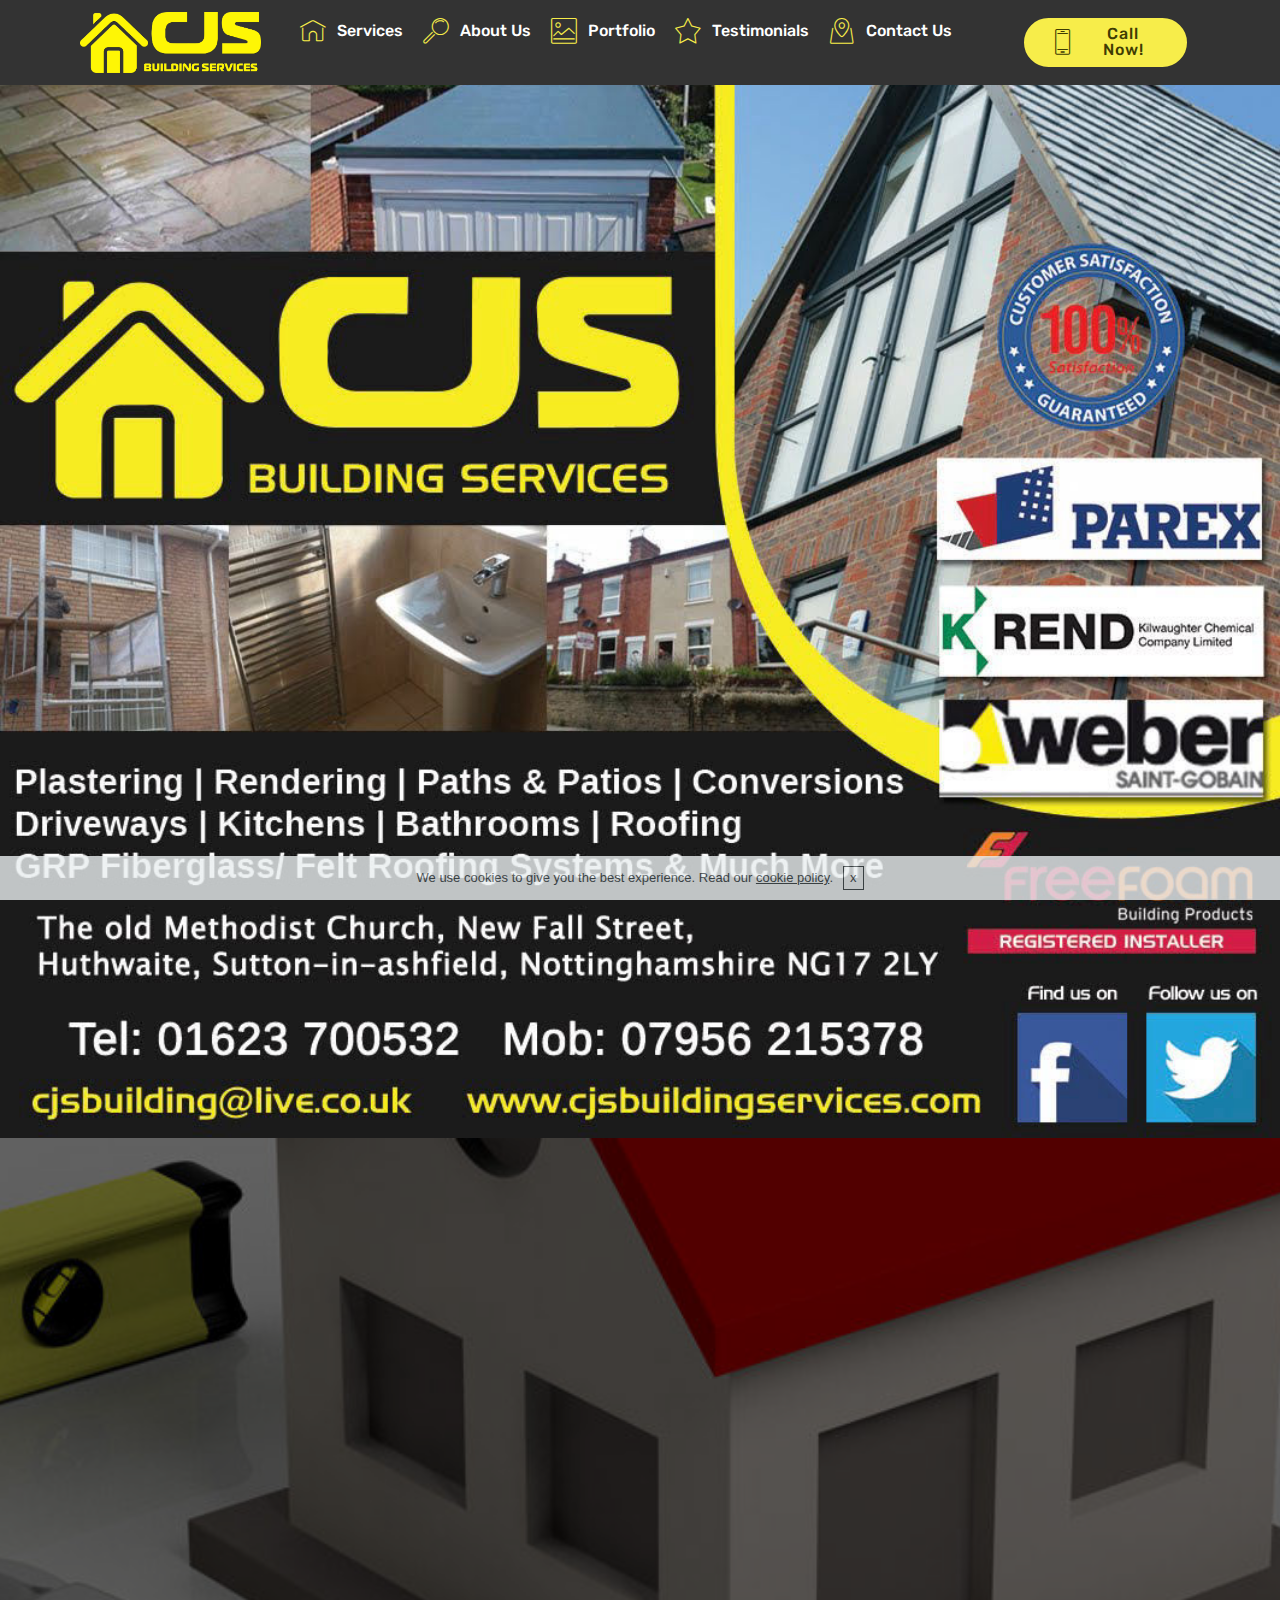
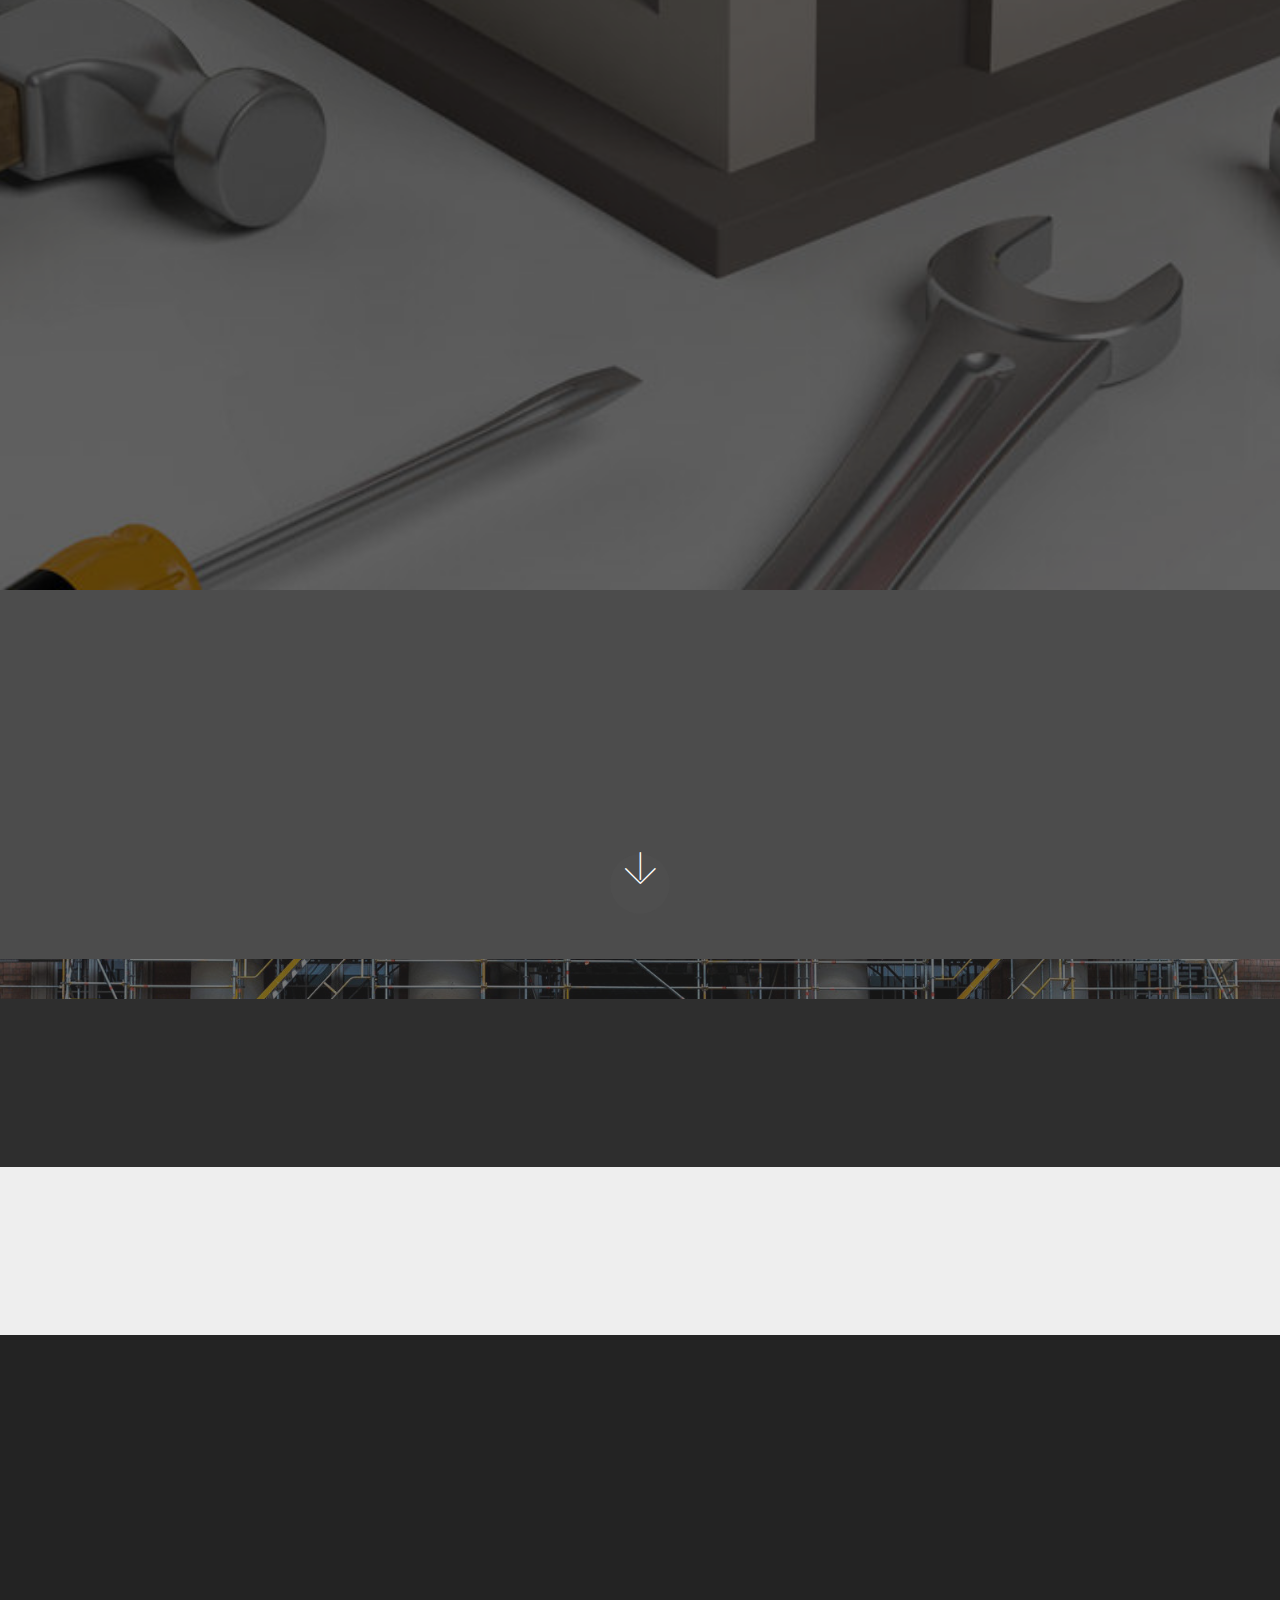
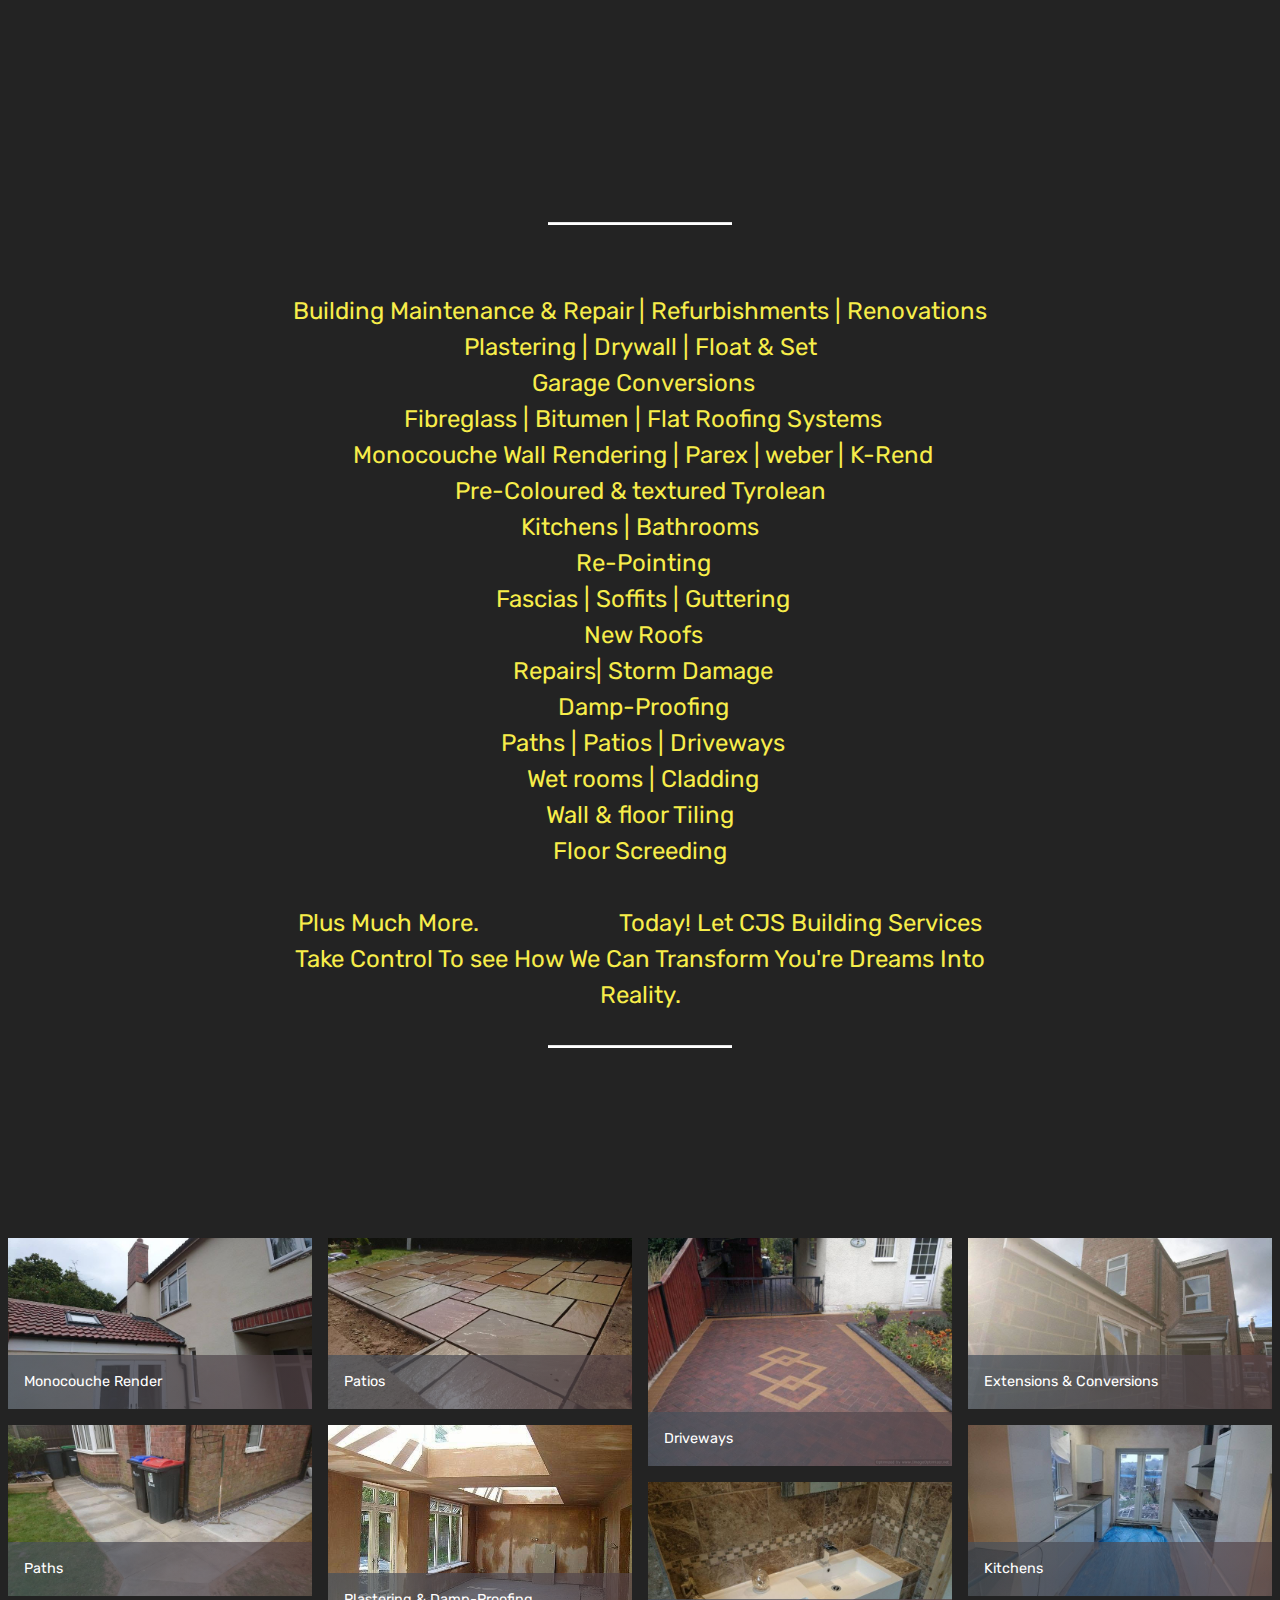
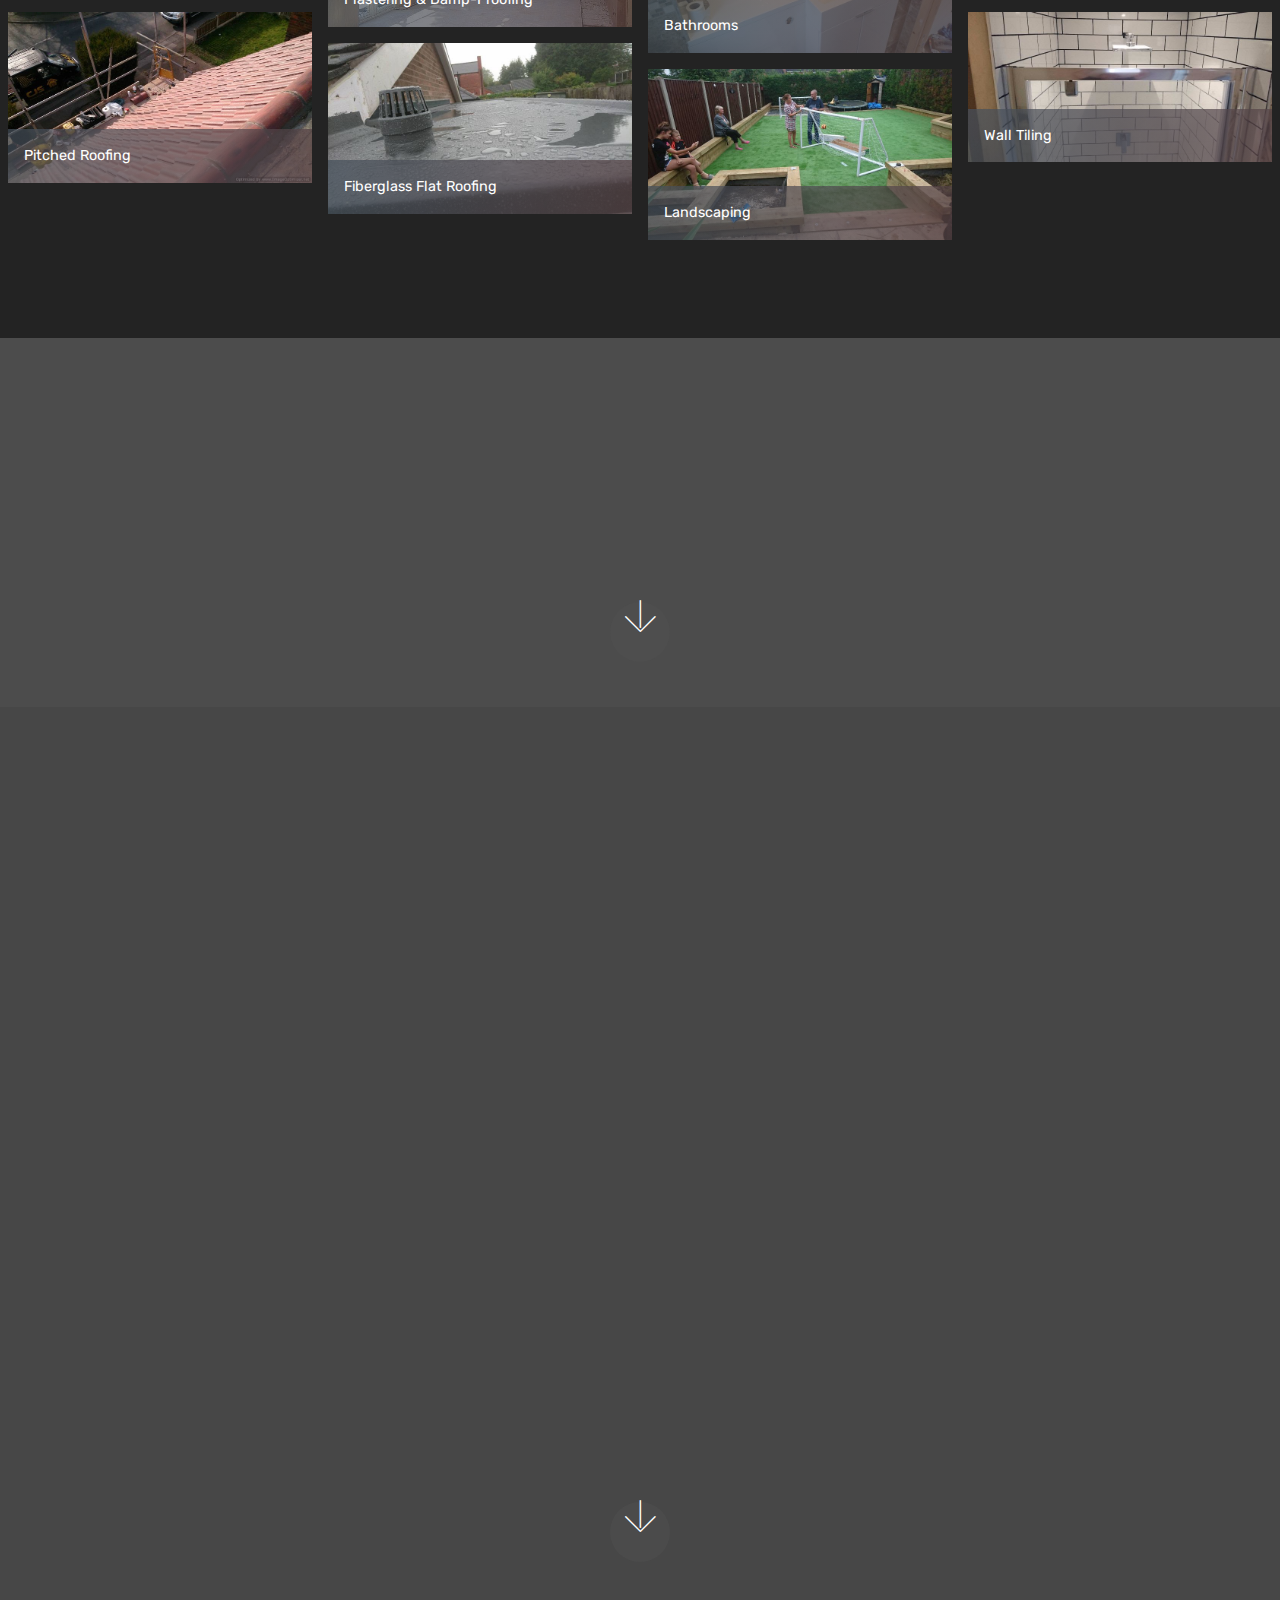
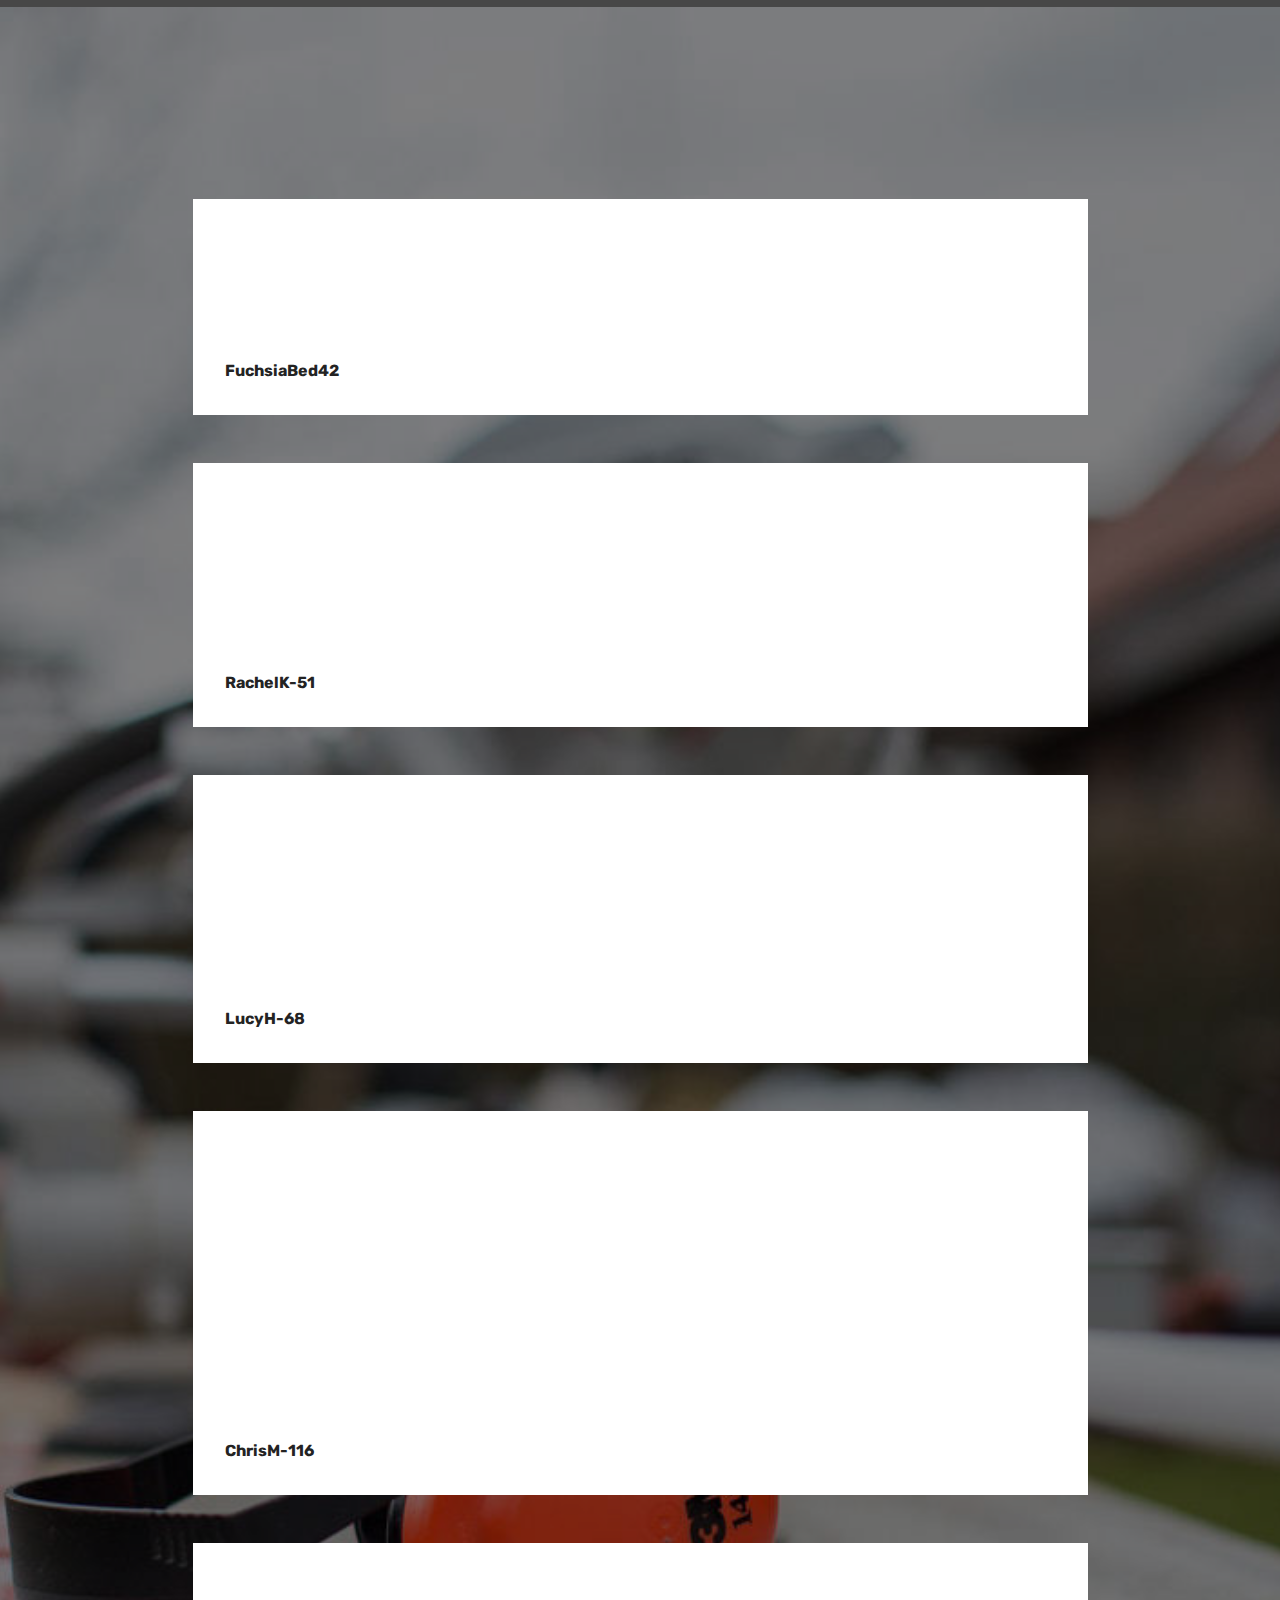
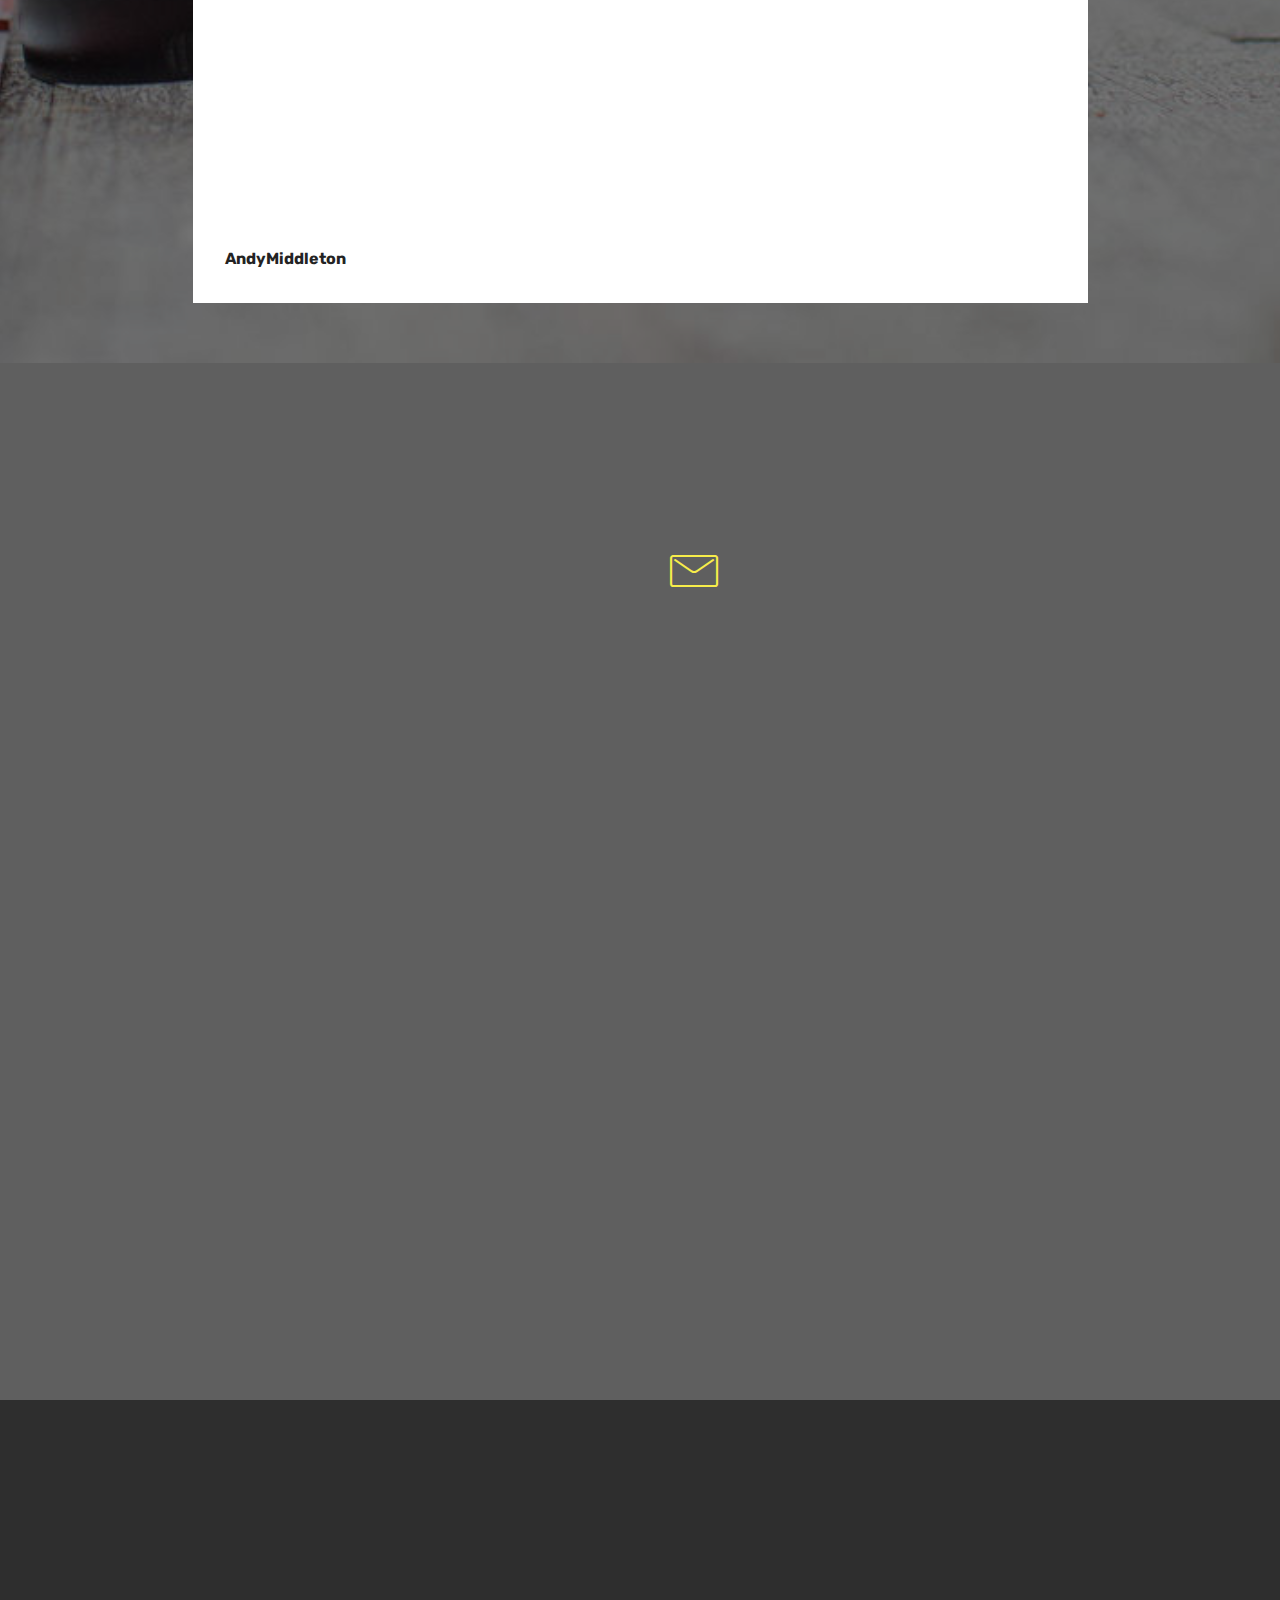
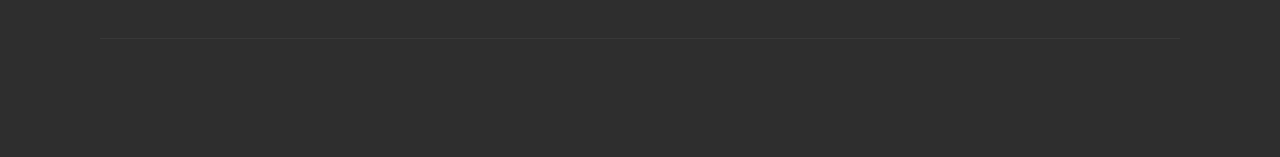
==== index.html @ 424ce7b4 "create github pages" ====
<!DOCTYPE html>
<html >
<head>
  <!-- Site made with Mobirise Website Builder v4.6.6, https://mobirise.com -->
  <meta charset="UTF-8">
  <meta http-equiv="X-UA-Compatible" content="IE=edge">
  <meta name="generator" content="Mobirise v4.6.6, mobirise.com">
  <meta name="viewport" content="width=device-width, initial-scale=1, minimum-scale=1">
  <link rel="shortcut icon" href="assets/images/cjs-logo-clear-bk-ground2.gif" type="image/x-icon">
  <meta name="description" content="Welcome to CJS Building Services">
  <title>Home</title>
  <link rel="stylesheet" href="assets/web/assets/mobirise-icons-bold/mobirise-icons-bold.css">
  <link rel="stylesheet" href="assets/web/assets/mobirise-icons/mobirise-icons.css">
  <link rel="stylesheet" href="assets/tether/tether.min.css">
  <link rel="stylesheet" href="assets/bootstrap/css/bootstrap.min.css">
  <link rel="stylesheet" href="assets/bootstrap/css/bootstrap-grid.min.css">
  <link rel="stylesheet" href="assets/bootstrap/css/bootstrap-reboot.min.css">
  <link rel="stylesheet" href="assets/animatecss/animate.min.css">
  <link rel="stylesheet" href="assets/dropdown/css/style.css">
  <link rel="stylesheet" href="assets/socicon/css/styles.css">
  <link rel="stylesheet" href="https://netdna.bootstrapcdn.com/font-awesome/4.0.3/css/font-awesome.css">
  <link rel="stylesheet" href="assets/social-feed-plugin/jquery.socialfeed.css">
  <link rel="stylesheet" href="assets/social-feed-plugin/style.css">
  <link rel="stylesheet" href="assets/theme/css/style.css">
  <link rel="stylesheet" href="assets/gallery/style.css">
  <link rel="stylesheet" href="assets/mobirise/css/mbr-additional.css" type="text/css">
  
  
  
</head>
<body>
  <section class="menu cid-qH54KvpG56" once="menu" id="menu1-e">

    

    <nav class="navbar navbar-expand beta-menu navbar-dropdown align-items-center navbar-fixed-top navbar-toggleable-sm">
        <button class="navbar-toggler navbar-toggler-right" type="button" data-toggle="collapse" data-target="#navbarSupportedContent" aria-controls="navbarSupportedContent" aria-expanded="false" aria-label="Toggle navigation">
            <div class="hamburger">
                <span></span>
                <span></span>
                <span></span>
                <span></span>
            </div>
        </button>
        <div class="menu-logo">
            <div class="navbar-brand">
                <span class="navbar-logo">
                    <a href="https://cjsbuildingservices.com">
                         <img src="assets/images/cjs-logo-clear-bk-ground2.gif" alt="" title="CJS building services" style="height: 3.8rem;">
                    </a>
                </span>
                
            </div>
        </div>
        <div class="collapse navbar-collapse" id="navbarSupportedContent">
            <ul class="navbar-nav nav-dropdown" data-app-modern-menu="true"><li class="nav-item">
                    <a class="nav-link link text-white display-7" href="index.html#content5-1e"><span class="mbri-home mbr-iconfont mbr-iconfont-btn" style="color: rgb(247, 237, 74);"></span>
                        
                        Services
                    </a>
                </li><li class="nav-item">
                    <a class="nav-link link text-white display-7" href="index.html#header13-12"><span class="mbri-search mbr-iconfont mbr-iconfont-btn" style="color: rgb(247, 237, 74);"></span>
                        
                        About Us
                    </a>
                </li><li class="nav-item"><a class="nav-link link text-white display-7" href="index.html#gallery1-13"><span class="mbri-photo mbr-iconfont mbr-iconfont-btn" style="color: rgb(247, 237, 74);"></span>
                        
                        Portfolio</a></li><li class="nav-item"><a class="nav-link link text-white display-7" href="index.html#testimonials4-z"><span class="mbri-star mbr-iconfont mbr-iconfont-btn" style="color: rgb(247, 237, 74);"></span>Testimonials</a></li><li class="nav-item"><a class="nav-link link text-white display-7" href="index.html#form4-11"><span class="mbri-map-pin mbr-iconfont mbr-iconfont-btn" style="color: rgb(247, 237, 74);"></span>Contact Us &nbsp;</a></li><li class="nav-item"><a class="nav-link link text-white display-7" href="index.html#form4-11">&nbsp;&nbsp;</a></li><li class="nav-item"><a class="nav-link link text-white display-7" href="https://mobirise.com">
                        </a></li></ul>
            <div class="navbar-buttons mbr-section-btn"><a class="btn btn-sm btn-primary display-4" href="tel:01623 700532"><span class="mbri-mobile2 mbr-iconfont mbr-iconfont-btn"></span>Call Now!
                </a></div>
        </div>
    </nav>
</section>

<section class="engine"><a href="https://mobirise.ws">Mobirise</a></section><section class="cid-qLyFoy7674" id="image2-1a">

    

    <figure class="mbr-figure">
        <div class="image-block" style="width: 100%;">
            <img src="assets/images/cjs-building-services-2018-update-1063x945.jpg" alt="Mobirise" title="">
            <figcaption class="mbr-figure-caption mbr-figure-caption-over">
                <div class="container pb-5 mbr-white align-center mbr-fonts-style display-1"></div>
            </figcaption>
        </div>
    </figure>
</section>

<section class="header7 cid-qLUSlIWPcY" id="header7-1h">

    

    <div class="mbr-overlay" style="opacity: 0.6; background-color: rgb(0, 0, 0);">
    </div>

    <div class="container">
        <div class="media-container-row">

            <div class="media-content align-right">
                <h1 class="mbr-section-title mbr-white pb-3 mbr-fonts-style display-1"><strong>Getting To Know Us</strong></h1>
                <div class="mbr-section-text mbr-white pb-3">
                    <p class="mbr-text mbr-fonts-style display-5">CJS Building Services are a general building company based in Sutton In Ashfield, Nottinghamshire. with over 30 years of experience there isnt much we cannot do. We can undertake any project large or small. Working closely with clients from all over Nottingham, Derby &amp; surrounding areas. We have a very high level of repeat business and referrals down to the fact that we care about the quality of our work and our customers giving you peace of mind &amp; 100% satisfaction. We are currently one of the leading monocouche render specialists in nottinghamshire. Please feel free to contact us if you would like a very competitive, pressure FREE quotation.
<br>
<br>TEAM CJS</p>
                </div>
                
            </div>

            <div class="mbr-figure" style="width: 100%;"><iframe class="mbr-embedded-video" src="https://www.youtube.com/embed/NEad-ZjIQm0?rel=0&amp;amp;showinfo=0&amp;autoplay=1&amp;loop=0" width="1280" height="720" frameborder="0" allowfullscreen></iframe></div>

        </div>
    </div>
</section>

<section class="header13 cid-qLUV893gME mbr-parallax-background" id="header13-1i">

    

    <div class="mbr-overlay" style="opacity: 0.8; background-color: rgb(35, 35, 35);">
    </div>

    <div class="container">
        

        

        

        <div class="container mt-5 pt-5 pb-5">
            <div class="media-container-column" data-form-type="formoid">
                <div data-form-alert="" hidden="">Thanks for filling out the form! We will be in touch with you shortly.</div>

                <form class="form-inline" action="https://mobirise.com/" method="post" data-form-title="Mobirise Form">
                    <input type="hidden" value="nSPXI3qPmzxLzok8LV/ahJam+RAQ5R/N9+vFTykP4iQESI8Z89+fRiZOFtkxsWcu6yC8dXa5qtpMNCbEQ6vw4cOf8vXfeQFZzLWGICIop+Bm2WXMOUV5CU7OhX1LAFuw" data-form-email="true">
                    <div class="form-group">
                        <input type="text" class="form-control input-sm input-inverse" name="name" required="" data-form-field="Name" placeholder="Name" id="name-header13-1i">
                    </div>
                    <div class="form-group">
                        <input type="email" class="form-control input-sm input-inverse" name="email" required="" data-form-field="Email" placeholder="Email" id="email-header13-1i">
                    </div>
                    <div class="form-group">
                        <input type="tel" class="form-control input-sm input-inverse" name="phone" data-form-field="Phone" placeholder="Phone" id="phone-header13-1i">
                    </div>
                    <div class="buttons-wrap"><button href="" class="btn btn-primary display-4" type="submit" role="button">Enquire</button></div>
                </form>
            </div>
        </div>
    </div>

    

    <div class="mbr-arrow hidden-sm-down" aria-hidden="true">
        <a href="#next">
            <i class="mbri-down mbr-iconfont"></i>
        </a>
    </div>
</section>

<section class="mbr-social-feed loading" id="feed-16" data-facebook="https://www.facebook.com/cjsbuildingservices/" data-twitter="" data-google="" data-posts="10" data-youtube="" data-rv-view="150" style="background-image: url(assets/images/mbr-1608x1080.jpg); padding-top: 40px; padding-bottom: 0px;">
    <div class="mbr-overlay" style="opacity: 0.6; background-color: rgb(35, 35, 35);">
    </div>
    <img class="social-feed-container-loading" alt="" src="assets/images/loading.svg">
    <div class="social-feed-container">
    </div>
</section>

<section class="cid-qH5pc9ukse" id="social-buttons3-u">
    
    

    

    <div class="container">
        <div class="media-container-row">
            <div class="col-md-8 align-center">
                <h2 class="pb-3 mbr-section-title mbr-fonts-style display-2">
                    SHARE THE LOVE!</h2>
                <div>
                    <div class="mbr-social-likes">
                        <span class="btn btn-social socicon-bg-facebook facebook mx-2" title="Share link on Facebook">
                            <i class="socicon socicon-facebook"></i>
                        </span>
                        <span class="btn btn-social twitter socicon-bg-twitter mx-2" title="Share link on Twitter">
                            <i class="socicon socicon-twitter"></i>
                        </span>
                        <span class="btn btn-social plusone socicon-bg-googleplus mx-2" title="Share link on Google+">
                            <i class="socicon socicon-googleplus"></i>
                        </span>
                        
                        
                        
                        
                    </div>
                </div>
            </div>
        </div>
    </div>
</section>

<section class="mbr-section content5 cid-qLyJEZGPOw mbr-parallax-background" id="content5-1b">

    

    

    <div class="container">
        <div class="media-container-row">
            <div class="title col-12 col-md-8">
                <h2 class="align-center mbr-bold mbr-white pb-3 mbr-fonts-style display-1"></h2>
                <h3 class="mbr-section-subtitle align-center mbr-light mbr-white pb-3 mbr-fonts-style display-5"></h3>
                
                
            </div>
        </div>
    </div>
</section>

<section class="mbr-section content5 cid-qLyKwaa9sw" id="content5-1e">

    

    

    <div class="container">
        <div class="media-container-row">
            <div class="title col-12 col-md-8">
                <h2 class="align-center mbr-bold mbr-white pb-3 mbr-fonts-style display-1">
                    Services We Offer</h2>
                <h3 class="mbr-section-subtitle align-center mbr-light mbr-white pb-3 mbr-fonts-style display-5">We are one of few local companies that can offer a complete peace of mind building services package. We aim to take the stress out of the whole process by organising relevant trademen &amp; overseeing any project no matter how large or small. We pride ourselves on our quality of service and work very hard to build a highly trustworthy reputation.<br><br><div>From the design aspect to full completion please find below some of our services we offer.</div></h3>
                
                
            </div>
        </div>
    </div>
</section>

<section class="mbr-section article content10 cid-qLyJG94YYP" id="content10-1c">
    
     

    <div class="container">
        <div class="inner-container" style="width: 66%;">
            <hr class="line" style="width: 25%;">
            <div class="section-text align-center mbr-white mbr-fonts-style display-5"><br>Building Maintenance &amp; Repair | Refurbishments | Renovations<br>Plastering
 | Drywall | Float &amp; Set<div>&nbsp;Garage Conversions
</div><div>&nbsp;Fibreglass | Bitumen | Flat Roofing Systems</div><div>&nbsp;Monocouche Wall Rendering | Parex | weber | K-Rend</div><div>Pre-Coloured &amp; textured Tyrolean</div><div>Kitchens | Bathrooms
</div><div>&nbsp;Re-Pointing
</div><div>&nbsp;Fascias | Soffits | Guttering
</div><div>&nbsp;New Roofs
</div><div>&nbsp;Repairs| Storm Damage
</div><div>&nbsp;Damp-Proofing
</div><div>&nbsp;Paths | Patios | Driveways
</div><div>&nbsp;Wet rooms | Cladding
</div><div>Wall &amp; floor Tiling</div><div>Floor Screeding</div><br>Plus Much More.<strong> <a href="tel:01623 700532"><b>Contact us</b></a></strong> Today! Let CJS Building Services Take       Control To see How We Can Transform You're Dreams Into Reality.</div>
            <hr class="line" style="width: 25%;">
        </div>
    </div>
</section>

<section class="mbr-section content4 cid-qLyUHw2lFu" id="content4-1g">

    

    <div class="container">
        <div class="media-container-row">
            <div class="title col-12 col-md-8">
                <h2 class="align-center pb-3 mbr-fonts-style display-1"><strong>Our Portfolio</strong></h2>
                <h3 class="mbr-section-subtitle align-center mbr-light mbr-fonts-style display-5"></h3>
                
            </div>
        </div>
    </div>
</section>

<section class="mbr-gallery mbr-slider-carousel cid-qHiiaHmxFN" id="gallery1-13">

    

    <div>
        <div><!-- Filter --><!-- Gallery --><div class="mbr-gallery-row"><div class="mbr-gallery-layout-default"><div><div><div class="mbr-gallery-item mbr-gallery-item--p1" data-video-url="false" data-tags="Awesome"><div href="#lb-gallery1-13" data-slide-to="0" data-toggle="modal"><img src="assets/images/dsc-1289-2000x1125-800x450.jpg" alt=""><span class="icon-focus"></span><span class="mbr-gallery-title mbr-fonts-style display-7">Monocouche Render</span></div></div><div class="mbr-gallery-item mbr-gallery-item--p1" data-video-url="false" data-tags="Responsive"><div href="#lb-gallery1-13" data-slide-to="1" data-toggle="modal"><img src="assets/images/dsc-692-2000x1125-800x450.jpg" alt=""><span class="icon-focus"></span><span class="mbr-gallery-title mbr-fonts-style display-7">Patios</span></div></div><div class="mbr-gallery-item mbr-gallery-item--p1" data-video-url="false" data-tags="Creative"><div href="#lb-gallery1-13" data-slide-to="2" data-toggle="modal"><img src="assets/images/20082011515-optimized-1200x900-800x600.jpg" alt=""><span class="icon-focus"></span><span class="mbr-gallery-title mbr-fonts-style display-7">Driveways</span></div></div><div class="mbr-gallery-item mbr-gallery-item--p1" data-video-url="false" data-tags="Animated"><div href="#lb-gallery1-13" data-slide-to="3" data-toggle="modal"><img src="assets/images/dsc-508-2000x1125-800x450.jpg" alt=""><span class="icon-focus"></span><span class="mbr-gallery-title mbr-fonts-style display-7">Extensions &amp; Conversions</span></div></div><div class="mbr-gallery-item mbr-gallery-item--p1" data-video-url="false" data-tags="Awesome"><div href="#lb-gallery1-13" data-slide-to="4" data-toggle="modal"><img src="assets/images/dsc-1265-2000x1125-800x450.jpg" alt=""><span class="icon-focus"></span><span class="mbr-gallery-title mbr-fonts-style display-7">Paths&nbsp;</span></div></div><div class="mbr-gallery-item mbr-gallery-item--p1" data-video-url="false" data-tags="Awesome"><div href="#lb-gallery1-13" data-slide-to="5" data-toggle="modal"><img src="assets/images/plastering-4-extension-optimized-564x375-564x375.jpg" alt=""><span class="icon-focus"></span><span class="mbr-gallery-title mbr-fonts-style display-7">Plastering &amp; Damp-Proofing</span></div></div><div class="mbr-gallery-item mbr-gallery-item--p1" data-video-url="false" data-tags="Responsive"><div href="#lb-gallery1-13" data-slide-to="6" data-toggle="modal"><img src="assets/images/dsc-477-2000x1125-800x450.jpg" alt=""><span class="icon-focus"></span><span class="mbr-gallery-title mbr-fonts-style display-7">Kitchens</span></div></div><div class="mbr-gallery-item mbr-gallery-item--p1" data-video-url="false" data-tags="Animated"><div href="#lb-gallery1-13" data-slide-to="7" data-toggle="modal"><img src="assets/images/dsc-64-2000x1125-800x450.jpg" alt=""><span class="icon-focus"></span><span class="mbr-gallery-title mbr-fonts-style display-7">Bathrooms</span></div></div><div class="mbr-gallery-item mbr-gallery-item--p1" data-video-url="false" data-tags="Awesome"><div href="#lb-gallery1-13" data-slide-to="8" data-toggle="modal"><img src="assets/images/dsc-0009-optimized-1440x809-800x449.jpg" alt=""><span class="icon-focus"></span><span class="mbr-gallery-title mbr-fonts-style display-7">Pitched Roofing</span></div></div><div class="mbr-gallery-item mbr-gallery-item--p1" data-video-url="false" data-tags="Awesome"><div href="#lb-gallery1-13" data-slide-to="9" data-toggle="modal"><img src="assets/images/dsc-514-2000x1125-800x396.jpg" alt=""><span class="icon-focus"></span><span class="mbr-gallery-title mbr-fonts-style display-7">Wall Tiling</span></div></div><div class="mbr-gallery-item mbr-gallery-item--p1" data-video-url="false" data-tags="Awesome"><div href="#lb-gallery1-13" data-slide-to="10" data-toggle="modal"><img src="assets/images/dsc-1318-2000x1125-800x450.jpg" alt=""><span class="icon-focus"></span><span class="mbr-gallery-title mbr-fonts-style display-7">Fiberglass Flat Roofing</span></div></div><div class="mbr-gallery-item mbr-gallery-item--p1" data-video-url="false" data-tags="Awesome"><div href="#lb-gallery1-13" data-slide-to="11" data-toggle="modal"><img src="assets/images/dsc-1063-2000x1125-800x450.jpg" alt=""><span class="icon-focus"></span><span class="mbr-gallery-title mbr-fonts-style display-7">Landscaping</span></div></div></div></div><div class="clearfix"></div></div></div><!-- Lightbox --><div data-app-prevent-settings="" class="mbr-slider modal fade carousel slide" tabindex="-1" data-keyboard="true" data-interval="false" id="lb-gallery1-13"><div class="modal-dialog"><div class="modal-content"><div class="modal-body"><div class="carousel-inner"><div class="carousel-item"><img src="assets/images/dsc-1289-2000x1125.jpg" alt=""></div><div class="carousel-item"><img src="assets/images/dsc-692-2000x1125.jpg" alt=""></div><div class="carousel-item"><img src="assets/images/20082011515-optimized-1200x900.jpg" alt=""></div><div class="carousel-item"><img src="assets/images/dsc-508-2000x1125.jpg" alt=""></div><div class="carousel-item"><img src="assets/images/dsc-1265-2000x1125.jpg" alt=""></div><div class="carousel-item"><img src="assets/images/plastering-4-extension-optimized-564x375.jpg" alt=""></div><div class="carousel-item"><img src="assets/images/dsc-477-2000x1125.jpg" alt=""></div><div class="carousel-item"><img src="assets/images/dsc-64-2000x1125.jpg" alt=""></div><div class="carousel-item"><img src="assets/images/dsc-0009-optimized-1440x809.jpg" alt=""></div><div class="carousel-item active"><img src="assets/images/dsc-514-2000x1125.jpg" alt=""></div><div class="carousel-item"><img src="assets/images/dsc-1318-2000x1125.jpg" alt=""></div><div class="carousel-item"><img src="assets/images/dsc-1063-2000x1125.jpg" alt=""></div></div><a class="carousel-control carousel-control-prev" role="button" data-slide="prev" href="#lb-gallery1-13"><span class="mbri-left mbr-iconfont" aria-hidden="true"></span><span class="sr-only">Previous</span></a><a class="carousel-control carousel-control-next" role="button" data-slide="next" href="#lb-gallery1-13"><span class="mbri-right mbr-iconfont" aria-hidden="true"></span><span class="sr-only">Next</span></a><a class="close" href="#" role="button" data-dismiss="modal"><span class="sr-only">Close</span></a></div></div></div></div></div>
    </div>

</section>

<section class="header13 cid-qHicV4D3ff mbr-parallax-background" id="header13-12">

    

    <div class="mbr-overlay" style="opacity: 0.8; background-color: rgb(35, 35, 35);">
    </div>

    <div class="container">
        

        

        

        <div class="container mt-5 pt-5 pb-5">
            <div class="media-container-column" data-form-type="formoid">
                <div data-form-alert="" hidden="">Thanks for filling out the form! We will be in touch with you shortly.</div>

                <form class="form-inline" action="https://mobirise.com/" method="post" data-form-title="Mobirise Form">
                    <input type="hidden" value="rQ2UYqgchXFBLmMYjOKfdp0wfyJFH9c6OpHznIuK5D48sHMoIzBkVRW5+MpOiV31sUnSqq/3/8V8sD+p3Jd4iQazF184nk7dZ98puY7EMf+xjEtw1Yj99mpJ7CvoMn0q" data-form-email="true">
                    <div class="form-group">
                        <input type="text" class="form-control input-sm input-inverse" name="name" required="" data-form-field="Name" placeholder="Name" id="name-header13-12">
                    </div>
                    <div class="form-group">
                        <input type="email" class="form-control input-sm input-inverse" name="email" required="" data-form-field="Email" placeholder="Email" id="email-header13-12">
                    </div>
                    <div class="form-group">
                        <input type="tel" class="form-control input-sm input-inverse" name="phone" data-form-field="Phone" placeholder="Phone" id="phone-header13-12">
                    </div>
                    <div class="buttons-wrap"><button href="" class="btn btn-primary display-4" type="submit" role="button">Enquire</button></div>
                </form>
            </div>
        </div>
    </div>

    

    <div class="mbr-arrow hidden-sm-down" aria-hidden="true">
        <a href="#next">
            <i class="mbri-down mbr-iconfont"></i>
        </a>
    </div>
</section>

<section class="header11 cid-qLyyO6gIAY mbr-fullscreen mbr-parallax-background" id="header11-19">

    <!-- Block parameters controls (Blue "Gear" panel) -->
    
    <!-- End block parameters -->

    <div class="mbr-overlay" style="opacity: 0.7; background-color: rgb(0, 0, 0);">
    </div>
    <div class="container align-left">
        <div class="media-container-column mbr-white col-md-12">
            <h3 class="mbr-section-subtitle py-3 mbr-fonts-style display-5"></h3>
            <h1 class="mbr-section-title py-3 mbr-fonts-style display-1"><strong>Our Ever Expanding Portfolio</strong></h1>
            <p class="mbr-text py-3 mbr-fonts-style display-5">If you would like to see what we have been working on recently or just like what you see and would like to see more high quality projects, please feel free to check out our social media portfolio which is updated on a weekly basis.</p>
            <div class="mbr-section-btn py-4"><a class="btn btn-md btn-primary display-4" href="https://www.facebook.com/cjsbuildingservices/" target="_blank">LEARN MORE</a></div>
        </div>
    </div>

    <div class="mbr-arrow hidden-sm-down" aria-hidden="true">
        <a href="#next">
            <i class="mbri-down mbr-iconfont"></i>
        </a>
    </div>
</section>



<section class="testimonials4 cid-qH6ygXJj8h" id="testimonials4-z">

  

  <div class="mbr-overlay" style="opacity: 0.5; background-color: rgb(0, 0, 0);">
  </div>
  <div class="container">
    <h2 class="pb-3 mbr-fonts-style mbr-white align-center display-1"><strong>
        What Our Fantastic Clients Say</strong></h2>
    
    <div class="col-md-10 testimonials-container"> 
      

      
    <div class="testimonials-item">
        <div class="user row">
          
          <div class="testimonials-caption">
            <div class="user_text ">
              <p class="mbr-fonts-style  display-7"><br><strong>Always their when you need them 👍</strong><br><br>"First class workmanship very professional .. I choose them every time .."<br></p>
            </div>
            <div class="user_name mbr-bold mbr-fonts-style align-left pt-3 display-7">FuchsiaBed42&nbsp;</div>
            
          </div>
        </div>
      </div><div class="testimonials-item">
        <div class="user row">
          
          <div class="testimonials-caption">
            <div class="user_text">
              <p class="mbr-fonts-style  display-7"><strong><br>Reliable, professional &amp; reasonably priced</strong><br><strong><br></strong>"CJS Building Services re-rendered a property of mine. They did a great job, contacted me &amp; turned up to do the work when they said they would. I thought the cost was reasonable. They will be my first contacts next time I need any work doing."&nbsp;<strong><br></strong></p>
            </div>
            <div class="user_name mbr-bold mbr-fonts-style align-left pt-3 display-7">RachelK-51&nbsp;</div>
            
          </div>
        </div>
      </div><div class="testimonials-item">
        <div class="user row">
          
          <div class="testimonials-caption">
            <div class="user_text">
              <p class="mbr-fonts-style  display-7"><strong><br>Superb Render great communication competitive price.</strong><br><br>"Absolutely fantastic Job done on Rendering back wall of house and replacing weathered pipe work. All communication has been super easy and quick. Fitted in around all my needs, and managed all the extra problems found after taking old Render off without any issues. Great competitive price and excellent job. Would highly recommend."&nbsp;<br></p>
            </div>
            <div class="user_name mbr-bold mbr-fonts-style align-left pt-3 display-7">LucyH-68</div>
            
          </div>
        </div>
      </div><div class="testimonials-item">
        <div class="user row">
          
          <div class="testimonials-caption">
            <div class="user_text">
              <p class="mbr-fonts-style  display-7"><br><strong>Excellent renderers and more.</strong>
<br><br>"I have just had my fairly large house re-rendered in K-rend by CJS. During the stripping of the old render they discovered that one of the chimney stacks was barely held together by the 150 year old mortar. They were able to quickly and efficiently demolish the upper part of the stack until useable brickwork was found, and then use some old British sized bricks I had previously salvaged to build up three layers of good brickwork. I was impressed how they fitted this repair work into their normal workload on the house.
<br>
<br>A good bunch of guys, who are very conscientious in their work. The appearance of the house has been transformed!"<br></p>
            </div>
            <div class="user_name mbr-bold mbr-fonts-style align-left pt-3 display-7">ChrisM-116&nbsp;</div>
            
          </div>
        </div>
      </div><div class="testimonials-item">
        <div class="user row">
          
          <div class="testimonials-caption">
            <div class="user_text">
              <p class="mbr-fonts-style  display-7"><strong><br></strong>&nbsp;<br><strong>Outstanding result from CJS Building Services.</strong>
<br><br>"We recently had CJS Building Services in our home to do a full ground level renovation including a new fitted kitchen, fires removed, damproofing and every wall plastered and a fresh lick of paint outside. We couldn't be more pleased with the results. 
<br>The guys from CJS Building Services were efficient, affordable, professional and friendly. 
<br>We would definitely recommend their building services to others.
<br>Kelly &amp; Andy Middleton."<br></p>
            </div>
            <div class="user_name mbr-bold mbr-fonts-style align-left pt-3 display-7">AndyMiddleton</div>
            
          </div>
        </div>
      </div></div>
  </div>
</section>

<section class="mbr-section form4 cid-qH6yL6KrFm mbr-parallax-background" id="form4-11">

    

    <div class="mbr-overlay" style="opacity: 0.6; background-color: rgb(0, 0, 0);">
    </div>
    <div class="container">
        <div class="row">
            <div class="col-md-6">
                <div class="google-map"><iframe frameborder="0" style="border:0" src="https://www.google.com/maps/embed/v1/place?key=AIzaSyA0Dx_boXQiwvdz8sJHoYeZNVTdoWONYkU&amp;q=place_id:ChIJj1eQIqmWeUgRYcNnJ6l8TKI" allowfullscreen=""></iframe></div>
            </div>
            <div class="col-md-6">
                <h2 class="pb-3 align-left mbr-fonts-style display-2"><strong>Get In touch</strong></h2>
                <div>
                    <div class="icon-block pb-3">
                        <span class="icon-block__icon">
                            <span class="mbr-iconfont mbri-letter" style="color: rgb(247, 237, 74);"></span>
                        </span>
                        <h4 class="icon-block__title align-left mbr-fonts-style display-5"><span style="font-style: normal;">If you would like to arrange a FREE Quotation or would like any advise, simply fill out our form and one of our team will be in touch shortly.</span></h4>
                    </div>
                    <div class="icon-contacts pb-3">
                        <h5 class="align-left mbr-fonts-style display-7">
                            We aim to answer all online quiries within 24 hours.<br>If you would like to speak to us sooner simply give us a call.</h5>
                        <p class="mbr-text align-left mbr-fonts-style display-7"></p><p>
                            Phone: 01623 700532<br>Mobile: 07956 215378<br>
                            Email: cjsbuilding@live.co.uk<br><br>Opening Hours:</p><p>&nbsp;&nbsp;&nbsp;&nbsp;&nbsp;&nbsp;&nbsp;&nbsp;&nbsp;&nbsp;&nbsp;&nbsp;9 am - 5 pm Mon-Fri</p><p>&nbsp;&nbsp;&nbsp;&nbsp;&nbsp;&nbsp;&nbsp;&nbsp;&nbsp;&nbsp;&nbsp;&nbsp;9 am - 1 pm Sat</p><p>&nbsp;&nbsp;&nbsp;&nbsp;&nbsp;&nbsp;&nbsp;&nbsp; &nbsp; &nbsp;Closed Sunday</p><p></p>
                    </div>
                </div>
                <div data-form-type="formoid">
                    <div data-form-alert="" hidden="">
                        Thanks for filling out the form!
                    </div>
                    <form class="block mbr-form" action="https://mobirise.com/" method="post" data-form-title="Mobirise Form"><input type="hidden" name="email" data-form-email="true" value="pIntXCnqJT6jNC7286m7h3/OIQuNSwdnC39O7+M9u2v74oau2Yg0pYLli4d/jZWYwsugSvffAP2leL6rb8/5oxYAkhJlJ+47pGcnYVhCs4gOBu6h/3I0Vy7u8qKwILpN" data-form-field="Email">
                        <div class="row">
                            <div class="col-md-6 multi-horizontal" data-for="name">
                                <input type="text" class="form-control input" name="name" data-form-field="Name" placeholder="Your Name" required="" id="name-form4-11">
                            </div>
                            <div class="col-md-6 multi-horizontal" data-for="phone">
                                <input type="text" class="form-control input" name="phone" data-form-field="Phone" placeholder="Phone" required="" id="phone-form4-11">
                            </div>
                            <div class="col-md-12" data-for="email">
                                <input type="text" class="form-control input" name="email" data-form-field="Email" placeholder="Email" required="" id="email-form4-11">
                            </div>
                            <div class="col-md-12" data-for="message">
                                <textarea class="form-control input" name="message" rows="3" data-form-field="Message" placeholder="Message" style="resize:none" id="message-form4-11"></textarea>
                            </div>
                            <div class="input-group-btn col-md-12" style="margin-top: 10px;">
                                <button href="" type="submit" class="btn btn-primary btn-form display-4">SEND MESSAGE</button>
                            </div>
                        </div>
                    </form>
                </div>
            </div>
        </div>
    </div>
</section>

<section class="cid-qH54KxPojl" id="footer1-g">

    

    

    <div class="container">
        <div class="media-container-row content text-white">
            <div class="col-12 col-md-3">
                <div class="media-wrap">
                    <a href="https://mobirise.com/">
                        <img src="assets/images/logo2.png" alt="Mobirise">
                    </a>
                </div>
            </div>
            <div class="col-12 col-md-3 mbr-fonts-style display-7">
                <h5 class="pb-3">
                    Address
                </h5>
                <p class="mbr-text">The Old Methodist Church, New Fall Street , Huthwaite, Sutton in Ashfield,Nottinghamshire,<br> NG17 2LY</p>
            </div>
            <div class="col-12 col-md-3 mbr-fonts-style display-7">
                <h5 class="pb-3">
                    Contacts
                </h5>
                <p class="mbr-text">
                    Email: <a href="mailto:cjsbuilding@live.co.uk" class="text-white">Cjsbuilding@live.co.uk</a>&nbsp;<br>Phone: <a href="tel:01623 700532" class="text-white">01623 700532</a><br>Mobile: <a href="tel:07956215378" class="text-white">07956 215378</a></p>
            </div>
            <div class="col-12 col-md-3 mbr-fonts-style display-7">
                <h5 class="pb-3">
                    Links
                </h5>
                <p class="mbr-text">
                    <a class="text-white" href="https://www.k-rend.co.uk/" target="_blank">K&nbsp;Rend&nbsp;</a><br><a href="http://www.parex.co.uk/Render_Systems" target="_blank" class="text-white">Parex</a><br><a href="https://www.netweber.co.uk/renders-decorative-finishes.html" target="_blank" class="text-white">Weber</a><br><a href="https://freefoam.com/" target="_blank" class="text-white">Freefoam Building Products</a></p>
            </div>
        </div>
        <div class="footer-lower">
            <div class="media-container-row">
                <div class="col-sm-12">
                    <hr>
                </div>
            </div>
            <div class="media-container-row mbr-white">
                <div class="col-sm-6 copyright">
                    <p class="mbr-text mbr-fonts-style display-7">
                        © Copyright 2018 CJS BUILDING SERVICES - All Rights Reserved
                    </p>
                </div>
                <div class="col-md-6">
                    <div class="social-list align-right">
                        <div class="soc-item">
                            <a href="https://twitter.com/mobirise" target="_blank">
                                <span class="mbr-iconfont mbr-iconfont-social socicon-twitter socicon" style="color: rgb(247, 237, 74);"></span>
                            </a>
                        </div>
                        <div class="soc-item">
                            <a href="https://www.facebook.com/cjsbuildingservices/" target="_blank">
                                <span class="mbr-iconfont mbr-iconfont-social socicon-facebook socicon" style="color: rgb(247, 237, 74);"></span>
                            </a>
                        </div>
                        <div class="soc-item">
                            <a href="mailto:cjsbuilding@live.co.uk">
                                <span class="mbr-iconfont mbr-iconfont-social socicon-mail socicon" style="color: rgb(247, 237, 74);"></span>
                            </a>
                        </div>
                        <div class="soc-item">
                            <a href="https://www.instagram.com/cjsbuildingservices/" target="_blank">
                                <span class="mbr-iconfont mbr-iconfont-social socicon-instagram socicon" style="color: rgb(247, 237, 74);"></span>
                            </a>
                        </div>
                        
                        
                    </div>
                </div>
            </div>
        </div>
    </div>
</section>


  <script src="assets/web/assets/jquery/jquery.min.js"></script>
  <script src="assets/tether/tether.min.js"></script>
  <script src="assets/popper/popper.min.js"></script>
  <script src="assets/bootstrap/js/bootstrap.min.js"></script>
  <script src="assets/cookies-alert-plugin/cookies-alert-core.js"></script>
  <script src="assets/cookies-alert-plugin/cookies-alert-script.js"></script>
  <script src="assets/viewportchecker/jquery.viewportchecker.js"></script>
  <script src="assets/playervimeo/vimeo_player.js"></script>
  <script src="assets/parallax/jarallax.min.js"></script>
  <script src="assets/sociallikes/social-likes.js"></script>
  <script src="assets/smoothscroll/smooth-scroll.js"></script>
  <script src="assets/touchswipe/jquery.touch-swipe.min.js"></script>
  <script src="assets/masonry/masonry.pkgd.min.js"></script>
  <script src="assets/imagesloaded/imagesloaded.pkgd.min.js"></script>
  <script src="assets/bootstrapcarouselswipe/bootstrap-carousel-swipe.js"></script>
  <script src="assets/dropdown/js/script.min.js"></script>
  <script src="assets/vimeoplayer/jquery.mb.vimeo_player.js"></script>
  <script src="assets/social-feed-plugin/codebird.min.js"></script>
  <script src="assets/social-feed-plugin/moment.js"></script>
  <script src="assets/social-feed-plugin/en-gb.js"></script>
  <script src="assets/social-feed-plugin/doT.js"></script>
  <script src="assets/social-feed-plugin/jquery.socialfeed.js"></script>
  <script src="assets/social-feed-plugin/main.js"></script>
  <script src="assets/theme/js/script.js"></script>
  <script src="assets/slidervideo/script.js"></script>
  <script src="assets/gallery/player.min.js"></script>
  <script src="assets/gallery/script.js"></script>
  <script src="assets/formoid/formoid.min.js"></script>
  
  
 <div id="scrollToTop" class="scrollToTop mbr-arrow-up"><a style="text-align: center;"><i></i></a></div>
    <input name="animation" type="hidden">
  <input name="cookieData" type="hidden" data-cookie-text="We use cookies to give you the best experience. Read our <a href='privacy.html'>cookie policy</a>.">
  </body>
</html>
---- assets/web/assets/mobirise-icons-bold/mobirise-icons-bold.css ----
@font-face {
  font-family: 'mobirise-icons-bold';
  src:  url('mobirise-icons-bold.eot?m1l4yr');
  src:  url('mobirise-icons-bold.eot?m1l4yr#iefix') format('embedded-opentype'),
    url('mobirise-icons-bold.ttf?m1l4yr') format('truetype'),
    url('mobirise-icons-bold.woff?m1l4yr') format('woff'),
    url('mobirise-icons-bold.svg?m1l4yr#mobirise-icons-bold') format('svg');
  font-weight: normal;
  font-style: normal;
}

[class^="mbrib-"], [class*="mbrib-"] {
  /* use !important to prevent issues with browser extensions that change fonts */
  font-family: 'mobirise-icons-bold' !important;
  speak: none;
  font-style: normal;
  font-weight: normal;
  font-variant: normal;
  text-transform: none;
  line-height: 1;

  /* Better Font Rendering =========== */
  -webkit-font-smoothing: antialiased;
  -moz-osx-font-smoothing: grayscale;
}

.mbrib-add-submenu:before {
  content: "\e900";
}
.mbrib-alert:before {
  content: "\e901";
}
.mbrib-align-center:before {
  content: "\e902";
}
.mbrib-align-justify:before {
  content: "\e903";
}
.mbrib-align-left:before {
  content: "\e904";
}
.mbrib-align-right:before {
  content: "\e905";
}
.mbrib-android:before {
  content: "\e906";
}
.mbrib-apple:before {
  content: "\e907";
}
.mbrib-arrow-down:before {
  content: "\e908";
}
.mbrib-arrow-next:before {
  content: "\e909";
}
.mbrib-arrow-prev:before {
  content: "\e90a";
}
.mbrib-arrow-up:before {
  content: "\e90b";
}
.mbrib-bold:before {
  content: "\e90c";
}
.mbrib-bookmark:before {
  content: "\e90d";
}
.mbrib-bootstrap:before {
  content: "\e90e";
}
.mbrib-briefcase:before {
  content: "\e90f";
}
.mbrib-browse:before {
  content: "\e910";
}
.mbrib-bulleted-list:before {
  content: "\e911";
}
.mbrib-calendar:before {
  content: "\e912";
}
.mbrib-camera:before {
  content: "\e913";
}
.mbrib-cart-add:before {
  content: "\e914";
}
.mbrib-cart-full:before {
  content: "\e915";
}
.mbrib-cash:before {
  content: "\e916";
}
.mbrib-change-style:before {
  content: "\e917";
}
.mbrib-chat:before {
  content: "\e918";
}
.mbrib-clock:before {
  content: "\e919";
}
.mbrib-close:before {
  content: "\e91a";
}
.mbrib-cloud:before {
  content: "\e91b";
}
.mbrib-code:before {
  content: "\e91c";
}
.mbrib-contact-form:before {
  content: "\e91d";
}
.mbrib-credit-card:before {
  content: "\e91e";
}
.mbrib-cursor-click:before {
  content: "\e91f";
}
.mbrib-cust-feedback:before {
  content: "\e920";
}
.mbrib-database:before {
  content: "\e921";
}
.mbrib-delivery:before {
  content: "\e922";
}
.mbrib-desktop:before {
  content: "\e923";
}
.mbrib-devices:before {
  content: "\e924";
}
.mbrib-down:before {
  content: "\e925";
}
.mbrib-download:before {
  content: "\e926";
}
.mbrib-drag-n-drop:before {
  content: "\e927";
}
.mbrib-drag-n-drop2:before {
  content: "\e928";
}
.mbrib-edit:before {
  content: "\e929";
}
.mbrib-edit2:before {
  content: "\e92a";
}
.mbrib-error:before {
  content: "\e92b";
}
.mbrib-extension:before {
  content: "\e92c";
}
.mbrib-features:before {
  content: "\e92d";
}
.mbrib-file:before {
  content: "\e92e";
}
.mbrib-flag:before {
  content: "\e92f";
}
.mbrib-folder:before {
  content: "\e930";
}
.mbrib-gift:before {
  content: "\e931";
}
.mbrib-github:before {
  content: "\e932";
}
.mbrib-globe-2:before {
  content: "\e933";
}
.mbrib-globe:before {
  content: "\e934";
}
.mbrib-growing-chart:before {
  content: "\e935";
}
.mbrib-hearth:before {
  content: "\e936";
}
.mbrib-help:before {
  content: "\e937";
}
.mbrib-home:before {
  content: "\e938";
}
.mbrib-hot-cup:before {
  content: "\e939";
}
.mbrib-idea:before {
  content: "\e93a";
}
.mbrib-image-gallery:before {
  content: "\e93b";
}
.mbrib-image-slider:before {
  content: "\e93c";
}
.mbrib-info:before {
  content: "\e93d";
}
.mbrib-italic:before {
  content: "\e93e";
}
.mbrib-key:before {
  content: "\e93f";
}
.mbrib-laptop:before {
  content: "\e940";
}
.mbrib-layers:before {
  content: "\e941";
}
.mbrib-left-right:before {
  content: "\e942";
}
.mbrib-left:before {
  content: "\e943";
}
.mbrib-letter:before {
  content: "\e944";
}
.mbrib-like:before {
  content: "\e945";
}
.mbrib-link:before {
  content: "\e946";
}
.mbrib-lock:before {
  content: "\e947";
}
.mbrib-login:before {
  content: "\e948";
}
.mbrib-logout:before {
  content: "\e949";
}
.mbrib-magic-stick:before {
  content: "\e94a";
}
.mbrib-map-pin:before {
  content: "\e94b";
}
.mbrib-menu:before {
  content: "\e94c";
}
.mbrib-mobile:before {
  content: "\e94d";
}
.mbrib-mobile2:before {
  content: "\e94e";
}
.mbrib-mobirise:before {
  content: "\e94f";
}
.mbrib-more-horizontal:before {
  content: "\e950";
}
.mbrib-more-vertical:before {
  content: "\e951";
}
.mbrib-music:before {
  content: "\e952";
}
.mbrib-new-file:before {
  content: "\e953";
}
.mbrib-numbered-list:before {
  content: "\e954";
}
.mbrib-opened-folder:before {
  content: "\e955";
}
.mbrib-pages:before {
  content: "\e956";
}
.mbrib-paper-plane:before {
  content: "\e957";
}
.mbrib-paperclip:before {
  content: "\e958";
}
.mbrib-photo:before {
  content: "\e959";
}
.mbrib-photos:before {
  content: "\e95a";
}
.mbrib-pin:before {
  content: "\e95b";
}
.mbrib-play:before {
  content: "\e95c";
}
.mbrib-plus:before {
  content: "\e95d";
}
.mbrib-preview:before {
  content: "\e95e";
}
.mbrib-print:before {
  content: "\e95f";
}
.mbrib-protect:before {
  content: "\e960";
}
.mbrib-question:before {
  content: "\e961";
}
.mbrib-quote-left:before {
  content: "\e962";
}
.mbrib-quote-right:before {
  content: "\e963";
}
.mbrib-redo:before {
  content: "\e964";
}
.mbrib-refresh:before {
  content: "\e965";
}
.mbrib-responsive:before {
  content: "\e966";
}
.mbrib-right:before {
  content: "\e967";
}
.mbrib-rocket:before {
  content: "\e968";
}
.mbrib-sad-face:before {
  content: "\e969";
}
.mbrib-sale:before {
  content: "\e96a";
}
.mbrib-save:before {
  content: "\e96b";
}
.mbrib-search:before {
  content: "\e96c";
}
.mbrib-setting:before {
  content: "\e96d";
}
.mbrib-setting2:before {
  content: "\e96e";
}
.mbrib-setting3:before {
  content: "\e96f";
}
.mbrib-share:before {
  content: "\e970";
}
.mbrib-shopping-bag:before {
  content: "\e971";
}
.mbrib-shopping-basket:before {
  content: "\e972";
}
.mbrib-shopping-cart:before {
  content: "\e973";
}
.mbrib-sites:before {
  content: "\e974";
}
.mbrib-smile-face:before {
  content: "\e975";
}
.mbrib-speed:before {
  content: "\e976";
}
.mbrib-star:before {
  content: "\e977";
}
.mbrib-success:before {
  content: "\e978";
}
.mbrib-sun:before {
  content: "\e979";
}
.mbrib-sun2:before {
  content: "\e97a";
}
.mbrib-tablet-vertical:before {
  content: "\e97b";
}
.mbrib-tablet:before {
  content: "\e97c";
}
.mbrib-target:before {
  content: "\e97d";
}
.mbrib-timer:before {
  content: "\e97e";
}
.mbrib-to-ftp:before {
  content: "\e97f";
}
.mbrib-to-local-drive:before {
  content: "\e980";
}
.mbrib-touch-swipe:before {
  content: "\e981";
}
.mbrib-touch:before {
  content: "\e982";
}
.mbrib-trash:before {
  content: "\e983";
}
.mbrib-underline:before {
  content: "\e984";
}
.mbrib-undo:before {
  content: "\e985";
}
.mbrib-unlink:before {
  content: "\e986";
}
.mbrib-unlock:before {
  content: "\e987";
}
.mbrib-up-down:before {
  content: "\e988";
}
.mbrib-up:before {
  content: "\e989";
}
.mbrib-update:before {
  content: "\e98a";
}
.mbrib-upload:before {
  content: "\e98b";
}
.mbrib-user:before {
  content: "\e98c";
}
.mbrib-user2:before {
  content: "\e98d";
}
.mbrib-users:before {
  content: "\e98e";
}
.mbrib-video-play:before {
  content: "\e98f";
}
.mbrib-video:before {
  content: "\e990";
}
.mbrib-watch:before {
  content: "\e991";
}
.mbrib-website-theme:before {
  content: "\e992";
}
.mbrib-wifi:before {
  content: "\e993";
}
.mbrib-windows:before {
  content: "\e994";
}
.mbrib-zoom-out:before {
  content: "\e995";
}
---- assets/web/assets/mobirise-icons/mobirise-icons.css ----
@font-face {
  font-family: 'MobiriseIcons';
  src:  url('mobirise-icons.eot?spat4u');
  src:  url('mobirise-icons.eot?spat4u#iefix') format('embedded-opentype'),
    url('mobirise-icons.ttf?spat4u') format('truetype'),
    url('mobirise-icons.woff?spat4u') format('woff'),
    url('mobirise-icons.svg?spat4u#MobiriseIcons') format('svg');
  font-weight: normal;
  font-style: normal;
}

[class^="mbri-"], [class*=" mbri-"] {
  /* use !important to prevent issues with browser extensions that change fonts */
  font-family: MobiriseIcons !important;
  speak: none;
  font-style: normal;
  font-weight: normal;
  font-variant: normal;
  text-transform: none;
  line-height: 1;

  /* Better Font Rendering =========== */
  -webkit-font-smoothing: antialiased;
  -moz-osx-font-smoothing: grayscale;
}

.mbri-add-submenu:before {
  content: "\e900";
}
.mbri-alert:before {
  content: "\e901";
}
.mbri-align-center:before {
  content: "\e902";
}
.mbri-align-justify:before {
  content: "\e903";
}
.mbri-align-left:before {
  content: "\e904";
}
.mbri-align-right:before {
  content: "\e905";
}
.mbri-android:before {
  content: "\e906";
}
.mbri-apple:before {
  content: "\e907";
}
.mbri-arrow-down:before {
  content: "\e908";
}
.mbri-arrow-next:before {
  content: "\e909";
}
.mbri-arrow-prev:before {
  content: "\e90a";
}
.mbri-arrow-up:before {
  content: "\e90b";
}
.mbri-bold:before {
  content: "\e90c";
}
.mbri-bookmark:before {
  content: "\e90d";
}
.mbri-bootstrap:before {
  content: "\e90e";
}
.mbri-briefcase:before {
  content: "\e90f";
}
.mbri-browse:before {
  content: "\e910";
}
.mbri-bulleted-list:before {
  content: "\e911";
}
.mbri-calendar:before {
  content: "\e912";
}
.mbri-camera:before {
  content: "\e913";
}
.mbri-cart-add:before {
  content: "\e914";
}
.mbri-cart-full:before {
  content: "\e915";
}
.mbri-cash:before {
  content: "\e916";
}
.mbri-change-style:before {
  content: "\e917";
}
.mbri-chat:before {
  content: "\e918";
}
.mbri-clock:before {
  content: "\e919";
}
.mbri-close:before {
  content: "\e91a";
}
.mbri-cloud:before {
  content: "\e91b";
}
.mbri-code:before {
  content: "\e91c";
}
.mbri-contact-form:before {
  content: "\e91d";
}
.mbri-credit-card:before {
  content: "\e91e";
}
.mbri-cursor-click:before {
  content: "\e91f";
}
.mbri-cust-feedback:before {
  content: "\e920";
}
.mbri-database:before {
  content: "\e921";
}
.mbri-delivery:before {
  content: "\e922";
}
.mbri-desktop:before {
  content: "\e923";
}
.mbri-devices:before {
  content: "\e924";
}
.mbri-down:before {
  content: "\e925";
}
.mbri-download:before {
  content: "\e989";
}
.mbri-drag-n-drop:before {
  content: "\e927";
}
.mbri-drag-n-drop2:before {
  content: "\e928";
}
.mbri-edit:before {
  content: "\e929";
}
.mbri-edit2:before {
  content: "\e92a";
}
.mbri-error:before {
  content: "\e92b";
}
.mbri-extension:before {
  content: "\e92c";
}
.mbri-features:before {
  content: "\e92d";
}
.mbri-file:before {
  content: "\e92e";
}
.mbri-flag:before {
  content: "\e92f";
}
.mbri-folder:before {
  content: "\e930";
}
.mbri-gift:before {
  content: "\e931";
}
.mbri-github:before {
  content: "\e932";
}
.mbri-globe:before {
  content: "\e933";
}
.mbri-globe-2:before {
  content: "\e934";
}
.mbri-growing-chart:before {
  content: "\e935";
}
.mbri-hearth:before {
  content: "\e936";
}
.mbri-help:before {
  content: "\e937";
}
.mbri-home:before {
  content: "\e938";
}
.mbri-hot-cup:before {
  content: "\e939";
}
.mbri-idea:before {
  content: "\e93a";
}
.mbri-image-gallery:before {
  content: "\e93b";
}
.mbri-image-slider:before {
  content: "\e93c";
}
.mbri-info:before {
  content: "\e93d";
}
.mbri-italic:before {
  content: "\e93e";
}
.mbri-key:before {
  content: "\e93f";
}
.mbri-laptop:before {
  content: "\e940";
}
.mbri-layers:before {
  content: "\e941";
}
.mbri-left-right:before {
  content: "\e942";
}
.mbri-left:before {
  content: "\e943";
}
.mbri-letter:before {
  content: "\e944";
}
.mbri-like:before {
  content: "\e945";
}
.mbri-link:before {
  content: "\e946";
}
.mbri-lock:before {
  content: "\e947";
}
.mbri-login:before {
  content: "\e948";
}
.mbri-logout:before {
  content: "\e949";
}
.mbri-magic-stick:before {
  content: "\e94a";
}
.mbri-map-pin:before {
  content: "\e94b";
}
.mbri-menu:before {
  content: "\e94c";
}
.mbri-mobile:before {
  content: "\e94d";
}
.mbri-mobile2:before {
  content: "\e94e";
}
.mbri-mobirise:before {
  content: "\e94f";
}
.mbri-more-horizontal:before {
  content: "\e950";
}
.mbri-more-vertical:before {
  content: "\e951";
}
.mbri-music:before {
  content: "\e952";
}
.mbri-new-file:before {
  content: "\e953";
}
.mbri-numbered-list:before {
  content: "\e954";
}
.mbri-opened-folder:before {
  content: "\e955";
}
.mbri-pages:before {
  content: "\e956";
}
.mbri-paper-plane:before {
  content: "\e957";
}
.mbri-paperclip:before {
  content: "\e958";
}
.mbri-photo:before {
  content: "\e959";
}
.mbri-photos:before {
  content: "\e95a";
}
.mbri-pin:before {
  content: "\e95b";
}
.mbri-play:before {
  content: "\e95c";
}
.mbri-plus:before {
  content: "\e95d";
}
.mbri-preview:before {
  content: "\e95e";
}
.mbri-print:before {
  content: "\e95f";
}
.mbri-protect:before {
  content: "\e960";
}
.mbri-question:before {
  content: "\e961";
}
.mbri-quote-left:before {
  content: "\e962";
}
.mbri-quote-right:before {
  content: "\e963";
}
.mbri-refresh:before {
  content: "\e964";
}
.mbri-responsive:before {
  content: "\e965";
}
.mbri-right:before {
  content: "\e966";
}
.mbri-rocket:before {
  content: "\e967";
}
.mbri-sad-face:before {
  content: "\e968";
}
.mbri-sale:before {
  content: "\e969";
}
.mbri-save:before {
  content: "\e96a";
}
.mbri-search:before {
  content: "\e96b";
}
.mbri-setting:before {
  content: "\e96c";
}
.mbri-setting2:before {
  content: "\e96d";
}
.mbri-setting3:before {
  content: "\e96e";
}
.mbri-share:before {
  content: "\e96f";
}
.mbri-shopping-bag:before {
  content: "\e970";
}
.mbri-shopping-basket:before {
  content: "\e971";
}
.mbri-shopping-cart:before {
  content: "\e972";
}
.mbri-sites:before {
  content: "\e973";
}
.mbri-smile-face:before {
  content: "\e974";
}
.mbri-speed:before {
  content: "\e975";
}
.mbri-star:before {
  content: "\e976";
}
.mbri-success:before {
  content: "\e977";
}
.mbri-sun:before {
  content: "\e978";
}
.mbri-sun2:before {
  content: "\e979";
}
.mbri-tablet:before {
  content: "\e97a";
}
.mbri-tablet-vertical:before {
  content: "\e97b";
}
.mbri-target:before {
  content: "\e97c";
}
.mbri-timer:before {
  content: "\e97d";
}
.mbri-to-ftp:before {
  content: "\e97e";
}
.mbri-to-local-drive:before {
  content: "\e97f";
}
.mbri-touch-swipe:before {
  content: "\e980";
}
.mbri-touch:before {
  content: "\e981";
}
.mbri-trash:before {
  content: "\e982";
}
.mbri-underline:before {
  content: "\e983";
}
.mbri-unlink:before {
  content: "\e984";
}
.mbri-unlock:before {
  content: "\e985";
}
.mbri-up-down:before {
  content: "\e986";
}
.mbri-up:before {
  content: "\e987";
}
.mbri-update:before {
  content: "\e988";
}
.mbri-upload:before {
 content: "\e926"; 
}
.mbri-user:before {
  content: "\e98a";
}
.mbri-user2:before {
  content: "\e98b";
}
.mbri-users:before {
  content: "\e98c";
}
.mbri-video:before {
  content: "\e98d";
}
.mbri-video-play:before {
  content: "\e98e";
}
.mbri-watch:before {
  content: "\e98f";
}
.mbri-website-theme:before {
  content: "\e990";
}
.mbri-wifi:before {
  content: "\e991";
}
.mbri-windows:before {
  content: "\e992";
}
.mbri-zoom-out:before {
  content: "\e993";
}
.mbri-redo:before {
  content: "\e994";
}
.mbri-undo:before {
  content: "\e995";
}
---- assets/dropdown/css/style.css ----
.navbar-dropdown {
  left: 0;
  padding: 0;
  position: absolute;
  right: 0;
  top: 0;
  transition: all 0.45s ease;
  z-index: 1030;
  background: #282828; }
  .navbar-dropdown .navbar-logo {
    margin-right: 0.8rem;
    transition: margin 0.3s ease-in-out;
    vertical-align: middle; }
    .navbar-dropdown .navbar-logo img {
      height: 3.125rem;
      transition: all 0.3s ease-in-out; }
    .navbar-dropdown .navbar-logo.mbr-iconfont {
      font-size: 3.125rem;
      line-height: 3.125rem; }
  .navbar-dropdown .navbar-caption {
    font-weight: 700;
    white-space: normal;
    vertical-align: -4px;
    line-height: 3.125rem !important; }
    .navbar-dropdown .navbar-caption, .navbar-dropdown .navbar-caption:hover {
      color: inherit;
      text-decoration: none; }
  .navbar-dropdown .mbr-iconfont + .navbar-caption {
    vertical-align: -1px; }
  .navbar-dropdown.navbar-fixed-top {
    position: fixed; }
  .navbar-dropdown .navbar-brand span {
    vertical-align: -4px; }
  .navbar-dropdown.bg-color.transparent {
    background: none; }
  .navbar-dropdown.navbar-short .navbar-brand {
    padding: 0.625rem 0; }
    .navbar-dropdown.navbar-short .navbar-brand span {
      vertical-align: -1px; }
  .navbar-dropdown.navbar-short .navbar-caption {
    line-height: 2.375rem !important;
    vertical-align: -2px; }
  .navbar-dropdown.navbar-short .navbar-logo {
    margin-right: 0.5rem; }
    .navbar-dropdown.navbar-short .navbar-logo img {
      height: 2.375rem; }
    .navbar-dropdown.navbar-short .navbar-logo.mbr-iconfont {
      font-size: 2.375rem;
      line-height: 2.375rem; }
  .navbar-dropdown.navbar-short .mbr-table-cell {
    height: 3.625rem; }
  .navbar-dropdown .navbar-close {
    left: 0.6875rem;
    position: fixed;
    top: 0.75rem;
    z-index: 1000; }
  .navbar-dropdown .hamburger-icon {
    content: "";
    display: inline-block;
    vertical-align: middle;
    width: 16px;
    -webkit-box-shadow: 0 -6px 0 1px #282828,0 0 0 1px #282828,0 6px 0 1px #282828;
    -moz-box-shadow: 0 -6px 0 1px #282828,0 0 0 1px #282828,0 6px 0 1px #282828;
    box-shadow: 0 -6px 0 1px #282828,0 0 0 1px #282828,0 6px 0 1px #282828; }

.dropdown-menu .dropdown-toggle[data-toggle="dropdown-submenu"]::after {
  border-bottom: 0.35em solid transparent;
  border-left: 0.35em solid;
  border-right: 0;
  border-top: 0.35em solid transparent;
  margin-left: 0.3rem; }

.dropdown-menu .dropdown-item:focus {
  outline: 0; }

.nav-dropdown {
  font-size: 0.75rem;
  font-weight: 500;
  height: auto !important; }
  .nav-dropdown .nav-btn {
    padding-left: 1rem; }
  .nav-dropdown .link {
    margin: .667em 1.667em;
    font-weight: 500;
    padding: 0;
    transition: color .2s ease-in-out; }
    .nav-dropdown .link.dropdown-toggle {
      margin-right: 2.583em; }
      .nav-dropdown .link.dropdown-toggle::after {
        margin-left: .25rem;
        border-top: 0.35em solid;
        border-right: 0.35em solid transparent;
        border-left: 0.35em solid transparent;
        border-bottom: 0; }
      .nav-dropdown .link.dropdown-toggle[aria-expanded="true"] {
        margin: 0;
        padding: 0.667em 3.263em  0.667em 1.667em; }
  .nav-dropdown .link::after,
  .nav-dropdown .dropdown-item::after {
    color: inherit; }
  .nav-dropdown .btn {
    font-size: 0.75rem;
    font-weight: 700;
    letter-spacing: 0;
    margin-bottom: 0;
    padding-left: 1.25rem;
    padding-right: 1.25rem; }
  .nav-dropdown .dropdown-menu {
    border-radius: 0;
    border: 0;
    left: 0;
    margin: 0;
    padding-bottom: 1.25rem;
    padding-top: 1.25rem;
    position: relative; }
  .nav-dropdown .dropdown-submenu {
    margin-left: 0.125rem;
    top: 0; }
  .nav-dropdown .dropdown-item {
    font-weight: 500;
    line-height: 2;
    padding: 0.3846em 4.615em 0.3846em 1.5385em;
    position: relative;
    transition: color .2s ease-in-out, background-color .2s ease-in-out; }
    .nav-dropdown .dropdown-item::after {
      margin-top: -0.3077em;
      position: absolute;
      right: 1.1538em;
      top: 50%; }
    .nav-dropdown .dropdown-item:focus, .nav-dropdown .dropdown-item:hover {
      background: none; }

@media (max-width: 767px) {
  .nav-dropdown.navbar-toggleable-sm {
    bottom: 0;
    display: none;
    left: 0;
    overflow-x: hidden;
    position: fixed;
    top: 0;
    transform: translateX(-100%);
    -ms-transform: translateX(-100%);
    -webkit-transform: translateX(-100%);
    width: 18.75rem;
    z-index: 999; } }
.nav-dropdown.navbar-toggleable-xl {
  bottom: 0;
  display: none;
  left: 0;
  overflow-x: hidden;
  position: fixed;
  top: 0;
  transform: translateX(-100%);
  -ms-transform: translateX(-100%);
  -webkit-transform: translateX(-100%);
  width: 18.75rem;
  z-index: 999; }

.nav-dropdown-sm {
  display: block !important;
  overflow-x: hidden;
  overflow: auto;
  padding-top: 3.875rem; }
  .nav-dropdown-sm::after {
    content: "";
    display: block;
    height: 3rem;
    width: 100%; }
  .nav-dropdown-sm.collapse.in ~ .navbar-close {
    display: block !important; }
  .nav-dropdown-sm.collapsing, .nav-dropdown-sm.collapse.in {
    transform: translateX(0);
    -ms-transform: translateX(0);
    -webkit-transform: translateX(0);
    transition: all 0.25s ease-out;
    -webkit-transition: all 0.25s ease-out;
    background: #282828; }
  .nav-dropdown-sm.collapsing[aria-expanded="false"] {
    transform: translateX(-100%);
    -ms-transform: translateX(-100%);
    -webkit-transform: translateX(-100%); }
  .nav-dropdown-sm .nav-item {
    display: block;
    margin-left: 0 !important;
    padding-left: 0; }
  .nav-dropdown-sm .link,
  .nav-dropdown-sm .dropdown-item {
    border-top: 1px dotted rgba(255, 255, 255, 0.1);
    font-size: 0.8125rem;
    line-height: 1.6;
    margin: 0 !important;
    padding: 0.875rem 2.4rem 0.875rem 1.5625rem !important;
    position: relative;
    white-space: normal; }
    .nav-dropdown-sm .link:focus, .nav-dropdown-sm .link:hover,
    .nav-dropdown-sm .dropdown-item:focus,
    .nav-dropdown-sm .dropdown-item:hover {
      background: rgba(0, 0, 0, 0.2) !important;
      color: #c0a375; }
  .nav-dropdown-sm .nav-btn {
    position: relative;
    padding: 1.5625rem 1.5625rem 0 1.5625rem; }
    .nav-dropdown-sm .nav-btn::before {
      border-top: 1px dotted rgba(255, 255, 255, 0.1);
      content: "";
      left: 0;
      position: absolute;
      top: 0;
      width: 100%; }
    .nav-dropdown-sm .nav-btn + .nav-btn {
      padding-top: 0.625rem; }
      .nav-dropdown-sm .nav-btn + .nav-btn::before {
        display: none; }
  .nav-dropdown-sm .btn {
    padding: 0.625rem 0; }
  .nav-dropdown-sm .dropdown-toggle[data-toggle="dropdown-submenu"]::after {
    margin-left: .25rem;
    border-top: 0.35em solid;
    border-right: 0.35em solid transparent;
    border-left: 0.35em solid transparent;
    border-bottom: 0; }
  .nav-dropdown-sm .dropdown-toggle[data-toggle="dropdown-submenu"][aria-expanded="true"]::after {
    border-top: 0;
    border-right: 0.35em solid transparent;
    border-left: 0.35em solid transparent;
    border-bottom: 0.35em solid; }
  .nav-dropdown-sm .dropdown-menu {
    margin: 0;
    padding: 0;
    position: relative;
    top: 0;
    left: 0;
    width: 100%;
    border: 0;
    float: none;
    border-radius: 0;
    background: none; }
  .nav-dropdown-sm .dropdown-submenu {
    left: 100%;
    margin-left: 0.125rem;
    margin-top: -1.25rem;
    top: 0; }

.navbar-toggleable-sm .nav-dropdown .dropdown-menu {
  position: absolute; }

.navbar-toggleable-sm .nav-dropdown .dropdown-submenu {
  left: 100%;
  margin-left: 0.125rem;
  margin-top: -1.25rem;
  top: 0; }

.navbar-toggleable-sm.opened .nav-dropdown .dropdown-menu {
  position: relative; }

.navbar-toggleable-sm.opened .nav-dropdown .dropdown-submenu {
  left: 0;
  margin-left: 00rem;
  margin-top: 0rem;
  top: 0; }

.is-builder .nav-dropdown.collapsing {
  transition: none !important; }

/*# sourceMappingURL=style.css.map */
---- assets/socicon/css/styles.css ----
@charset "UTF-8";

@font-face {
  font-family: "socicon";
  src:url("../fonts/socicon.eot");
  src:url("../fonts/socicon.eot?#iefix") format("embedded-opentype"),
    url("../fonts/socicon.woff") format("woff"),
    url("../fonts/socicon.ttf") format("truetype"),
    url("../fonts/socicon.svg#socicon") format("svg");
  font-weight: normal;
  font-style: normal;

}

[data-icon]:before {
  font-family: "socicon" !important;
  content: attr(data-icon);
  font-style: normal !important;
  font-weight: normal !important;
  font-variant: normal !important;
  text-transform: none !important;
  speak: none;
  line-height: 1;
  -webkit-font-smoothing: antialiased;
  -moz-osx-font-smoothing: grayscale;
}

[class^="socicon-"]:before,
[class*=" socicon-"]:before {
  font-family: "socicon" !important;
  font-style: normal !important;
  font-weight: normal !important;
  font-variant: normal !important;
  text-transform: none !important;
  speak: none;
  line-height: 1;
  -webkit-font-smoothing: antialiased;
  -moz-osx-font-smoothing: grayscale;
}

.socicon-modelmayhem:before {
  content: "\e000";
}
.socicon-mixcloud:before {
  content: "\e001";
}
.socicon-drupal:before {
  content: "\e002";
}
.socicon-swarm:before {
  content: "\e003";
}
.socicon-istock:before {
  content: "\e004";
}
.socicon-yammer:before {
  content: "\e005";
}
.socicon-ello:before {
  content: "\e006";
}
.socicon-stackoverflow:before {
  content: "\e007";
}
.socicon-persona:before {
  content: "\e008";
}
.socicon-triplej:before {
  content: "\e009";
}
.socicon-houzz:before {
  content: "\e00a";
}
.socicon-rss:before {
  content: "\e00b";
}
.socicon-paypal:before {
  content: "\e00c";
}
.socicon-odnoklassniki:before {
  content: "\e00d";
}
.socicon-airbnb:before {
  content: "\e00e";
}
.socicon-periscope:before {
  content: "\e00f";
}
.socicon-outlook:before {
  content: "\e010";
}
.socicon-coderwall:before {
  content: "\e011";
}
.socicon-tripadvisor:before {
  content: "\e012";
}
.socicon-appnet:before {
  content: "\e013";
}
.socicon-goodreads:before {
  content: "\e014";
}
.socicon-tripit:before {
  content: "\e015";
}
.socicon-lanyrd:before {
  content: "\e016";
}
.socicon-slideshare:before {
  content: "\e017";
}
.socicon-buffer:before {
  content: "\e018";
}
.socicon-disqus:before {
  content: "\e019";
}
.socicon-vkontakte:before {
  content: "\e01a";
}
.socicon-whatsapp:before {
  content: "\e01b";
}
.socicon-patreon:before {
  content: "\e01c";
}
.socicon-storehouse:before {
  content: "\e01d";
}
.socicon-pocket:before {
  content: "\e01e";
}
.socicon-mail:before {
  content: "\e01f";
}
.socicon-blogger:before {
  content: "\e020";
}
.socicon-technorati:before {
  content: "\e021";
}
.socicon-reddit:before {
  content: "\e022";
}
.socicon-dribbble:before {
  content: "\e023";
}
.socicon-stumbleupon:before {
  content: "\e024";
}
.socicon-digg:before {
  content: "\e025";
}
.socicon-envato:before {
  content: "\e026";
}
.socicon-behance:before {
  content: "\e027";
}
.socicon-delicious:before {
  content: "\e028";
}
.socicon-deviantart:before {
  content: "\e029";
}
.socicon-forrst:before {
  content: "\e02a";
}
.socicon-play:before {
  content: "\e02b";
}
.socicon-zerply:before {
  content: "\e02c";
}
.socicon-wikipedia:before {
  content: "\e02d";
}
.socicon-apple:before {
  content: "\e02e";
}
.socicon-flattr:before {
  content: "\e02f";
}
.socicon-github:before {
  content: "\e030";
}
.socicon-renren:before {
  content: "\e031";
}
.socicon-friendfeed:before {
  content: "\e032";
}
.socicon-newsvine:before {
  content: "\e033";
}
.socicon-identica:before {
  content: "\e034";
}
.socicon-bebo:before {
  content: "\e035";
}
.socicon-zynga:before {
  content: "\e036";
}
.socicon-steam:before {
  content: "\e037";
}
.socicon-xbox:before {
  content: "\e038";
}
.socicon-windows:before {
  content: "\e039";
}
.socicon-qq:before {
  content: "\e03a";
}
.socicon-douban:before {
  content: "\e03b";
}
.socicon-meetup:before {
  content: "\e03c";
}
.socicon-playstation:before {
  content: "\e03d";
}
.socicon-android:before {
  content: "\e03e";
}
.socicon-snapchat:before {
  content: "\e03f";
}
.socicon-twitter:before {
  content: "\e040";
}
.socicon-facebook:before {
  content: "\e041";
}
.socicon-googleplus:before {
  content: "\e042";
}
.socicon-pinterest:before {
  content: "\e043";
}
.socicon-foursquare:before {
  content: "\e044";
}
.socicon-yahoo:before {
  content: "\e045";
}
.socicon-skype:before {
  content: "\e046";
}
.socicon-yelp:before {
  content: "\e047";
}
.socicon-feedburner:before {
  content: "\e048";
}
.socicon-linkedin:before {
  content: "\e049";
}
.socicon-viadeo:before {
  content: "\e04a";
}
.socicon-xing:before {
  content: "\e04b";
}
.socicon-myspace:before {
  content: "\e04c";
}
.socicon-soundcloud:before {
  content: "\e04d";
}
.socicon-spotify:before {
  content: "\e04e";
}
.socicon-grooveshark:before {
  content: "\e04f";
}
.socicon-lastfm:before {
  content: "\e050";
}
.socicon-youtube:before {
  content: "\e051";
}
.socicon-vimeo:before {
  content: "\e052";
}
.socicon-dailymotion:before {
  content: "\e053";
}
.socicon-vine:before {
  content: "\e054";
}
.socicon-flickr:before {
  content: "\e055";
}
.socicon-500px:before {
  content: "\e056";
}
.socicon-wordpress:before {
  content: "\e058";
}
.socicon-tumblr:before {
  content: "\e059";
}
.socicon-twitch:before {
  content: "\e05a";
}
.socicon-8tracks:before {
  content: "\e05b";
}
.socicon-amazon:before {
  content: "\e05c";
}
.socicon-icq:before {
  content: "\e05d";
}
.socicon-smugmug:before {
  content: "\e05e";
}
.socicon-ravelry:before {
  content: "\e05f";
}
.socicon-weibo:before {
  content: "\e060";
}
.socicon-baidu:before {
  content: "\e061";
}
.socicon-angellist:before {
  content: "\e062";
}
.socicon-ebay:before {
  content: "\e063";
}
.socicon-imdb:before {
  content: "\e064";
}
.socicon-stayfriends:before {
  content: "\e065";
}
.socicon-residentadvisor:before {
  content: "\e066";
}
.socicon-google:before {
  content: "\e067";
}
.socicon-yandex:before {
  content: "\e068";
}
.socicon-sharethis:before {
  content: "\e069";
}
.socicon-bandcamp:before {
  content: "\e06a";
}
.socicon-itunes:before {
  content: "\e06b";
}
.socicon-deezer:before {
  content: "\e06c";
}
.socicon-telegram:before {
  content: "\e06e";
}
.socicon-openid:before {
  content: "\e06f";
}
.socicon-amplement:before {
  content: "\e070";
}
.socicon-viber:before {
  content: "\e071";
}
.socicon-zomato:before {
  content: "\e072";
}
.socicon-draugiem:before {
  content: "\e074";
}
.socicon-endomodo:before {
  content: "\e075";
}
.socicon-filmweb:before {
  content: "\e076";
}
.socicon-stackexchange:before {
  content: "\e077";
}
.socicon-wykop:before {
  content: "\e078";
}
.socicon-teamspeak:before {
  content: "\e079";
}
.socicon-teamviewer:before {
  content: "\e07a";
}
.socicon-ventrilo:before {
  content: "\e07b";
}
.socicon-younow:before {
  content: "\e07c";
}
.socicon-raidcall:before {
  content: "\e07d";
}
.socicon-mumble:before {
  content: "\e07e";
}
.socicon-medium:before {
  content: "\e06d";
}
.socicon-bebee:before {
  content: "\e07f";
}
.socicon-hitbox:before {
  content: "\e080";
}
.socicon-reverbnation:before {
  content: "\e081";
}
.socicon-formulr:before {
  content: "\e082";
}
.socicon-instagram:before {
  content: "\e057";
}
.socicon-battlenet:before {
  content: "\e083";
}
.socicon-chrome:before {
  content: "\e084";
}
.socicon-discord:before {
  content: "\e086";
}
.socicon-issuu:before {
  content: "\e087";
}
.socicon-macos:before {
  content: "\e088";
}
.socicon-firefox:before {
  content: "\e089";
}
.socicon-opera:before {
  content: "\e08d";
}
.socicon-keybase:before {
  content: "\e090";
}
.socicon-alliance:before {
  content: "\e091";
}
.socicon-livejournal:before {
  content: "\e092";
}
.socicon-googlephotos:before {
  content: "\e093";
}
.socicon-horde:before {
  content: "\e094";
}
.socicon-etsy:before {
  content: "\e095";
}
.socicon-zapier:before {
  content: "\e096";
}
.socicon-google-scholar:before {
  content: "\e097";
}
.socicon-researchgate:before {
  content: "\e098";
}
.socicon-wechat:before {
  content: "\e099";
}
.socicon-strava:before {
  content: "\e09a";
}
.socicon-line:before {
  content: "\e09b";
}
.socicon-lyft:before {
  content: "\e09c";
}
.socicon-uber:before {
  content: "\e09d";
}
.socicon-songkick:before {
  content: "\e09e";
}
.socicon-viewbug:before {
  content: "\e09f";
}
.socicon-googlegroups:before {
  content: "\e0a0";
}
.socicon-quora:before {
  content: "\e073";
}
.socicon-diablo:before {
  content: "\e085";
}
.socicon-blizzard:before {
  content: "\e0a1";
}
.socicon-hearthstone:before {
  content: "\e08b";
}
.socicon-heroes:before {
  content: "\e08a";
}
.socicon-overwatch:before {
  content: "\e08c";
}
.socicon-warcraft:before {
  content: "\e08e";
}
.socicon-starcraft:before {
  content: "\e08f";
}
.socicon-beam:before {
  content: "\e0a2";
}
.socicon-curse:before {
  content: "\e0a3";
}
.socicon-player:before {
  content: "\e0a4";
}
.socicon-streamjar:before {
  content: "\e0a5";
}
.socicon-nintendo:before {
  content: "\e0a6";
}
.socicon-hellocoton:before {
  content: "\e0a7";
}
---- assets/social-feed-plugin/style.css ----
.social-feed-container {
  z-index: 3;
  max-width: 600px;
  margin: 0 auto;
  position: relative;
}

.is-builder  .mbr-social-feed{
  min-height: 125px;
}
.mbr-social-feed {
  text-align: center;
  
  position: relative;
  background-size: cover;
  padding-top: 20px;
  padding-bottom: 20px;
}

.social-feed-container-loading {
  margin: 0 auto;
  display: none;
}

.is-builder .loading .social-feed-container-loading {
  display: block;
}

.social-feed-element iframe {
  width: 100%;
  height: 300px;
  text-align: center;
  margin: 0 auto;
  display: block;
}

@media (max-width: 768px) {
  .social-feed-element {
    margin-left: 0px !important;
    margin-right: 0px !important;
  }
}
---- assets/theme/css/style.css ----
/*!
 * Mobirise v4 theme (https://mobirise.com/)
 * Copyright 2017 Mobirise
 */
section {
  background-color: #eeeeee; }

section,
.container,
.container-fluid {
  position: relative;
  word-wrap: break-word; }

a.mbr-iconfont:hover {
  text-decoration: none; }

.article .lead p, .article .lead ul, .article .lead ol, .article .lead pre, .article .lead blockquote {
  margin-bottom: 0; }

a {
  font-style: normal;
  font-weight: 400;
  cursor: pointer; }
  a, a:hover {
    text-decoration: none; }

figure {
  margin-bottom: 0; }

body {
  color: #232323; }

h1, h2, h3, h4, h5, h6,
.h1, .h2, .h3, .h4, .h5, .h6,
.display-1, .display-2, .display-3, .display-4 {
  line-height: 1;
  word-break: break-word;
  word-wrap: break-word; }

b, strong {
  font-weight: bold; }

blockquote {
  padding: 10px 0 10px 20px;
  position: relative;
  border-left: 2px solid;
  border-color: #ff3366; }

input:-webkit-autofill, input:-webkit-autofill:hover, input:-webkit-autofill:focus, input:-webkit-autofill:active {
  transition-delay: 9999s;
  transition-property: background-color, color; }

textarea[type="hidden"] {
  display: none; }

body {
  position: relative; }

section {
  background-position: 50% 50%;
  background-repeat: no-repeat;
  background-size: cover; }
  section .mbr-background-video,
  section .mbr-background-video-preview {
    position: absolute;
    bottom: 0;
    left: 0;
    right: 0;
    top: 0; }

.hidden {
  visibility: hidden; }

.mbr-z-index20 {
  z-index: 20; }

/*! Base colors */
.mbr-white {
  color: #ffffff; }

.mbr-black {
  color: #000000; }

.mbr-bg-white {
  background-color: #ffffff; }

.mbr-bg-black {
  background-color: #000000; }

/*! Text-aligns */
.align-left {
  text-align: left; }

.align-center {
  text-align: center; }

.align-right {
  text-align: right; }

@media (max-width: 767px) {
  .align-left, .align-center, .align-right, .mbr-section-btn, .mbr-section-title {
    text-align: center; } }
/*! Font-weight  */
.mbr-light {
  font-weight: 300; }

.mbr-regular {
  font-weight: 400; }

.mbr-semibold {
  font-weight: 500; }

.mbr-bold {
  font-weight: 700; }

/*! Media  */
.media-size-item {
  -webkit-flex: 1 1 auto;
  -moz-flex: 1 1 auto;
  -ms-flex: 1 1 auto;
  -o-flex: 1 1 auto;
  flex: 1 1 auto; }

.media-content {
  -webkit-flex-basis: 100%;
  flex-basis: 100%; }

.media-container-row {
  display: -ms-flexbox;
  display: -webkit-flex;
  display: flex;
  -webkit-flex-direction: row;
  -ms-flex-direction: row;
  flex-direction: row;
  -webkit-flex-wrap: wrap;
  -ms-flex-wrap: wrap;
  flex-wrap: wrap;
  -webkit-justify-content: center;
  -ms-flex-pack: center;
  justify-content: center;
  -webkit-align-content: center;
  -ms-flex-line-pack: center;
  align-content: center;
  -webkit-align-items: start;
  -ms-flex-align: start;
  align-items: start; }
  .media-container-row .media-size-item {
    width: 400px; }

.media-container-column {
  display: -ms-flexbox;
  display: -webkit-flex;
  display: flex;
  -webkit-flex-direction: column;
  -ms-flex-direction: column;
  flex-direction: column;
  -webkit-flex-wrap: wrap;
  -ms-flex-wrap: wrap;
  flex-wrap: wrap;
  -webkit-justify-content: center;
  -ms-flex-pack: center;
  justify-content: center;
  -webkit-align-content: center;
  -ms-flex-line-pack: center;
  align-content: center;
  -webkit-align-items: stretch;
  -ms-flex-align: stretch;
  align-items: stretch; }
  .media-container-column > * {
    width: 100%; }

@media (min-width: 992px) {
  .media-container-row {
    -webkit-flex-wrap: nowrap;
    -ms-flex-wrap: nowrap;
    flex-wrap: nowrap; } }
figure {
  overflow: hidden; }

figure[mbr-media-size] {
  transition: width 0.1s; }

.mbr-figure img, .mbr-figure iframe {
  display: block;
  width: 100%; }

.card {
  background-color: transparent;
  border: none; }

.card-img {
  text-align: center;
  flex-shrink: 0; }

.media {
  max-width: 100%;
  margin: 0 auto; }

.mbr-figure {
  -ms-flex-item-align: center;
  -ms-grid-row-align: center;
  -webkit-align-self: center;
  align-self: center; }

.media-container > div {
  max-width: 100%; }

.mbr-figure img, .card-img img {
  width: 100%; }

@media (max-width: 991px) {
  .media-size-item {
    width: auto !important; }

  .media {
    width: auto; }

  .mbr-figure {
    width: 100% !important; } }
/*! Buttons */
.mbr-section-btn {
  margin-left: -.25rem;
  margin-right: -.25rem;
  font-size: 0; }

nav .mbr-section-btn {
  margin-left: 0rem;
  margin-right: 0rem; }

/*! Btn icon margin */
.btn .mbr-iconfont, .btn.btn-sm .mbr-iconfont {
  cursor: pointer;
  margin-right: 0.5rem; }

.btn.btn-md .mbr-iconfont, .btn.btn-md .mbr-iconfont {
  margin-right: 0.8rem; }

.mbr-regular {
  font-weight: 400; }

.mbr-semibold {
  font-weight: 500; }

.mbr-bold {
  font-weight: 700; }

[type="submit"] {
  -webkit-appearance: none; }

/*! Full-screen */
.mbr-fullscreen .mbr-overlay {
  min-height: 100vh; }

.mbr-fullscreen {
  display: flex;
  display: -webkit-flex;
  display: -moz-flex;
  display: -ms-flex;
  display: -o-flex;
  align-items: center;
  -webkit-align-items: center;
  min-height: 100vh;
  padding-top: 3rem;
  padding-bottom: 3rem; }

/*! Map */
.map {
  height: 25rem;
  position: relative; }
  .map iframe {
    width: 100%;
    height: 100%; }

/* Form */
.form-asterisk {
  font-family: initial;
  position: absolute;
  top: -2px;
  font-weight: normal; }

/*! Scroll to top arrow */
.mbr-arrow-up {
  bottom: 25px;
  right: 90px;
  position: fixed;
  text-align: right;
  z-index: 5000;
  color: #ffffff;
  font-size: 32px;
  transform: rotate(180deg);
  -webkit-transform: rotate(180deg); }

.mbr-arrow-up a {
  background: rgba(0, 0, 0, 0.2);
  border-radius: 3px;
  color: #fff;
  display: inline-block;
  height: 60px;
  width: 60px;
  outline-style: none !important;
  position: relative;
  text-decoration: none;
  transition: all .3s ease-in-out;
  cursor: pointer;
  text-align: center; }
  .mbr-arrow-up a:hover {
    background-color: rgba(0, 0, 0, 0.4); }
  .mbr-arrow-up a i {
    line-height: 60px; }

.mbr-arrow-up-icon {
  display: block;
  color: #fff; }

.mbr-arrow-up-icon::before {
  content: "\203a";
  display: inline-block;
  font-family: serif;
  font-size: 32px;
  line-height: 1;
  font-style: normal;
  position: relative;
  top: 6px;
  left: -4px;
  -webkit-transform: rotate(-90deg);
  transform: rotate(-90deg); }

/*! Arrow Down */
.mbr-arrow {
  position: absolute;
  bottom: 45px;
  left: 50%;
  width: 60px;
  height: 60px;
  cursor: pointer;
  background-color: rgba(80, 80, 80, 0.5);
  border-radius: 50%;
  -webkit-transform: translateX(-50%);
  transform: translateX(-50%); }
  .mbr-arrow > a {
    display: inline-block;
    text-decoration: none;
    outline-style: none;
    -webkit-animation: arrowdown 1.7s ease-in-out infinite;
    animation: arrowdown 1.7s ease-in-out infinite; }
    .mbr-arrow > a > i {
      position: absolute;
      top: -2px;
      left: 15px;
      font-size: 2rem; }

@keyframes arrowdown {
  0% {
    transform: translateY(0px);
    -webkit-transform: translateY(0px); }
  50% {
    transform: translateY(-5px);
    -webkit-transform: translateY(-5px); }
  100% {
    transform: translateY(0px);
    -webkit-transform: translateY(0px); } }
@-webkit-keyframes arrowdown {
  0% {
    transform: translateY(0px);
    -webkit-transform: translateY(0px); }
  50% {
    transform: translateY(-5px);
    -webkit-transform: translateY(-5px); }
  100% {
    transform: translateY(0px);
    -webkit-transform: translateY(0px); } }
@media (max-width: 500px) {
  .mbr-arrow-up {
    left: 50%;
    right: auto;
    transform: translateX(-50%) rotate(180deg);
    -webkit-transform: translateX(-50%) rotate(180deg); } }
/*Gradients animation*/
@keyframes gradient-animation {
  from {
    background-position: 0% 100%;
    animation-timing-function: ease-in-out; }
  to {
    background-position: 100% 0%;
    animation-timing-function: ease-in-out; } }
@-webkit-keyframes gradient-animation {
  from {
    background-position: 0% 100%;
    animation-timing-function: ease-in-out; }
  to {
    background-position: 100% 0%;
    animation-timing-function: ease-in-out; } }
.bg-gradient {
  background-size: 200% 200%;
  animation: gradient-animation 5s infinite alternate;
  -webkit-animation: gradient-animation 5s infinite alternate; }

.menu .navbar-brand {
  display: -webkit-flex; }
  .menu .navbar-brand span {
    display: flex;
    display: -webkit-flex; }
  .menu .navbar-brand .navbar-caption-wrap {
    display: -webkit-flex; }
  .menu .navbar-brand .navbar-logo img {
    display: -webkit-flex; }
@media (min-width: 768px) and (max-width: 991px) {
  .menu .navbar-toggleable-sm .navbar-nav {
    display: -webkit-box;
    display: -webkit-flex;
    display: -ms-flexbox; } }
@media (min-width: 992px) {
  .menu .navbar-nav.nav-dropdown {
    display: -webkit-flex; }
  .menu .navbar-toggleable-sm .navbar-collapse {
    display: -webkit-flex !important; } }

/*# sourceMappingURL=style.css.map */
.engine {
	position: absolute;
	text-indent: -2400px;
	text-align: center;
	padding: 0;
	top: 0;
	left: -2400px;
}
---- assets/gallery/style.css ----
/*-------

   Gallery

-------*/
.mbr-gallery .mbr-gallery-item {
  position: relative;
  display: inline-block;
  width: 25%;
  cursor: pointer; }

@media (max-width: 768px) {
  .mbr-gallery .mbr-gallery-item {
    width: 50%; } }
@media (max-width: 400px) {
  .mbr-gallery .mbr-gallery-item {
    width: 100%; } }
.mbr-gallery .icon-focus,
.mbr-gallery .icon-video {
  position: absolute;
  top: calc(50% - 32px);
  left: calc(50% - 24px);
  font-family: 'MobiriseIcons' !important;
  font-size: 3rem !important;
  color: #fff;
  opacity: 0;
  transition: .2s opacity ease-in-out;
  z-index: 5; }

.mbr-gallery .icon-focus::before {
  content: '\e96b'; }

.mbr-gallery .icon-video::before {
  content: '\e95c'; }

.mbr-gallery .mbr-gallery-item > div:hover .icon-focus,
.mbr-gallery .mbr-gallery-item > div:hover .icon-video {
  opacity: 1; }

.mbr-gallery .mbr-gallery-item img {
  width: 100%;
  opacity: 1;
  -webkit-transition: .2s opacity ease-in-out;
  transition: .2s opacity ease-in-out; }

.mbr-gallery .mbr-gallery-item > div:hover img {
  opacity: 1; }

.mbr-gallery .mbr-gallery-item > div {
  background: #fff;
  display: block;
  outline: none;
  position: relative; }

.mbr-gallery .mbr-gallery-item .icon {
  -webkit-transform: translateX(-50%) translateY(-50%);
  -webkit-transition: .2s opacity ease-in-out;
  color: #000;
  font-size: 30px;
  height: 69px;
  left: 50%;
  opacity: 0;
  position: absolute;
  top: 50%;
  transform: translateX(-50%) translateY(-50%);
  transition: .2s opacity ease-in-out;
  width: 69px; }

.mbr-gallery .mbr-gallery-item .icon::after,
.mbr-gallery .mbr-gallery-item .icon::before {
  content: '';
  display: block;
  position: absolute;
  height: 69px;
  width: 1px;
  margin-left: 34.5px;
  background-color: #fff; }

.mbr-gallery .mbr-gallery-item .icon::after {
  width: 69px;
  height: 1px;
  margin-left: 0;
  margin-top: 34.5px; }

.mbr-gallery .mbr-gallery-item > div:hover .icon {
  opacity: 1; }

.mbr-gallery .mbr-gallery-item > div:hover::before {
  opacity: .9; }

.mbr-gallery .mbr-gallery-item > div:hover .mbr-gallery-title {
  background: transparent !important; }

/* remove spacing */
.mbr-gallery .mbr-gallery-row.no-gutter {
  margin: 0; }

.mbr-gallery .mbr-gallery-row.no-gutter .mbr-gallery-item {
  padding: 0; }

/* container */
.mbr-gallery .container.mbr-gallery-layout-default {
  padding: 93px 0; }

/* fix horizontal scrollbar */
.mbr-gallery .mbr-gallery-layout-article,
.mbr-gallery .mbr-gallery-layout-default {
  overflow: hidden; }

/* lightbox */
.mbr-gallery .modal {
  position: fixed;
  overflow: hidden;
  padding-right: 0 !important; }

.mbr-gallery .modal-content {
  border-radius: 0;
  border: none;
  background: transparent; }

.mbr-gallery .modal-body {
  padding: 0; }

.mbr-gallery .modal-body img {
  width: 100%; }

.mbr-gallery .modal .close {
  position: fixed;
  background: #1b1b1b;
  opacity: .5;
  font-size: 35px;
  font-weight: 300;
  width: 70px;
  height: 70px;
  border-radius: 50%;
  color: #fff;
  top: 2.5rem;
  right: 2.5rem;
  line-height: 70px;
  border: none;
  text-align: center;
  text-shadow: none;
  z-index: 5;
  -webkit-transition: opacity .3s ease;
  -moz-transition: opacity .3s ease;
  -o-transition: opacity .3s ease;
  transition: opacity .3s ease;
  font-family: 'MobiriseIcons'; }
  .mbr-gallery .modal .close::before {
    content: '\e91a'; }

.mbr-gallery .modal .close:hover {
  opacity: 1;
  background: #000;
  color: #fff; }

.mbr-gallery .modal-dialog {
  max-width: 100% !important; }

.mbr-gallery .modal.in .modal-dialog {
  margin: 0 auto; }

/* modal back color opacity */
.modal-backdrop.in {
  opacity: .8;
  filter: alpha(opacity=80); }

@media (max-width: 768px) {
  .mbr-gallery .carousel-control,
  .mbr-gallery .carousel-indicators,
  .mbr-gallery .modal .close {
    position: fixed; } }
/* fix fade in effect */
.mbr-gallery .modal.fade .modal-dialog {
  -webkit-transition: margin-top .3s ease-out;
  -moz-transition: margin-top .3s ease-out;
  -o-transition: margin-top .3s ease-out;
  transition: margin-top .3s ease-out; }

.mbr-gallery .modal.fade .modal-dialog,
.mbr-gallery .modal.in .modal-dialog {
  -webkit-transform: none;
  -ms-transform: none;
  -o-transform: none;
  transform: none; }

/*-------

   Slider

-------*/
.mbr-slider .carousel-inner > .active,
.mbr-slider .carousel-inner > .next,
.mbr-slider .carousel-inner > .prev {
  display: table; }

.mbr-slider .carousel-control {
  position: absolute;
  width: 70px;
  height: 70px;
  top: 50%;
  margin-top: -35px;
  line-height: 70px;
  border-radius: 50%;
  font-size: 35px;
  border: 0;
  opacity: .5;
  text-shadow: none;
  z-index: 5;
  color: #fff;
  -webkit-transition: all .2s ease-in-out 0s;
  -o-transition: all .2s ease-in-out 0s;
  transition: all .2s ease-in-out 0s; }

.mbr-gallery .mbr-slider .carousel-control {
  position: fixed; }

@media (max-width: 991px) {
  .mbr-gallery .mbr-slider .carousel-control {
    bottom: 2.5rem;
    margin-top: 0;
    top: auto;
    z-index: 17; } }
.mbr-gallery .mbr-slider .carousel-inner > .active {
  display: block; }

.mbr-slider .carousel-control.left {
  left: 0;
  margin-left: 2.5rem; }

.mbr-slider .carousel-control.right {
  right: 0;
  margin-right: 2.5rem; }

.mbr-slider .carousel-control .icon-next,
.mbr-slider .carousel-control .icon-prev {
  margin-top: -18px;
  font-size: 40px;
  line-height: 27px; }

.mbr-slider .carousel-control:hover {
  background: #1b1b1b;
  color: #fff;
  opacity: 1; }

.mbr-slider .carousel-indicators {
  position: absolute;
  bottom: 0;
  margin-bottom: 1.5rem !important; }

@media (max-width: 543px) {
  .mbr-slider .carousel-indicators {
    display: none; } }
.carousel-indicators .active,
.carousel-indicators li {
  width: 15px;
  height: 15px;
  margin: 3px;
  background: #1b1b1b;
  border: 0;
  opacity: .5; }

.carousel-indicators .active {
  border: 4px solid #1b1b1b;
  background: #fff; }

.carousel-indicators li {
  max-width: 15px;
  max-height: 15px;
  margin: 3px;
  background: #1b1b1b;
  border: 0;
  border-radius: 50%;
  opacity: .5; }

.carousel-indicators li.active {
  border: 4px solid #1b1b1b;
  background: #fff; }

.container .carousel-indicators {
  margin-bottom: 3px; }

.mbr-gallery .mbr-slider .carousel-indicators {
  position: fixed;
  margin-bottom: 2.5rem !important; }

@media (max-width: 991px) {
  .mbr-gallery .mbr-slider .carousel-indicators {
    margin-bottom: 3.625rem !important;
    padding-left: 2.5rem;
    padding-right: 2.5rem; } }
.mbr-slider .carousel-indicators .active,
.mbr-slider .carousel-indicators li {
  width: 20px;
  height: 20px;
  margin: 3px;
  background: #1b1b1b;
  border: 0;
  opacity: .5; }

.mbr-slider .carousel-indicators .active {
  border: 4px solid #1b1b1b;
  background: #fff; }

@media (max-width: 767px) {
  .mbr-slider .carousel-control {
    top: auto;
    bottom: 20px; }

  .mbr-slider > .container .carousel-control {
    margin-bottom: 0; } }
/* boxed slider */
.mbr-slider > .boxed-slider {
  position: relative;
  padding: 93px 0; }

.mbr-slider > .boxed-slider > div {
  position: relative; }

.mbr-slider > .container img {
  width: 100%; }

.mbr-slider > .container img + .row {
  position: absolute;
  top: 50%;
  left: 0;
  right: 0;
  -webkit-transform: translateY(-50%);
  -moz-transform: translateY(-50%);
  transform: translateY(-50%);
  z-index: 2; }

.mbr-slider .mbr-section {
  padding: 0;
  background-attachment: scroll; }

.mbr-slider .mbr-table-cell {
  padding: 0; }

.mbr-slider > .container .carousel-indicators {
  margin-bottom: 3px; }

/* article slider */
.mbr-slider > .article-slider .mbr-section,
.mbr-slider > .article-slider .mbr-section .mbr-table-cell {
  padding-top: 0;
  padding-bottom: 0; }

.modal-backdrop.show {
  opacity: .7; }

.video-container .mbr-background-video iframe {
  width: 100%;
  height: 100%; }

.mbr-gallery-item__hided {
  position: absolute !important;
  left: 0 !important;
  width: 0 !important;
  height: 0;
  padding: 0 !important; }

.mbr-gallery-item__hided img {
  display: none !important; }

.mbr-gallery-item__hided span {
  display: none !important; }

.mbr-gallery-filter {
  padding-top: 30px;
  padding-bottom: 30px;
  text-align: center; }
  .mbr-gallery-filter li {
    display: inline-block;
    padding: 5px 0;
    transition: all .3s ease-out; }
    .mbr-gallery-filter li .btn {
      cursor: pointer; }
  .mbr-gallery-filter.gallery-filter__bg li {
    color: #fff; }
  .mbr-gallery-filter.gallery-filter__bg .active {
    color: #000;
    background-color: #fff; }
  .mbr-gallery-filter ul {
    display: inline-block;
    width: 100%;
    padding-left: 0;
    margin-bottom: 0;
    list-style: none; }

.mbr-gallery-item > div {
  position: relative; }

.mbr-gallery-item--p1 {
  padding: 0.5rem; }

.mbr-gallery-item--p2 {
  padding: 1rem; }

.mbr-gallery-item--p3 {
  padding: 1.5rem; }

.mbr-gallery-item--p4 {
  padding: 2rem; }

.mbr-gallery-item--p5 {
  padding: 2.5rem; }

.mbr-gallery-item--p6 {
  padding: 3rem; }

.mbr-gallery .mbr-gallery-item--p4 {
  width: 33.333%; }

.mbr-gallery .mbr-gallery-item--p6, .mbr-gallery .mbr-gallery-item--p5 {
  width: 50%; }

@media (max-width: 992px) {
  .mbr-gallery-item--p1 {
    padding: 0.5rem; }

  .mbr-gallery-item--p2 {
    padding: 0.8rem; }

  .mbr-gallery-item--p3 {
    padding: 1rem; }

  .mbr-gallery-item--p4 {
    padding: 1.5rem; }

  .mbr-gallery-item--p5 {
    padding: 1.8rem; }

  .mbr-gallery-item--p6 {
    padding: 2rem; }

  .mbr-gallery .mbr-gallery-item--p2,
  .mbr-gallery .mbr-gallery-item--p3 {
    width: 50%; }

  .mbr-gallery .mbr-gallery-item--p6,
  .mbr-gallery .mbr-gallery-item--p5,
  .mbr-gallery .mbr-gallery-item--p4 {
    width: 100%; } }
@media (max-width: 400px) {
  .mbr-gallery .mbr-gallery-item--p3,
  .mbr-gallery .mbr-gallery-item--p2,
  .mbr-gallery .mbr-gallery-item--p1 {
    width: 100%; } }

/*# sourceMappingURL=style.css.map */
---- assets/mobirise/css/mbr-additional.css ----
@import url(https://fonts.googleapis.com/css?family=Rubik:300,300i,400,400i,500,500i,700,700i,900,900i);





body {
  font-style: normal;
  line-height: 1.5;
}
.mbr-section-title {
  font-style: normal;
  line-height: 1.2;
}
.mbr-section-subtitle {
  line-height: 1.3;
}
.mbr-text {
  font-style: normal;
  line-height: 1.6;
}
.display-1 {
  font-family: 'Rubik', sans-serif;
  font-size: 4.25rem;
}
.display-1 > .mbr-iconfont {
  font-size: 6.8rem;
}
.display-2 {
  font-family: 'Rubik', sans-serif;
  font-size: 3rem;
}
.display-2 > .mbr-iconfont {
  font-size: 4.8rem;
}
.display-4 {
  font-family: 'Rubik', sans-serif;
  font-size: 1rem;
}
.display-4 > .mbr-iconfont {
  font-size: 1.6rem;
}
.display-5 {
  font-family: 'Rubik', sans-serif;
  font-size: 1.5rem;
}
.display-5 > .mbr-iconfont {
  font-size: 2.4rem;
}
.display-7 {
  font-family: 'Rubik', sans-serif;
  font-size: 1rem;
}
.display-7 > .mbr-iconfont {
  font-size: 1.6rem;
}
/* ---- Fluid typography for mobile devices ---- */
/* 1.4 - font scale ratio ( bootstrap == 1.42857 ) */
/* 100vw - current viewport width */
/* (48 - 20)  48 == 48rem == 768px, 20 == 20rem == 320px(minimal supported viewport) */
/* 0.65 - min scale variable, may vary */
@media (max-width: 768px) {
  .display-1 {
    font-size: 3.4rem;
    font-size: calc( 2.1374999999999997rem + (4.25 - 2.1374999999999997) * ((100vw - 20rem) / (48 - 20)));
    line-height: calc( 1.4 * (2.1374999999999997rem + (4.25 - 2.1374999999999997) * ((100vw - 20rem) / (48 - 20))));
  }
  .display-2 {
    font-size: 2.4rem;
    font-size: calc( 1.7rem + (3 - 1.7) * ((100vw - 20rem) / (48 - 20)));
    line-height: calc( 1.4 * (1.7rem + (3 - 1.7) * ((100vw - 20rem) / (48 - 20))));
  }
  .display-4 {
    font-size: 0.8rem;
    font-size: calc( 1rem + (1 - 1) * ((100vw - 20rem) / (48 - 20)));
    line-height: calc( 1.4 * (1rem + (1 - 1) * ((100vw - 20rem) / (48 - 20))));
  }
  .display-5 {
    font-size: 1.2rem;
    font-size: calc( 1.175rem + (1.5 - 1.175) * ((100vw - 20rem) / (48 - 20)));
    line-height: calc( 1.4 * (1.175rem + (1.5 - 1.175) * ((100vw - 20rem) / (48 - 20))));
  }
}
/* Buttons */
.btn {
  font-weight: 500;
  border-width: 2px;
  font-style: normal;
  letter-spacing: 1px;
  margin: .4rem .8rem;
  white-space: normal;
  -webkit-transition: all 0.3s ease-in-out;
  -moz-transition: all 0.3s ease-in-out;
  transition: all 0.3s ease-in-out;
  padding: 1rem 3rem;
  border-radius: 3px;
  display: inline-flex;
  align-items: center;
  justify-content: center;
  word-break: break-word;
}
.btn-sm {
  font-weight: 500;
  letter-spacing: 1px;
  -webkit-transition: all 0.3s ease-in-out;
  -moz-transition: all 0.3s ease-in-out;
  transition: all 0.3s ease-in-out;
  padding: 0.6rem 1.5rem;
  border-radius: 3px;
}
.btn-md {
  font-weight: 500;
  letter-spacing: 1px;
  margin: .4rem .8rem !important;
  -webkit-transition: all 0.3s ease-in-out;
  -moz-transition: all 0.3s ease-in-out;
  transition: all 0.3s ease-in-out;
  padding: 1rem 3rem;
  border-radius: 3px;
}
.btn-lg {
  font-weight: 500;
  letter-spacing: 1px;
  margin: .4rem .8rem !important;
  -webkit-transition: all 0.3s ease-in-out;
  -moz-transition: all 0.3s ease-in-out;
  transition: all 0.3s ease-in-out;
  padding: 1.2rem 3.2rem;
  border-radius: 3px;
}
.bg-primary {
  background-color: #f7ed4a !important;
}
.bg-success {
  background-color: #f7ed4a !important;
}
.bg-info {
  background-color: #82786e !important;
}
.bg-warning {
  background-color: #879a9f !important;
}
.bg-danger {
  background-color: #b1a374 !important;
}
.btn-primary,
.btn-primary:active {
  background-color: #f7ed4a !important;
  border-color: #f7ed4a !important;
  color: #3f3c03 !important;
}
.btn-primary:hover,
.btn-primary:focus,
.btn-primary.focus,
.btn-primary.active {
  color: #3f3c03 !important;
  background-color: #eadd0a !important;
  border-color: #eadd0a !important;
}
.btn-primary.disabled,
.btn-primary:disabled {
  color: #3f3c03 !important;
  background-color: #eadd0a !important;
  border-color: #eadd0a !important;
}
.btn-secondary,
.btn-secondary:active {
  background-color: #ff3366 !important;
  border-color: #ff3366 !important;
  color: #ffffff !important;
}
.btn-secondary:hover,
.btn-secondary:focus,
.btn-secondary.focus,
.btn-secondary.active {
  color: #ffffff !important;
  background-color: #e50039 !important;
  border-color: #e50039 !important;
}
.btn-secondary.disabled,
.btn-secondary:disabled {
  color: #ffffff !important;
  background-color: #e50039 !important;
  border-color: #e50039 !important;
}
.btn-info,
.btn-info:active {
  background-color: #82786e !important;
  border-color: #82786e !important;
  color: #ffffff !important;
}
.btn-info:hover,
.btn-info:focus,
.btn-info.focus,
.btn-info.active {
  color: #ffffff !important;
  background-color: #59524b !important;
  border-color: #59524b !important;
}
.btn-info.disabled,
.btn-info:disabled {
  color: #ffffff !important;
  background-color: #59524b !important;
  border-color: #59524b !important;
}
.btn-success,
.btn-success:active {
  background-color: #f7ed4a !important;
  border-color: #f7ed4a !important;
  color: #3f3c03 !important;
}
.btn-success:hover,
.btn-success:focus,
.btn-success.focus,
.btn-success.active {
  color: #3f3c03 !important;
  background-color: #eadd0a !important;
  border-color: #eadd0a !important;
}
.btn-success.disabled,
.btn-success:disabled {
  color: #3f3c03 !important;
  background-color: #eadd0a !important;
  border-color: #eadd0a !important;
}
.btn-warning,
.btn-warning:active {
  background-color: #879a9f !important;
  border-color: #879a9f !important;
  color: #ffffff !important;
}
.btn-warning:hover,
.btn-warning:focus,
.btn-warning.focus,
.btn-warning.active {
  color: #ffffff !important;
  background-color: #617479 !important;
  border-color: #617479 !important;
}
.btn-warning.disabled,
.btn-warning:disabled {
  color: #ffffff !important;
  background-color: #617479 !important;
  border-color: #617479 !important;
}
.btn-danger,
.btn-danger:active {
  background-color: #b1a374 !important;
  border-color: #b1a374 !important;
  color: #ffffff !important;
}
.btn-danger:hover,
.btn-danger:focus,
.btn-danger.focus,
.btn-danger.active {
  color: #ffffff !important;
  background-color: #8b7d4e !important;
  border-color: #8b7d4e !important;
}
.btn-danger.disabled,
.btn-danger:disabled {
  color: #ffffff !important;
  background-color: #8b7d4e !important;
  border-color: #8b7d4e !important;
}
.btn-white {
  color: #333333 !important;
}
.btn-white,
.btn-white:active {
  background-color: #ffffff !important;
  border-color: #ffffff !important;
  color: #808080 !important;
}
.btn-white:hover,
.btn-white:focus,
.btn-white.focus,
.btn-white.active {
  color: #808080 !important;
  background-color: #d9d9d9 !important;
  border-color: #d9d9d9 !important;
}
.btn-white.disabled,
.btn-white:disabled {
  color: #808080 !important;
  background-color: #d9d9d9 !important;
  border-color: #d9d9d9 !important;
}
.btn-black,
.btn-black:active {
  background-color: #333333 !important;
  border-color: #333333 !important;
  color: #ffffff !important;
}
.btn-black:hover,
.btn-black:focus,
.btn-black.focus,
.btn-black.active {
  color: #ffffff !important;
  background-color: #0d0d0d !important;
  border-color: #0d0d0d !important;
}
.btn-black.disabled,
.btn-black:disabled {
  color: #ffffff !important;
  background-color: #0d0d0d !important;
  border-color: #0d0d0d !important;
}
.btn-primary-outline,
.btn-primary-outline:active {
  background: none;
  border-color: #d2c609;
  color: #d2c609;
}
.btn-primary-outline:hover,
.btn-primary-outline:focus,
.btn-primary-outline.focus,
.btn-primary-outline.active {
  color: #3f3c03;
  background-color: #f7ed4a;
  border-color: #f7ed4a;
}
.btn-primary-outline.disabled,
.btn-primary-outline:disabled {
  color: #3f3c03 !important;
  background-color: #f7ed4a !important;
  border-color: #f7ed4a !important;
}
.btn-secondary-outline,
.btn-secondary-outline:active {
  background: none;
  border-color: #cc0033;
  color: #cc0033;
}
.btn-secondary-outline:hover,
.btn-secondary-outline:focus,
.btn-secondary-outline.focus,
.btn-secondary-outline.active {
  color: #ffffff;
  background-color: #ff3366;
  border-color: #ff3366;
}
.btn-secondary-outline.disabled,
.btn-secondary-outline:disabled {
  color: #ffffff !important;
  background-color: #ff3366 !important;
  border-color: #ff3366 !important;
}
.btn-info-outline,
.btn-info-outline:active {
  background: none;
  border-color: #4b453f;
  color: #4b453f;
}
.btn-info-outline:hover,
.btn-info-outline:focus,
.btn-info-outline.focus,
.btn-info-outline.active {
  color: #ffffff;
  background-color: #82786e;
  border-color: #82786e;
}
.btn-info-outline.disabled,
.btn-info-outline:disabled {
  color: #ffffff !important;
  background-color: #82786e !important;
  border-color: #82786e !important;
}
.btn-success-outline,
.btn-success-outline:active {
  background: none;
  border-color: #d2c609;
  color: #d2c609;
}
.btn-success-outline:hover,
.btn-success-outline:focus,
.btn-success-outline.focus,
.btn-success-outline.active {
  color: #3f3c03;
  background-color: #f7ed4a;
  border-color: #f7ed4a;
}
.btn-success-outline.disabled,
.btn-success-outline:disabled {
  color: #3f3c03 !important;
  background-color: #f7ed4a !important;
  border-color: #f7ed4a !important;
}
.btn-warning-outline,
.btn-warning-outline:active {
  background: none;
  border-color: #55666b;
  color: #55666b;
}
.btn-warning-outline:hover,
.btn-warning-outline:focus,
.btn-warning-outline.focus,
.btn-warning-outline.active {
  color: #ffffff;
  background-color: #879a9f;
  border-color: #879a9f;
}
.btn-warning-outline.disabled,
.btn-warning-outline:disabled {
  color: #ffffff !important;
  background-color: #879a9f !important;
  border-color: #879a9f !important;
}
.btn-danger-outline,
.btn-danger-outline:active {
  background: none;
  border-color: #7a6e45;
  color: #7a6e45;
}
.btn-danger-outline:hover,
.btn-danger-outline:focus,
.btn-danger-outline.focus,
.btn-danger-outline.active {
  color: #ffffff;
  background-color: #b1a374;
  border-color: #b1a374;
}
.btn-danger-outline.disabled,
.btn-danger-outline:disabled {
  color: #ffffff !important;
  background-color: #b1a374 !important;
  border-color: #b1a374 !important;
}
.btn-black-outline,
.btn-black-outline:active {
  background: none;
  border-color: #000000;
  color: #000000;
}
.btn-black-outline:hover,
.btn-black-outline:focus,
.btn-black-outline.focus,
.btn-black-outline.active {
  color: #ffffff;
  background-color: #333333;
  border-color: #333333;
}
.btn-black-outline.disabled,
.btn-black-outline:disabled {
  color: #ffffff !important;
  background-color: #333333 !important;
  border-color: #333333 !important;
}
.btn-white-outline,
.btn-white-outline:active,
.btn-white-outline.active {
  background: none;
  border-color: #ffffff;
  color: #ffffff;
}
.btn-white-outline:hover,
.btn-white-outline:focus,
.btn-white-outline.focus {
  color: #333333;
  background-color: #ffffff;
  border-color: #ffffff;
}
.text-primary {
  color: #f7ed4a !important;
}
.text-secondary {
  color: #ff3366 !important;
}
.text-success {
  color: #f7ed4a !important;
}
.text-info {
  color: #82786e !important;
}
.text-warning {
  color: #879a9f !important;
}
.text-danger {
  color: #b1a374 !important;
}
.text-white {
  color: #ffffff !important;
}
.text-black {
  color: #000000 !important;
}
a.text-primary:hover,
a.text-primary:focus {
  color: #d2c609 !important;
}
a.text-secondary:hover,
a.text-secondary:focus {
  color: #cc0033 !important;
}
a.text-success:hover,
a.text-success:focus {
  color: #d2c609 !important;
}
a.text-info:hover,
a.text-info:focus {
  color: #4b453f !important;
}
a.text-warning:hover,
a.text-warning:focus {
  color: #55666b !important;
}
a.text-danger:hover,
a.text-danger:focus {
  color: #7a6e45 !important;
}
a.text-white:hover,
a.text-white:focus {
  color: #b3b3b3 !important;
}
a.text-black:hover,
a.text-black:focus {
  color: #4d4d4d !important;
}
.alert-success {
  background-color: #70c770;
}
.alert-info {
  background-color: #82786e;
}
.alert-warning {
  background-color: #879a9f;
}
.alert-danger {
  background-color: #b1a374;
}
.mbr-section-btn a.btn:not(.btn-form) {
  border-radius: 100px;
}
.mbr-section-btn a.btn:not(.btn-form):hover,
.mbr-section-btn a.btn:not(.btn-form):focus {
  box-shadow: none !important;
}
.mbr-section-btn a.btn:not(.btn-form):hover,
.mbr-section-btn a.btn:not(.btn-form):focus {
  box-shadow: 0 10px 40px 0 rgba(0, 0, 0, 0.2) !important;
  -webkit-box-shadow: 0 10px 40px 0 rgba(0, 0, 0, 0.2) !important;
}
.mbr-gallery-filter li a {
  border-radius: 100px !important;
}
.mbr-gallery-filter li.active .btn {
  background-color: #f7ed4a;
  border-color: #f7ed4a;
  color: #585304;
}
.mbr-gallery-filter li.active .btn:focus {
  box-shadow: none;
}
.nav-tabs .nav-link {
  border-radius: 100px !important;
}
.btn-form {
  border-radius: 0;
}
.btn-form:hover {
  cursor: pointer;
}
a,
a:hover {
  color: #f7ed4a;
}
.mbr-plan-header.bg-primary .mbr-plan-subtitle,
.mbr-plan-header.bg-primary .mbr-plan-price-desc {
  color: #ffffff;
}
.mbr-plan-header.bg-success .mbr-plan-subtitle,
.mbr-plan-header.bg-success .mbr-plan-price-desc {
  color: #ffffff;
}
.mbr-plan-header.bg-info .mbr-plan-subtitle,
.mbr-plan-header.bg-info .mbr-plan-price-desc {
  color: #beb8b2;
}
.mbr-plan-header.bg-warning .mbr-plan-subtitle,
.mbr-plan-header.bg-warning .mbr-plan-price-desc {
  color: #ced6d8;
}
.mbr-plan-header.bg-danger .mbr-plan-subtitle,
.mbr-plan-header.bg-danger .mbr-plan-price-desc {
  color: #dfd9c6;
}
/* Scroll to top button*/
#scrollToTop a {
  border-radius: 100px;
}
#scrollToTop a i:before {
  content: '';
  position: absolute;
  height: 40%;
  top: 25%;
  background: #fff;
  width: 2px;
  left: calc(50% - 1px);
}
#scrollToTop a i:after {
  content: '';
  position: absolute;
  display: block;
  border-top: 2px solid #fff;
  border-right: 2px solid #fff;
  width: 40%;
  height: 40%;
  left: 30%;
  bottom: 30%;
  transform: rotate(135deg);
}
/* Others*/
.note-check a[data-value=Rubik] {
  font-style: normal;
}
.mbr-arrow a {
  color: #ffffff;
}
@media (max-width: 767px) {
  .mbr-arrow {
    display: none;
  }
}
.form-control-label {
  position: relative;
  cursor: pointer;
  margin-bottom: .357em;
  padding: 0;
}
.alert {
  color: #ffffff;
  border-radius: 0;
  border: 0;
  font-size: .875rem;
  line-height: 1.5;
  margin-bottom: 1.875rem;
  padding: 1.25rem;
  position: relative;
}
.alert.alert-form::after {
  background-color: inherit;
  bottom: -7px;
  content: "";
  display: block;
  height: 14px;
  left: 50%;
  margin-left: -7px;
  position: absolute;
  transform: rotate(45deg);
  width: 14px;
}
.form-control {
  background-color: #f5f5f5;
  box-shadow: none;
  color: #565656;
  font-family: 'Rubik', sans-serif;
  font-size: 1rem;
  line-height: 1.43;
  min-height: 3.5em;
  padding: 1.07em .5em;
}
.form-control > .mbr-iconfont {
  font-size: 1.6rem;
}
.form-control,
.form-control:focus {
  border: 1px solid #e8e8e8;
}
.form-active .form-control:invalid {
  border-color: red;
}
.mbr-overlay {
  background-color: #000;
  bottom: 0;
  left: 0;
  opacity: .5;
  position: absolute;
  right: 0;
  top: 0;
  z-index: 0;
}
blockquote {
  font-style: italic;
  padding: 10px 0 10px 20px;
  font-size: 1.09rem;
  position: relative;
  border-color: #f7ed4a;
  border-width: 3px;
}
ul,
ol,
pre,
blockquote {
  margin-bottom: 2.3125rem;
}
pre {
  background: #f4f4f4;
  padding: 10px 24px;
  white-space: pre-wrap;
}
.inactive {
  -webkit-user-select: none;
  -moz-user-select: none;
  -ms-user-select: none;
  user-select: none;
  pointer-events: none;
  -webkit-user-drag: none;
  user-drag: none;
}
.mbr-section__comments .row {
  justify-content: center;
}
/* Forms */
.mbr-form .btn {
  margin: .4rem 0;
}
.mbr-form .input-group-btn a.btn {
  border-radius: 100px !important;
}
.mbr-form .input-group-btn a.btn:hover {
  box-shadow: 0 10px 40px 0 rgba(0, 0, 0, 0.2);
}
.mbr-form .input-group-btn button[type="submit"] {
  border-radius: 100px !important;
  padding: 1rem 3rem;
}
.mbr-form .input-group-btn button[type="submit"]:hover {
  box-shadow: 0 10px 40px 0 rgba(0, 0, 0, 0.2);
}
.form2 .form-control {
  border-top-left-radius: 100px;
  border-bottom-left-radius: 100px;
}
.form2 .input-group-btn a.btn {
  border-top-left-radius: 0 !important;
  border-bottom-left-radius: 0 !important;
}
.form2 .input-group-btn button[type="submit"] {
  border-top-left-radius: 0 !important;
  border-bottom-left-radius: 0 !important;
}
.form3 input[type="email"] {
  border-radius: 100px !important;
}
@media (max-width: 349px) {
  .form2 input[type="email"] {
    border-radius: 100px !important;
  }
  .form2 .input-group-btn a.btn {
    border-radius: 100px !important;
  }
  .form2 .input-group-btn button[type="submit"] {
    border-radius: 100px !important;
  }
}
@media (max-width: 767px) {
  .btn {
    font-size: .75rem !important;
  }
  .btn .mbr-iconfont {
    font-size: 1rem !important;
  }
}
/* Social block */
.btn-social {
  font-size: 20px;
  border-radius: 50%;
  padding: 0;
  width: 44px;
  height: 44px;
  line-height: 44px;
  text-align: center;
  position: relative;
  border: 2px solid #c0a375;
  border-color: #f7ed4a;
  color: #232323;
  cursor: pointer;
}
.btn-social i {
  top: 0;
  line-height: 44px;
  width: 44px;
}
.btn-social:hover {
  color: #fff;
  background: #f7ed4a;
}
.btn-social + .btn {
  margin-left: .1rem;
}
/* Footer */
.mbr-footer-content li::before,
.mbr-footer .mbr-contacts li::before {
  background: #f7ed4a;
}
.mbr-footer-content li a:hover,
.mbr-footer .mbr-contacts li a:hover {
  color: #f7ed4a;
}
.footer3 input[type="email"],
.footer4 input[type="email"] {
  border-radius: 100px !important;
}
.footer3 .input-group-btn a.btn,
.footer4 .input-group-btn a.btn {
  border-radius: 100px !important;
}
.footer3 .input-group-btn button[type="submit"],
.footer4 .input-group-btn button[type="submit"] {
  border-radius: 100px !important;
}
/* Headers*/
.header13 .form-inline input[type="email"],
.header14 .form-inline input[type="email"] {
  border-radius: 100px;
}
.header13 .form-inline input[type="text"],
.header14 .form-inline input[type="text"] {
  border-radius: 100px;
}
.header13 .form-inline input[type="tel"],
.header14 .form-inline input[type="tel"] {
  border-radius: 100px;
}
.header13 .form-inline a.btn,
.header14 .form-inline a.btn {
  border-radius: 100px;
}
.header13 .form-inline button,
.header14 .form-inline button {
  border-radius: 100px !important;
}
.offset-1 {
  margin-left: 8.33333%;
}
.offset-2 {
  margin-left: 16.66667%;
}
.offset-3 {
  margin-left: 25%;
}
.offset-4 {
  margin-left: 33.33333%;
}
.offset-5 {
  margin-left: 41.66667%;
}
.offset-6 {
  margin-left: 50%;
}
.offset-7 {
  margin-left: 58.33333%;
}
.offset-8 {
  margin-left: 66.66667%;
}
.offset-9 {
  margin-left: 75%;
}
.offset-10 {
  margin-left: 83.33333%;
}
.offset-11 {
  margin-left: 91.66667%;
}
@media (min-width: 576px) {
  .offset-sm-0 {
    margin-left: 0%;
  }
  .offset-sm-1 {
    margin-left: 8.33333%;
  }
  .offset-sm-2 {
    margin-left: 16.66667%;
  }
  .offset-sm-3 {
    margin-left: 25%;
  }
  .offset-sm-4 {
    margin-left: 33.33333%;
  }
  .offset-sm-5 {
    margin-left: 41.66667%;
  }
  .offset-sm-6 {
    margin-left: 50%;
  }
  .offset-sm-7 {
    margin-left: 58.33333%;
  }
  .offset-sm-8 {
    margin-left: 66.66667%;
  }
  .offset-sm-9 {
    margin-left: 75%;
  }
  .offset-sm-10 {
    margin-left: 83.33333%;
  }
  .offset-sm-11 {
    margin-left: 91.66667%;
  }
}
@media (min-width: 768px) {
  .offset-md-0 {
    margin-left: 0%;
  }
  .offset-md-1 {
    margin-left: 8.33333%;
  }
  .offset-md-2 {
    margin-left: 16.66667%;
  }
  .offset-md-3 {
    margin-left: 25%;
  }
  .offset-md-4 {
    margin-left: 33.33333%;
  }
  .offset-md-5 {
    margin-left: 41.66667%;
  }
  .offset-md-6 {
    margin-left: 50%;
  }
  .offset-md-7 {
    margin-left: 58.33333%;
  }
  .offset-md-8 {
    margin-left: 66.66667%;
  }
  .offset-md-9 {
    margin-left: 75%;
  }
  .offset-md-10 {
    margin-left: 83.33333%;
  }
  .offset-md-11 {
    margin-left: 91.66667%;
  }
}
@media (min-width: 992px) {
  .offset-lg-0 {
    margin-left: 0%;
  }
  .offset-lg-1 {
    margin-left: 8.33333%;
  }
  .offset-lg-2 {
    margin-left: 16.66667%;
  }
  .offset-lg-3 {
    margin-left: 25%;
  }
  .offset-lg-4 {
    margin-left: 33.33333%;
  }
  .offset-lg-5 {
    margin-left: 41.66667%;
  }
  .offset-lg-6 {
    margin-left: 50%;
  }
  .offset-lg-7 {
    margin-left: 58.33333%;
  }
  .offset-lg-8 {
    margin-left: 66.66667%;
  }
  .offset-lg-9 {
    margin-left: 75%;
  }
  .offset-lg-10 {
    margin-left: 83.33333%;
  }
  .offset-lg-11 {
    margin-left: 91.66667%;
  }
}
@media (min-width: 1200px) {
  .offset-xl-0 {
    margin-left: 0%;
  }
  .offset-xl-1 {
    margin-left: 8.33333%;
  }
  .offset-xl-2 {
    margin-left: 16.66667%;
  }
  .offset-xl-3 {
    margin-left: 25%;
  }
  .offset-xl-4 {
    margin-left: 33.33333%;
  }
  .offset-xl-5 {
    margin-left: 41.66667%;
  }
  .offset-xl-6 {
    margin-left: 50%;
  }
  .offset-xl-7 {
    margin-left: 58.33333%;
  }
  .offset-xl-8 {
    margin-left: 66.66667%;
  }
  .offset-xl-9 {
    margin-left: 75%;
  }
  .offset-xl-10 {
    margin-left: 83.33333%;
  }
  .offset-xl-11 {
    margin-left: 91.66667%;
  }
}
.navbar-toggler {
  -webkit-align-self: flex-start;
  -ms-flex-item-align: start;
  align-self: flex-start;
  padding: 0.25rem 0.75rem;
  font-size: 1.25rem;
  line-height: 1;
  background: transparent;
  border: 1px solid transparent;
  -webkit-border-radius: 0.25rem;
  border-radius: 0.25rem;
}
.navbar-toggler:focus,
.navbar-toggler:hover {
  text-decoration: none;
}
.navbar-toggler-icon {
  display: inline-block;
  width: 1.5em;
  height: 1.5em;
  vertical-align: middle;
  content: "";
  background: no-repeat center center;
  -webkit-background-size: 100% 100%;
  -o-background-size: 100% 100%;
  background-size: 100% 100%;
}
.navbar-toggler-left {
  position: absolute;
  left: 1rem;
}
.navbar-toggler-right {
  position: absolute;
  right: 1rem;
}
@media (max-width: 575px) {
  .navbar-toggleable .navbar-nav .dropdown-menu {
    position: static;
    float: none;
  }
  .navbar-toggleable > .container {
    padding-right: 0;
    padding-left: 0;
  }
}
@media (min-width: 576px) {
  .navbar-toggleable {
    -webkit-box-orient: horizontal;
    -webkit-box-direction: normal;
    -webkit-flex-direction: row;
    -ms-flex-direction: row;
    flex-direction: row;
    -webkit-flex-wrap: nowrap;
    -ms-flex-wrap: nowrap;
    flex-wrap: nowrap;
    -webkit-box-align: center;
    -webkit-align-items: center;
    -ms-flex-align: center;
    align-items: center;
  }
  .navbar-toggleable .navbar-nav {
    -webkit-box-orient: horizontal;
    -webkit-box-direction: normal;
    -webkit-flex-direction: row;
    -ms-flex-direction: row;
    flex-direction: row;
  }
  .navbar-toggleable .navbar-nav .nav-link {
    padding-right: .5rem;
    padding-left: .5rem;
  }
  .navbar-toggleable > .container {
    display: -webkit-box;
    display: -webkit-flex;
    display: -ms-flexbox;
    display: flex;
    -webkit-flex-wrap: nowrap;
    -ms-flex-wrap: nowrap;
    flex-wrap: nowrap;
    -webkit-box-align: center;
    -webkit-align-items: center;
    -ms-flex-align: center;
    align-items: center;
  }
  .navbar-toggleable .navbar-collapse {
    display: -webkit-box !important;
    display: -webkit-flex !important;
    display: -ms-flexbox !important;
    display: flex !important;
    width: 100%;
  }
  .navbar-toggleable .navbar-toggler {
    display: none;
  }
}
@media (max-width: 767px) {
  .navbar-toggleable-sm .navbar-nav .dropdown-menu {
    position: static;
    float: none;
  }
  .navbar-toggleable-sm > .container {
    padding-right: 0;
    padding-left: 0;
  }
}
@media (min-width: 768px) {
  .navbar-toggleable-sm {
    -webkit-box-orient: horizontal;
    -webkit-box-direction: normal;
    -webkit-flex-direction: row;
    -ms-flex-direction: row;
    flex-direction: row;
    -webkit-flex-wrap: nowrap;
    -ms-flex-wrap: nowrap;
    flex-wrap: nowrap;
    -webkit-box-align: center;
    -webkit-align-items: center;
    -ms-flex-align: center;
    align-items: center;
  }
  .navbar-toggleable-sm .navbar-nav {
    -webkit-box-orient: horizontal;
    -webkit-box-direction: normal;
    -webkit-flex-direction: row;
    -ms-flex-direction: row;
    flex-direction: row;
  }
  .navbar-toggleable-sm .navbar-nav .nav-link {
    padding-right: .5rem;
    padding-left: .5rem;
  }
  .navbar-toggleable-sm > .container {
    display: -webkit-box;
    display: -webkit-flex;
    display: -ms-flexbox;
    display: flex;
    -webkit-flex-wrap: nowrap;
    -ms-flex-wrap: nowrap;
    flex-wrap: nowrap;
    -webkit-box-align: center;
    -webkit-align-items: center;
    -ms-flex-align: center;
    align-items: center;
  }
  .navbar-toggleable-sm .navbar-collapse {
    display: -webkit-box !important;
    display: -webkit-flex !important;
    display: -ms-flexbox !important;
    display: flex !important;
    width: 100%;
  }
  .navbar-toggleable-sm .navbar-toggler {
    display: none;
  }
}
@media (max-width: 991px) {
  .navbar-toggleable-md .navbar-nav .dropdown-menu {
    position: static;
    float: none;
  }
  .navbar-toggleable-md > .container {
    padding-right: 0;
    padding-left: 0;
  }
}
@media (min-width: 992px) {
  .navbar-toggleable-md {
    -webkit-box-orient: horizontal;
    -webkit-box-direction: normal;
    -webkit-flex-direction: row;
    -ms-flex-direction: row;
    flex-direction: row;
    -webkit-flex-wrap: nowrap;
    -ms-flex-wrap: nowrap;
    flex-wrap: nowrap;
    -webkit-box-align: center;
    -webkit-align-items: center;
    -ms-flex-align: center;
    align-items: center;
  }
  .navbar-toggleable-md .navbar-nav {
    -webkit-box-orient: horizontal;
    -webkit-box-direction: normal;
    -webkit-flex-direction: row;
    -ms-flex-direction: row;
    flex-direction: row;
  }
  .navbar-toggleable-md .navbar-nav .nav-link {
    padding-right: .5rem;
    padding-left: .5rem;
  }
  .navbar-toggleable-md > .container {
    display: -webkit-box;
    display: -webkit-flex;
    display: -ms-flexbox;
    display: flex;
    -webkit-flex-wrap: nowrap;
    -ms-flex-wrap: nowrap;
    flex-wrap: nowrap;
    -webkit-box-align: center;
    -webkit-align-items: center;
    -ms-flex-align: center;
    align-items: center;
  }
  .navbar-toggleable-md .navbar-collapse {
    display: -webkit-box !important;
    display: -webkit-flex !important;
    display: -ms-flexbox !important;
    display: flex !important;
    width: 100%;
  }
  .navbar-toggleable-md .navbar-toggler {
    display: none;
  }
}
@media (max-width: 1199px) {
  .navbar-toggleable-lg .navbar-nav .dropdown-menu {
    position: static;
    float: none;
  }
  .navbar-toggleable-lg > .container {
    padding-right: 0;
    padding-left: 0;
  }
}
@media (min-width: 1200px) {
  .navbar-toggleable-lg {
    -webkit-box-orient: horizontal;
    -webkit-box-direction: normal;
    -webkit-flex-direction: row;
    -ms-flex-direction: row;
    flex-direction: row;
    -webkit-flex-wrap: nowrap;
    -ms-flex-wrap: nowrap;
    flex-wrap: nowrap;
    -webkit-box-align: center;
    -webkit-align-items: center;
    -ms-flex-align: center;
    align-items: center;
  }
  .navbar-toggleable-lg .navbar-nav {
    -webkit-box-orient: horizontal;
    -webkit-box-direction: normal;
    -webkit-flex-direction: row;
    -ms-flex-direction: row;
    flex-direction: row;
  }
  .navbar-toggleable-lg .navbar-nav .nav-link {
    padding-right: .5rem;
    padding-left: .5rem;
  }
  .navbar-toggleable-lg > .container {
    display: -webkit-box;
    display: -webkit-flex;
    display: -ms-flexbox;
    display: flex;
    -webkit-flex-wrap: nowrap;
    -ms-flex-wrap: nowrap;
    flex-wrap: nowrap;
    -webkit-box-align: center;
    -webkit-align-items: center;
    -ms-flex-align: center;
    align-items: center;
  }
  .navbar-toggleable-lg .navbar-collapse {
    display: -webkit-box !important;
    display: -webkit-flex !important;
    display: -ms-flexbox !important;
    display: flex !important;
    width: 100%;
  }
  .navbar-toggleable-lg .navbar-toggler {
    display: none;
  }
}
.navbar-toggleable-xl {
  -webkit-box-orient: horizontal;
  -webkit-box-direction: normal;
  -webkit-flex-direction: row;
  -ms-flex-direction: row;
  flex-direction: row;
  -webkit-flex-wrap: nowrap;
  -ms-flex-wrap: nowrap;
  flex-wrap: nowrap;
  -webkit-box-align: center;
  -webkit-align-items: center;
  -ms-flex-align: center;
  align-items: center;
}
.navbar-toggleable-xl .navbar-nav .dropdown-menu {
  position: static;
  float: none;
}
.navbar-toggleable-xl > .container {
  padding-right: 0;
  padding-left: 0;
}
.navbar-toggleable-xl .navbar-nav {
  -webkit-box-orient: horizontal;
  -webkit-box-direction: normal;
  -webkit-flex-direction: row;
  -ms-flex-direction: row;
  flex-direction: row;
}
.navbar-toggleable-xl .navbar-nav .nav-link {
  padding-right: .5rem;
  padding-left: .5rem;
}
.navbar-toggleable-xl > .container {
  display: -webkit-box;
  display: -webkit-flex;
  display: -ms-flexbox;
  display: flex;
  -webkit-flex-wrap: nowrap;
  -ms-flex-wrap: nowrap;
  flex-wrap: nowrap;
  -webkit-box-align: center;
  -webkit-align-items: center;
  -ms-flex-align: center;
  align-items: center;
}
.navbar-toggleable-xl .navbar-collapse {
  display: -webkit-box !important;
  display: -webkit-flex !important;
  display: -ms-flexbox !important;
  display: flex !important;
  width: 100%;
}
.navbar-toggleable-xl .navbar-toggler {
  display: none;
}
.card-img {
  width: auto;
}
.menu .navbar.collapsed:not(.beta-menu) {
  flex-direction: column;
}
.carousel-item.active,
.carousel-item-next,
.carousel-item-prev {
  display: -webkit-box;
  display: -webkit-flex;
  display: -ms-flexbox;
  display: flex;
}
.note-air-layout .dropup .dropdown-menu,
.note-air-layout .navbar-fixed-bottom .dropdown .dropdown-menu {
  bottom: initial !important;
}
html,
body {
  height: auto;
  min-height: 100vh;
}
.dropup .dropdown-toggle::after {
  display: none;
}
.cid-qLyFoy7674 {
  background: #ffffff;
}
.cid-qLyFoy7674 .image-block {
  margin: auto;
  width: 100% !important;
}
.cid-qLyFoy7674 .mbr-figure {
  margin: 0 auto;
}
.cid-qLyFoy7674 figcaption {
  position: relative;
}
.cid-qLyFoy7674 figcaption div {
  position: absolute;
  bottom: 0;
  width: 100%;
}
@media (max-width: 768px) {
  .cid-qLyFoy7674 .image-block {
    width: 100% !important;
  }
}
.cid-qLUSlIWPcY {
  padding-top: 90px;
  padding-bottom: 90px;
  background-image: url("../../../assets/images/planned-works-full1-2000x560.jpg");
}
@media (min-width: 992px) {
  .cid-qLUSlIWPcY .mbr-figure {
    padding-left: 4rem;
  }
}
@media (max-width: 991px) {
  .cid-qLUSlIWPcY .mbr-figure {
    padding-top: 3rem;
  }
}
.cid-qLUSlIWPcY .mbr-section-title B {
  color: #f7ed4a;
}
.cid-qLUSlIWPcY .mbr-text,
.cid-qLUSlIWPcY .mbr-section-btn {
  color: #f7ed4a;
}
.cid-qLUSlIWPcY .mbr-section-title {
  text-align: right;
}
.cid-qLUV893gME {
  padding-top: 60px;
  padding-bottom: 90px;
  background-image: url("../../../assets/images/planned-works-full1-2000x560.jpg");
}
.cid-qLUV893gME .mbr-icofont {
  font-size: 48px;
  color: #353535;
}
.cid-qLUV893gME .show-modal span {
  cursor: pointer;
  background-color: #ffffff;
  border-radius: 50%;
  width: 6rem;
  height: 6rem;
  position: relative;
  display: inline-block;
  transition: all 0.25s;
}
.cid-qLUV893gME .show-modal span:before {
  position: absolute;
  left: 50%;
  top: 50%;
  -webkit-transform: translateX(-50%) translateY(-50%);
  transform: translateX(-50%) translateY(-50%);
}
.cid-qLUV893gME .mbr-figure {
  width: 100px;
  height: 100px;
  margin-bottom: 10px;
  margin: auto;
  transition: transform 1s;
  cursor: pointer;
}
.cid-qLUV893gME .mbr-figure a {
  width: 100px;
  height: 100px;
  line-height: 100px;
  font-size: 100px;
}
.cid-qLUV893gME .mbr-figure a:before {
  width: 100px;
  height: 100px;
}
.cid-qLUV893gME .mbr-figure:hover {
  transform: scale(1.15);
  transition: transform 1s;
}
.cid-qLUV893gME .mbri-play:before {
  left: 55% !important;
}
.cid-qLUV893gME .form-inline {
  justify-content: center;
  -webkit-justify-content: center;
}
.cid-qLUV893gME .form-inline .form-group {
  padding: 0.5rem;
}
.cid-qLUV893gME .form-inline input {
  text-align: center;
}
.cid-qLUV893gME h3 {
  color: #ffffff;
  text-align: center;
  font-weight: 300;
}
.cid-qLUV893gME .modalWindow {
  position: fixed;
  z-index: 5000;
  display: none;
  left: 0;
  top: 0;
  background-color: rgba(61, 61, 61, 0.65);
  width: 100%;
  height: 100%;
}
.cid-qLUV893gME .modalWindow .modalWindow-container {
  display: table-cell;
  vertical-align: middle;
  text-align: -o-center;
}
.cid-qLUV893gME .modalWindow .modalWindow-container .modalWindow-video-container {
  display: inline-block;
  width: 100%;
}
.cid-qLUV893gME .modalWindow .modalWindow-container .modalWindow-video-container .modalWindow-video {
  margin: auto;
}
.cid-qLUV893gME a.close {
  position: absolute;
  right: 4vw;
  top: 4vh;
  color: #ffffff;
  z-index: 5000000;
  font-size: 37px;
  background: #000;
  padding: 20px;
  border-radius: 50%;
}
.cid-qLUV893gME a.close:hover {
  color: #ffffff;
}
@media (max-width: 500px) {
  .cid-qLUV893gME .modalWindow-video {
    width: 80%;
    height: 200px;
    position: relative;
  }
}
@media (min-width: 500px) and (max-width: 768px) {
  .cid-qLUV893gME .modalWindow-video {
    width: 90%;
    height: 340px;
    position: relative;
  }
}
@media (min-width: 768px) and (max-width: 850px) {
  .cid-qLUV893gME .modalWindow-video {
    width: 700px;
    height: 395px;
    position: relative;
  }
}
@media (min-width: 850px) and (max-width: 1300px) {
  .cid-qLUV893gME .modalWindow-video {
    width: 800px;
    height: 452px;
    position: relative;
  }
}
@media (min-width: 1300px) {
  .cid-qLUV893gME .modalWindow-video {
    width: 1200px;
    height: 675px;
    position: relative;
  }
}
.cid-qLUV893gME H1 {
  color: #f7ed4a;
}
.cid-qLUV893gME .mbr-section-subtitle DIV {
  color: #f7ed4a;
}
.cid-qLUV893gME .mbr-section-subtitle {
  color: #f7ed4a;
}
.cid-qH5pc9ukse {
  padding-top: 15px;
  padding-bottom: 15px;
  background-color: #2e2e2e;
}
.cid-qH5pc9ukse .socicon-bg-facebook {
  background: #3e5b98;
  color: #ffffff;
}
.cid-qH5pc9ukse .socicon-bg-twitter {
  background: #4da7de;
  color: #ffffff;
}
.cid-qH5pc9ukse .socicon-bg-googleplus {
  background: #dd4b39;
  color: #ffffff;
}
.cid-qH5pc9ukse .socicon-bg-vkontakte {
  background: #5a7fa6;
  color: #ffffff;
}
.cid-qH5pc9ukse .socicon-bg-odnoklassniki {
  background: #f48420;
  color: #ffffff;
}
.cid-qH5pc9ukse .socicon-bg-pinterest {
  background: #c92619;
  color: #ffffff;
}
.cid-qH5pc9ukse .socicon-bg-mail {
  background: #134785;
  color: #ffffff;
}
.cid-qH5pc9ukse .btn-social {
  border: none !important;
}
.cid-qH5pc9ukse .btn-social {
  border-radius: 0 !important;
}
.cid-qH5pc9ukse [class^="socicon-"]:before,
.cid-qH5pc9ukse [class*=" socicon-"]:before {
  line-height: 44px;
}
@media (max-width: 767px) {
  .cid-qH5pc9ukse .btn {
    font-size: 20px !important;
  }
}
.cid-qH5pc9ukse .mbr-section-title {
  color: #f7ed4a;
}
.cid-qLyJEZGPOw {
  padding-top: 60px;
  padding-bottom: 60px;
  background-image: url("../../../assets/images/planned-works-full1-2000x5604.jpg");
}
.cid-qLyJEZGPOw H2 {
  color: #f7ed4a;
}
.cid-qLyJEZGPOw .mbr-section-subtitle DIV {
  color: #f7ed4a;
}
.cid-qLyJEZGPOw .mbr-section-subtitle {
  color: #f7ed4a;
}
.cid-qLyKwaa9sw {
  padding-top: 60px;
  padding-bottom: 0px;
  background-color: #232323;
}
.cid-qLyKwaa9sw H2 {
  color: #f7ed4a;
}
.cid-qLyKwaa9sw .mbr-section-subtitle DIV {
  color: #f7ed4a;
}
.cid-qLyKwaa9sw .mbr-section-subtitle {
  color: #f7ed4a;
}
.cid-qLyJG94YYP {
  padding-top: 30px;
  padding-bottom: 30px;
  background-color: #232323;
}
.cid-qLyJG94YYP .line {
  background-color: #ffffff;
  color: #ffffff;
  align: center;
  height: 2px;
  margin: 0 auto;
}
.cid-qLyJG94YYP .section-text {
  padding: 2rem 0;
  color: #f7ed4a;
}
.cid-qLyJG94YYP .inner-container {
  margin: 0 auto;
}
@media (max-width: 768px) {
  .cid-qLyJG94YYP .inner-container {
    width: 100% !important;
  }
}
.cid-qLyJG94YYP .section-text B {
  color: #efefef;
}
.cid-qLyUHw2lFu {
  padding-top: 30px;
  padding-bottom: 15px;
  background-color: #232323;
}
.cid-qLyUHw2lFu .mbr-section-subtitle {
  color: #767676;
}
.cid-qLyUHw2lFu H2 {
  color: #f7ed4a;
}
.cid-qLyUHw2lFu B {
  color: #f7ed4a;
}
.cid-qHiiaHmxFN {
  padding-top: 15px;
  padding-bottom: 90px;
  background-color: #232323;
}
.cid-qHiiaHmxFN .mbr-slider .carousel-control {
  background: #1b1b1b;
}
.cid-qHiiaHmxFN .mbr-slider .carousel-control-prev {
  left: 0;
  margin-left: 2.5rem;
}
.cid-qHiiaHmxFN .mbr-slider .carousel-control-next {
  right: 0;
  margin-right: 2.5rem;
}
.cid-qHiiaHmxFN .mbr-slider .modal-body .close {
  background: #1b1b1b;
}
.cid-qHiiaHmxFN .mbr-gallery-item > div::before {
  content: '';
  position: absolute;
  left: 0;
  top: 0;
  width: 100%;
  height: 100%;
  background: #554346;
  background: linear-gradient(to left, #554346, #45505b) !important;
  opacity: 0;
  -webkit-transition: 0.2s opacity ease-in-out;
  transition: 0.2s opacity ease-in-out;
}
.cid-qHiiaHmxFN .mbr-gallery-item > div:hover .mbr-gallery-title::before {
  background: transparent !important;
}
.cid-qHiiaHmxFN .mbr-gallery-item > div:hover:before {
  opacity: 0.7 !important;
}
.cid-qHiiaHmxFN .mbr-gallery-title {
  font-size: .9em;
  position: absolute;
  display: block;
  width: 100%;
  bottom: 0;
  padding: 1rem;
  color: #fff;
  z-index: 2;
}
.cid-qHiiaHmxFN .mbr-gallery-title:before {
  content: " ";
  width: 100%;
  height: 100%;
  top: 0;
  left: 0;
  z-index: -1;
  position: absolute;
  background: #554346 !important;
  background: linear-gradient(to left, #554346, #45505b) !important;
  opacity: 0.7;
  -webkit-transition: 0.2s background ease-in-out;
  transition: 0.2s background ease-in-out;
}
.cid-qHicV4D3ff {
  padding-top: 60px;
  padding-bottom: 90px;
  background-image: url("../../../assets/images/planned-works-full1-2000x5604.jpg");
}
.cid-qHicV4D3ff .mbr-icofont {
  font-size: 48px;
  color: #353535;
}
.cid-qHicV4D3ff .show-modal span {
  cursor: pointer;
  background-color: #ffffff;
  border-radius: 50%;
  width: 6rem;
  height: 6rem;
  position: relative;
  display: inline-block;
  transition: all 0.25s;
}
.cid-qHicV4D3ff .show-modal span:before {
  position: absolute;
  left: 50%;
  top: 50%;
  -webkit-transform: translateX(-50%) translateY(-50%);
  transform: translateX(-50%) translateY(-50%);
}
.cid-qHicV4D3ff .mbr-figure {
  width: 100px;
  height: 100px;
  margin-bottom: 10px;
  margin: auto;
  transition: transform 1s;
  cursor: pointer;
}
.cid-qHicV4D3ff .mbr-figure a {
  width: 100px;
  height: 100px;
  line-height: 100px;
  font-size: 100px;
}
.cid-qHicV4D3ff .mbr-figure a:before {
  width: 100px;
  height: 100px;
}
.cid-qHicV4D3ff .mbr-figure:hover {
  transform: scale(1.15);
  transition: transform 1s;
}
.cid-qHicV4D3ff .mbri-play:before {
  left: 55% !important;
}
.cid-qHicV4D3ff .form-inline {
  justify-content: center;
  -webkit-justify-content: center;
}
.cid-qHicV4D3ff .form-inline .form-group {
  padding: 0.5rem;
}
.cid-qHicV4D3ff .form-inline input {
  text-align: center;
}
.cid-qHicV4D3ff h3 {
  color: #ffffff;
  text-align: center;
  font-weight: 300;
}
.cid-qHicV4D3ff .modalWindow {
  position: fixed;
  z-index: 5000;
  display: none;
  left: 0;
  top: 0;
  background-color: rgba(61, 61, 61, 0.65);
  width: 100%;
  height: 100%;
}
.cid-qHicV4D3ff .modalWindow .modalWindow-container {
  display: table-cell;
  vertical-align: middle;
  text-align: -o-center;
}
.cid-qHicV4D3ff .modalWindow .modalWindow-container .modalWindow-video-container {
  display: inline-block;
  width: 100%;
}
.cid-qHicV4D3ff .modalWindow .modalWindow-container .modalWindow-video-container .modalWindow-video {
  margin: auto;
}
.cid-qHicV4D3ff a.close {
  position: absolute;
  right: 4vw;
  top: 4vh;
  color: #ffffff;
  z-index: 5000000;
  font-size: 37px;
  background: #000;
  padding: 20px;
  border-radius: 50%;
}
.cid-qHicV4D3ff a.close:hover {
  color: #ffffff;
}
@media (max-width: 500px) {
  .cid-qHicV4D3ff .modalWindow-video {
    width: 80%;
    height: 200px;
    position: relative;
  }
}
@media (min-width: 500px) and (max-width: 768px) {
  .cid-qHicV4D3ff .modalWindow-video {
    width: 90%;
    height: 340px;
    position: relative;
  }
}
@media (min-width: 768px) and (max-width: 850px) {
  .cid-qHicV4D3ff .modalWindow-video {
    width: 700px;
    height: 395px;
    position: relative;
  }
}
@media (min-width: 850px) and (max-width: 1300px) {
  .cid-qHicV4D3ff .modalWindow-video {
    width: 800px;
    height: 452px;
    position: relative;
  }
}
@media (min-width: 1300px) {
  .cid-qHicV4D3ff .modalWindow-video {
    width: 1200px;
    height: 675px;
    position: relative;
  }
}
.cid-qHicV4D3ff H1 {
  color: #f7ed4a;
}
.cid-qHicV4D3ff .mbr-section-subtitle DIV {
  color: #f7ed4a;
}
.cid-qHicV4D3ff .mbr-section-subtitle {
  color: #f7ed4a;
}
.cid-qLyyO6gIAY {
  background-image: url("../../../assets/images/building-maintenance-e1423070587633-1000x6675.jpg");
}
.cid-qLyyO6gIAY .mbr-section-subtitle {
  font-style: italic;
  letter-spacing: 1rem;
}
.cid-qLyyO6gIAY .mbr-section-title,
.cid-qLyyO6gIAY .mbr-section-btn {
  color: #f7ed4a;
}
.cid-qLyyO6gIAY P {
  color: #ffffff;
}
.cid-qLyyO6gIAY .mbr-section-title,
.cid-qLyyO6gIAY .mbr-section-btn B {
  color: #f7ed4a;
}
.cid-qH6ygXJj8h {
  padding-top: 60px;
  padding-bottom: 60px;
  background-image: url("../../../assets/images/mbr-1-1620x10806.jpg");
}
.cid-qH6ygXJj8h .testimonials-container {
  margin: 0 auto;
}
.cid-qH6ygXJj8h .testimonials-container .testimonials-item {
  justify-content: center;
  margin-top: 3rem;
}
.cid-qH6ygXJj8h .testimonials-container .testimonials-item .user {
  background: #ffffff;
}
.cid-qH6ygXJj8h .testimonials-container .testimonials-item .user.row {
  margin: 0;
}
.cid-qH6ygXJj8h .testimonials-container .testimonials-item .user .user_image {
  width: 150px;
  height: 150px;
  overflow: hidden;
  margin: 2rem auto 2rem auto;
}
.cid-qH6ygXJj8h .testimonials-container .testimonials-item .user .user_image img {
  width: 100%;
  min-width: 100%;
  min-height: 100%;
}
.cid-qH6ygXJj8h .testimonials-container .testimonials-item .user .testimonials-caption {
  padding: 2rem;
}
@media (max-width: 260px) {
  .cid-qH6ygXJj8h .user_image {
    width: 100% !important;
    height: auto !important;
  }
}
.cid-qH6ygXJj8h H2 {
  color: #f7ed4a;
}
.cid-qH6ygXJj8h B {
  color: #f7ed4a;
}
.cid-qH6ygXJj8h .user_text B {
  color: #232323;
}
.cid-qH6yL6KrFm {
  padding-top: 90px;
  padding-bottom: 90px;
  background-image: url("../../../assets/images/plan-1680x8397.jpg");
}
.cid-qH6yL6KrFm .mbr-iconfont {
  font-size: 48px;
  padding-right: 1rem;
}
.cid-qH6yL6KrFm .input {
  margin-bottom: 15px;
}
.cid-qH6yL6KrFm .map {
  width: 100%;
  height: 30rem;
}
.cid-qH6yL6KrFm .map iframe {
  width: inherit;
  height: 100%;
}
.cid-qH6yL6KrFm .icon-block {
  margin-bottom: 10px;
  display: -webkit-flex;
  align-items: center;
  -webkit-align-items: center;
}
.cid-qH6yL6KrFm .icon-block .icon-block__icon {
  display: inline-block;
  flex-shrink: 0;
  -webkit-flex-shrink: 0;
}
.cid-qH6yL6KrFm .icon-block .icon-block__title {
  display: inline-block;
  align-self: center;
  -webkit-align-self: center;
  margin-bottom: 0;
  line-height: 1;
  font-style: italic;
}
.cid-qH6yL6KrFm .mbr-text {
  color: #f7ed4a;
}
.cid-qH6yL6KrFm a:not([href]):not([tabindex]) {
  color: #fff;
  border-radius: 3px;
}
.cid-qH6yL6KrFm .multi-horizontal {
  flex-grow: 1;
  -webkit-flex-grow: 1;
  max-width: 100%;
}
.cid-qH6yL6KrFm .input-group-btn {
  display: block;
  text-align: center;
}
.cid-qH6yL6KrFm .google-map {
  height: 25rem;
  position: relative;
}
.cid-qH6yL6KrFm .google-map iframe {
  height: 100%;
  width: 100%;
}
.cid-qH6yL6KrFm .google-map [data-state-details] {
  color: #6b6763;
  font-family: Montserrat;
  height: 1.5em;
  margin-top: -0.75em;
  padding-left: 1.25rem;
  padding-right: 1.25rem;
  position: absolute;
  text-align: center;
  top: 50%;
  width: 100%;
}
.cid-qH6yL6KrFm .google-map[data-state] {
  background: #e9e5dc;
}
.cid-qH6yL6KrFm .google-map[data-state="loading"] [data-state-details] {
  display: none;
}
@media (max-width: 767px) {
  .cid-qH6yL6KrFm h2 {
    padding-top: 2rem;
  }
}
@media (min-width: 768px) {
  .cid-qH6yL6KrFm .container > .row > .col-md-6:first-child {
    padding-right: 30px;
  }
  .cid-qH6yL6KrFm .container > .row > .col-md-6:last-child {
    padding-left: 30px;
  }
}
.cid-qH6yL6KrFm H2 {
  color: #f7ed4a;
}
.cid-qH6yL6KrFm H4 {
  color: #f7ed4a;
}
.cid-qH6yL6KrFm H5 {
  color: #f7ed4a;
  text-align: left;
}
.cid-qH6yL6KrFm P {
  color: #f7ed4a;
}
.cid-qH54KvpG56 .navbar {
  padding: .5rem 0;
  background: #333333;
  transition: none;
  min-height: 77px;
}
.cid-qH54KvpG56 .navbar-dropdown.bg-color.transparent.opened {
  background: #333333;
}
.cid-qH54KvpG56 a {
  font-style: normal;
}
.cid-qH54KvpG56 .nav-item span {
  padding-right: 0.4em;
  line-height: 0.5em;
  vertical-align: text-bottom;
  position: relative;
  text-decoration: none;
}
.cid-qH54KvpG56 .nav-item a {
  display: flex;
  align-items: center;
  justify-content: center;
  padding: 0.7rem 0 !important;
  margin: 0rem .65rem !important;
}
.cid-qH54KvpG56 .nav-item:focus,
.cid-qH54KvpG56 .nav-link:focus {
  outline: none;
}
.cid-qH54KvpG56 .btn {
  padding: 0.4rem 1.5rem;
  display: inline-flex;
  align-items: center;
}
.cid-qH54KvpG56 .btn .mbr-iconfont {
  font-size: 1.6rem;
}
.cid-qH54KvpG56 .menu-logo {
  margin-right: auto;
}
.cid-qH54KvpG56 .menu-logo .navbar-brand {
  display: flex;
  margin-left: 5rem;
  padding: 0;
  transition: padding .2s;
  min-height: 3.8rem;
  align-items: center;
}
.cid-qH54KvpG56 .menu-logo .navbar-brand .navbar-caption-wrap {
  display: -webkit-flex;
  -webkit-align-items: center;
  align-items: center;
  word-break: break-word;
  min-width: 7rem;
  margin: .3rem 0;
}
.cid-qH54KvpG56 .menu-logo .navbar-brand .navbar-caption-wrap .navbar-caption {
  line-height: 1.2rem !important;
  padding-right: 2rem;
}
.cid-qH54KvpG56 .menu-logo .navbar-brand .navbar-logo {
  font-size: 4rem;
  transition: font-size 0.25s;
}
.cid-qH54KvpG56 .menu-logo .navbar-brand .navbar-logo img {
  display: flex;
}
.cid-qH54KvpG56 .menu-logo .navbar-brand .navbar-logo .mbr-iconfont {
  transition: font-size 0.25s;
}
.cid-qH54KvpG56 .navbar-toggleable-sm .navbar-collapse {
  justify-content: flex-end;
  -webkit-justify-content: flex-end;
  padding-right: 5rem;
  width: auto;
}
.cid-qH54KvpG56 .navbar-toggleable-sm .navbar-collapse .navbar-nav {
  flex-wrap: wrap;
  -webkit-flex-wrap: wrap;
  padding-left: 0;
}
.cid-qH54KvpG56 .navbar-toggleable-sm .navbar-collapse .navbar-nav .nav-item {
  -webkit-align-self: center;
  align-self: center;
}
.cid-qH54KvpG56 .navbar-toggleable-sm .navbar-collapse .navbar-buttons {
  padding-left: 0;
  padding-bottom: 0;
}
.cid-qH54KvpG56 .dropdown .dropdown-menu {
  background: #333333;
  display: none;
  position: absolute;
  min-width: 5rem;
  padding-top: 1.4rem;
  padding-bottom: 1.4rem;
  text-align: left;
}
.cid-qH54KvpG56 .dropdown .dropdown-menu .dropdown-item {
  width: auto;
  padding: 0.235em 1.5385em 0.235em 1.5385em !important;
}
.cid-qH54KvpG56 .dropdown .dropdown-menu .dropdown-item::after {
  right: 0.5rem;
}
.cid-qH54KvpG56 .dropdown .dropdown-menu .dropdown-submenu {
  margin: 0;
}
.cid-qH54KvpG56 .dropdown.open > .dropdown-menu {
  display: block;
}
.cid-qH54KvpG56 .navbar-toggleable-sm.opened:after {
  position: absolute;
  width: 100vw;
  height: 100vh;
  content: '';
  background-color: rgba(0, 0, 0, 0.1);
  left: 0;
  bottom: 0;
  transform: translateY(100%);
  -webkit-transform: translateY(100%);
  z-index: 1000;
}
.cid-qH54KvpG56 .navbar.navbar-short {
  min-height: 60px;
  transition: all .2s;
}
.cid-qH54KvpG56 .navbar.navbar-short .navbar-toggler-right {
  top: 20px;
}
.cid-qH54KvpG56 .navbar.navbar-short .navbar-logo a {
  font-size: 2.5rem !important;
  line-height: 2.5rem;
  transition: font-size 0.25s;
}
.cid-qH54KvpG56 .navbar.navbar-short .navbar-logo a .mbr-iconfont {
  font-size: 2.5rem !important;
}
.cid-qH54KvpG56 .navbar.navbar-short .navbar-logo a img {
  height: 3rem !important;
}
.cid-qH54KvpG56 .navbar.navbar-short .navbar-brand {
  min-height: 3rem;
}
.cid-qH54KvpG56 button.navbar-toggler {
  width: 31px;
  height: 18px;
  cursor: pointer;
  transition: all .2s;
  top: 1.5rem;
  right: 1rem;
}
.cid-qH54KvpG56 button.navbar-toggler:focus {
  outline: none;
}
.cid-qH54KvpG56 button.navbar-toggler .hamburger span {
  position: absolute;
  right: 0;
  width: 30px;
  height: 2px;
  border-right: 5px;
  background-color: #ffffff;
}
.cid-qH54KvpG56 button.navbar-toggler .hamburger span:nth-child(1) {
  top: 0;
  transition: all .2s;
}
.cid-qH54KvpG56 button.navbar-toggler .hamburger span:nth-child(2) {
  top: 8px;
  transition: all .15s;
}
.cid-qH54KvpG56 button.navbar-toggler .hamburger span:nth-child(3) {
  top: 8px;
  transition: all .15s;
}
.cid-qH54KvpG56 button.navbar-toggler .hamburger span:nth-child(4) {
  top: 16px;
  transition: all .2s;
}
.cid-qH54KvpG56 nav.opened .hamburger span:nth-child(1) {
  top: 8px;
  width: 0;
  opacity: 0;
  right: 50%;
  transition: all .2s;
}
.cid-qH54KvpG56 nav.opened .hamburger span:nth-child(2) {
  -webkit-transform: rotate(45deg);
  transform: rotate(45deg);
  transition: all .25s;
}
.cid-qH54KvpG56 nav.opened .hamburger span:nth-child(3) {
  -webkit-transform: rotate(-45deg);
  transform: rotate(-45deg);
  transition: all .25s;
}
.cid-qH54KvpG56 nav.opened .hamburger span:nth-child(4) {
  top: 8px;
  width: 0;
  opacity: 0;
  right: 50%;
  transition: all .2s;
}
.cid-qH54KvpG56 .collapsed.navbar-expand {
  flex-direction: column;
}
.cid-qH54KvpG56 .collapsed .btn {
  display: flex;
}
.cid-qH54KvpG56 .collapsed .navbar-collapse {
  display: none !important;
  padding-right: 0 !important;
}
.cid-qH54KvpG56 .collapsed .navbar-collapse.collapsing,
.cid-qH54KvpG56 .collapsed .navbar-collapse.show {
  display: block !important;
}
.cid-qH54KvpG56 .collapsed .navbar-collapse.collapsing .navbar-nav,
.cid-qH54KvpG56 .collapsed .navbar-collapse.show .navbar-nav {
  display: block;
  text-align: center;
}
.cid-qH54KvpG56 .collapsed .navbar-collapse.collapsing .navbar-nav .nav-item,
.cid-qH54KvpG56 .collapsed .navbar-collapse.show .navbar-nav .nav-item {
  clear: both;
}
.cid-qH54KvpG56 .collapsed .navbar-collapse.collapsing .navbar-buttons,
.cid-qH54KvpG56 .collapsed .navbar-collapse.show .navbar-buttons {
  text-align: center;
}
.cid-qH54KvpG56 .collapsed .navbar-collapse.collapsing .navbar-buttons:last-child,
.cid-qH54KvpG56 .collapsed .navbar-collapse.show .navbar-buttons:last-child {
  margin-bottom: 1rem;
}
.cid-qH54KvpG56 .collapsed button.navbar-toggler {
  display: block;
}
.cid-qH54KvpG56 .collapsed .navbar-brand {
  margin-left: 1rem !important;
}
.cid-qH54KvpG56 .collapsed .navbar-toggleable-sm {
  flex-direction: column;
  -webkit-flex-direction: column;
}
.cid-qH54KvpG56 .collapsed .dropdown .dropdown-menu {
  width: 100%;
  text-align: center;
  position: relative;
  opacity: 0;
  display: block;
  height: 0;
  visibility: hidden;
  padding: 0;
  transition-duration: .5s;
  transition-property: opacity,padding,height;
}
.cid-qH54KvpG56 .collapsed .dropdown.open > .dropdown-menu {
  position: relative;
  opacity: 1;
  height: auto;
  padding: 1.4rem 0;
  visibility: visible;
}
.cid-qH54KvpG56 .collapsed .dropdown .dropdown-submenu {
  left: 0;
  text-align: center;
  width: 100%;
}
.cid-qH54KvpG56 .collapsed .dropdown .dropdown-toggle[data-toggle="dropdown-submenu"]::after {
  margin-top: 0;
  position: inherit;
  right: 0;
  top: 50%;
  display: inline-block;
  width: 0;
  height: 0;
  margin-left: .3em;
  vertical-align: middle;
  content: "";
  border-top: .30em solid;
  border-right: .30em solid transparent;
  border-left: .30em solid transparent;
}
@media (max-width: 991px) {
  .cid-qH54KvpG56 .navbar-expand {
    flex-direction: column;
  }
  .cid-qH54KvpG56 img {
    height: 3.8rem !important;
  }
  .cid-qH54KvpG56 .btn {
    display: flex;
  }
  .cid-qH54KvpG56 button.navbar-toggler {
    display: block;
  }
  .cid-qH54KvpG56 .navbar-brand {
    margin-left: 1rem !important;
  }
  .cid-qH54KvpG56 .navbar-toggleable-sm {
    flex-direction: column;
    -webkit-flex-direction: column;
  }
  .cid-qH54KvpG56 .navbar-collapse {
    display: none !important;
    padding-right: 0 !important;
  }
  .cid-qH54KvpG56 .navbar-collapse.collapsing,
  .cid-qH54KvpG56 .navbar-collapse.show {
    display: block !important;
  }
  .cid-qH54KvpG56 .navbar-collapse.collapsing .navbar-nav,
  .cid-qH54KvpG56 .navbar-collapse.show .navbar-nav {
    display: block;
    text-align: center;
  }
  .cid-qH54KvpG56 .navbar-collapse.collapsing .navbar-nav .nav-item,
  .cid-qH54KvpG56 .navbar-collapse.show .navbar-nav .nav-item {
    clear: both;
  }
  .cid-qH54KvpG56 .navbar-collapse.collapsing .navbar-buttons,
  .cid-qH54KvpG56 .navbar-collapse.show .navbar-buttons {
    text-align: center;
  }
  .cid-qH54KvpG56 .navbar-collapse.collapsing .navbar-buttons:last-child,
  .cid-qH54KvpG56 .navbar-collapse.show .navbar-buttons:last-child {
    margin-bottom: 1rem;
  }
  .cid-qH54KvpG56 .dropdown .dropdown-menu {
    width: 100%;
    text-align: center;
    position: relative;
    opacity: 0;
    display: block;
    height: 0;
    visibility: hidden;
    padding: 0;
    transition-duration: .5s;
    transition-property: opacity,padding,height;
  }
  .cid-qH54KvpG56 .dropdown.open > .dropdown-menu {
    position: relative;
    opacity: 1;
    height: auto;
    padding: 1.4rem 0;
    visibility: visible;
  }
  .cid-qH54KvpG56 .dropdown .dropdown-submenu {
    left: 0;
    text-align: center;
    width: 100%;
  }
  .cid-qH54KvpG56 .dropdown .dropdown-toggle[data-toggle="dropdown-submenu"]::after {
    margin-top: 0;
    position: inherit;
    right: 0;
    top: 50%;
    display: inline-block;
    width: 0;
    height: 0;
    margin-left: .3em;
    vertical-align: middle;
    content: "";
    border-top: .30em solid;
    border-right: .30em solid transparent;
    border-left: .30em solid transparent;
  }
}
@media (min-width: 767px) {
  .cid-qH54KvpG56 .menu-logo {
    flex-shrink: 0;
  }
}
.cid-qH54KvpG56 .navbar-collapse {
  flex-basis: auto;
}
.cid-qH54KvpG56 .nav-link:hover,
.cid-qH54KvpG56 .dropdown-item:hover {
  color: #c1c1c1 !important;
}
.cid-qH54KxPojl {
  padding-top: 60px;
  padding-bottom: 60px;
  background-color: #2e2e2e;
}
@media (max-width: 767px) {
  .cid-qH54KxPojl .content {
    text-align: center;
  }
  .cid-qH54KxPojl .content > div:not(:last-child) {
    margin-bottom: 2rem;
  }
}
@media (max-width: 767px) {
  .cid-qH54KxPojl .media-wrap {
    margin-bottom: 1rem;
  }
}
.cid-qH54KxPojl .media-wrap .mbr-iconfont-logo {
  font-size: 7.5rem;
  color: #f36;
}
.cid-qH54KxPojl .media-wrap img {
  height: 6rem;
}
@media (max-width: 767px) {
  .cid-qH54KxPojl .footer-lower .copyright {
    margin-bottom: 1rem;
    text-align: center;
  }
}
.cid-qH54KxPojl .footer-lower hr {
  margin: 1rem 0;
  border-color: #fff;
  opacity: .05;
}
.cid-qH54KxPojl .footer-lower .social-list {
  padding-left: 0;
  margin-bottom: 0;
  list-style: none;
  display: flex;
  flex-wrap: wrap;
  justify-content: flex-end;
  -webkit-justify-content: flex-end;
}
.cid-qH54KxPojl .footer-lower .social-list .mbr-iconfont-social {
  font-size: 1.3rem;
  color: #fff;
}
.cid-qH54KxPojl .footer-lower .social-list .soc-item {
  margin: 0 .5rem;
}
.cid-qH54KxPojl .footer-lower .social-list a {
  margin: 0;
  opacity: .5;
  -webkit-transition: .2s linear;
  transition: .2s linear;
}
.cid-qH54KxPojl .footer-lower .social-list a:hover {
  opacity: 1;
}
@media (max-width: 767px) {
  .cid-qH54KxPojl .footer-lower .social-list {
    justify-content: center;
    -webkit-justify-content: center;
  }
}
.cid-qH54KxPojl P {
  color: #ffffff;
}
.cid-qH54KxPojl H5 {
  color: #f7ed4a;
}
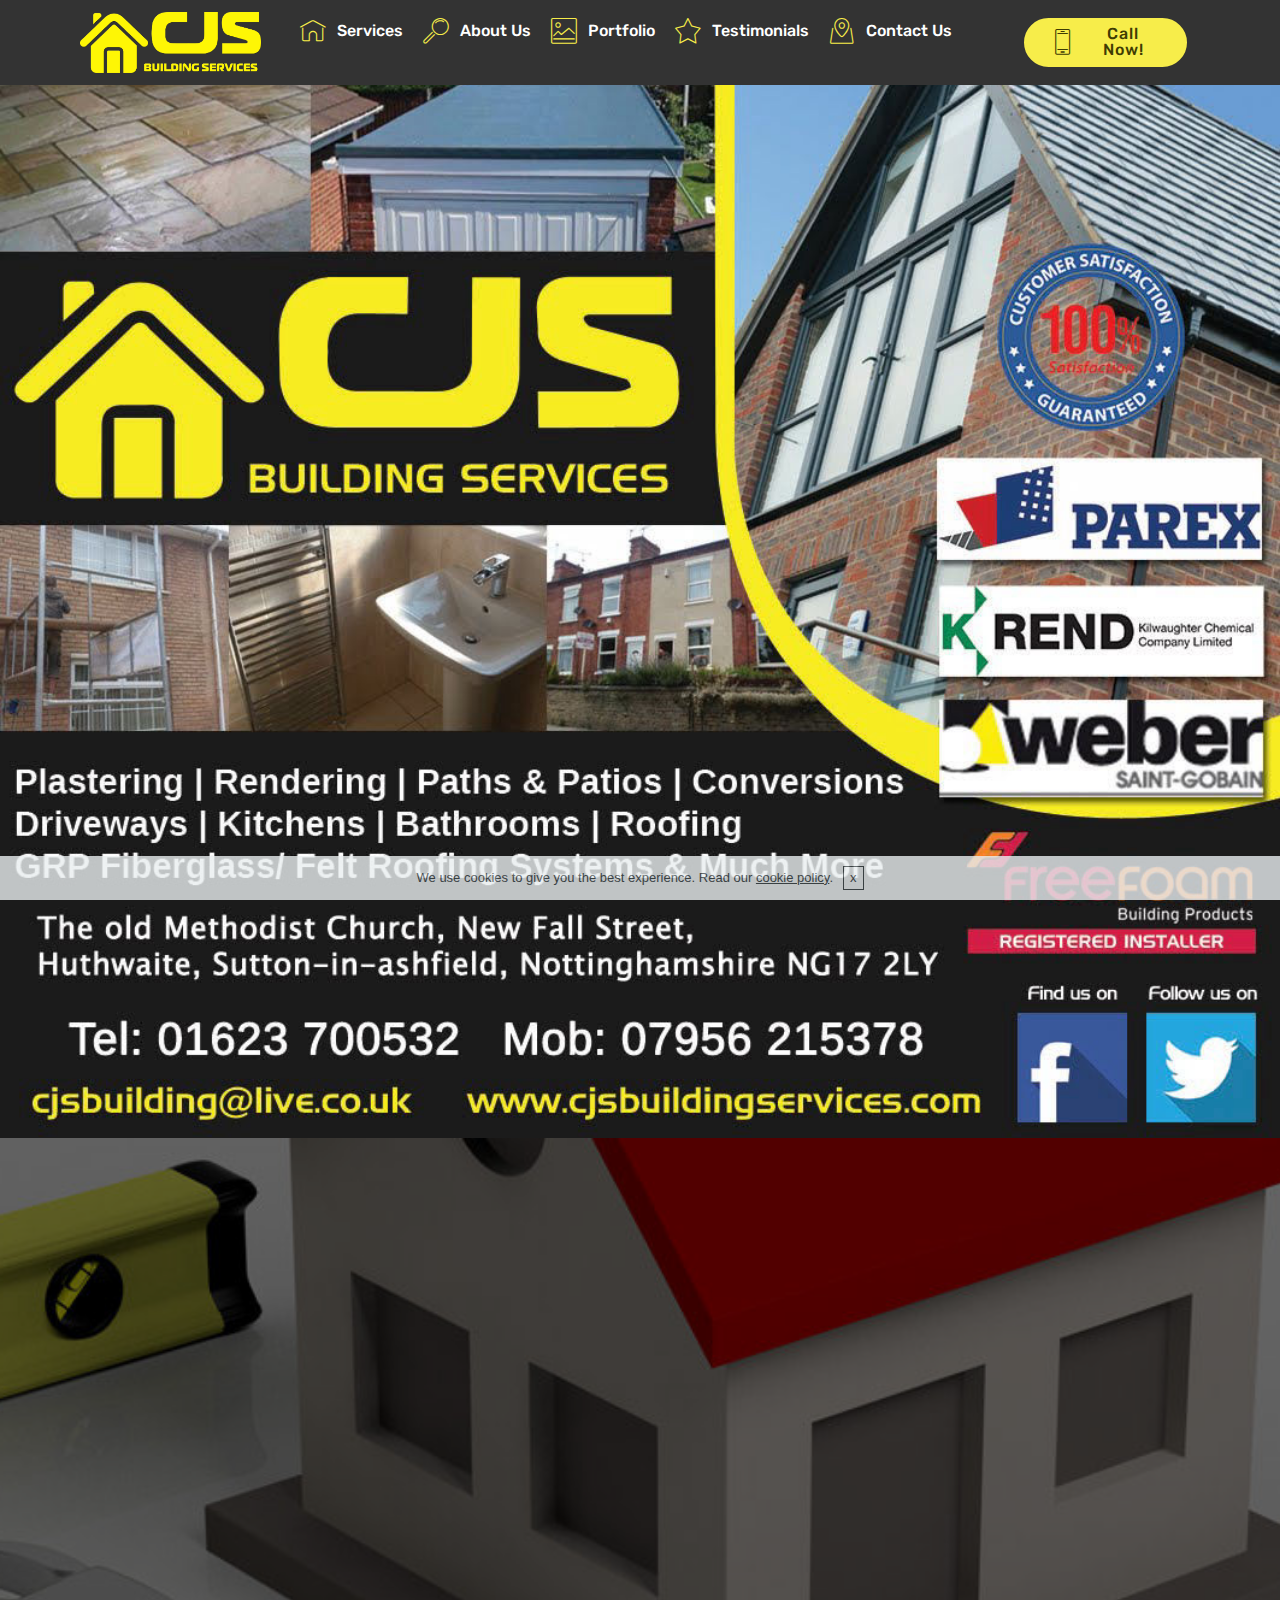
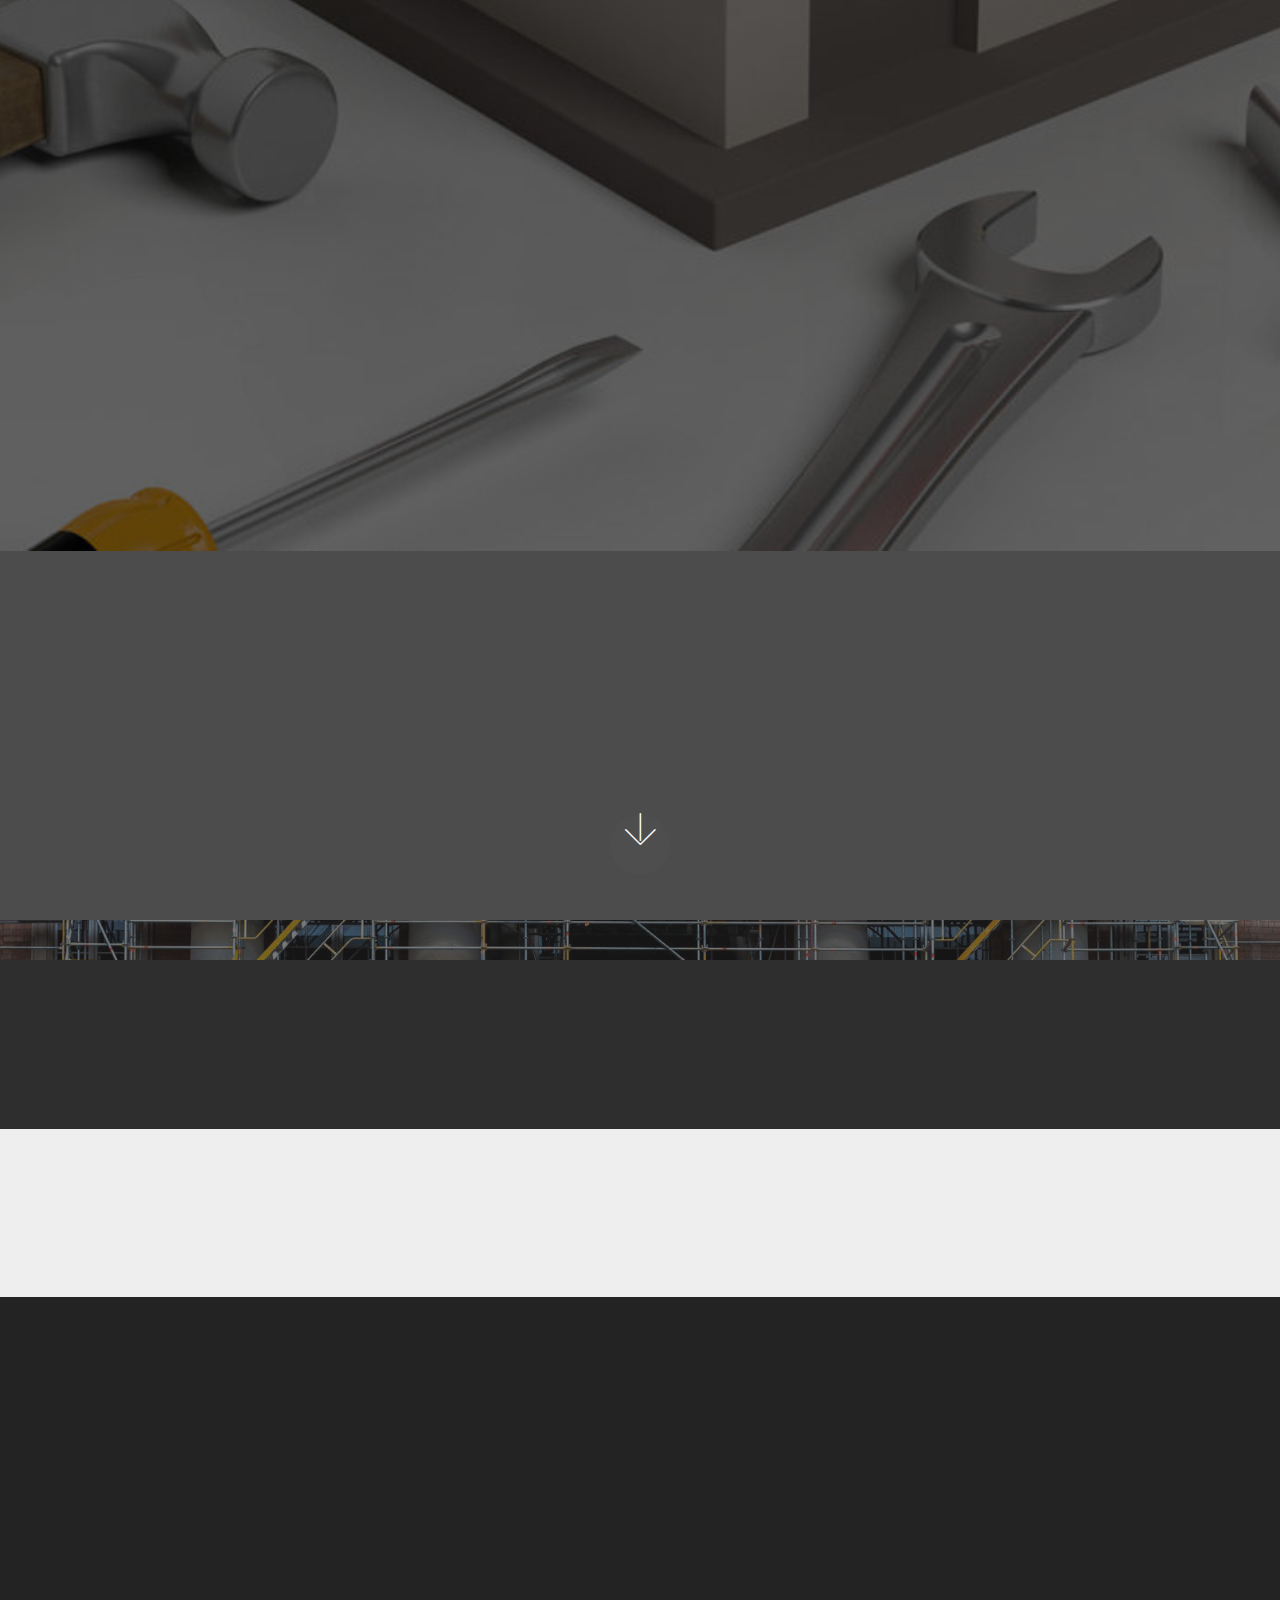
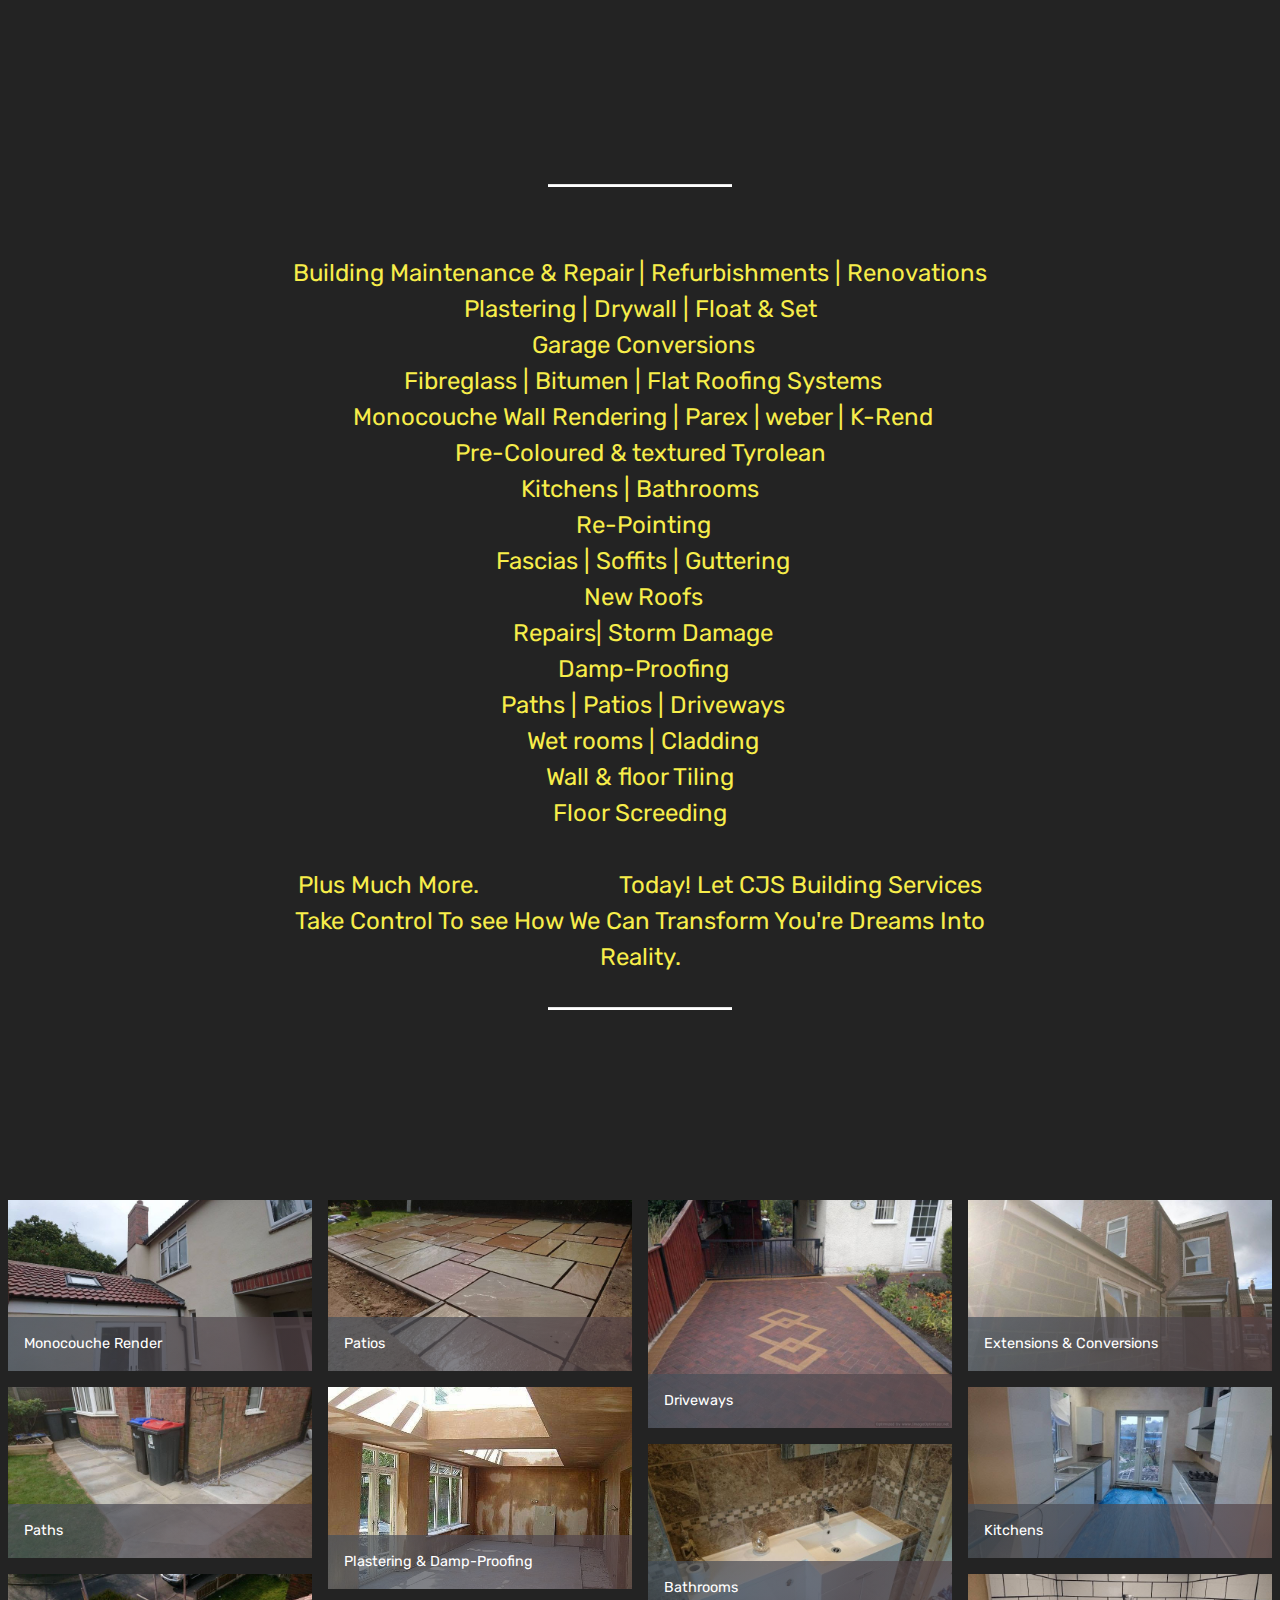
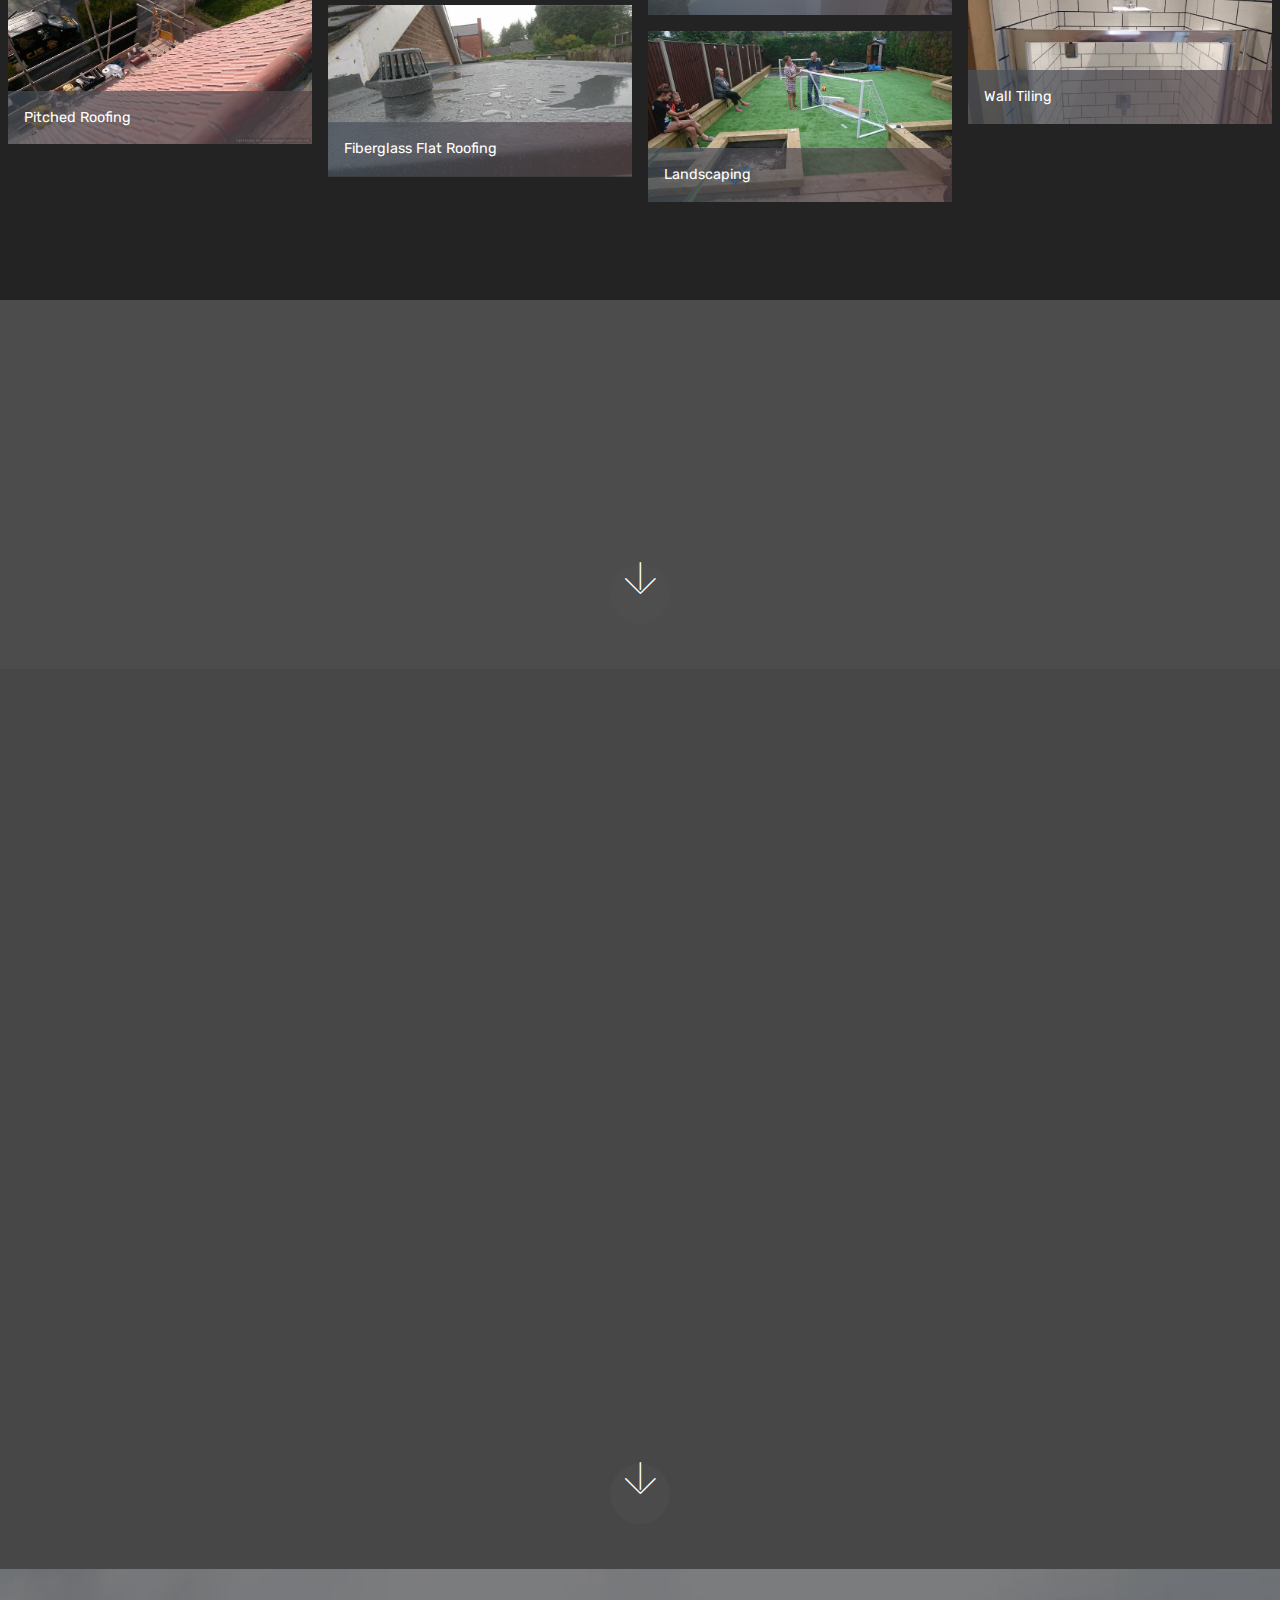
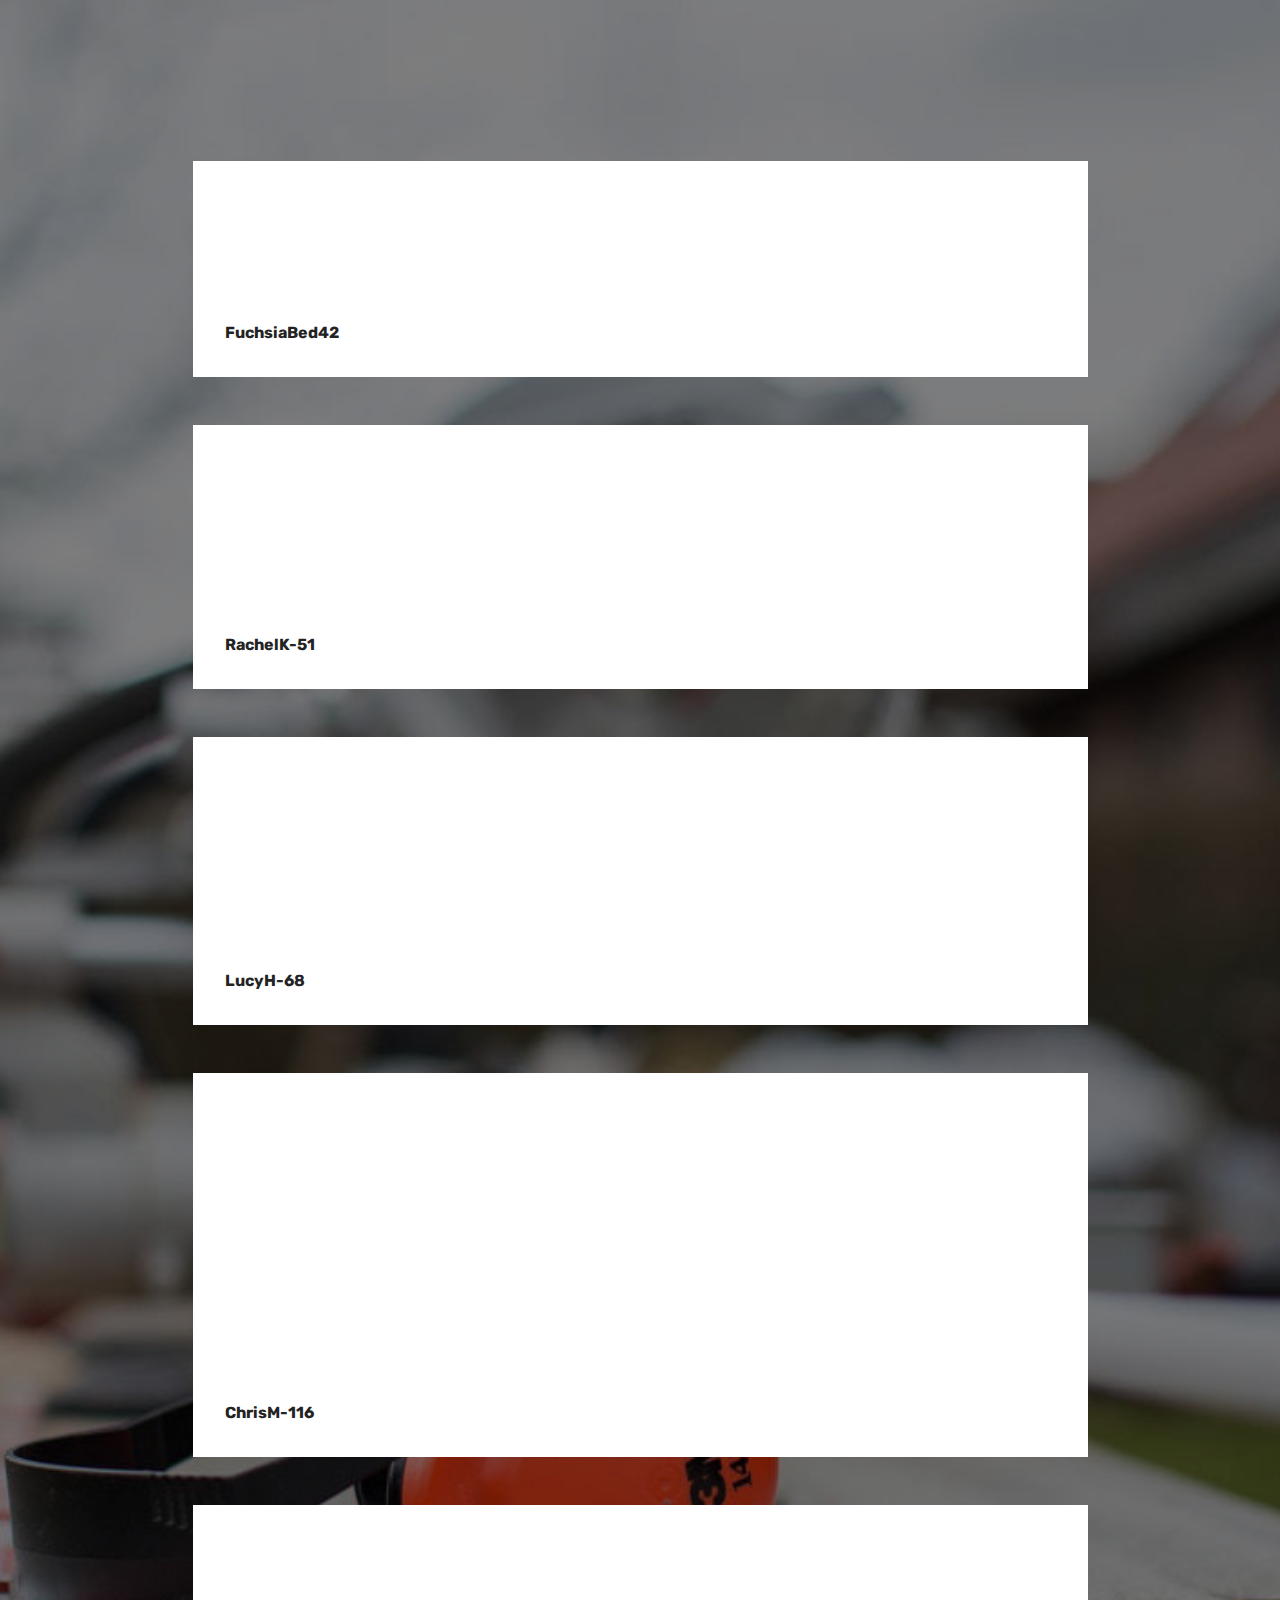
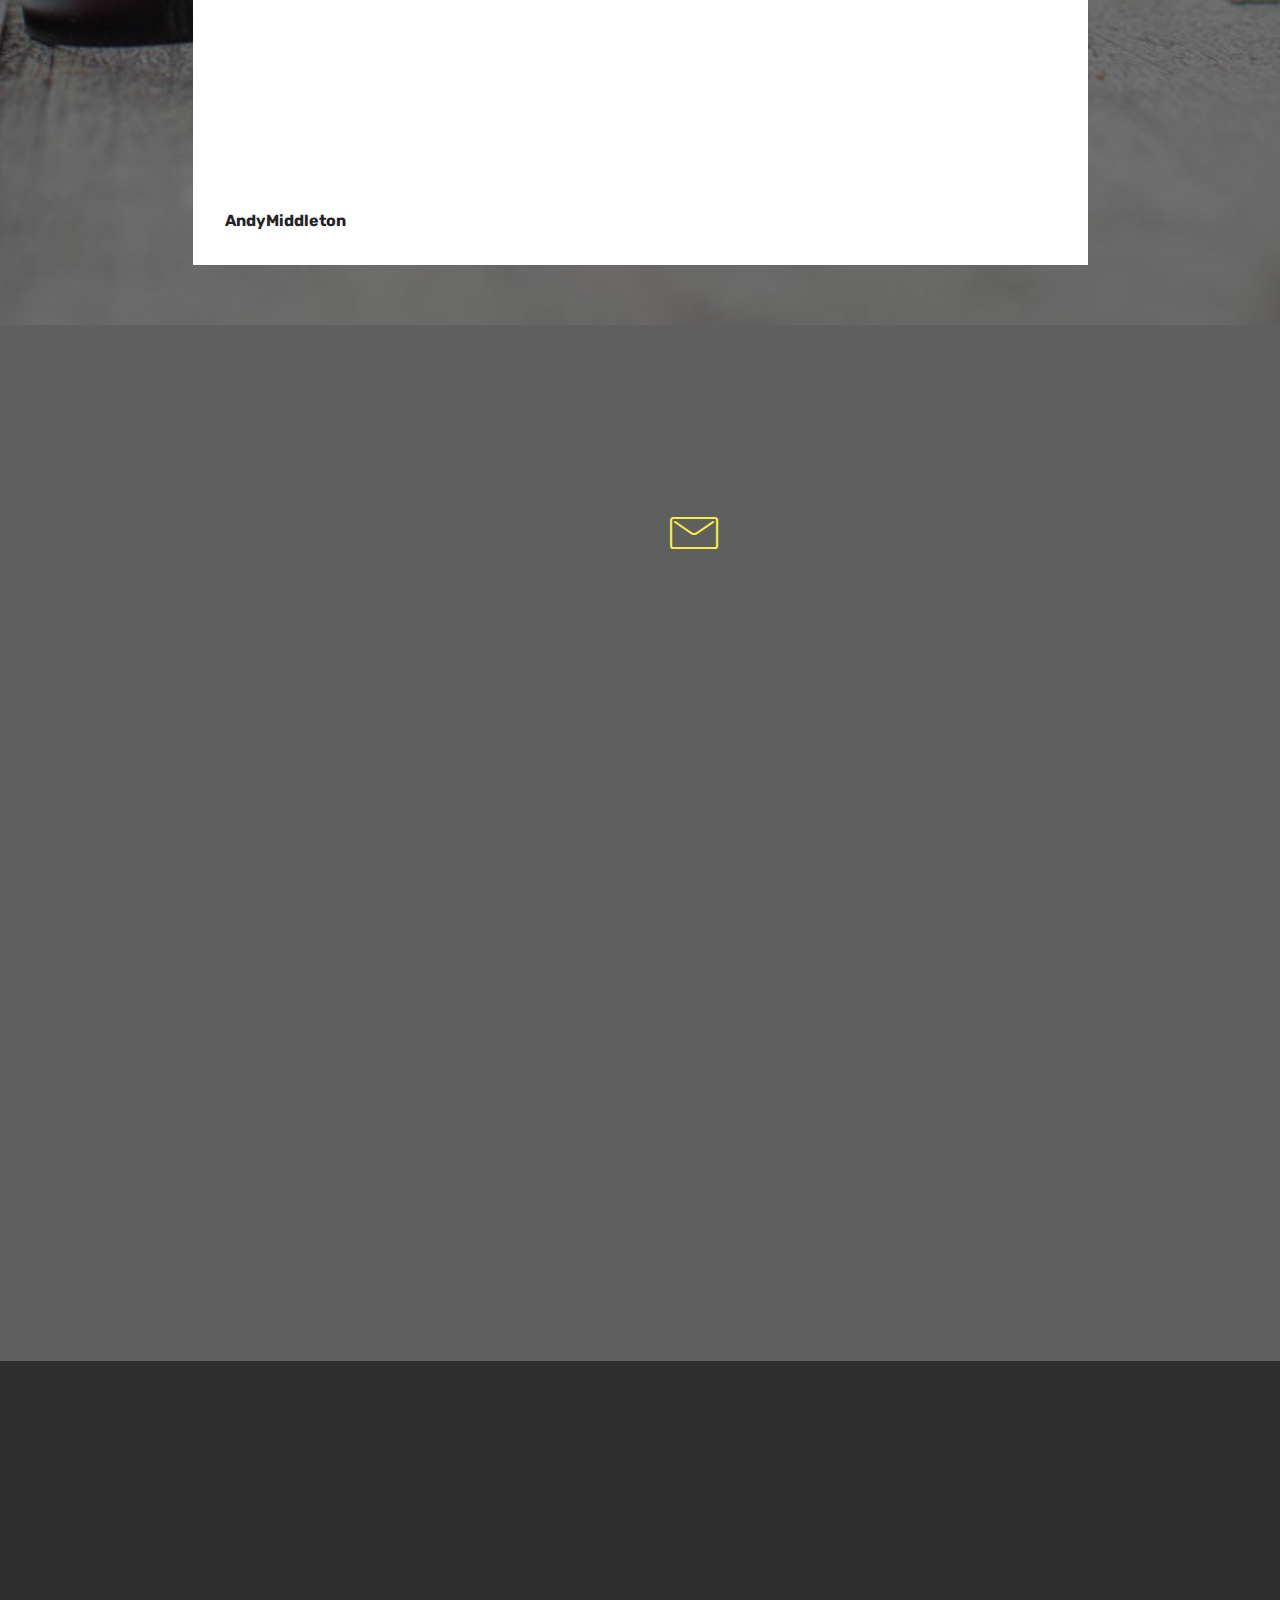
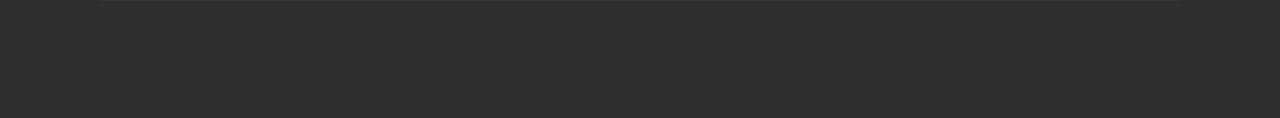
==== commit 37dd2c80: "create github pages" ====
--- a/index.html
+++ b/index.html
@@ -73,7 +73,7 @@
     </nav>
 </section>
 
-<section class="engine"><a href="https://mobirise.ws">Mobirise</a></section><section class="cid-qLyFoy7674" id="image2-1a">
+<section class="engine"><a href="https://mobirise.ws/q">free website creator download</a></section><section class="cid-qLyFoy7674" id="image2-1a">
 
     
 
@@ -107,7 +107,7 @@
                 
             </div>
 
-            <div class="mbr-figure" style="width: 100%;"><iframe class="mbr-embedded-video" src="https://www.youtube.com/embed/NEad-ZjIQm0?rel=0&amp;amp;showinfo=0&amp;autoplay=1&amp;loop=0" width="1280" height="720" frameborder="0" allowfullscreen></iframe></div>
+            <div class="mbr-figure" style="width: 85%;"><iframe class="mbr-embedded-video" src="https://www.youtube.com/embed/NEad-ZjIQm0?rel=0&amp;amp;showinfo=0&amp;autoplay=1&amp;loop=0" width="1280" height="720" frameborder="0" allowfullscreen></iframe></div>
 
         </div>
     </div>
@@ -132,7 +132,7 @@
                 <div data-form-alert="" hidden="">Thanks for filling out the form! We will be in touch with you shortly.</div>
 
                 <form class="form-inline" action="https://mobirise.com/" method="post" data-form-title="Mobirise Form">
-                    <input type="hidden" value="nSPXI3qPmzxLzok8LV/ahJam+RAQ5R/N9+vFTykP4iQESI8Z89+fRiZOFtkxsWcu6yC8dXa5qtpMNCbEQ6vw4cOf8vXfeQFZzLWGICIop+Bm2WXMOUV5CU7OhX1LAFuw" data-form-email="true">
+                    <input type="hidden" value="uvujSEmfsjFANs5OkwRjWX0N4Dtlps4HoD4bDXZPOmagh8VSWOFOG8D+ret/D20hx6+pu3IpJSbxwlGbVTysA4IfH4ZQnendPzXrL0Z04p6CEy7vf98VWdg6aVgMv/hP" data-form-email="true">
                     <div class="form-group">
                         <input type="text" class="form-control input-sm input-inverse" name="name" required="" data-form-field="Name" placeholder="Name" id="name-header13-1i">
                     </div>
@@ -302,7 +302,7 @@
                 <div data-form-alert="" hidden="">Thanks for filling out the form! We will be in touch with you shortly.</div>
 
                 <form class="form-inline" action="https://mobirise.com/" method="post" data-form-title="Mobirise Form">
-                    <input type="hidden" value="rQ2UYqgchXFBLmMYjOKfdp0wfyJFH9c6OpHznIuK5D48sHMoIzBkVRW5+MpOiV31sUnSqq/3/8V8sD+p3Jd4iQazF184nk7dZ98puY7EMf+xjEtw1Yj99mpJ7CvoMn0q" data-form-email="true">
+                    <input type="hidden" value="QRBDCKG11+WfYPMVnJMl4rKWTf4PO4V4bUJXkm3seODbU9/G/NWSxBNI+yyg6U3J5gbt/Vic3xdZ1ZU+5wmFUCetLIciH0ka1bdJsDyv7sHho2T+wN89KaHhfgnCm50e" data-form-email="true">
                     <div class="form-group">
                         <input type="text" class="form-control input-sm input-inverse" name="name" required="" data-form-field="Name" placeholder="Name" id="name-header13-12">
                     </div>
@@ -465,7 +465,7 @@
                     <div data-form-alert="" hidden="">
                         Thanks for filling out the form!
                     </div>
-                    <form class="block mbr-form" action="https://mobirise.com/" method="post" data-form-title="Mobirise Form"><input type="hidden" name="email" data-form-email="true" value="pIntXCnqJT6jNC7286m7h3/OIQuNSwdnC39O7+M9u2v74oau2Yg0pYLli4d/jZWYwsugSvffAP2leL6rb8/5oxYAkhJlJ+47pGcnYVhCs4gOBu6h/3I0Vy7u8qKwILpN" data-form-field="Email">
+                    <form class="block mbr-form" action="https://mobirise.com/" method="post" data-form-title="Mobirise Form"><input type="hidden" name="email" data-form-email="true" value="vgN9TUWi/OlHhVo6jVQZZy96vgniUYX0YiIj8LbBvdqWeT4rtaUhtHW7t+DGgf1yYvexOgjsvuCvkpZi8P3ySQWHD40zKBelHmtL65ZeA/VkndbEsAYoDGGxaFzCMh/M" data-form-field="Email">
                         <div class="row">
                             <div class="col-md-6 multi-horizontal" data-for="name">
                                 <input type="text" class="form-control input" name="name" data-form-field="Name" placeholder="Your Name" required="" id="name-form4-11">
--- a/assets/mobirise/css/mbr-additional.css
+++ b/assets/mobirise/css/mbr-additional.css
@@ -1416,9 +1416,10 @@
 .cid-qLUSlIWPcY .mbr-text,
 .cid-qLUSlIWPcY .mbr-section-btn {
   color: #f7ed4a;
+  text-align: left;
 }
 .cid-qLUSlIWPcY .mbr-section-title {
-  text-align: right;
+  text-align: center;
 }
 .cid-qLUV893gME {
   padding-top: 60px;
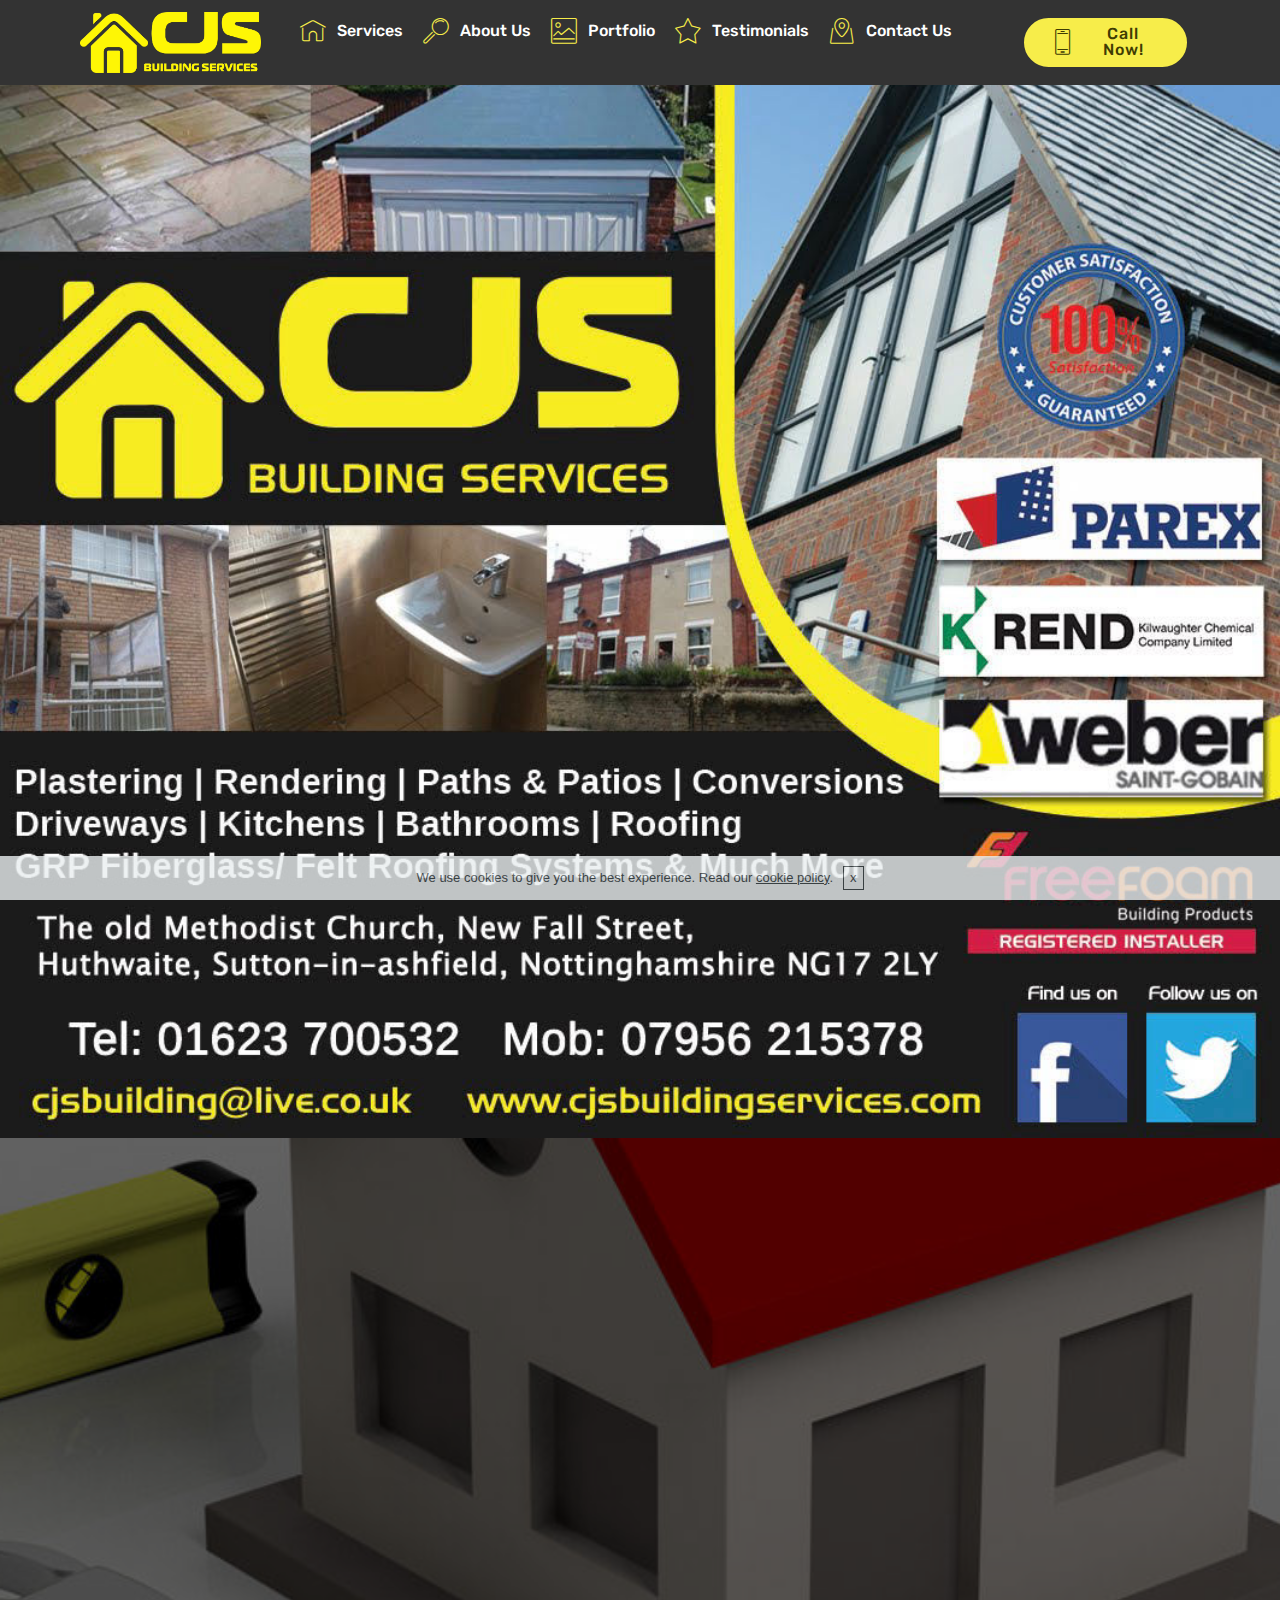
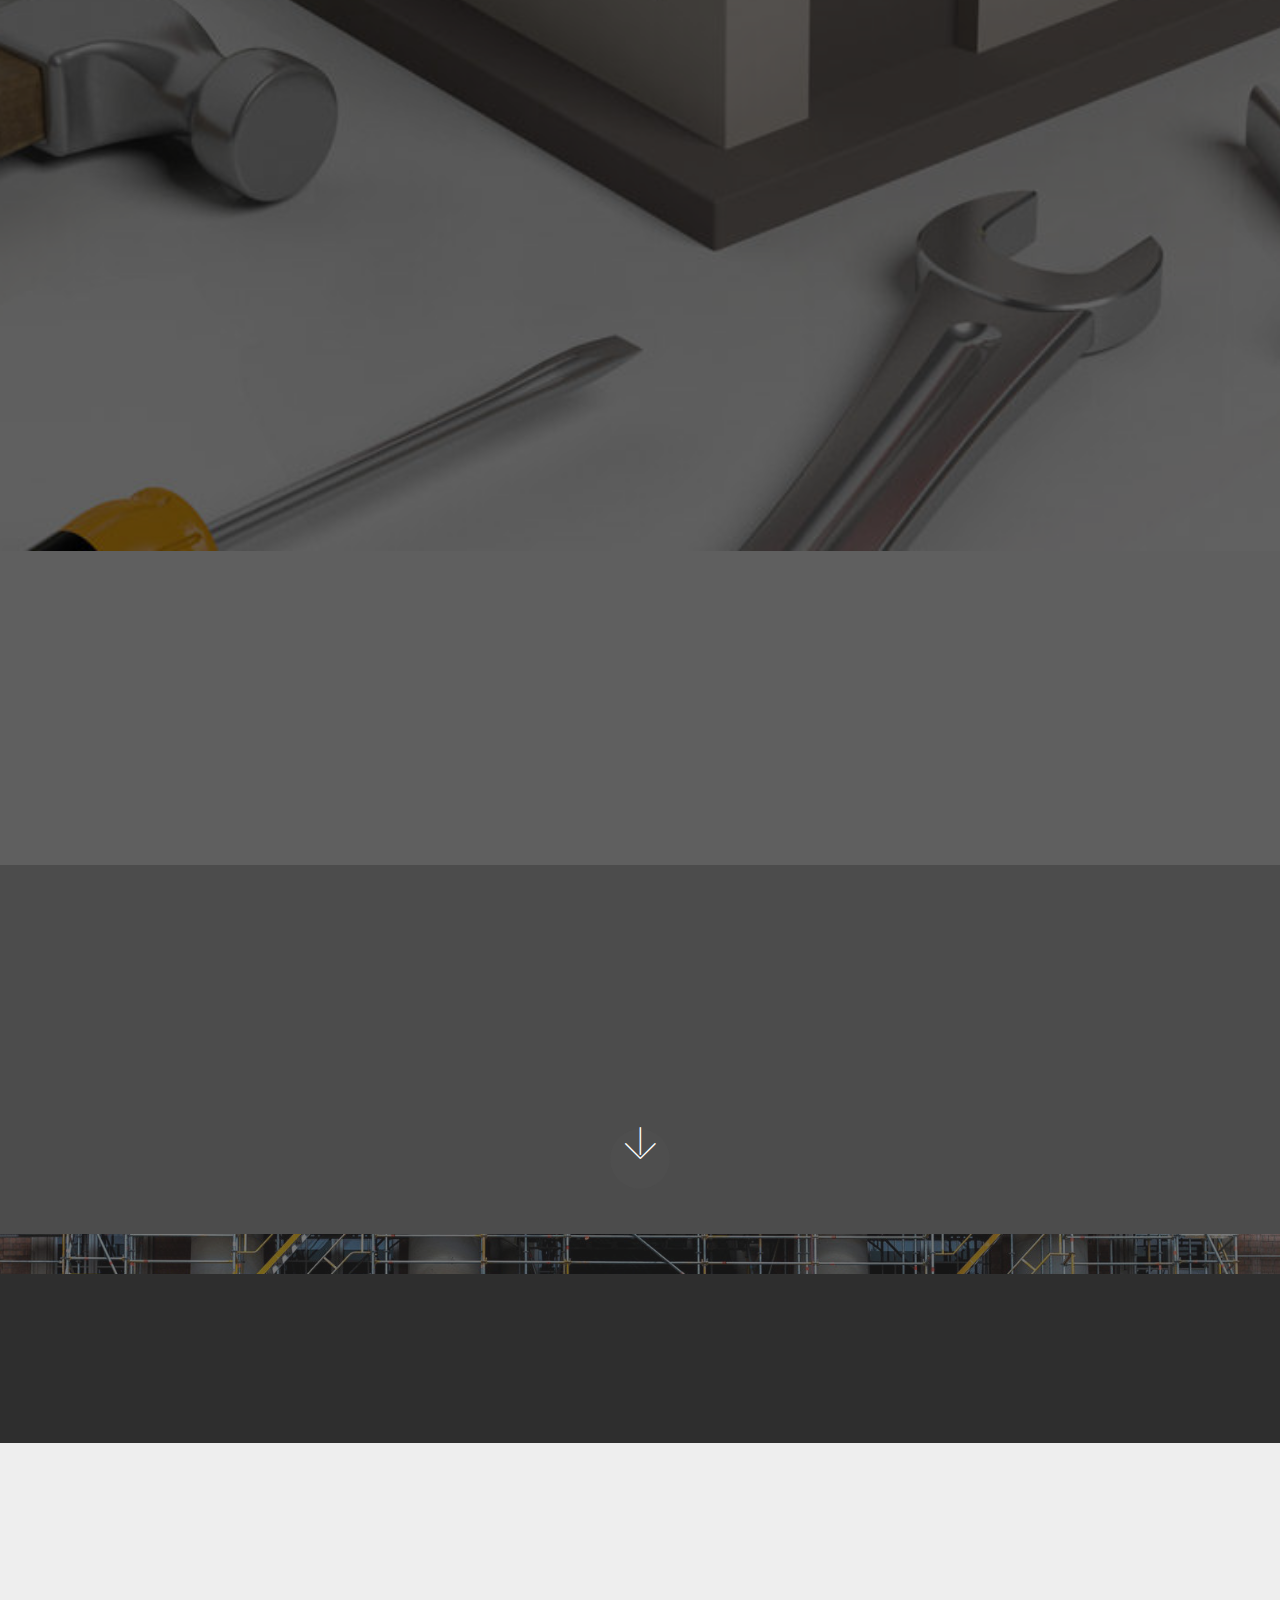
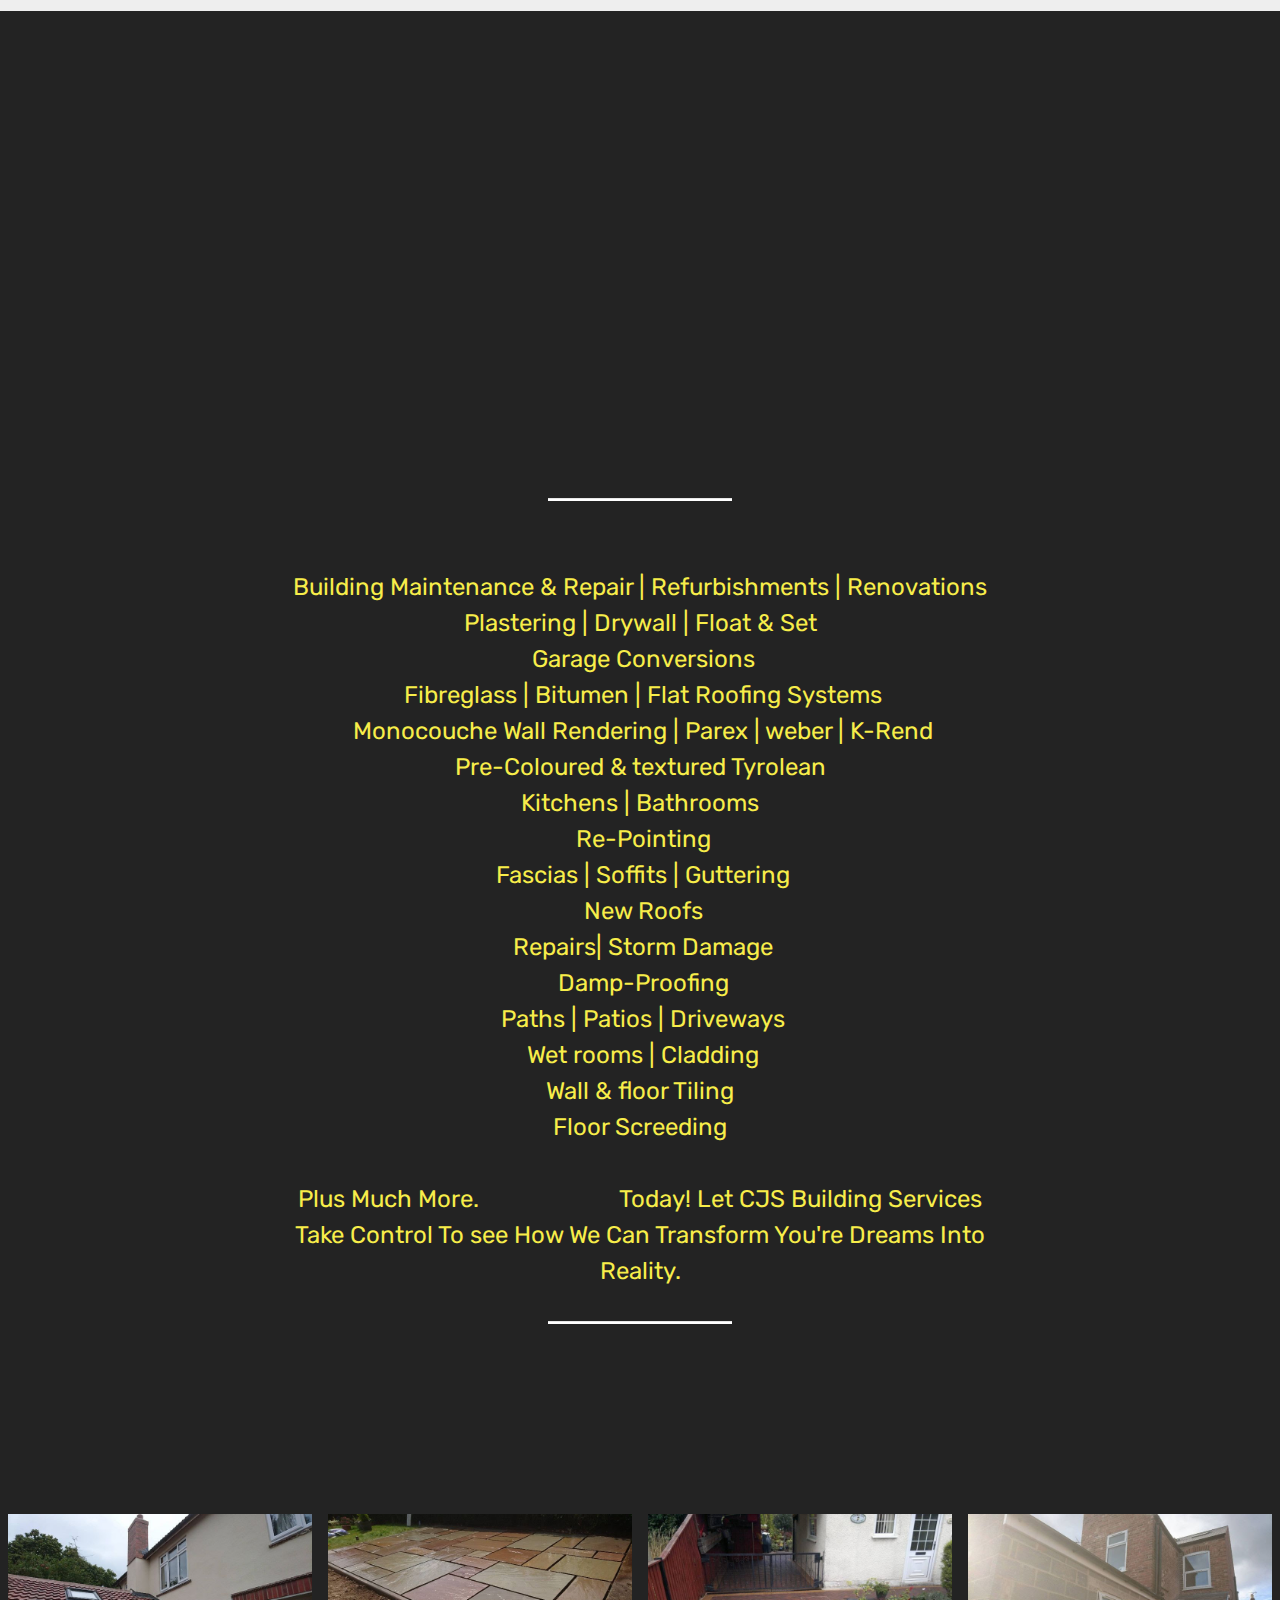
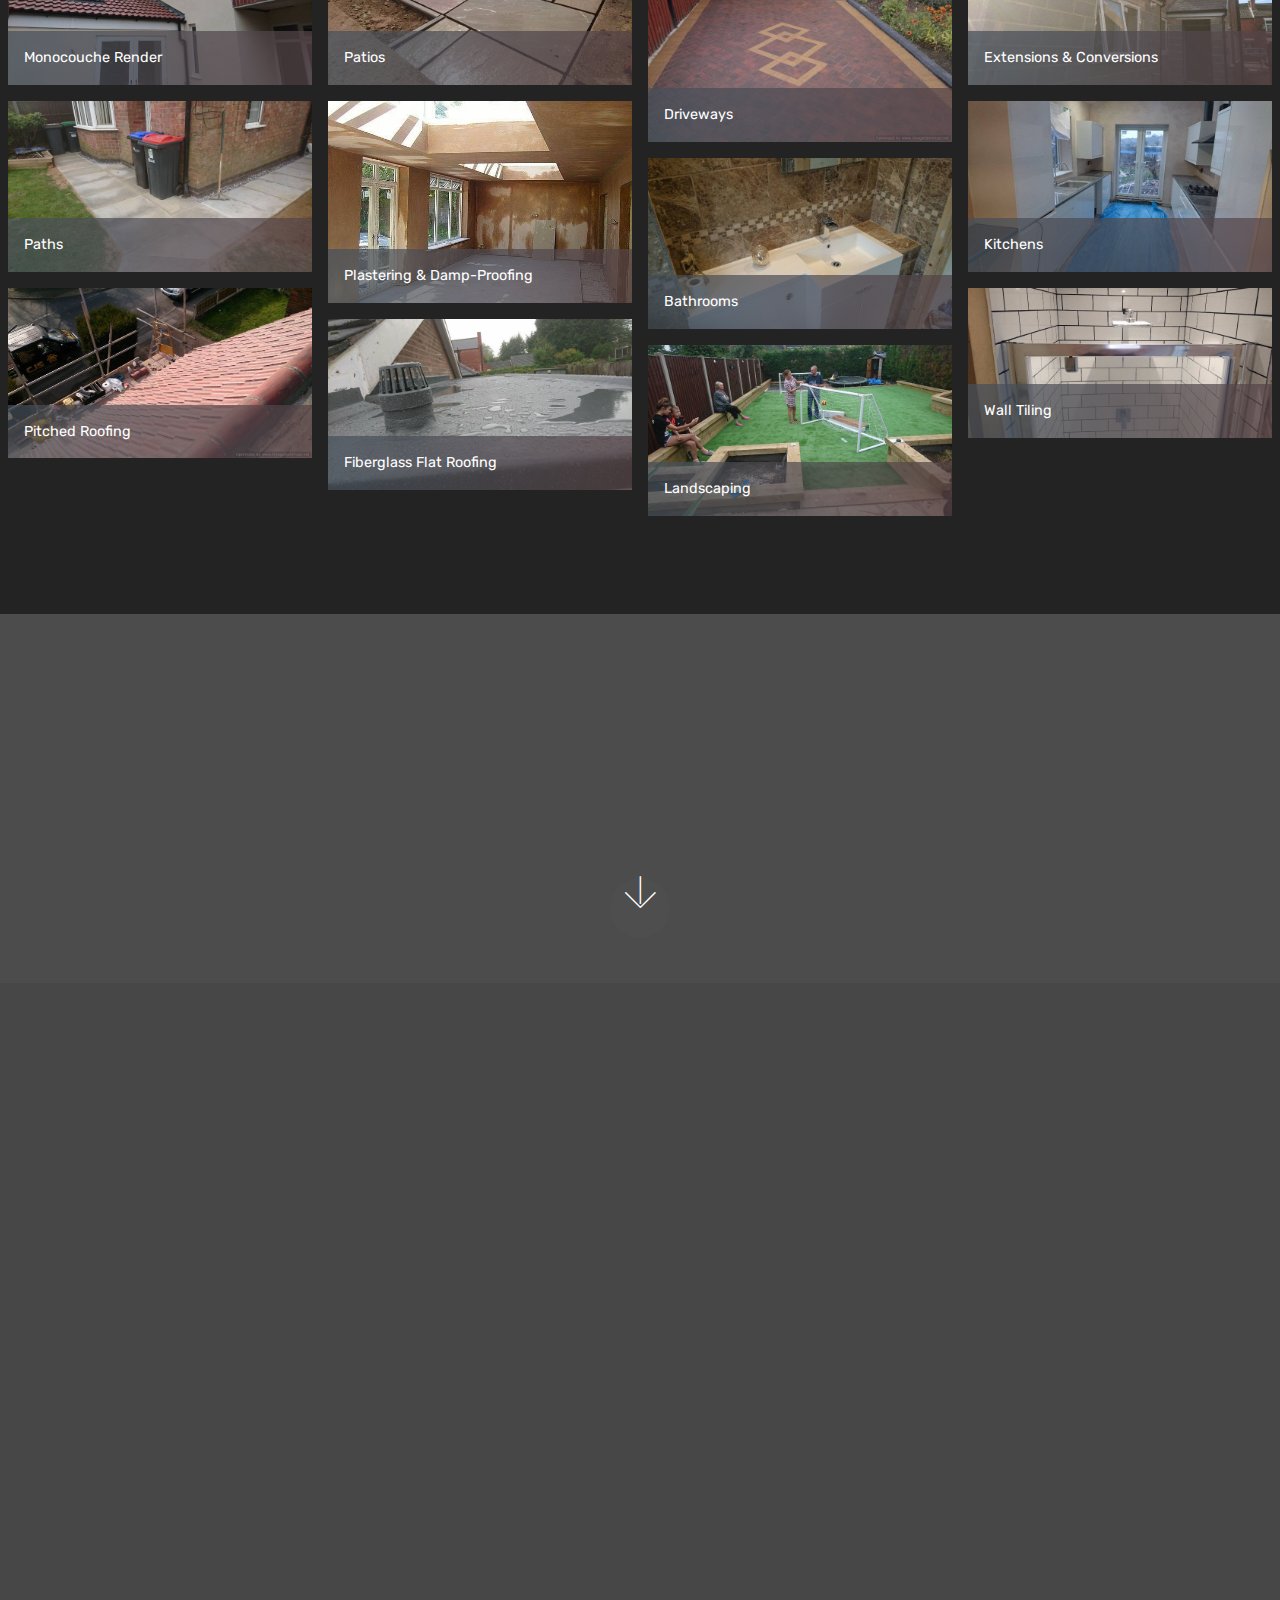
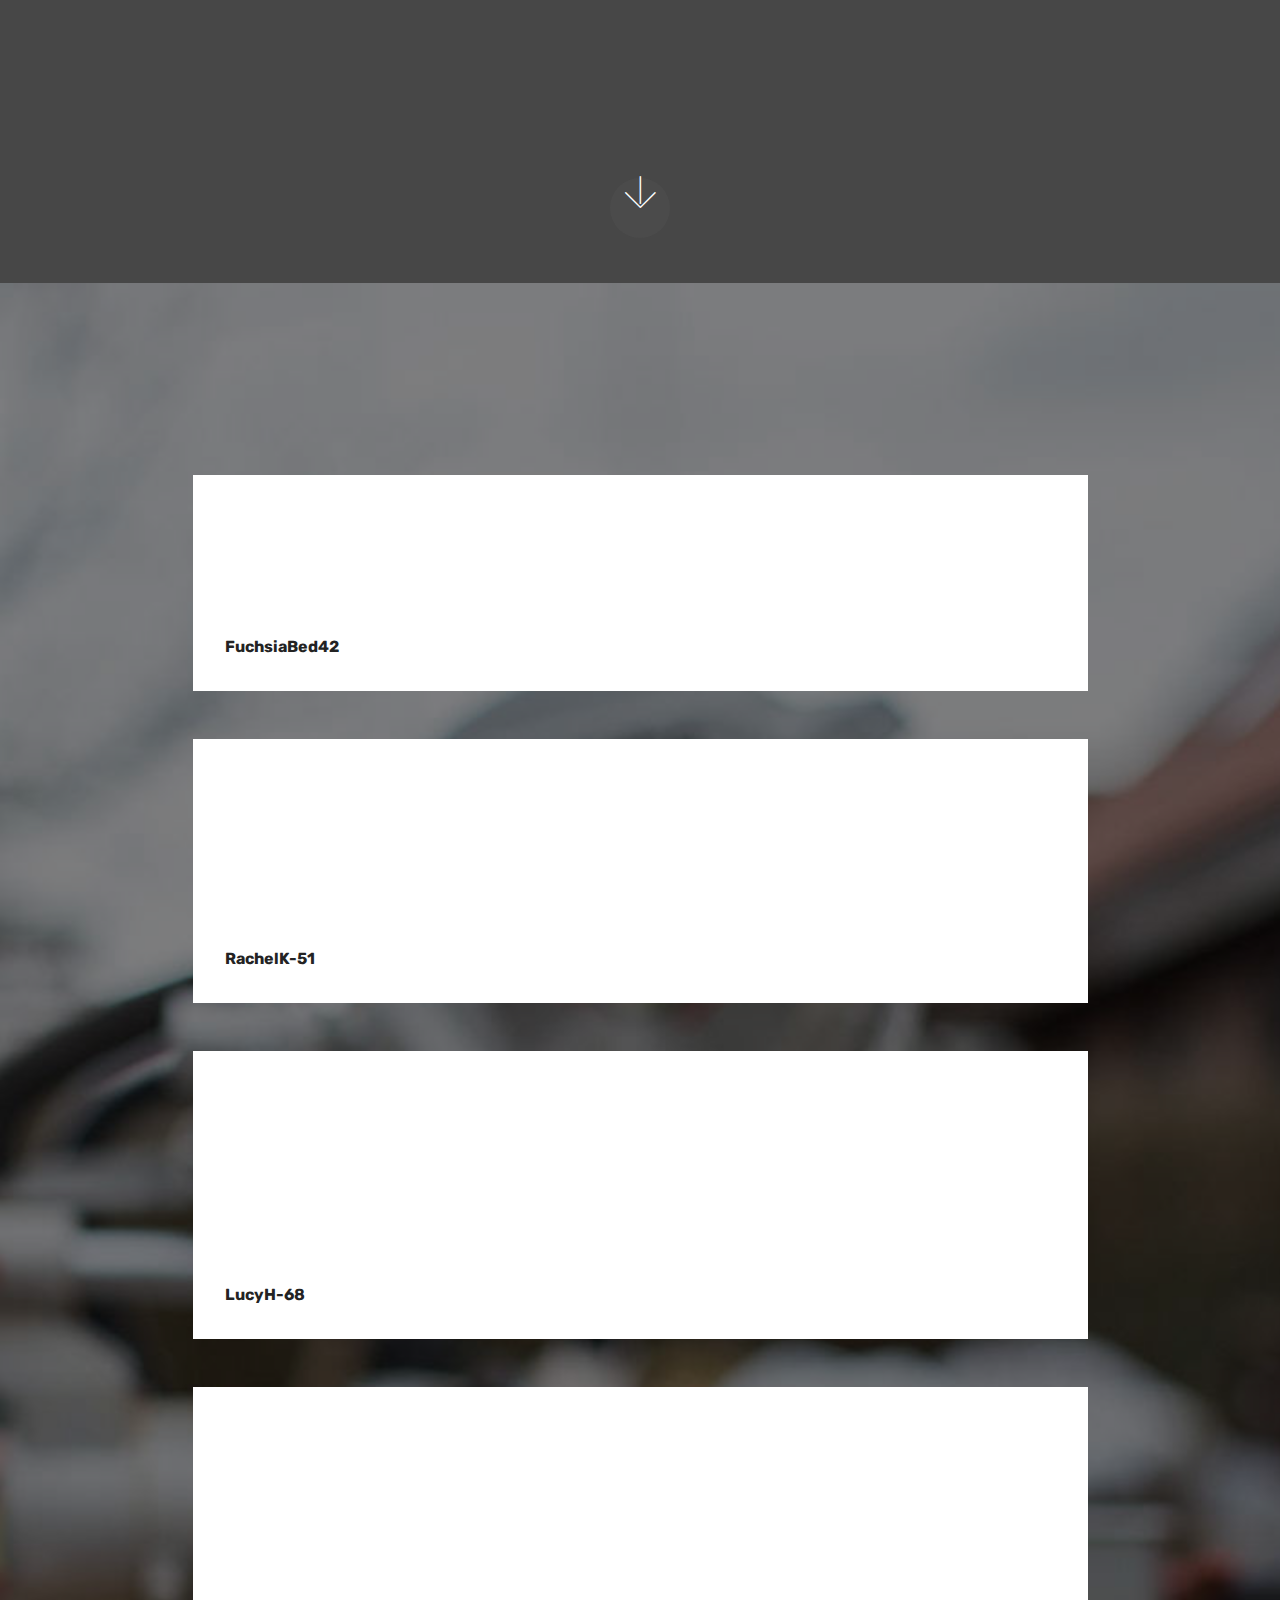
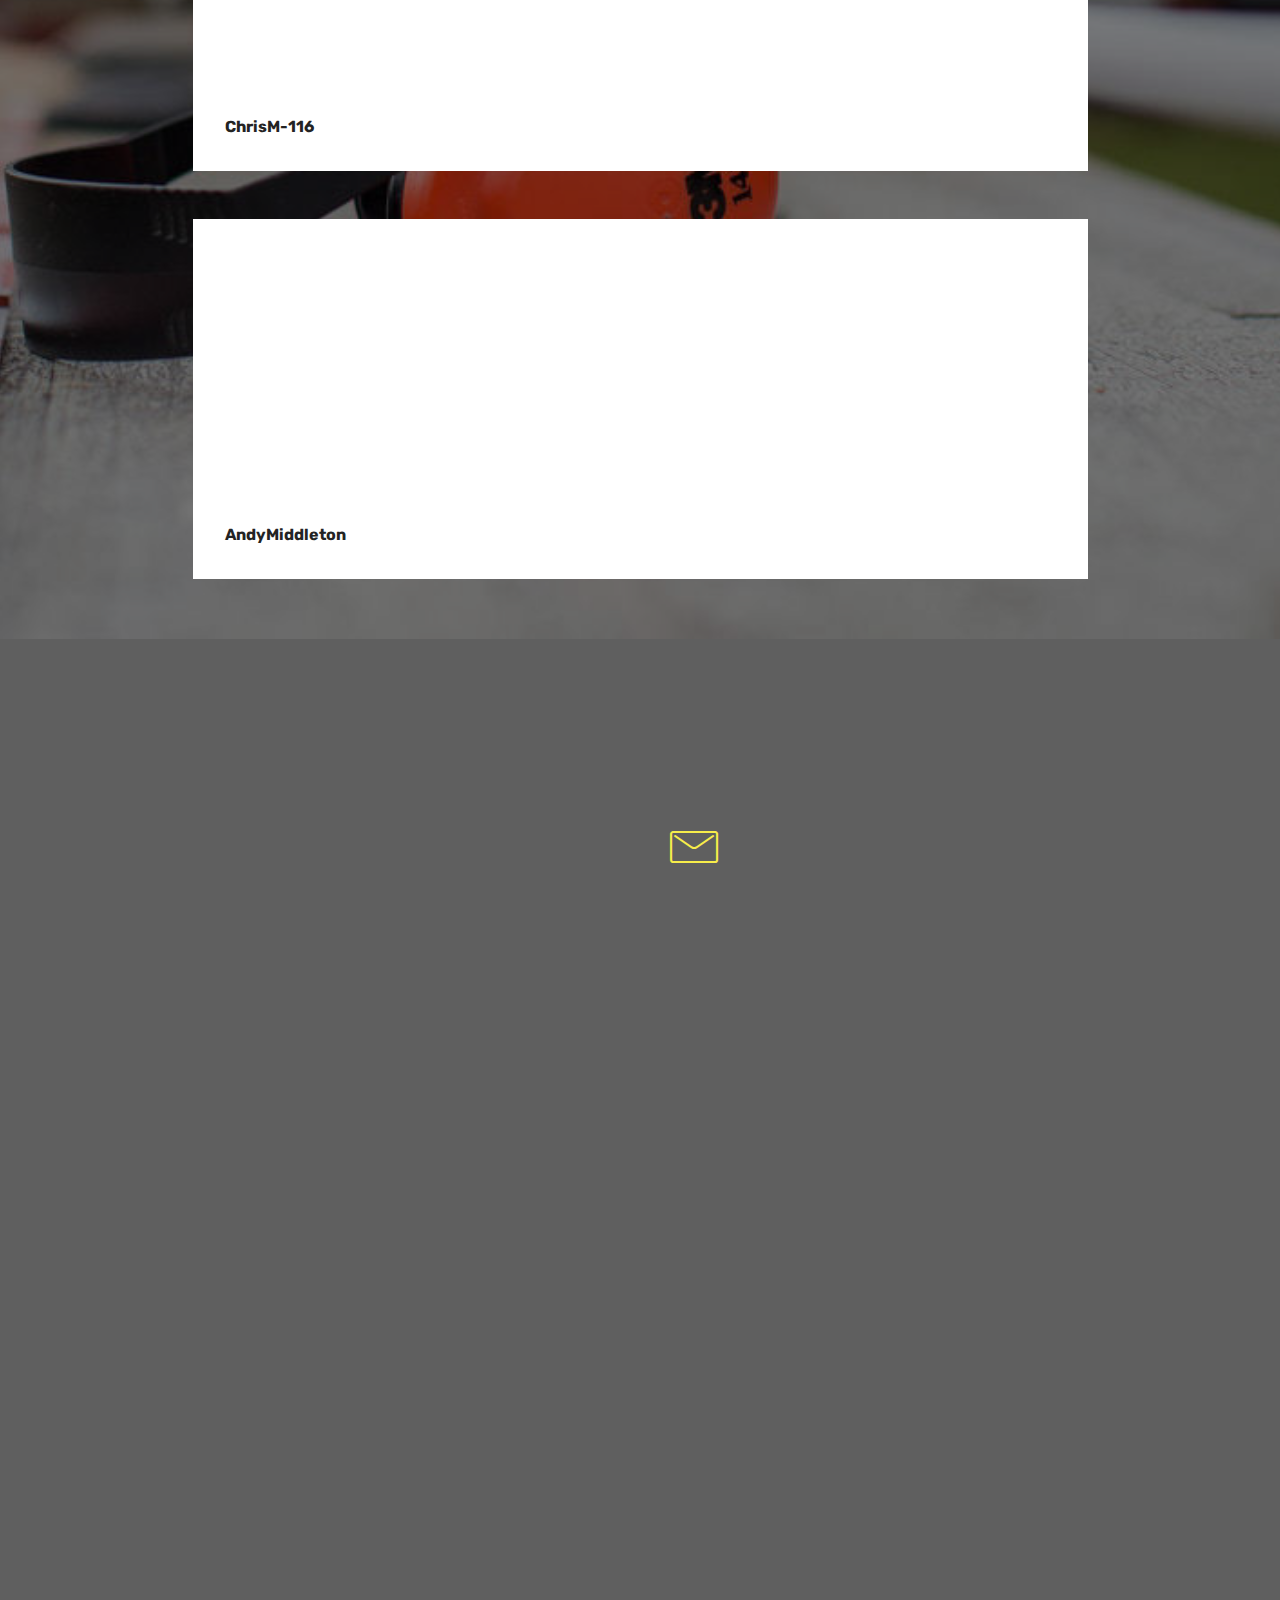
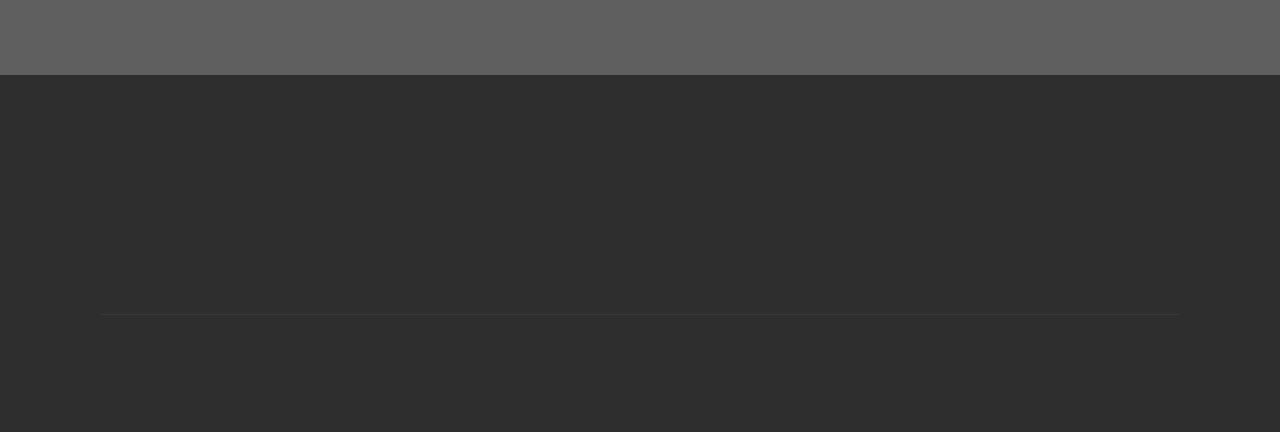
==== commit 9cdeedc1: "create github pages" ====
--- a/index.html
+++ b/index.html
@@ -73,7 +73,7 @@
     </nav>
 </section>
 
-<section class="engine"><a href="https://mobirise.ws/q">free website creator download</a></section><section class="cid-qLyFoy7674" id="image2-1a">
+<section class="engine"><a href="https://mobirise.ws/k">develop own website</a></section><section class="cid-qLyFoy7674" id="image2-1a">
 
     
 
@@ -113,6 +113,32 @@
     </div>
 </section>
 
+<section class="header3 cid-qM6bScwjQt mbr-parallax-background" id="header3-1n">
+
+    
+
+    <div class="mbr-overlay" style="opacity: 0.6; background-color: rgb(0, 0, 0);">
+    </div>
+
+    <div class="container">
+        <div class="media-container-row">
+            <div class="mbr-figure" style="width: 135%;">
+                <a href="tel:01623 700532"><img src="assets/images/call-now-receptionist-260x112.jpg" alt="Mobirise" title="CALL US NOW"></a>
+            </div>
+
+            <div class="media-content">
+                
+                
+                <div class="mbr-section-text mbr-white pb-3 ">
+                    
+                </div>
+                <div class="mbr-section-btn"><a class="btn btn-md btn-primary display-1" href="https://mobirise.com"><span class="mbri-mobile2 mbr-iconfont mbr-iconfont-btn"></span>CALL NOW!</a></div>
+            </div>
+        </div>
+    </div>
+
+</section>
+
 <section class="header13 cid-qLUV893gME mbr-parallax-background" id="header13-1i">
 
     
@@ -132,7 +158,7 @@
                 <div data-form-alert="" hidden="">Thanks for filling out the form! We will be in touch with you shortly.</div>
 
                 <form class="form-inline" action="https://mobirise.com/" method="post" data-form-title="Mobirise Form">
-                    <input type="hidden" value="uvujSEmfsjFANs5OkwRjWX0N4Dtlps4HoD4bDXZPOmagh8VSWOFOG8D+ret/D20hx6+pu3IpJSbxwlGbVTysA4IfH4ZQnendPzXrL0Z04p6CEy7vf98VWdg6aVgMv/hP" data-form-email="true">
+                    <input type="hidden" value="VA1ZfVkzytWHqww4PVzQgnsJzZ3qq+GVE8UGWKDgod/3K3pLViAbzqpOdlFUXtjySgwAaMv5XzOaDWqLwn3+zdUN1e2mnfdfY3nSPwkl1quehkEEhlGvI1Ff0aCkuxbj" data-form-email="true">
                     <div class="form-group">
                         <input type="text" class="form-control input-sm input-inverse" name="name" required="" data-form-field="Name" placeholder="Name" id="name-header13-1i">
                     </div>
@@ -157,7 +183,7 @@
     </div>
 </section>
 
-<section class="mbr-social-feed loading" id="feed-16" data-facebook="https://www.facebook.com/cjsbuildingservices/" data-twitter="" data-google="" data-posts="10" data-youtube="" data-rv-view="150" style="background-image: url(assets/images/mbr-1608x1080.jpg); padding-top: 40px; padding-bottom: 0px;">
+<section class="mbr-social-feed loading" id="feed-16" data-facebook="https://www.facebook.com/cjsbuildingservices/" data-twitter="" data-google="" data-posts="10" data-youtube="" data-rv-view="471" style="background-image: url(assets/images/mbr-1608x1080.jpg); padding-top: 40px; padding-bottom: 0px;">
     <div class="mbr-overlay" style="opacity: 0.6; background-color: rgb(35, 35, 35);">
     </div>
     <img class="social-feed-container-loading" alt="" src="assets/images/loading.svg">
@@ -302,7 +328,7 @@
                 <div data-form-alert="" hidden="">Thanks for filling out the form! We will be in touch with you shortly.</div>
 
                 <form class="form-inline" action="https://mobirise.com/" method="post" data-form-title="Mobirise Form">
-                    <input type="hidden" value="QRBDCKG11+WfYPMVnJMl4rKWTf4PO4V4bUJXkm3seODbU9/G/NWSxBNI+yyg6U3J5gbt/Vic3xdZ1ZU+5wmFUCetLIciH0ka1bdJsDyv7sHho2T+wN89KaHhfgnCm50e" data-form-email="true">
+                    <input type="hidden" value="IebpsiqDuYHqtKnPT5biOEqb3h18L7TVsyBPzcHtypeHbsPKf62UN57mlv/WIuLhgi6AA3P2t4IjACpWcIL2DAtL0nRNbfWui/wSPnPvtA1lIRlRyhh8I0TaQM6JzwFl" data-form-email="true">
                     <div class="form-group">
                         <input type="text" class="form-control input-sm input-inverse" name="name" required="" data-form-field="Name" placeholder="Name" id="name-header13-12">
                     </div>
@@ -465,7 +491,7 @@
                     <div data-form-alert="" hidden="">
                         Thanks for filling out the form!
                     </div>
-                    <form class="block mbr-form" action="https://mobirise.com/" method="post" data-form-title="Mobirise Form"><input type="hidden" name="email" data-form-email="true" value="vgN9TUWi/OlHhVo6jVQZZy96vgniUYX0YiIj8LbBvdqWeT4rtaUhtHW7t+DGgf1yYvexOgjsvuCvkpZi8P3ySQWHD40zKBelHmtL65ZeA/VkndbEsAYoDGGxaFzCMh/M" data-form-field="Email">
+                    <form class="block mbr-form" action="https://mobirise.com/" method="post" data-form-title="Mobirise Form"><input type="hidden" name="email" data-form-email="true" value="wQC3D/IQvIEjxY/kqQmwogMoVHc69+rzs8ZRUNOhiV135ZE+31mgx5QAzbL/0D0/EWZegXNuR7/WN/f66GuDdhZzoKC9/2bRhM/75NkFWV7OohrqqbjCXriLy4ofIjpV" data-form-field="Email">
                         <div class="row">
                             <div class="col-md-6 multi-horizontal" data-for="name">
                                 <input type="text" class="form-control input" name="name" data-form-field="Name" placeholder="Your Name" required="" id="name-form4-11">
@@ -577,8 +603,8 @@
   <script src="assets/cookies-alert-plugin/cookies-alert-core.js"></script>
   <script src="assets/cookies-alert-plugin/cookies-alert-script.js"></script>
   <script src="assets/viewportchecker/jquery.viewportchecker.js"></script>
+  <script src="assets/parallax/jarallax.min.js"></script>
   <script src="assets/playervimeo/vimeo_player.js"></script>
-  <script src="assets/parallax/jarallax.min.js"></script>
   <script src="assets/sociallikes/social-likes.js"></script>
   <script src="assets/smoothscroll/smooth-scroll.js"></script>
   <script src="assets/touchswipe/jquery.touch-swipe.min.js"></script>
--- a/assets/mobirise/css/mbr-additional.css
+++ b/assets/mobirise/css/mbr-additional.css
@@ -1421,6 +1421,26 @@
 .cid-qLUSlIWPcY .mbr-section-title {
   text-align: center;
 }
+.cid-qM6bScwjQt {
+  padding-top: 30px;
+  padding-bottom: 30px;
+  background-image: url("../../../assets/images/plan-1680x839.jpg");
+}
+@media (min-width: 992px) {
+  .cid-qM6bScwjQt .mbr-figure {
+    padding-right: 4rem;
+  }
+}
+@media (max-width: 991px) {
+  .cid-qM6bScwjQt .mbr-figure {
+    padding-bottom: 3rem;
+  }
+}
+@media (max-width: 767px) {
+  .cid-qM6bScwjQt .mbr-text {
+    text-align: center;
+  }
+}
 .cid-qLUV893gME {
   padding-top: 60px;
   padding-bottom: 90px;
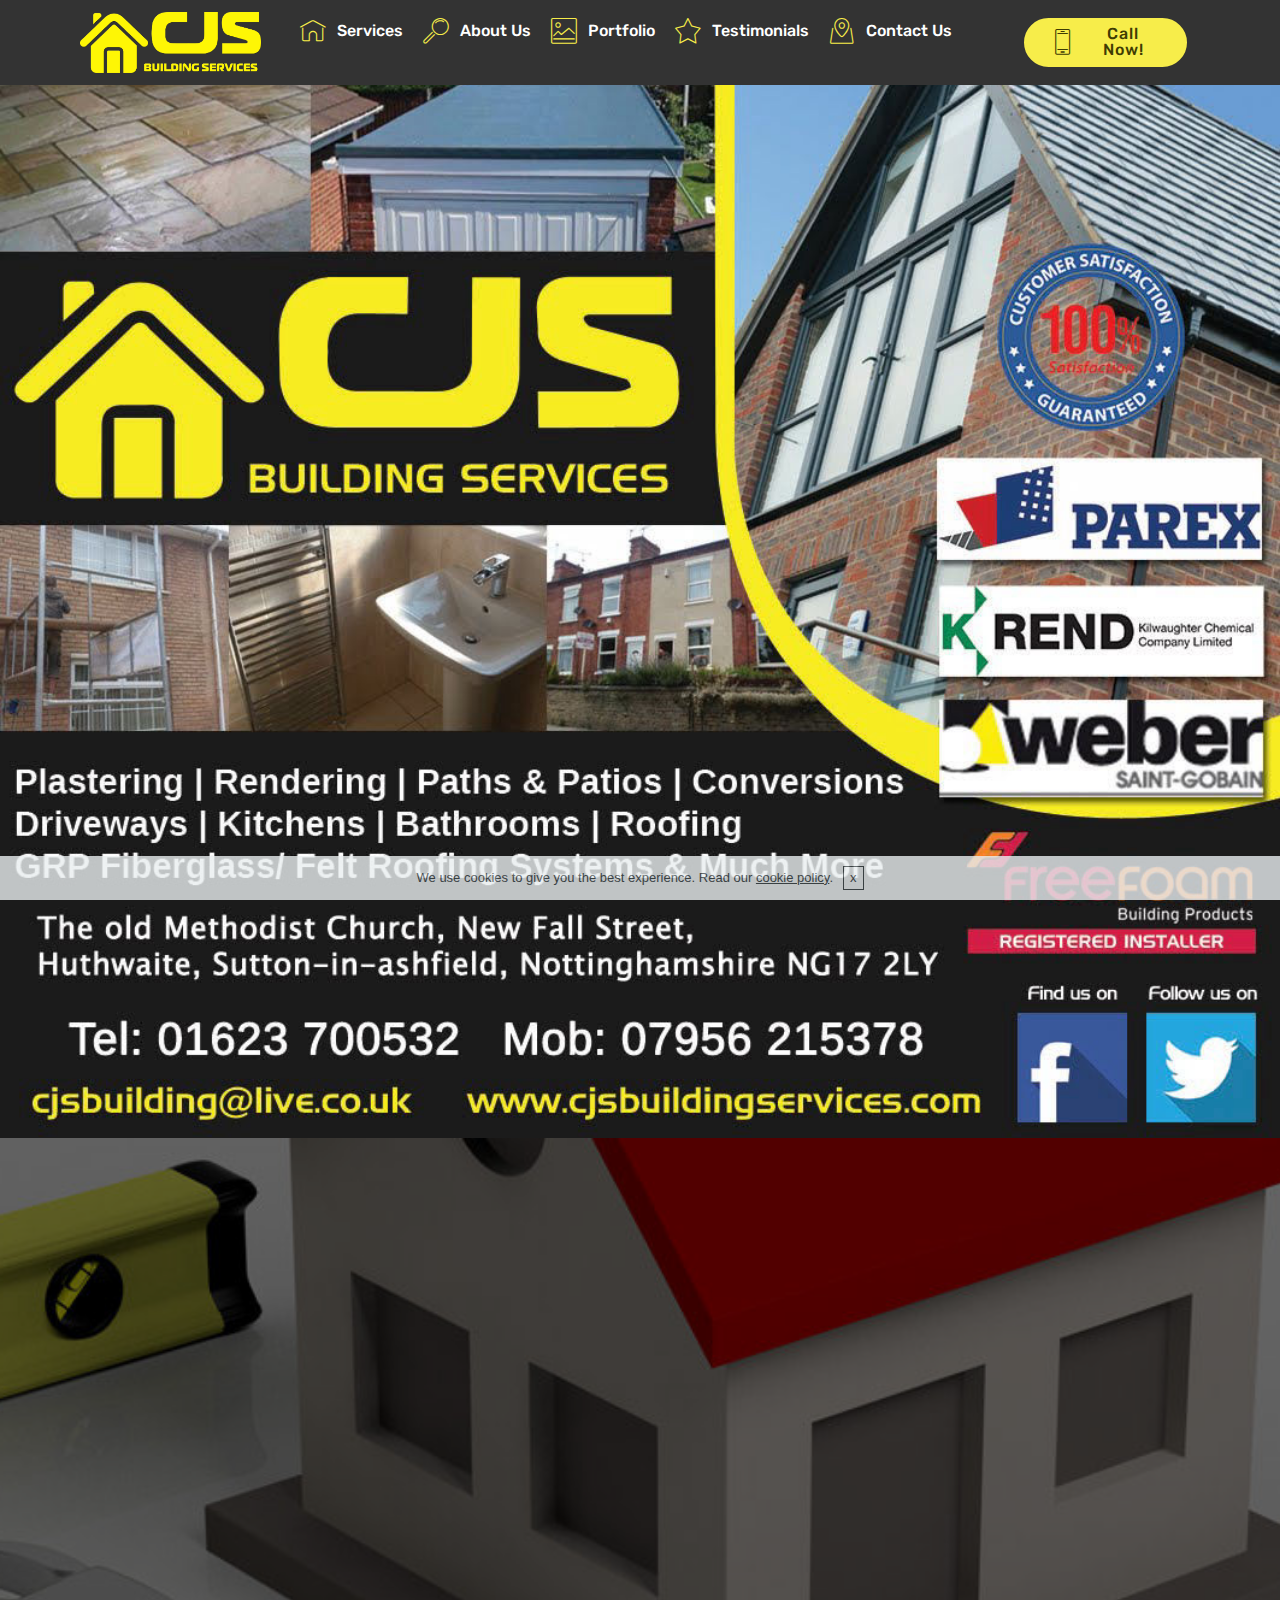
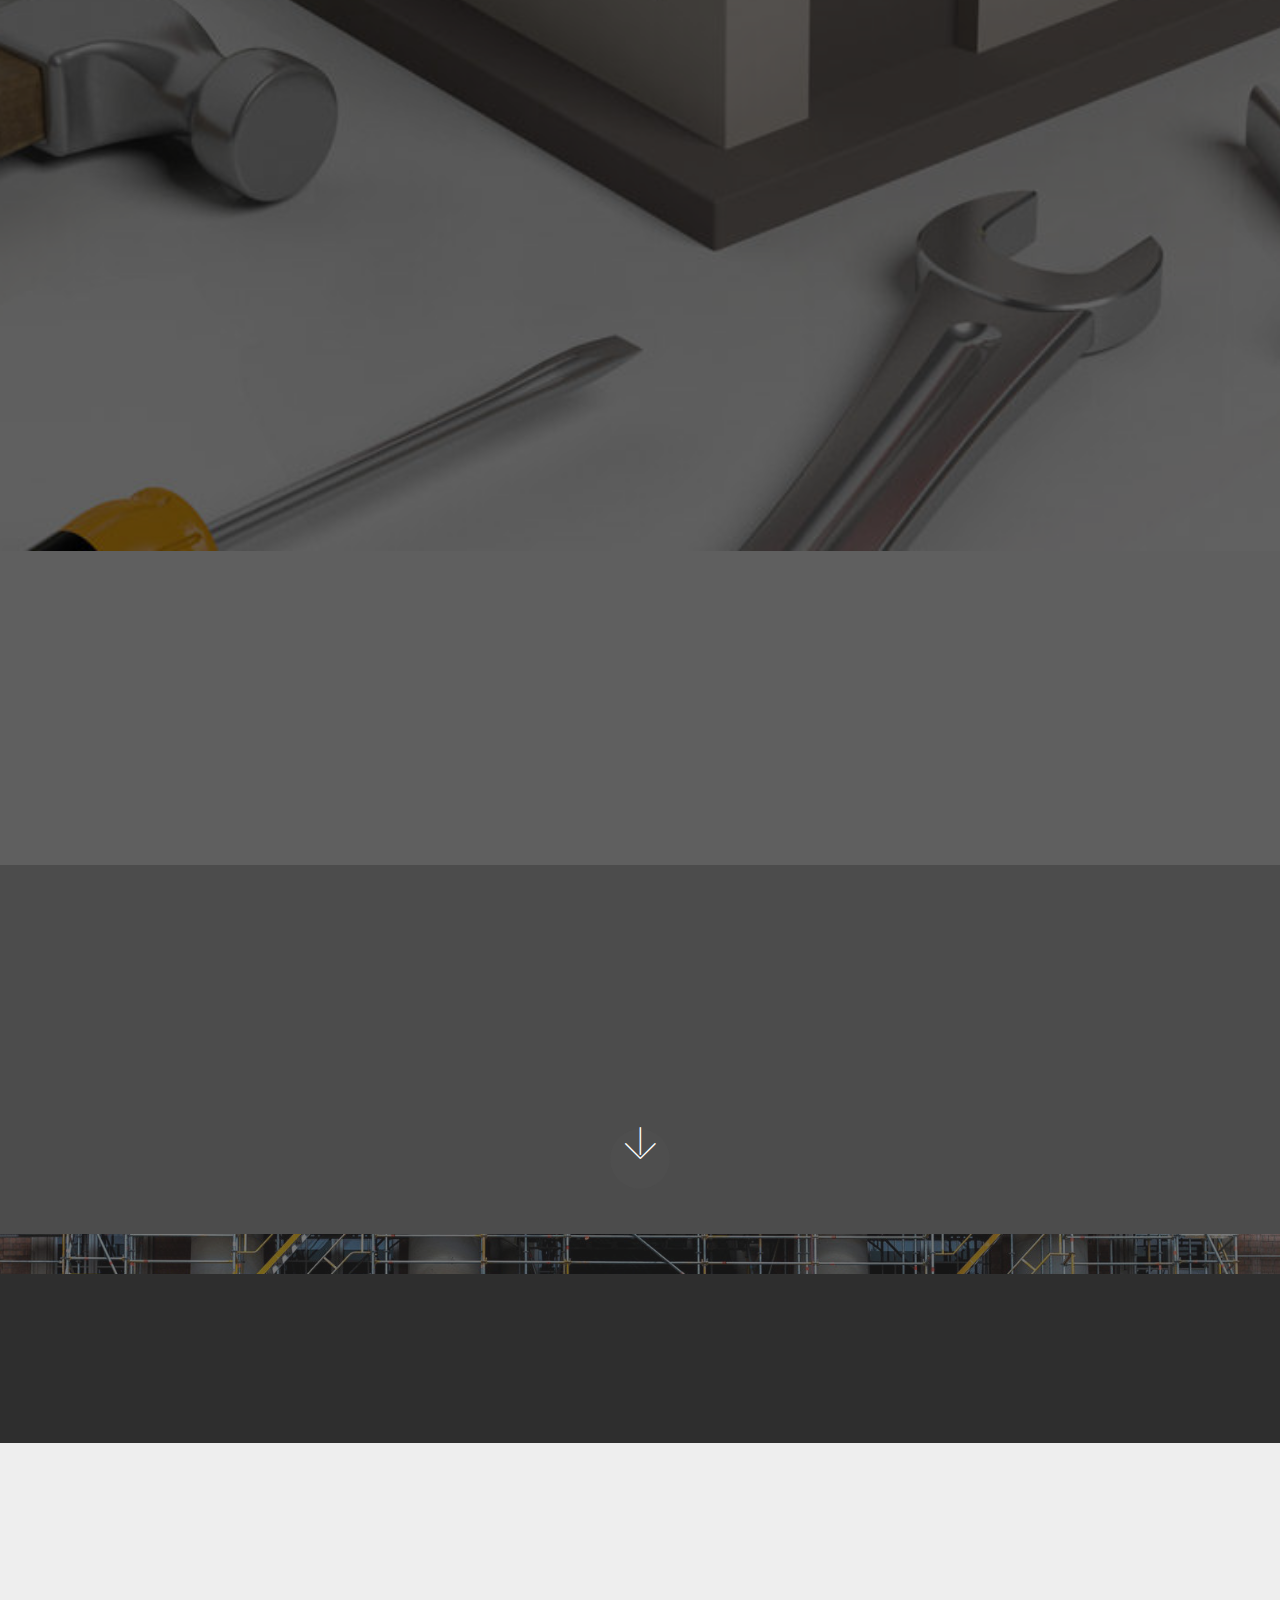
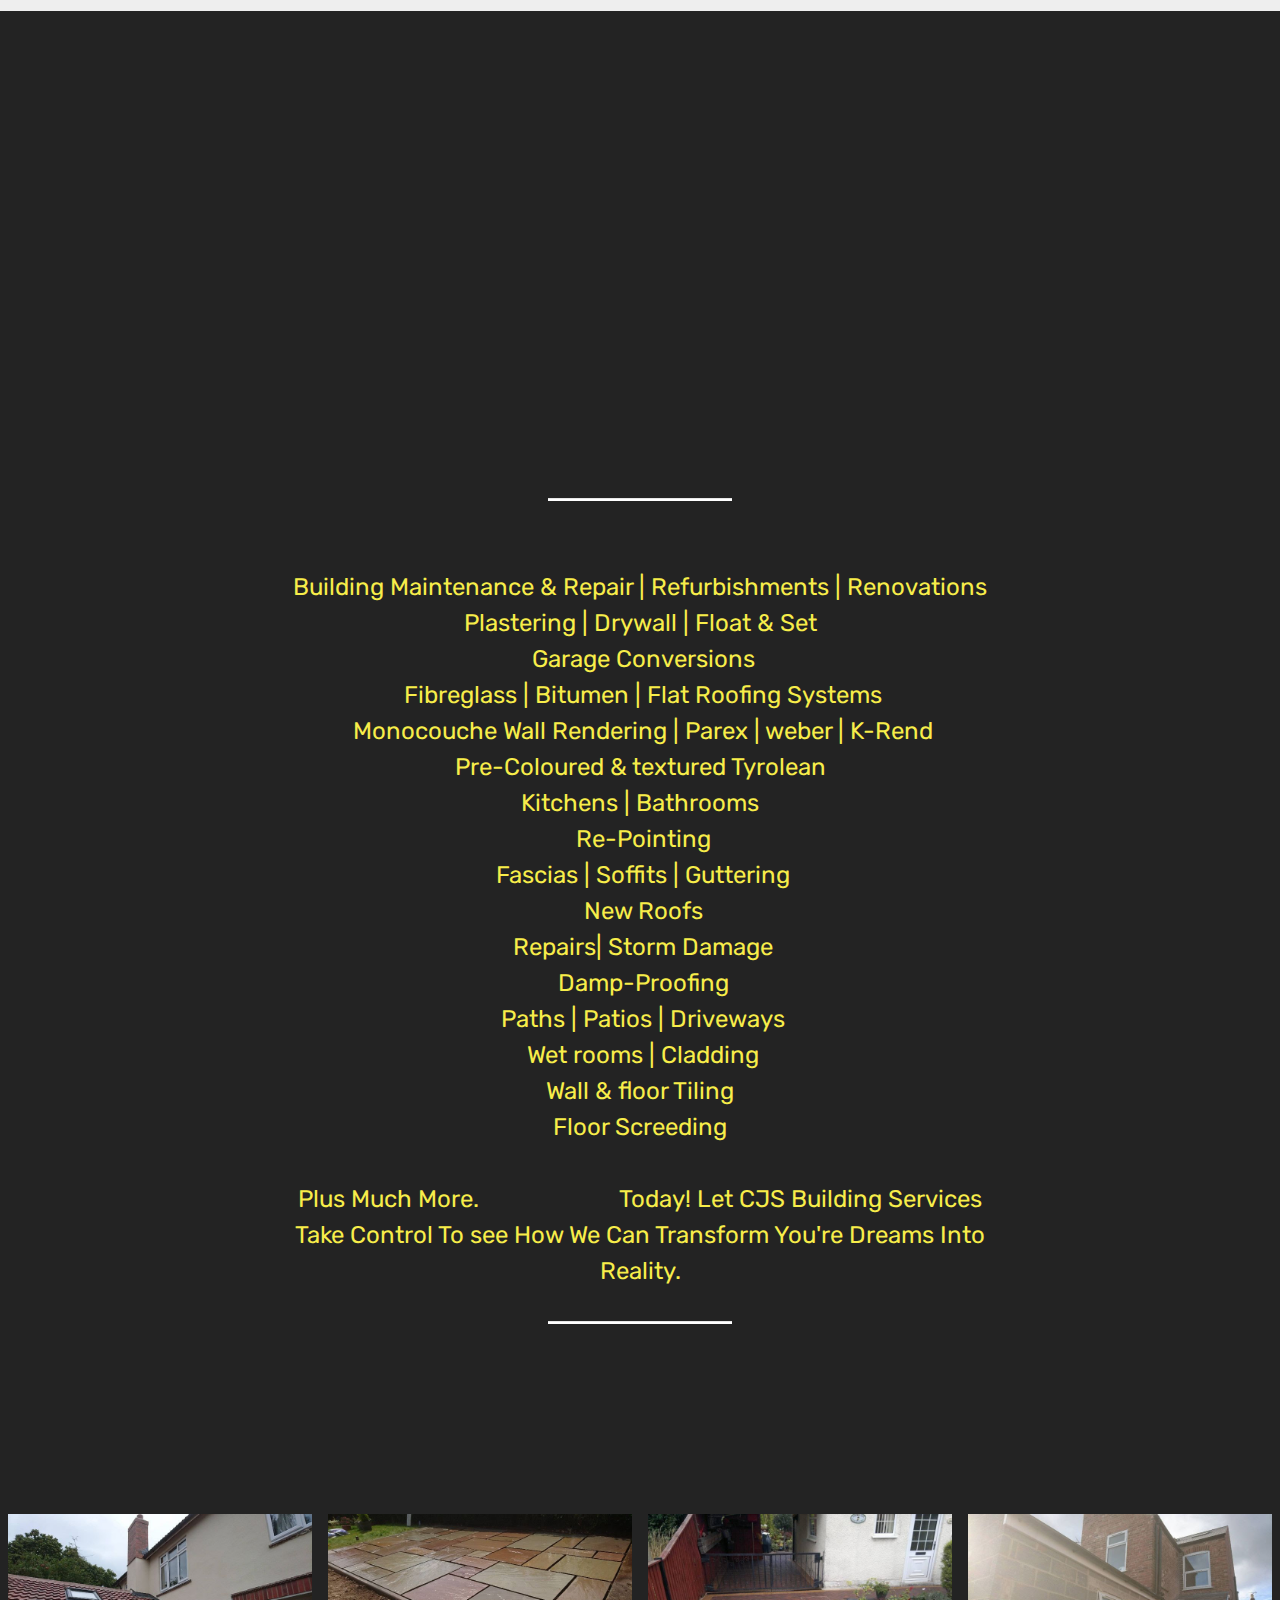
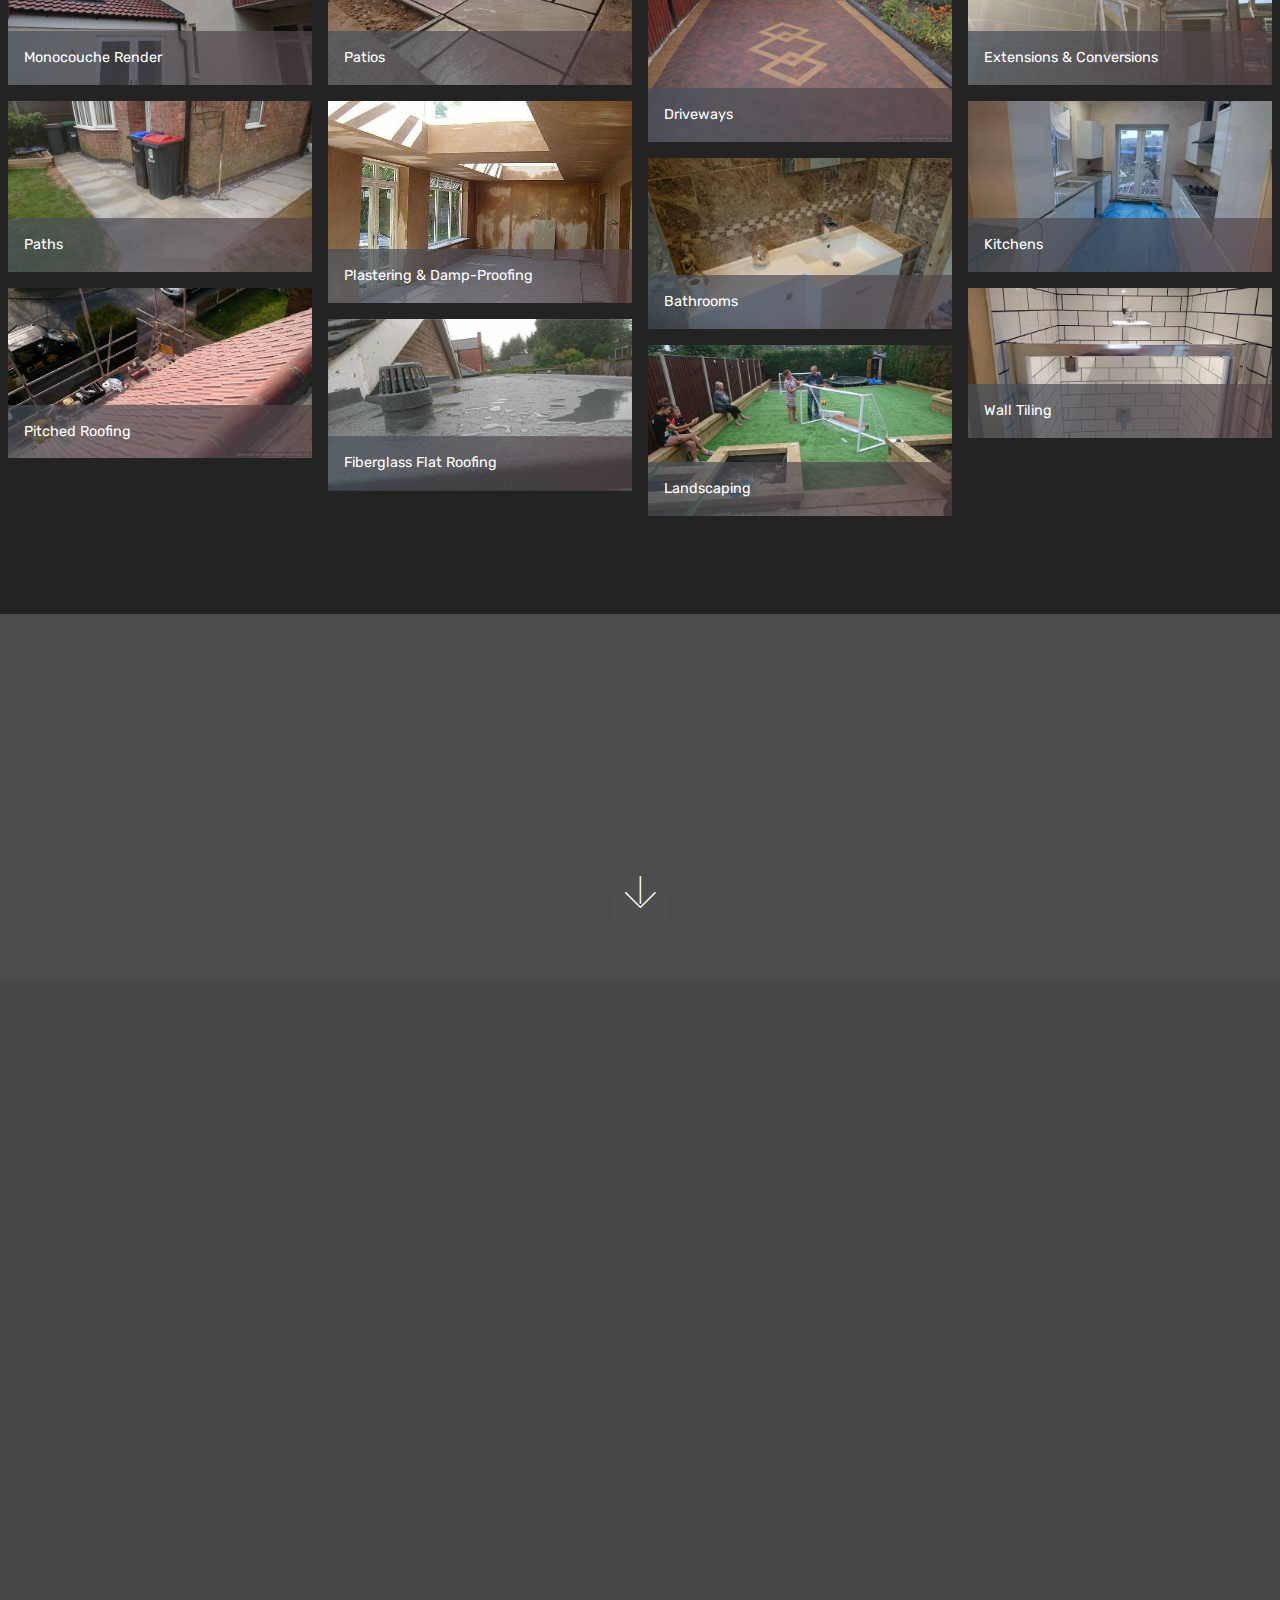
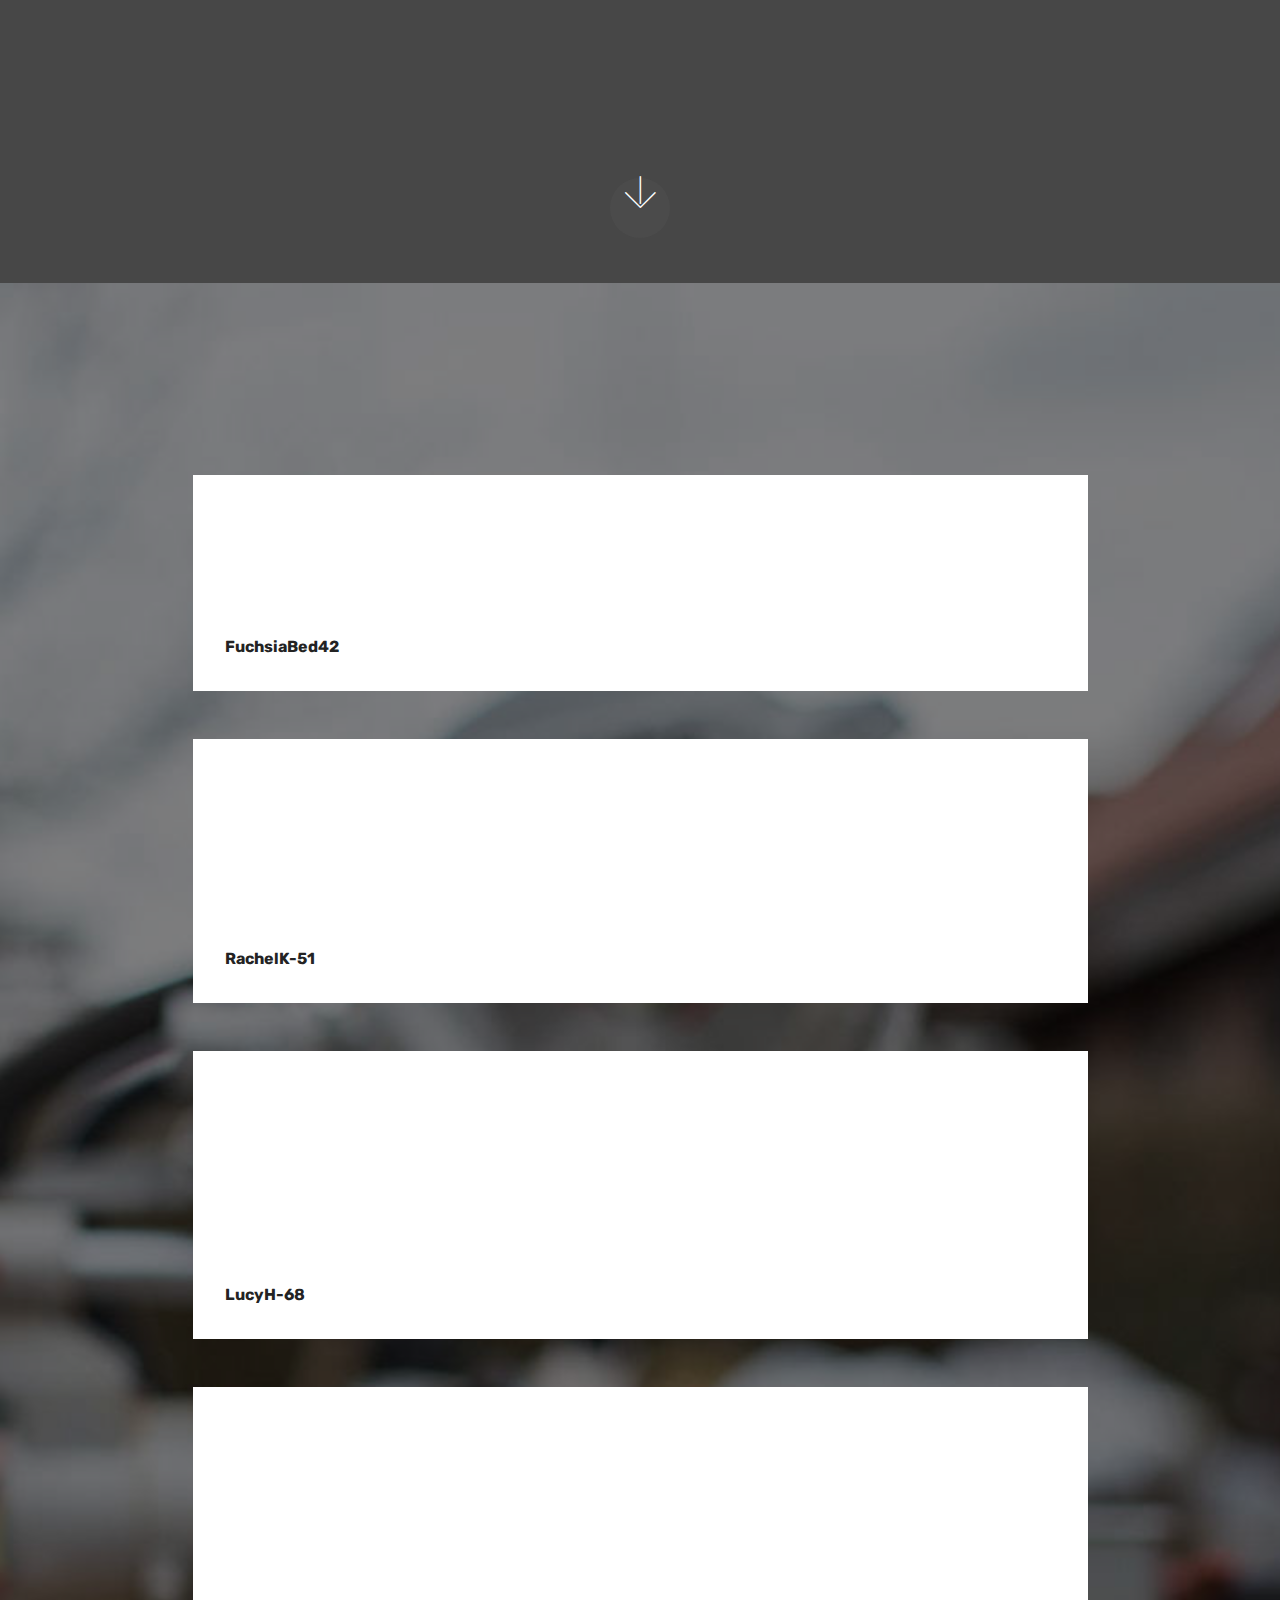
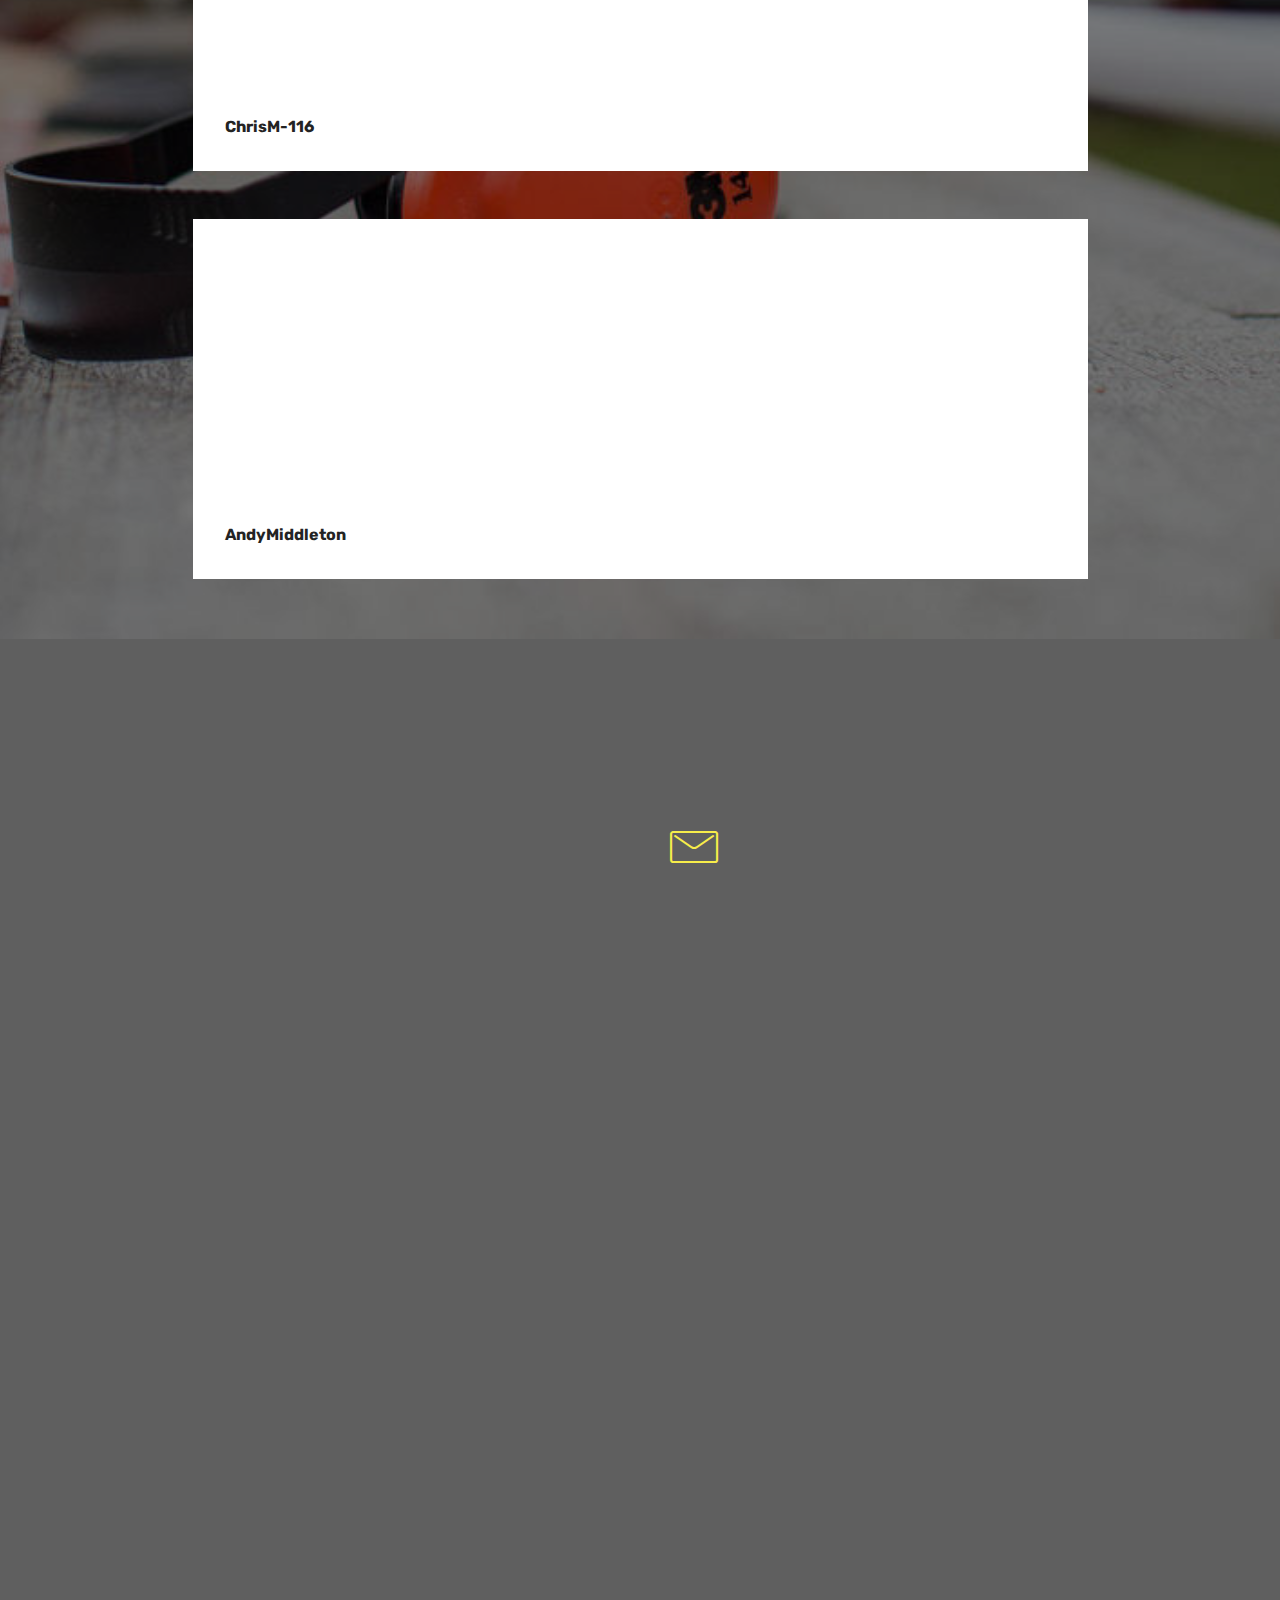
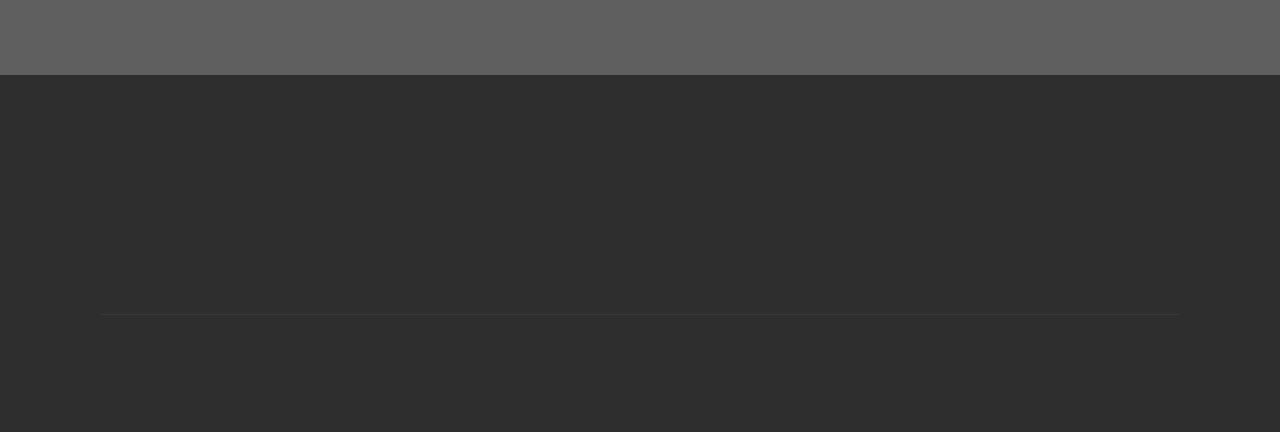
==== commit 3d7b7144: "create github pages" ====
--- a/index.html
+++ b/index.html
@@ -73,7 +73,7 @@
     </nav>
 </section>
 
-<section class="engine"><a href="https://mobirise.ws/k">develop own website</a></section><section class="cid-qLyFoy7674" id="image2-1a">
+<section class="engine"><a href="https://mobirise.ws/l">html website builder</a></section><section class="cid-qLyFoy7674" id="image2-1a">
 
     
 
@@ -107,7 +107,7 @@
                 
             </div>
 
-            <div class="mbr-figure" style="width: 85%;"><iframe class="mbr-embedded-video" src="https://www.youtube.com/embed/NEad-ZjIQm0?rel=0&amp;amp;showinfo=0&amp;autoplay=1&amp;loop=0" width="1280" height="720" frameborder="0" allowfullscreen></iframe></div>
+            <div class="mbr-figure" style="width: 85%;"><iframe class="mbr-embedded-video" src="https://www.youtube.com/embed/NEad-ZjIQm0?rel=0&amp;amp;showinfo=0&amp;autoplay=0&amp;loop=0" width="1280" height="720" frameborder="0" allowfullscreen></iframe></div>
 
         </div>
     </div>
@@ -158,7 +158,7 @@
                 <div data-form-alert="" hidden="">Thanks for filling out the form! We will be in touch with you shortly.</div>
 
                 <form class="form-inline" action="https://mobirise.com/" method="post" data-form-title="Mobirise Form">
-                    <input type="hidden" value="VA1ZfVkzytWHqww4PVzQgnsJzZ3qq+GVE8UGWKDgod/3K3pLViAbzqpOdlFUXtjySgwAaMv5XzOaDWqLwn3+zdUN1e2mnfdfY3nSPwkl1quehkEEhlGvI1Ff0aCkuxbj" data-form-email="true">
+                    <input type="hidden" value="j3qO7L/Zpmue6n2jVsIfetfnBu9CorbSe4aJMQw5+7VqxG9lVU2fl7/Odxx6NNdeBLHT85d+GcIEKZRXFuAWAB4TLnpmD3L/0evNqn9z8PS+DVJFWAgUJSSUv/08DWzh" data-form-email="true">
                     <div class="form-group">
                         <input type="text" class="form-control input-sm input-inverse" name="name" required="" data-form-field="Name" placeholder="Name" id="name-header13-1i">
                     </div>
@@ -328,7 +328,7 @@
                 <div data-form-alert="" hidden="">Thanks for filling out the form! We will be in touch with you shortly.</div>
 
                 <form class="form-inline" action="https://mobirise.com/" method="post" data-form-title="Mobirise Form">
-                    <input type="hidden" value="IebpsiqDuYHqtKnPT5biOEqb3h18L7TVsyBPzcHtypeHbsPKf62UN57mlv/WIuLhgi6AA3P2t4IjACpWcIL2DAtL0nRNbfWui/wSPnPvtA1lIRlRyhh8I0TaQM6JzwFl" data-form-email="true">
+                    <input type="hidden" value="0Mg/PiA1MP/KA/4fQMFvoJJmQstWB2HQRG/JlvPg6tcEUbB1mycU273M6Zjtxds44EKJjiC9226G2qH15dFiF5llamWr+mGBaYIav+URxpJQjhpvV+wBMm5g5Ng8yMeg" data-form-email="true">
                     <div class="form-group">
                         <input type="text" class="form-control input-sm input-inverse" name="name" required="" data-form-field="Name" placeholder="Name" id="name-header13-12">
                     </div>
@@ -491,7 +491,7 @@
                     <div data-form-alert="" hidden="">
                         Thanks for filling out the form!
                     </div>
-                    <form class="block mbr-form" action="https://mobirise.com/" method="post" data-form-title="Mobirise Form"><input type="hidden" name="email" data-form-email="true" value="wQC3D/IQvIEjxY/kqQmwogMoVHc69+rzs8ZRUNOhiV135ZE+31mgx5QAzbL/0D0/EWZegXNuR7/WN/f66GuDdhZzoKC9/2bRhM/75NkFWV7OohrqqbjCXriLy4ofIjpV" data-form-field="Email">
+                    <form class="block mbr-form" action="https://mobirise.com/" method="post" data-form-title="Mobirise Form"><input type="hidden" name="email" data-form-email="true" value="vWrsi6osvtcUqhtrQ3ErBfuICMfHtD/TYYQsiUCi1dqwTjb7BRuwZJwoU7Oj3iaVpkXVYaxSAhgO31DLSjWsa7X6tyagHRo543flIja08dvjyT3IMUrrv8a9j3wBfHcT" data-form-field="Email">
                         <div class="row">
                             <div class="col-md-6 multi-horizontal" data-for="name">
                                 <input type="text" class="form-control input" name="name" data-form-field="Name" placeholder="Your Name" required="" id="name-form4-11">
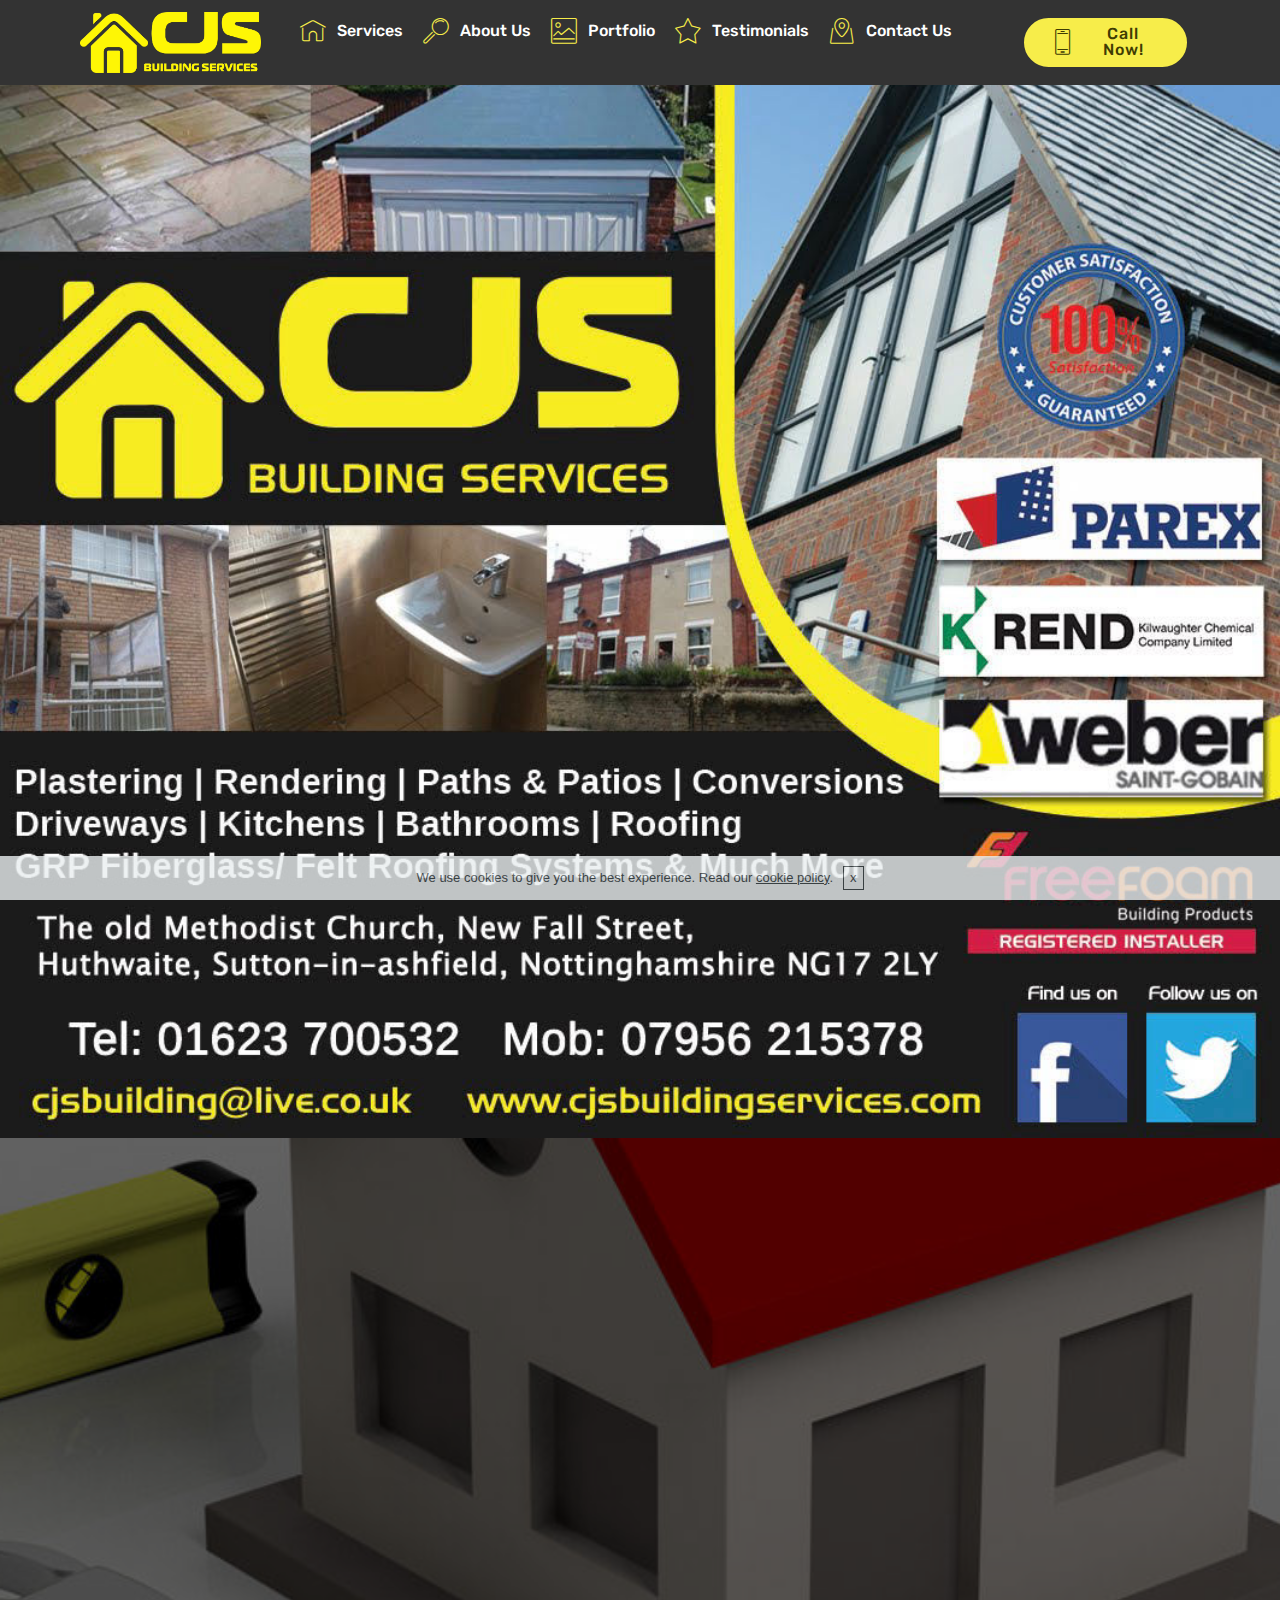
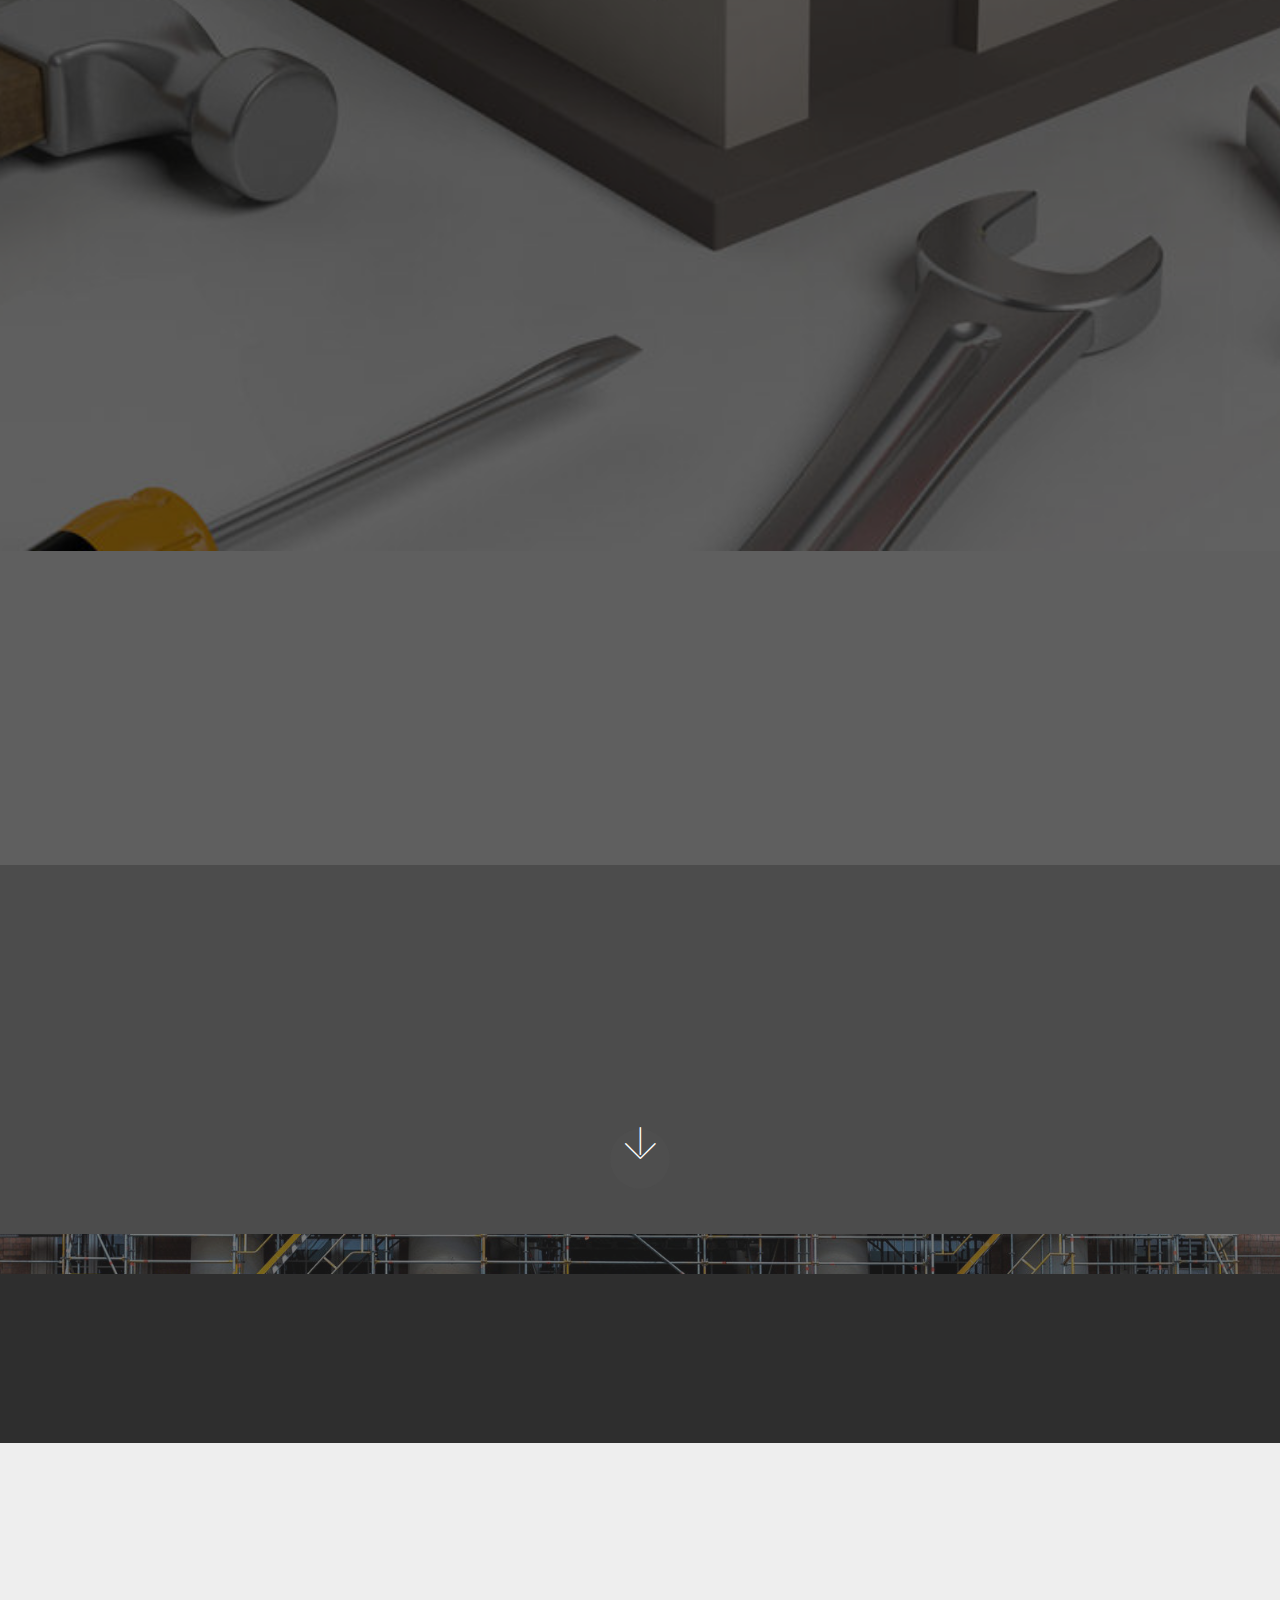
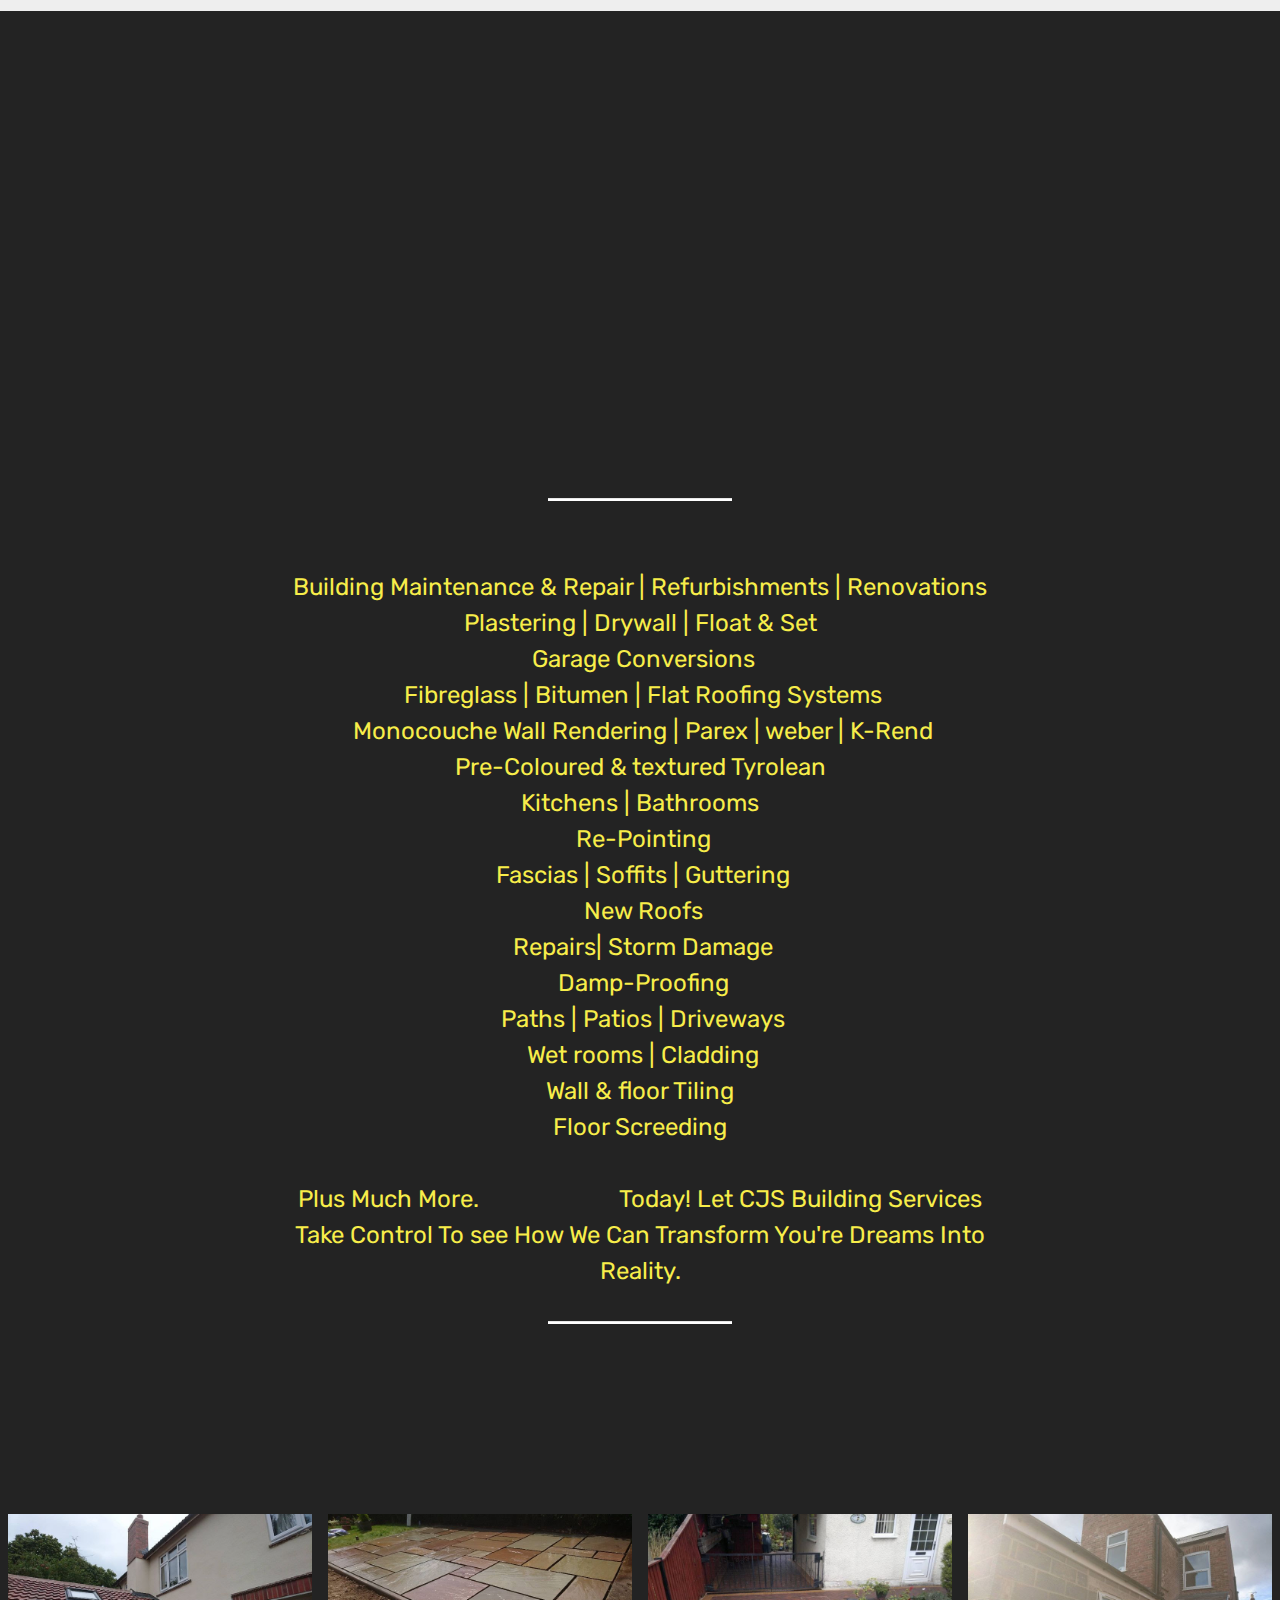
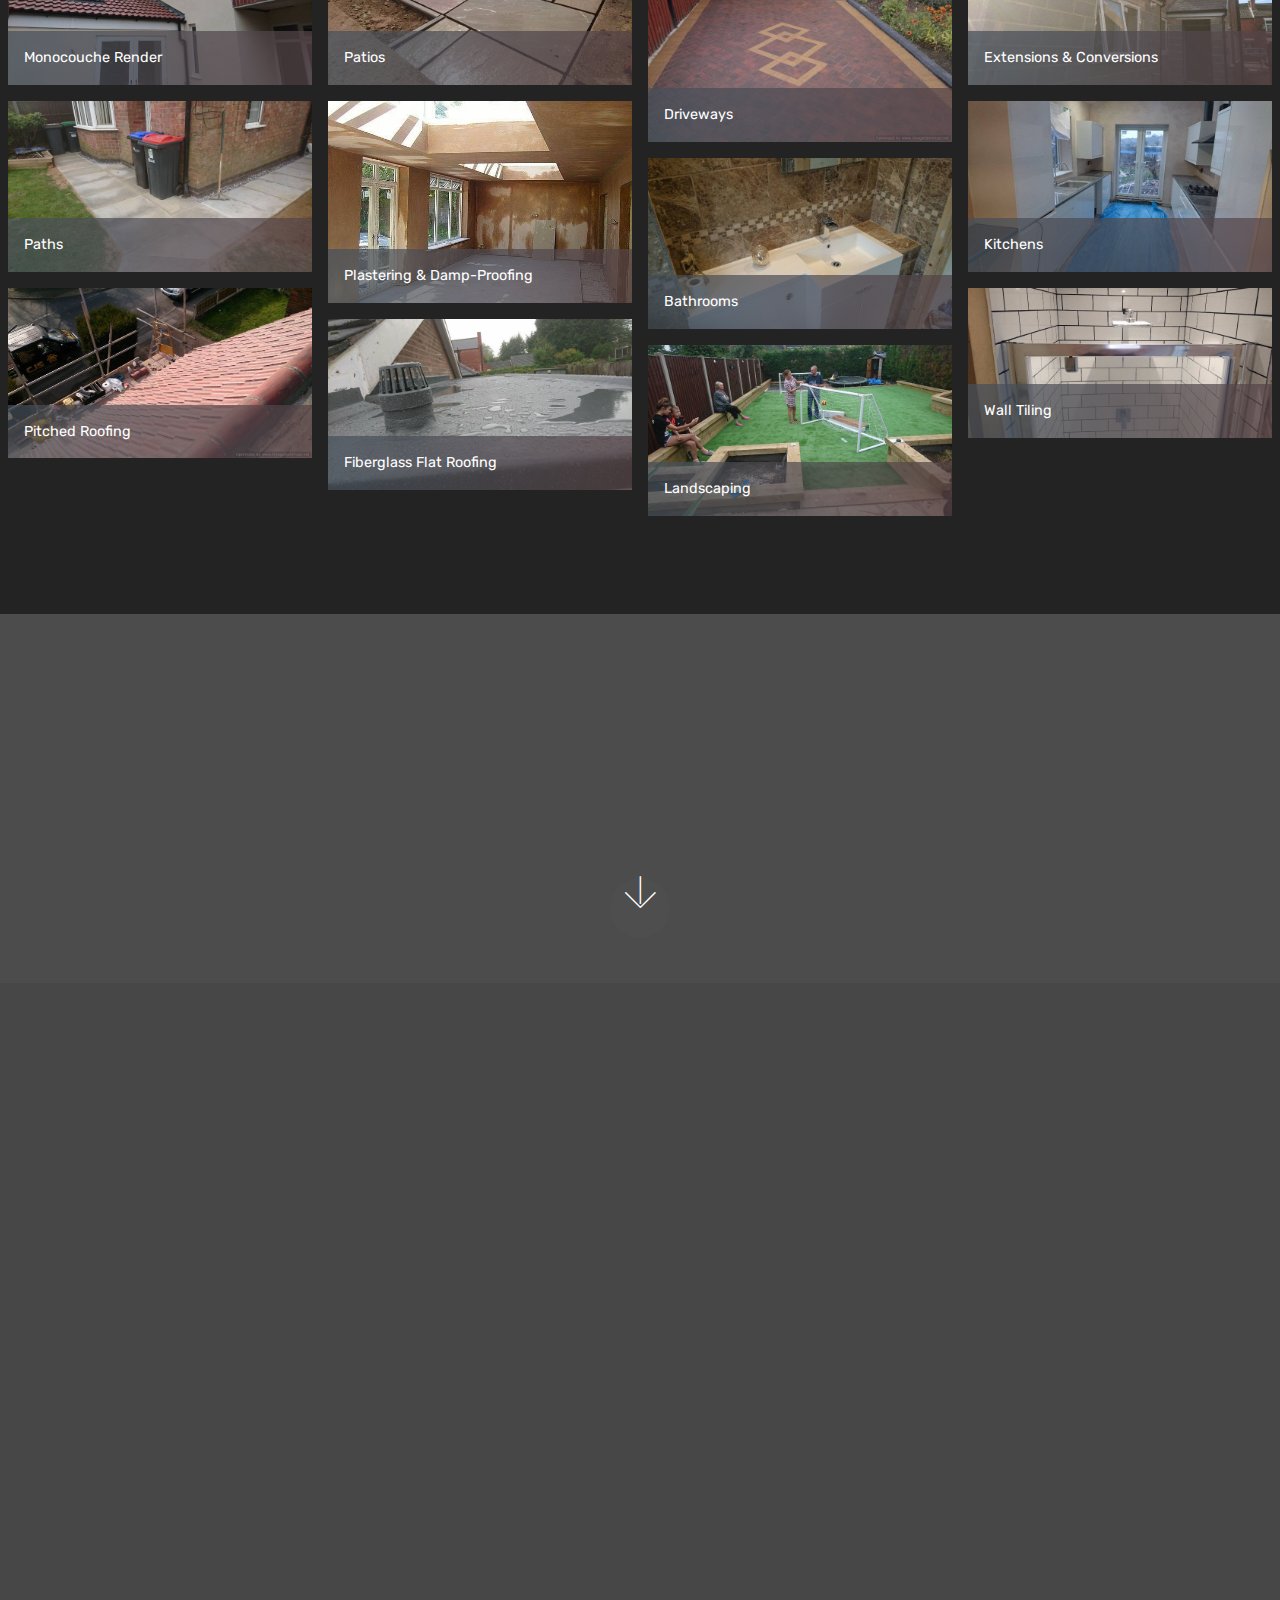
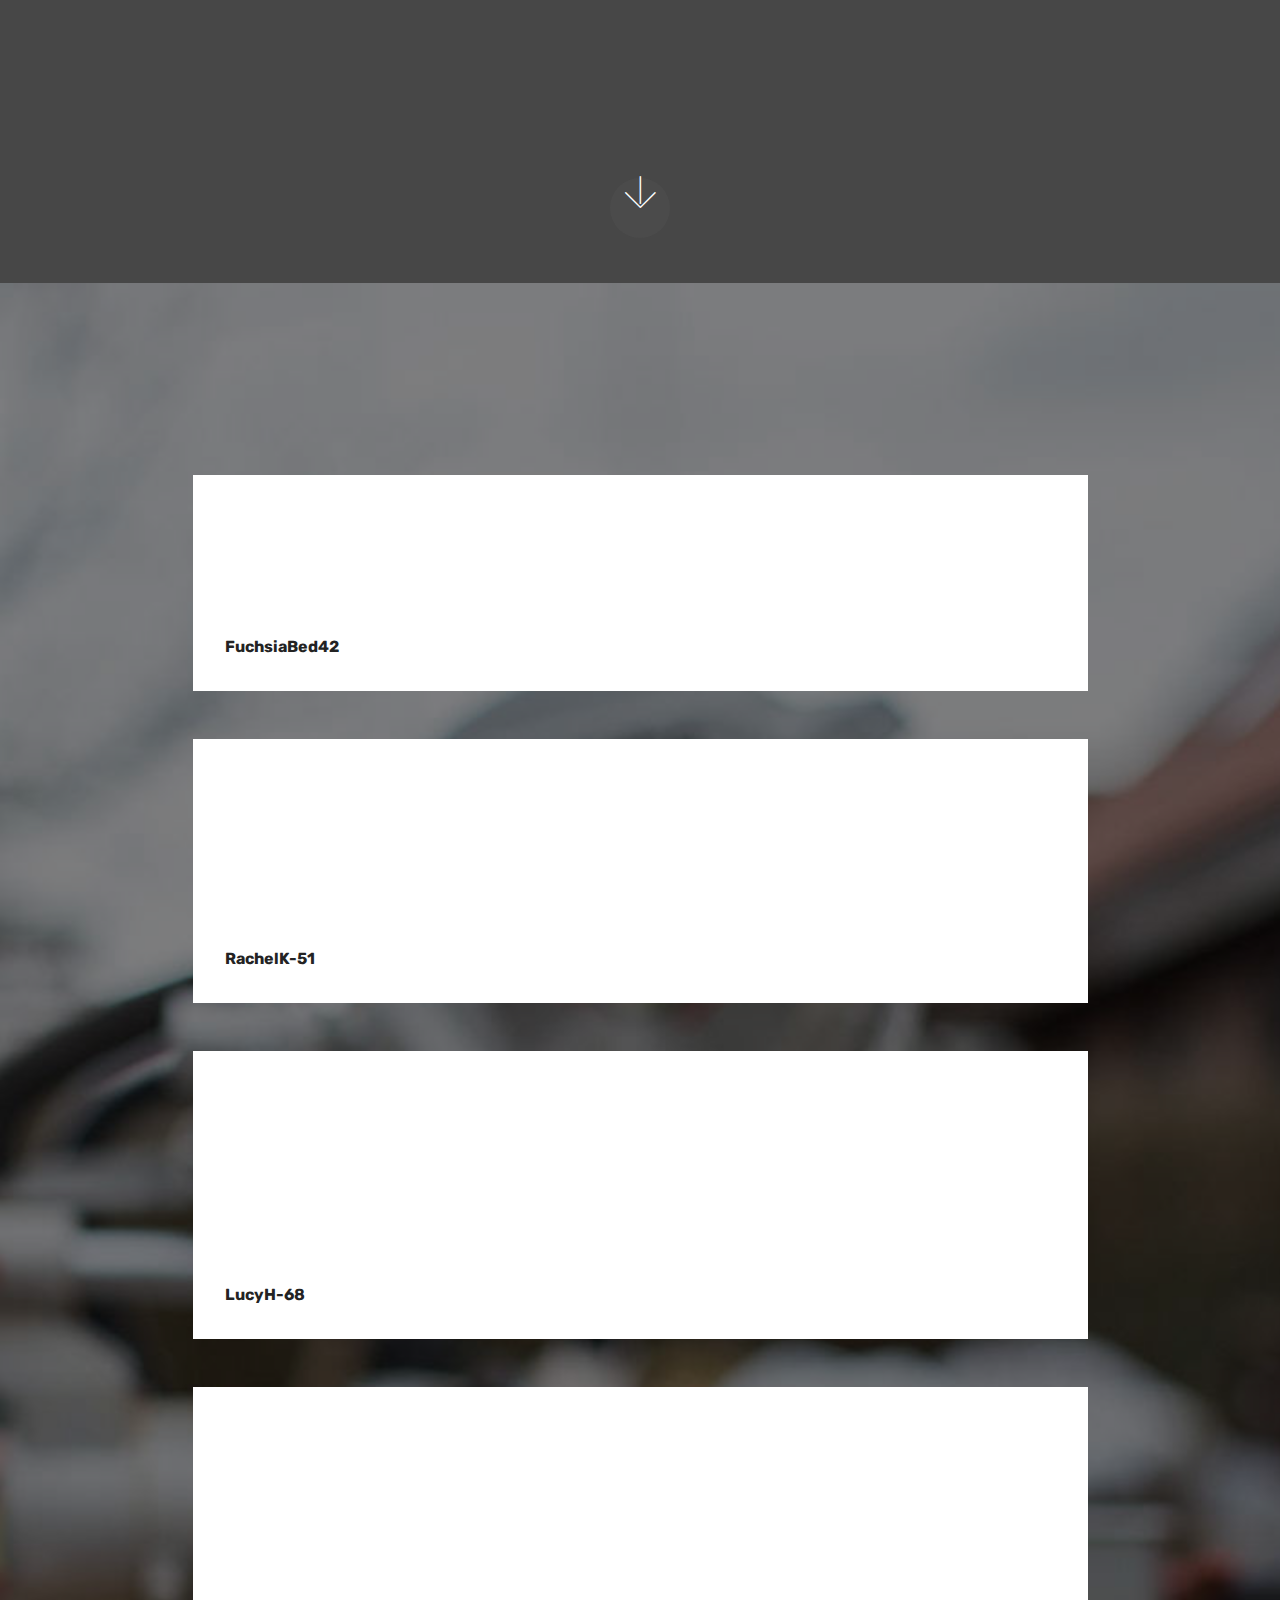
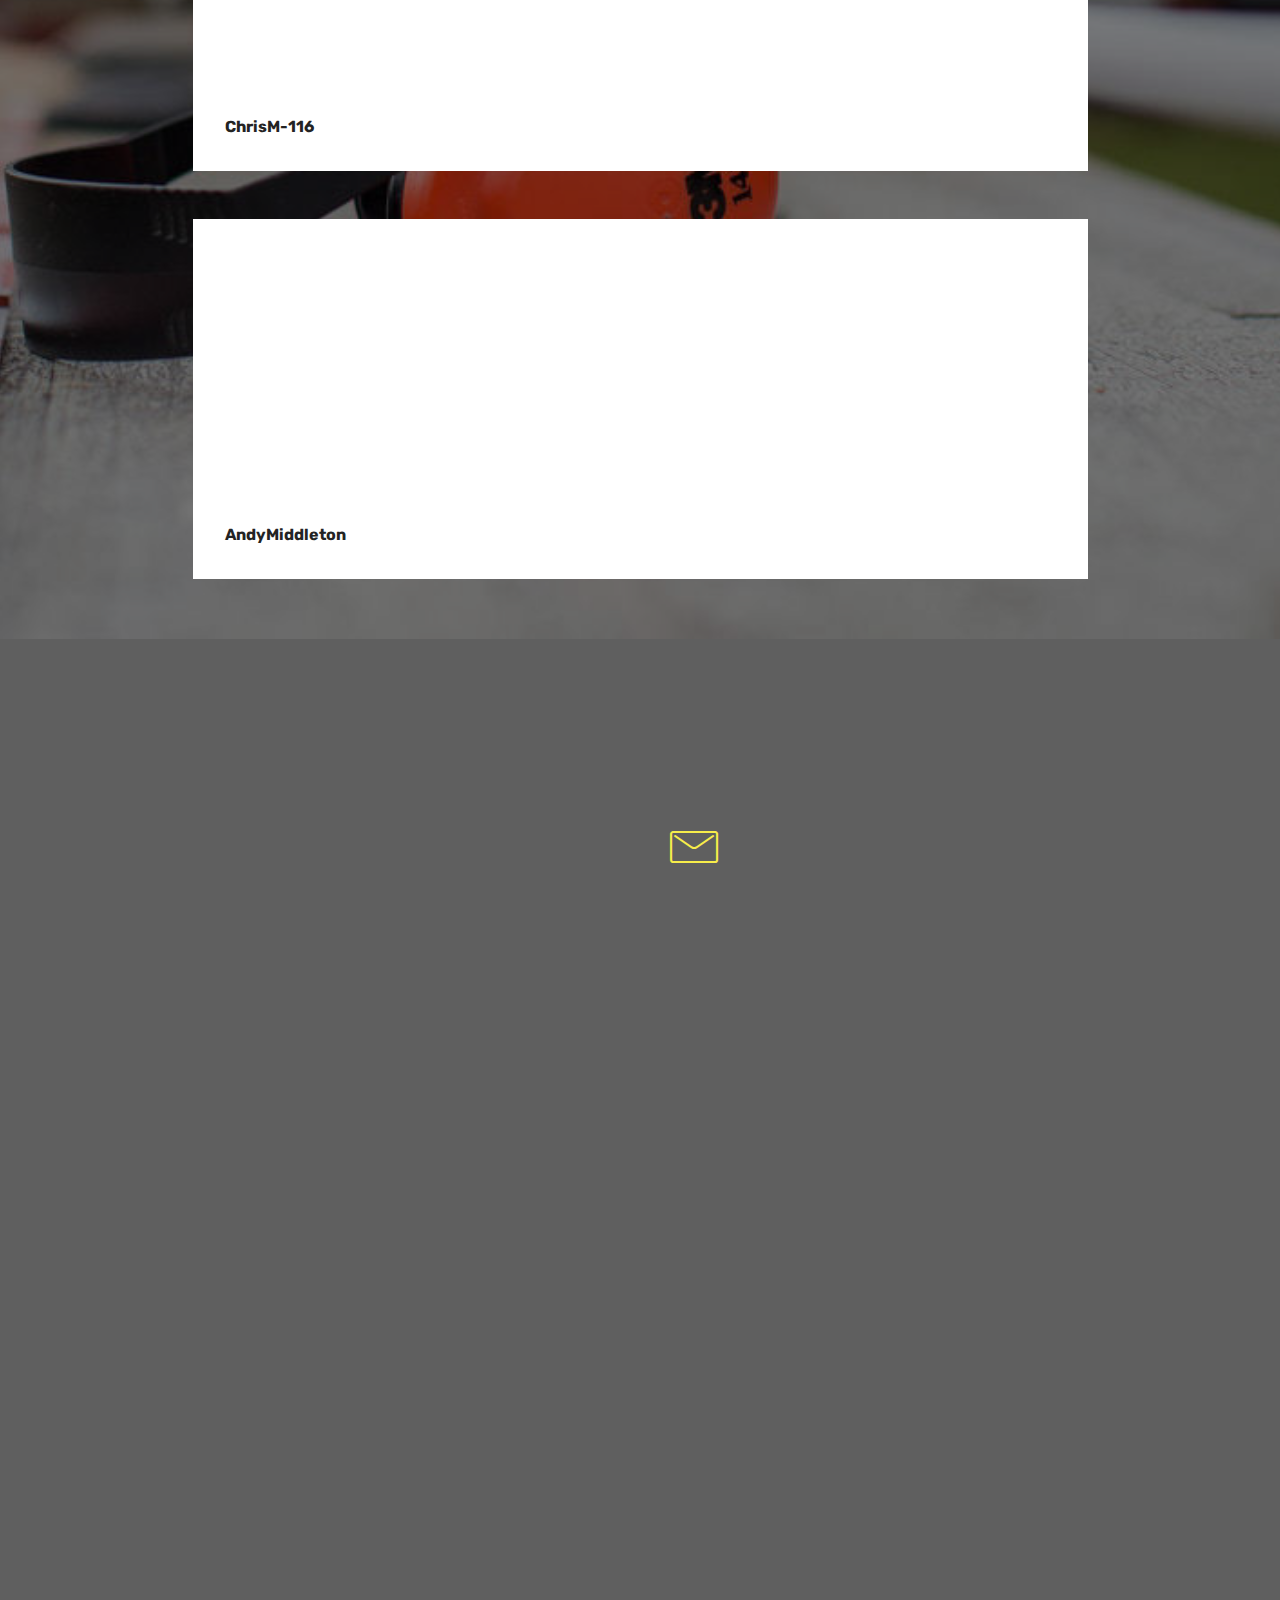
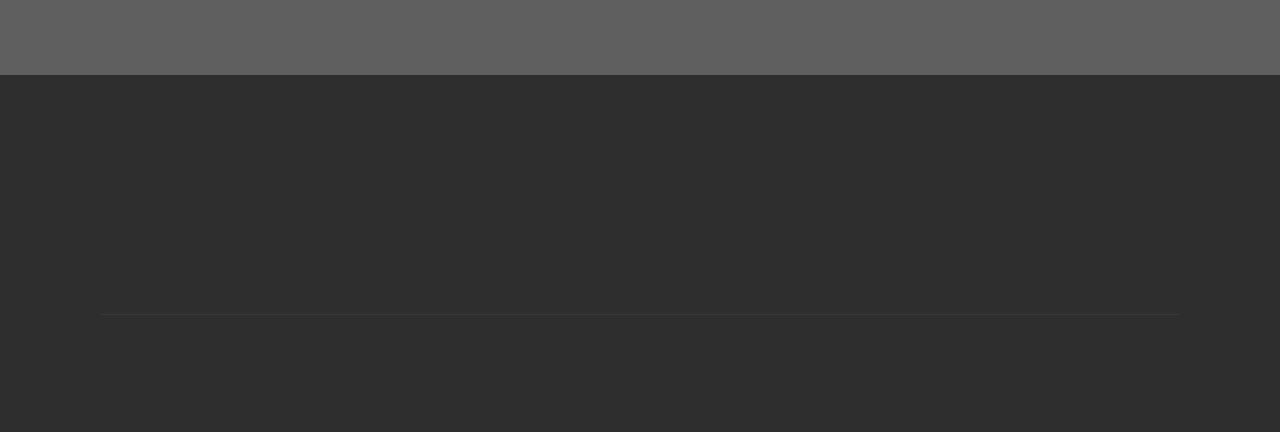
==== commit 29784605: "create github pages" ====
--- a/index.html
+++ b/index.html
@@ -73,7 +73,7 @@
     </nav>
 </section>
 
-<section class="engine"><a href="https://mobirise.ws/l">html website builder</a></section><section class="cid-qLyFoy7674" id="image2-1a">
+<section class="engine"><a href="https://mobirise.ws/q">free web page creator download</a></section><section class="cid-qLyFoy7674" id="image2-1a">
 
     
 
@@ -158,7 +158,7 @@
                 <div data-form-alert="" hidden="">Thanks for filling out the form! We will be in touch with you shortly.</div>
 
                 <form class="form-inline" action="https://mobirise.com/" method="post" data-form-title="Mobirise Form">
-                    <input type="hidden" value="j3qO7L/Zpmue6n2jVsIfetfnBu9CorbSe4aJMQw5+7VqxG9lVU2fl7/Odxx6NNdeBLHT85d+GcIEKZRXFuAWAB4TLnpmD3L/0evNqn9z8PS+DVJFWAgUJSSUv/08DWzh" data-form-email="true">
+                    <input type="hidden" value="mXBkMwyLmfB2w9GLgywwqa6wbJnwwzU4YKSXTkVu8ZoHOtNkJBsetFVSe09cQAovkNqTsaigrSEqF8qTTX0IGHQ6mq7pqC9VmPMDqpUy+ys+Xm2Kx1eSk4SbiJJd9crX" data-form-email="true">
                     <div class="form-group">
                         <input type="text" class="form-control input-sm input-inverse" name="name" required="" data-form-field="Name" placeholder="Name" id="name-header13-1i">
                     </div>
@@ -328,7 +328,7 @@
                 <div data-form-alert="" hidden="">Thanks for filling out the form! We will be in touch with you shortly.</div>
 
                 <form class="form-inline" action="https://mobirise.com/" method="post" data-form-title="Mobirise Form">
-                    <input type="hidden" value="0Mg/PiA1MP/KA/4fQMFvoJJmQstWB2HQRG/JlvPg6tcEUbB1mycU273M6Zjtxds44EKJjiC9226G2qH15dFiF5llamWr+mGBaYIav+URxpJQjhpvV+wBMm5g5Ng8yMeg" data-form-email="true">
+                    <input type="hidden" value="QwhN4jb7y9tWzxvt+xsKkCPTuQgMtcYhJqhebqicEx0HcaXcr7w4Elp68+tzmiVdldGlcIiLAyTWF0SjDqXXhx7avbPcKbzhObfl1LOdAS8U5tafFz4YMvaaNnqefDKO" data-form-email="true">
                     <div class="form-group">
                         <input type="text" class="form-control input-sm input-inverse" name="name" required="" data-form-field="Name" placeholder="Name" id="name-header13-12">
                     </div>
@@ -491,7 +491,7 @@
                     <div data-form-alert="" hidden="">
                         Thanks for filling out the form!
                     </div>
-                    <form class="block mbr-form" action="https://mobirise.com/" method="post" data-form-title="Mobirise Form"><input type="hidden" name="email" data-form-email="true" value="vWrsi6osvtcUqhtrQ3ErBfuICMfHtD/TYYQsiUCi1dqwTjb7BRuwZJwoU7Oj3iaVpkXVYaxSAhgO31DLSjWsa7X6tyagHRo543flIja08dvjyT3IMUrrv8a9j3wBfHcT" data-form-field="Email">
+                    <form class="block mbr-form" action="https://mobirise.com/" method="post" data-form-title="Mobirise Form"><input type="hidden" name="email" data-form-email="true" value="nl1Avxyj9FG7RgVspapARMLvo/TGFzMS1h2Y5Zvp2ilJo8xZFKzDsZe5UWXHn0bV34M/FNQ3qslygsPr9TkW9tbHMRAr+HQP5UsJHaCxvqZkHk4+vIbstDY+Cn4TeEf2" data-form-field="Email">
                         <div class="row">
                             <div class="col-md-6 multi-horizontal" data-for="name">
                                 <input type="text" class="form-control input" name="name" data-form-field="Name" placeholder="Your Name" required="" id="name-form4-11">
--- a/assets/mobirise/css/mbr-additional.css
+++ b/assets/mobirise/css/mbr-additional.css
@@ -2541,3 +2541,394 @@
 .cid-qH54KxPojl H5 {
   color: #f7ed4a;
 }
+.cid-qH54KvpG56 .navbar {
+  padding: .5rem 0;
+  background: #333333;
+  transition: none;
+  min-height: 77px;
+}
+.cid-qH54KvpG56 .navbar-dropdown.bg-color.transparent.opened {
+  background: #333333;
+}
+.cid-qH54KvpG56 a {
+  font-style: normal;
+}
+.cid-qH54KvpG56 .nav-item span {
+  padding-right: 0.4em;
+  line-height: 0.5em;
+  vertical-align: text-bottom;
+  position: relative;
+  text-decoration: none;
+}
+.cid-qH54KvpG56 .nav-item a {
+  display: flex;
+  align-items: center;
+  justify-content: center;
+  padding: 0.7rem 0 !important;
+  margin: 0rem .65rem !important;
+}
+.cid-qH54KvpG56 .nav-item:focus,
+.cid-qH54KvpG56 .nav-link:focus {
+  outline: none;
+}
+.cid-qH54KvpG56 .btn {
+  padding: 0.4rem 1.5rem;
+  display: inline-flex;
+  align-items: center;
+}
+.cid-qH54KvpG56 .btn .mbr-iconfont {
+  font-size: 1.6rem;
+}
+.cid-qH54KvpG56 .menu-logo {
+  margin-right: auto;
+}
+.cid-qH54KvpG56 .menu-logo .navbar-brand {
+  display: flex;
+  margin-left: 5rem;
+  padding: 0;
+  transition: padding .2s;
+  min-height: 3.8rem;
+  align-items: center;
+}
+.cid-qH54KvpG56 .menu-logo .navbar-brand .navbar-caption-wrap {
+  display: -webkit-flex;
+  -webkit-align-items: center;
+  align-items: center;
+  word-break: break-word;
+  min-width: 7rem;
+  margin: .3rem 0;
+}
+.cid-qH54KvpG56 .menu-logo .navbar-brand .navbar-caption-wrap .navbar-caption {
+  line-height: 1.2rem !important;
+  padding-right: 2rem;
+}
+.cid-qH54KvpG56 .menu-logo .navbar-brand .navbar-logo {
+  font-size: 4rem;
+  transition: font-size 0.25s;
+}
+.cid-qH54KvpG56 .menu-logo .navbar-brand .navbar-logo img {
+  display: flex;
+}
+.cid-qH54KvpG56 .menu-logo .navbar-brand .navbar-logo .mbr-iconfont {
+  transition: font-size 0.25s;
+}
+.cid-qH54KvpG56 .navbar-toggleable-sm .navbar-collapse {
+  justify-content: flex-end;
+  -webkit-justify-content: flex-end;
+  padding-right: 5rem;
+  width: auto;
+}
+.cid-qH54KvpG56 .navbar-toggleable-sm .navbar-collapse .navbar-nav {
+  flex-wrap: wrap;
+  -webkit-flex-wrap: wrap;
+  padding-left: 0;
+}
+.cid-qH54KvpG56 .navbar-toggleable-sm .navbar-collapse .navbar-nav .nav-item {
+  -webkit-align-self: center;
+  align-self: center;
+}
+.cid-qH54KvpG56 .navbar-toggleable-sm .navbar-collapse .navbar-buttons {
+  padding-left: 0;
+  padding-bottom: 0;
+}
+.cid-qH54KvpG56 .dropdown .dropdown-menu {
+  background: #333333;
+  display: none;
+  position: absolute;
+  min-width: 5rem;
+  padding-top: 1.4rem;
+  padding-bottom: 1.4rem;
+  text-align: left;
+}
+.cid-qH54KvpG56 .dropdown .dropdown-menu .dropdown-item {
+  width: auto;
+  padding: 0.235em 1.5385em 0.235em 1.5385em !important;
+}
+.cid-qH54KvpG56 .dropdown .dropdown-menu .dropdown-item::after {
+  right: 0.5rem;
+}
+.cid-qH54KvpG56 .dropdown .dropdown-menu .dropdown-submenu {
+  margin: 0;
+}
+.cid-qH54KvpG56 .dropdown.open > .dropdown-menu {
+  display: block;
+}
+.cid-qH54KvpG56 .navbar-toggleable-sm.opened:after {
+  position: absolute;
+  width: 100vw;
+  height: 100vh;
+  content: '';
+  background-color: rgba(0, 0, 0, 0.1);
+  left: 0;
+  bottom: 0;
+  transform: translateY(100%);
+  -webkit-transform: translateY(100%);
+  z-index: 1000;
+}
+.cid-qH54KvpG56 .navbar.navbar-short {
+  min-height: 60px;
+  transition: all .2s;
+}
+.cid-qH54KvpG56 .navbar.navbar-short .navbar-toggler-right {
+  top: 20px;
+}
+.cid-qH54KvpG56 .navbar.navbar-short .navbar-logo a {
+  font-size: 2.5rem !important;
+  line-height: 2.5rem;
+  transition: font-size 0.25s;
+}
+.cid-qH54KvpG56 .navbar.navbar-short .navbar-logo a .mbr-iconfont {
+  font-size: 2.5rem !important;
+}
+.cid-qH54KvpG56 .navbar.navbar-short .navbar-logo a img {
+  height: 3rem !important;
+}
+.cid-qH54KvpG56 .navbar.navbar-short .navbar-brand {
+  min-height: 3rem;
+}
+.cid-qH54KvpG56 button.navbar-toggler {
+  width: 31px;
+  height: 18px;
+  cursor: pointer;
+  transition: all .2s;
+  top: 1.5rem;
+  right: 1rem;
+}
+.cid-qH54KvpG56 button.navbar-toggler:focus {
+  outline: none;
+}
+.cid-qH54KvpG56 button.navbar-toggler .hamburger span {
+  position: absolute;
+  right: 0;
+  width: 30px;
+  height: 2px;
+  border-right: 5px;
+  background-color: #ffffff;
+}
+.cid-qH54KvpG56 button.navbar-toggler .hamburger span:nth-child(1) {
+  top: 0;
+  transition: all .2s;
+}
+.cid-qH54KvpG56 button.navbar-toggler .hamburger span:nth-child(2) {
+  top: 8px;
+  transition: all .15s;
+}
+.cid-qH54KvpG56 button.navbar-toggler .hamburger span:nth-child(3) {
+  top: 8px;
+  transition: all .15s;
+}
+.cid-qH54KvpG56 button.navbar-toggler .hamburger span:nth-child(4) {
+  top: 16px;
+  transition: all .2s;
+}
+.cid-qH54KvpG56 nav.opened .hamburger span:nth-child(1) {
+  top: 8px;
+  width: 0;
+  opacity: 0;
+  right: 50%;
+  transition: all .2s;
+}
+.cid-qH54KvpG56 nav.opened .hamburger span:nth-child(2) {
+  -webkit-transform: rotate(45deg);
+  transform: rotate(45deg);
+  transition: all .25s;
+}
+.cid-qH54KvpG56 nav.opened .hamburger span:nth-child(3) {
+  -webkit-transform: rotate(-45deg);
+  transform: rotate(-45deg);
+  transition: all .25s;
+}
+.cid-qH54KvpG56 nav.opened .hamburger span:nth-child(4) {
+  top: 8px;
+  width: 0;
+  opacity: 0;
+  right: 50%;
+  transition: all .2s;
+}
+.cid-qH54KvpG56 .collapsed.navbar-expand {
+  flex-direction: column;
+}
+.cid-qH54KvpG56 .collapsed .btn {
+  display: flex;
+}
+.cid-qH54KvpG56 .collapsed .navbar-collapse {
+  display: none !important;
+  padding-right: 0 !important;
+}
+.cid-qH54KvpG56 .collapsed .navbar-collapse.collapsing,
+.cid-qH54KvpG56 .collapsed .navbar-collapse.show {
+  display: block !important;
+}
+.cid-qH54KvpG56 .collapsed .navbar-collapse.collapsing .navbar-nav,
+.cid-qH54KvpG56 .collapsed .navbar-collapse.show .navbar-nav {
+  display: block;
+  text-align: center;
+}
+.cid-qH54KvpG56 .collapsed .navbar-collapse.collapsing .navbar-nav .nav-item,
+.cid-qH54KvpG56 .collapsed .navbar-collapse.show .navbar-nav .nav-item {
+  clear: both;
+}
+.cid-qH54KvpG56 .collapsed .navbar-collapse.collapsing .navbar-buttons,
+.cid-qH54KvpG56 .collapsed .navbar-collapse.show .navbar-buttons {
+  text-align: center;
+}
+.cid-qH54KvpG56 .collapsed .navbar-collapse.collapsing .navbar-buttons:last-child,
+.cid-qH54KvpG56 .collapsed .navbar-collapse.show .navbar-buttons:last-child {
+  margin-bottom: 1rem;
+}
+.cid-qH54KvpG56 .collapsed button.navbar-toggler {
+  display: block;
+}
+.cid-qH54KvpG56 .collapsed .navbar-brand {
+  margin-left: 1rem !important;
+}
+.cid-qH54KvpG56 .collapsed .navbar-toggleable-sm {
+  flex-direction: column;
+  -webkit-flex-direction: column;
+}
+.cid-qH54KvpG56 .collapsed .dropdown .dropdown-menu {
+  width: 100%;
+  text-align: center;
+  position: relative;
+  opacity: 0;
+  display: block;
+  height: 0;
+  visibility: hidden;
+  padding: 0;
+  transition-duration: .5s;
+  transition-property: opacity,padding,height;
+}
+.cid-qH54KvpG56 .collapsed .dropdown.open > .dropdown-menu {
+  position: relative;
+  opacity: 1;
+  height: auto;
+  padding: 1.4rem 0;
+  visibility: visible;
+}
+.cid-qH54KvpG56 .collapsed .dropdown .dropdown-submenu {
+  left: 0;
+  text-align: center;
+  width: 100%;
+}
+.cid-qH54KvpG56 .collapsed .dropdown .dropdown-toggle[data-toggle="dropdown-submenu"]::after {
+  margin-top: 0;
+  position: inherit;
+  right: 0;
+  top: 50%;
+  display: inline-block;
+  width: 0;
+  height: 0;
+  margin-left: .3em;
+  vertical-align: middle;
+  content: "";
+  border-top: .30em solid;
+  border-right: .30em solid transparent;
+  border-left: .30em solid transparent;
+}
+@media (max-width: 991px) {
+  .cid-qH54KvpG56 .navbar-expand {
+    flex-direction: column;
+  }
+  .cid-qH54KvpG56 img {
+    height: 3.8rem !important;
+  }
+  .cid-qH54KvpG56 .btn {
+    display: flex;
+  }
+  .cid-qH54KvpG56 button.navbar-toggler {
+    display: block;
+  }
+  .cid-qH54KvpG56 .navbar-brand {
+    margin-left: 1rem !important;
+  }
+  .cid-qH54KvpG56 .navbar-toggleable-sm {
+    flex-direction: column;
+    -webkit-flex-direction: column;
+  }
+  .cid-qH54KvpG56 .navbar-collapse {
+    display: none !important;
+    padding-right: 0 !important;
+  }
+  .cid-qH54KvpG56 .navbar-collapse.collapsing,
+  .cid-qH54KvpG56 .navbar-collapse.show {
+    display: block !important;
+  }
+  .cid-qH54KvpG56 .navbar-collapse.collapsing .navbar-nav,
+  .cid-qH54KvpG56 .navbar-collapse.show .navbar-nav {
+    display: block;
+    text-align: center;
+  }
+  .cid-qH54KvpG56 .navbar-collapse.collapsing .navbar-nav .nav-item,
+  .cid-qH54KvpG56 .navbar-collapse.show .navbar-nav .nav-item {
+    clear: both;
+  }
+  .cid-qH54KvpG56 .navbar-collapse.collapsing .navbar-buttons,
+  .cid-qH54KvpG56 .navbar-collapse.show .navbar-buttons {
+    text-align: center;
+  }
+  .cid-qH54KvpG56 .navbar-collapse.collapsing .navbar-buttons:last-child,
+  .cid-qH54KvpG56 .navbar-collapse.show .navbar-buttons:last-child {
+    margin-bottom: 1rem;
+  }
+  .cid-qH54KvpG56 .dropdown .dropdown-menu {
+    width: 100%;
+    text-align: center;
+    position: relative;
+    opacity: 0;
+    display: block;
+    height: 0;
+    visibility: hidden;
+    padding: 0;
+    transition-duration: .5s;
+    transition-property: opacity,padding,height;
+  }
+  .cid-qH54KvpG56 .dropdown.open > .dropdown-menu {
+    position: relative;
+    opacity: 1;
+    height: auto;
+    padding: 1.4rem 0;
+    visibility: visible;
+  }
+  .cid-qH54KvpG56 .dropdown .dropdown-submenu {
+    left: 0;
+    text-align: center;
+    width: 100%;
+  }
+  .cid-qH54KvpG56 .dropdown .dropdown-toggle[data-toggle="dropdown-submenu"]::after {
+    margin-top: 0;
+    position: inherit;
+    right: 0;
+    top: 50%;
+    display: inline-block;
+    width: 0;
+    height: 0;
+    margin-left: .3em;
+    vertical-align: middle;
+    content: "";
+    border-top: .30em solid;
+    border-right: .30em solid transparent;
+    border-left: .30em solid transparent;
+  }
+}
+@media (min-width: 767px) {
+  .cid-qH54KvpG56 .menu-logo {
+    flex-shrink: 0;
+  }
+}
+.cid-qH54KvpG56 .navbar-collapse {
+  flex-basis: auto;
+}
+.cid-qH54KvpG56 .nav-link:hover,
+.cid-qH54KvpG56 .dropdown-item:hover {
+  color: #c1c1c1 !important;
+}
+.cid-qM6EIMhYNa {
+  background: linear-gradient(45deg, #2e2e2e, #232323);
+}
+.cid-qM6EIMhYNa .mbr-text,
+.cid-qM6EIMhYNa .mbr-section-btn {
+  color: #f7ed4a;
+}
+.cid-qM6EIMhYNa H1 {
+  color: #f7ed4a;
+}
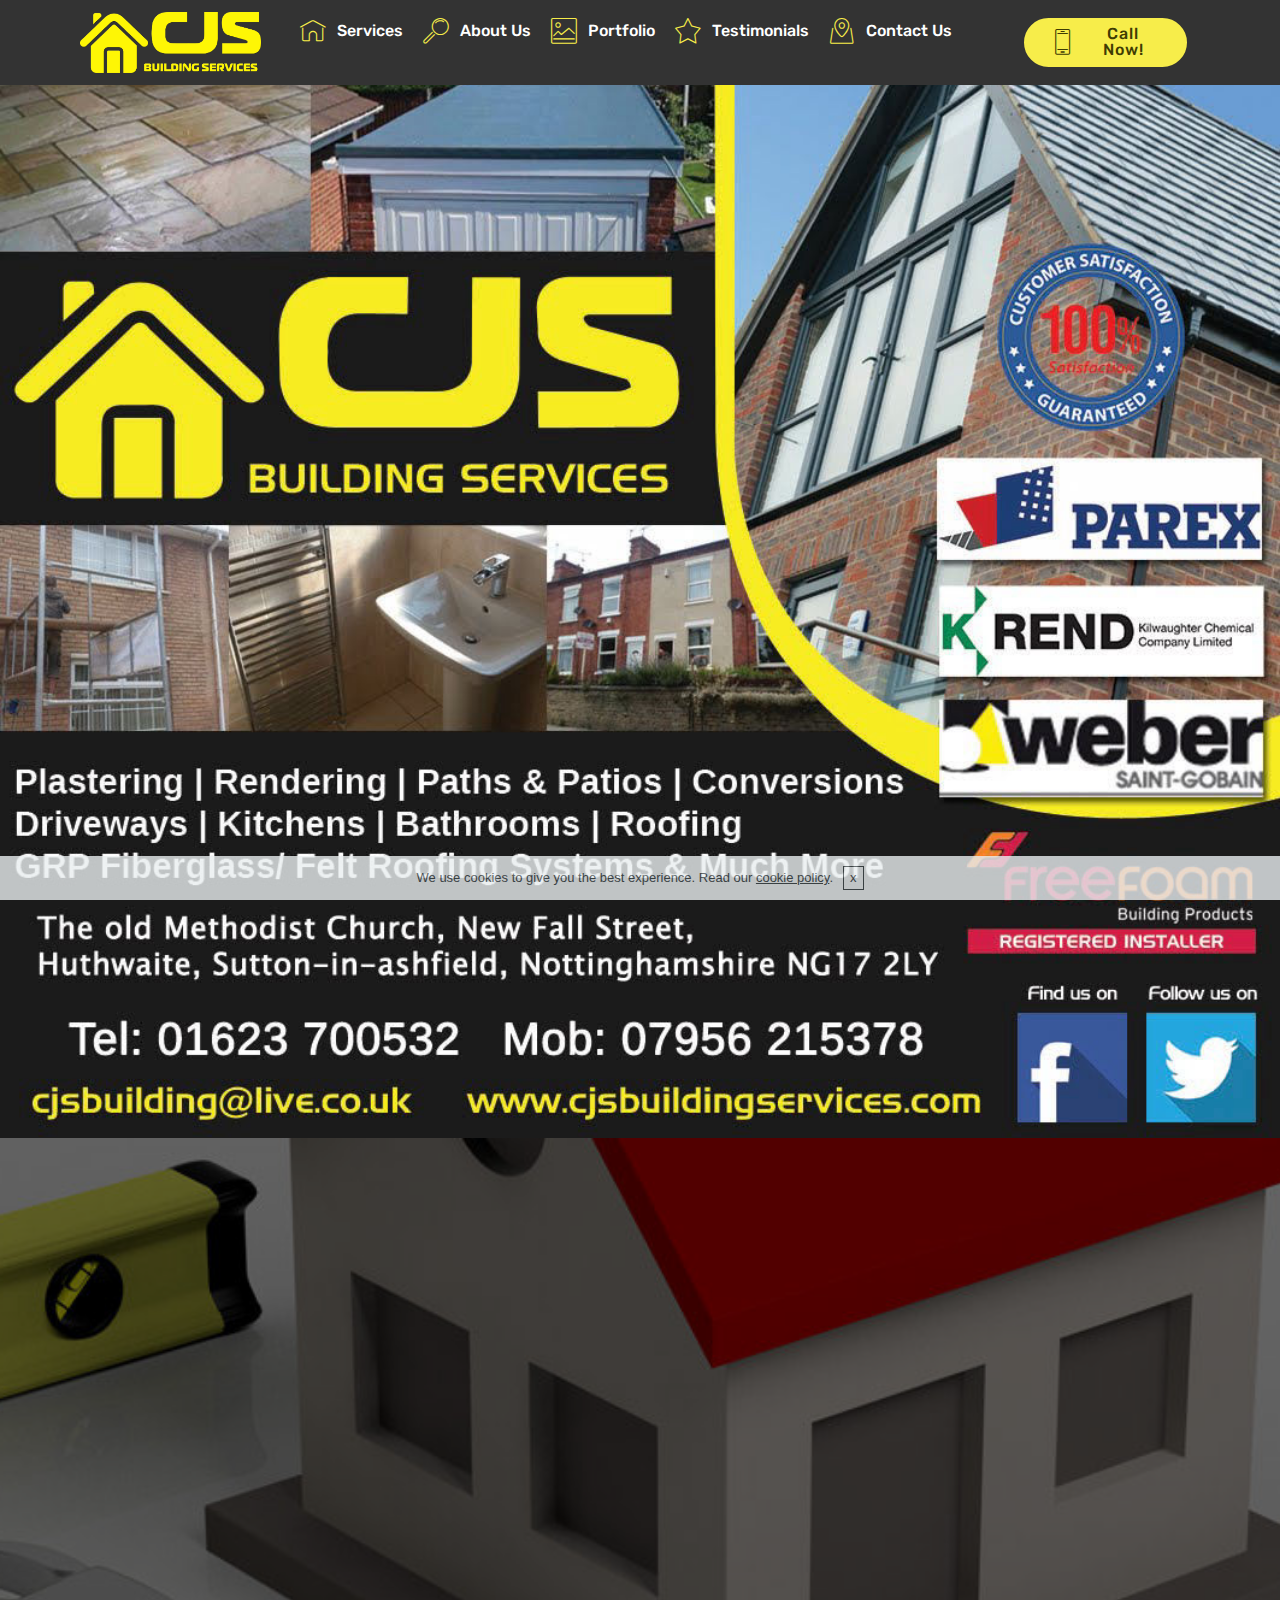
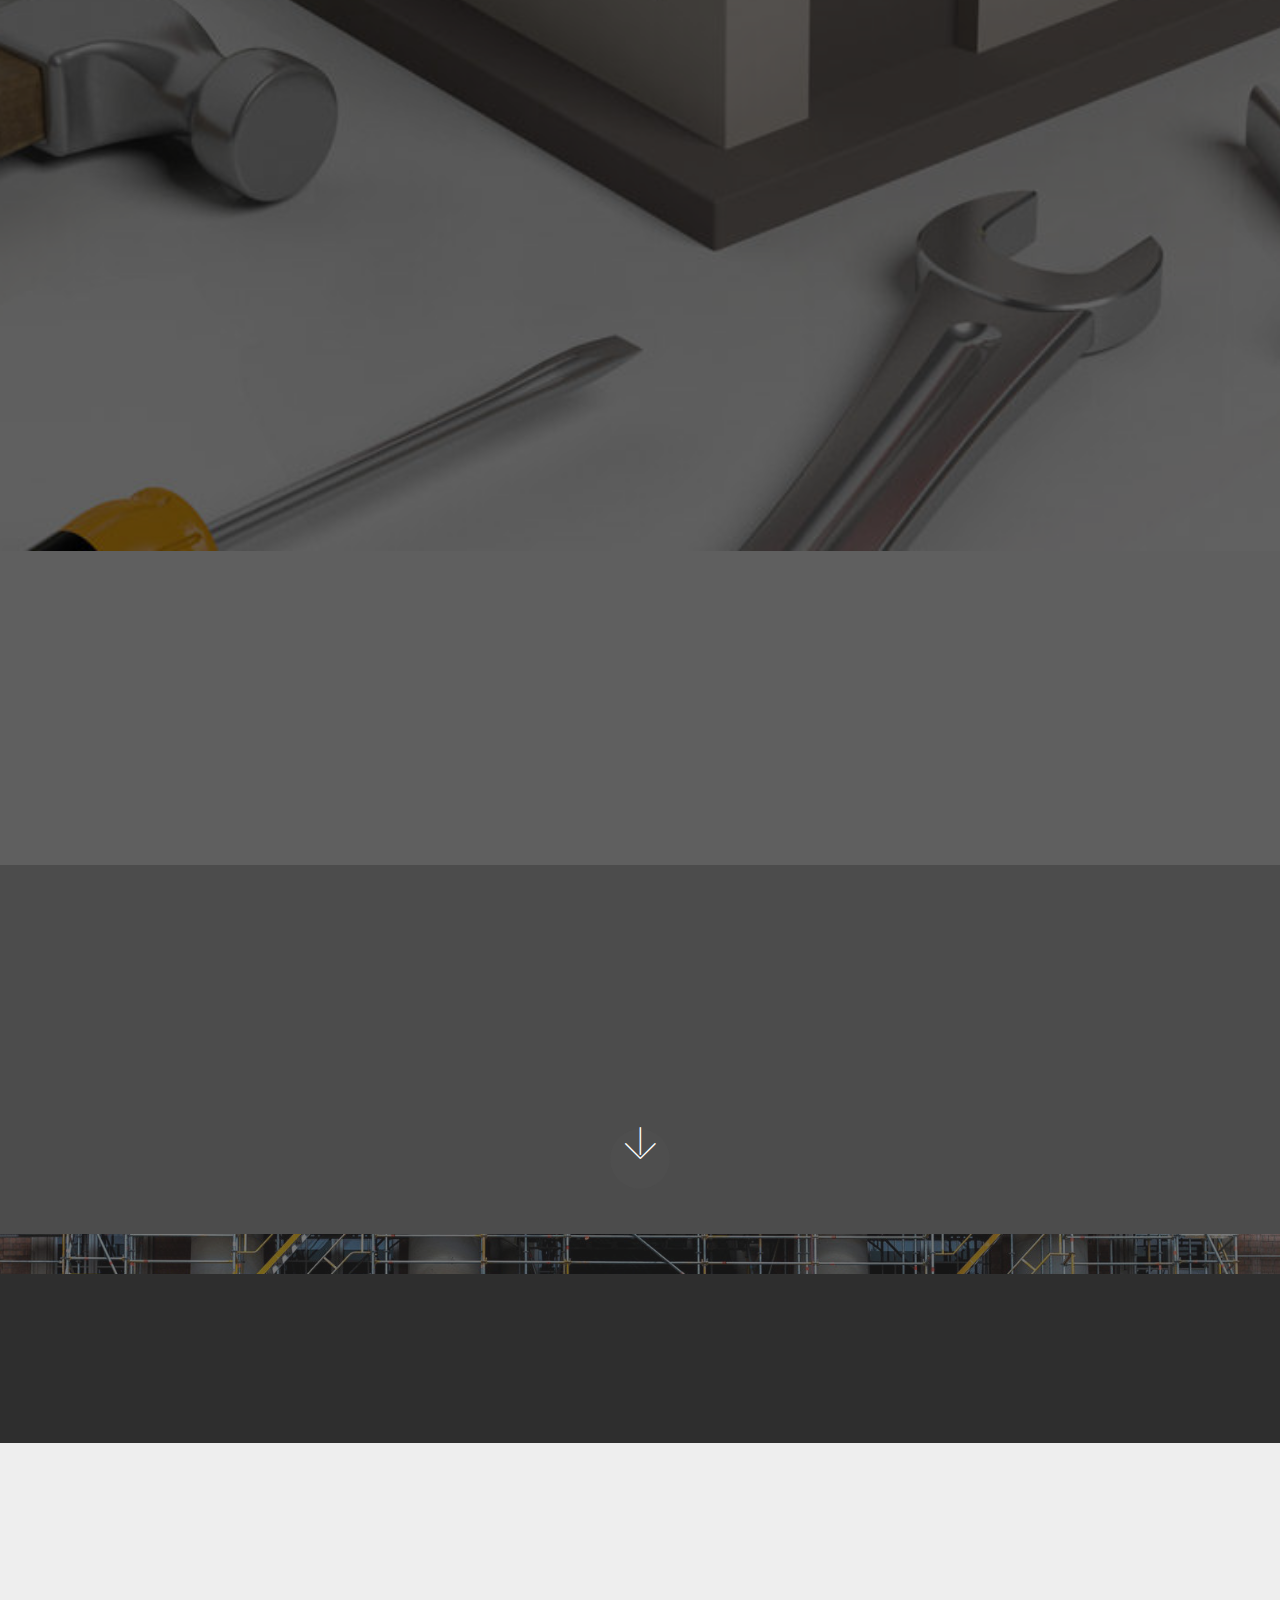
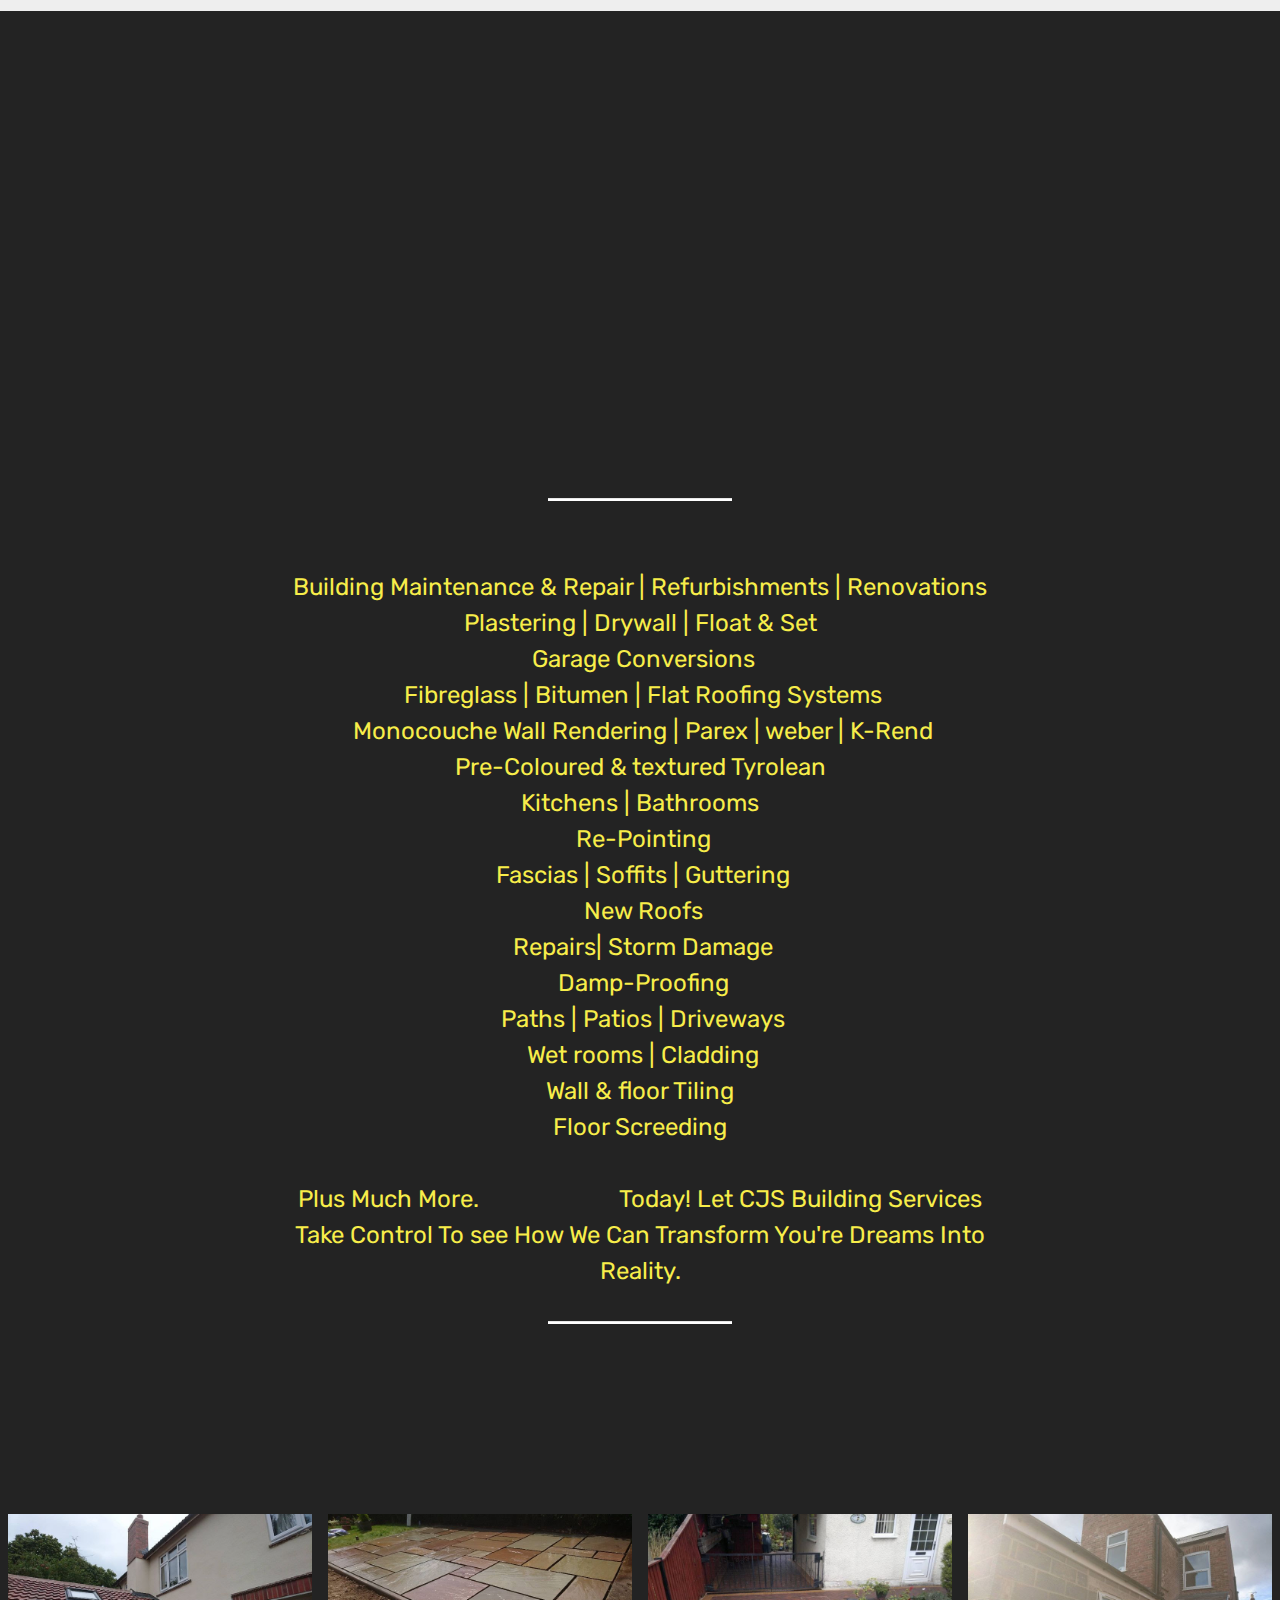
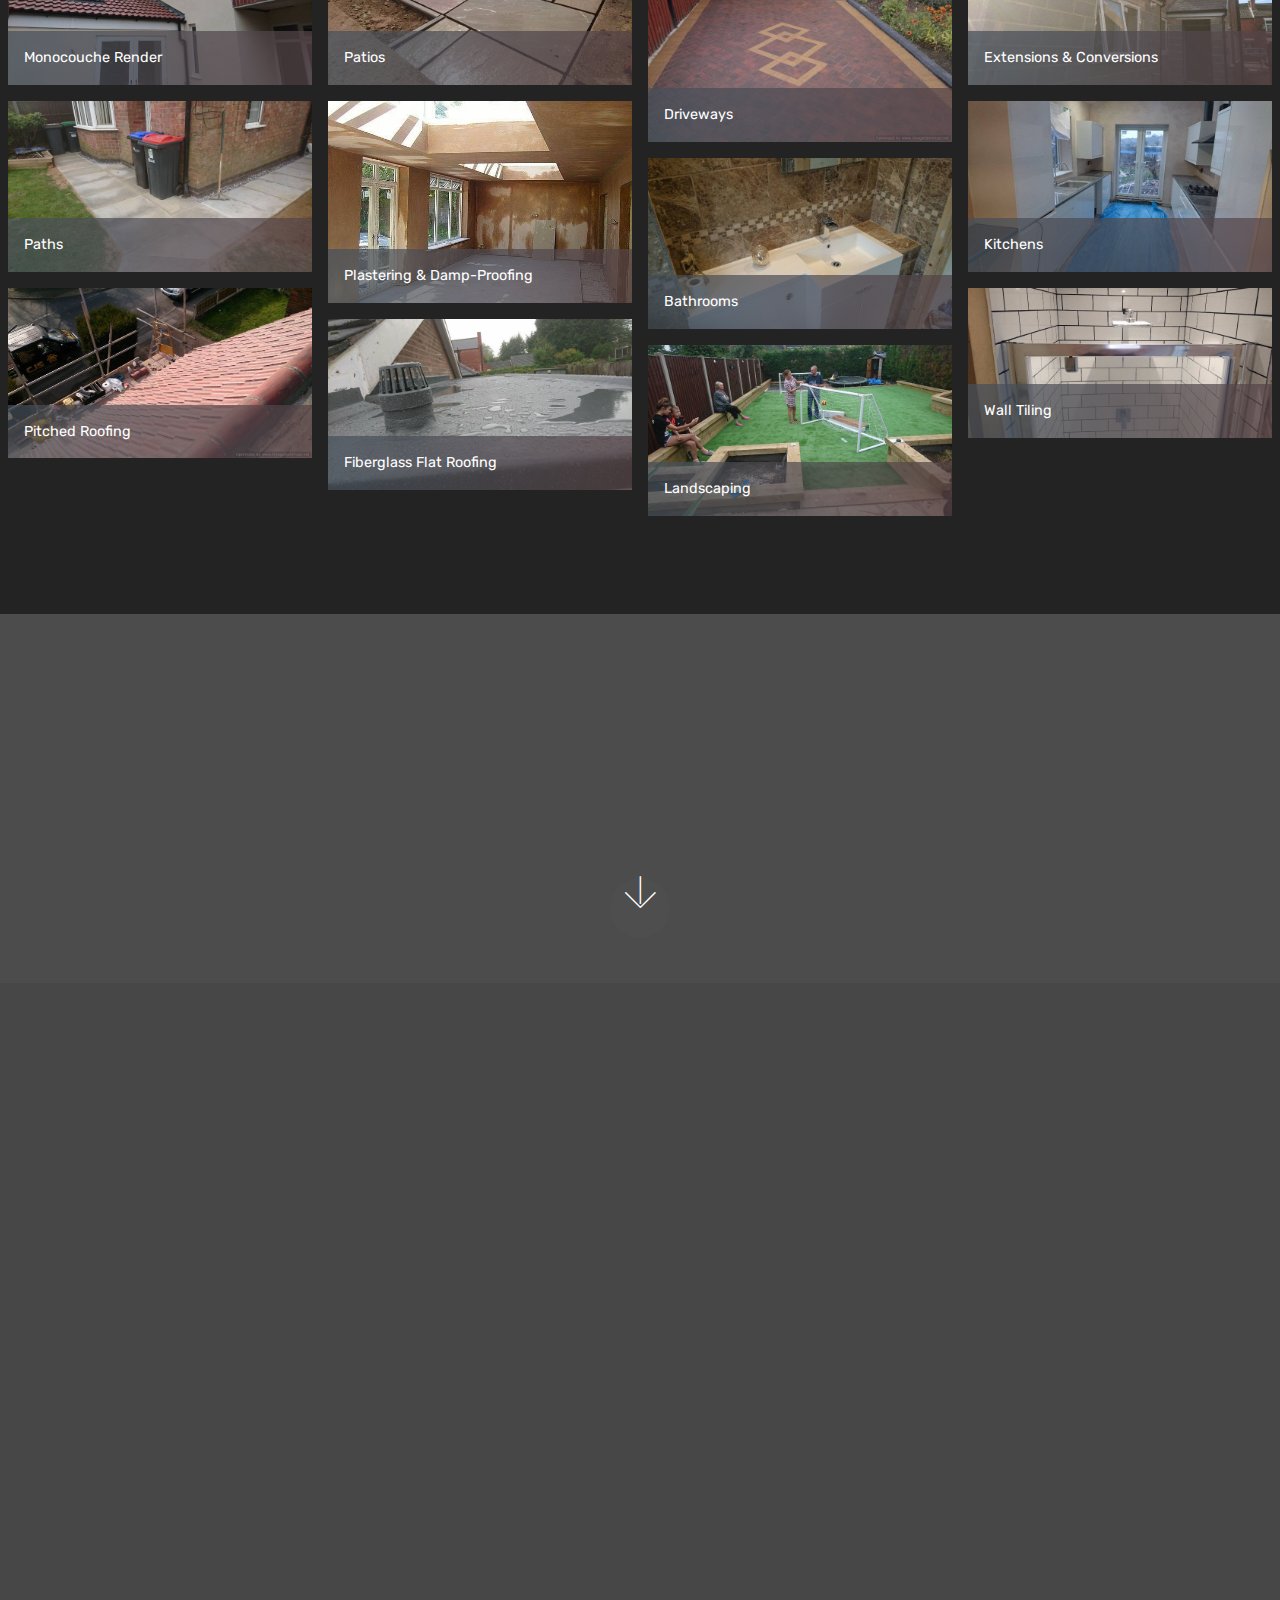
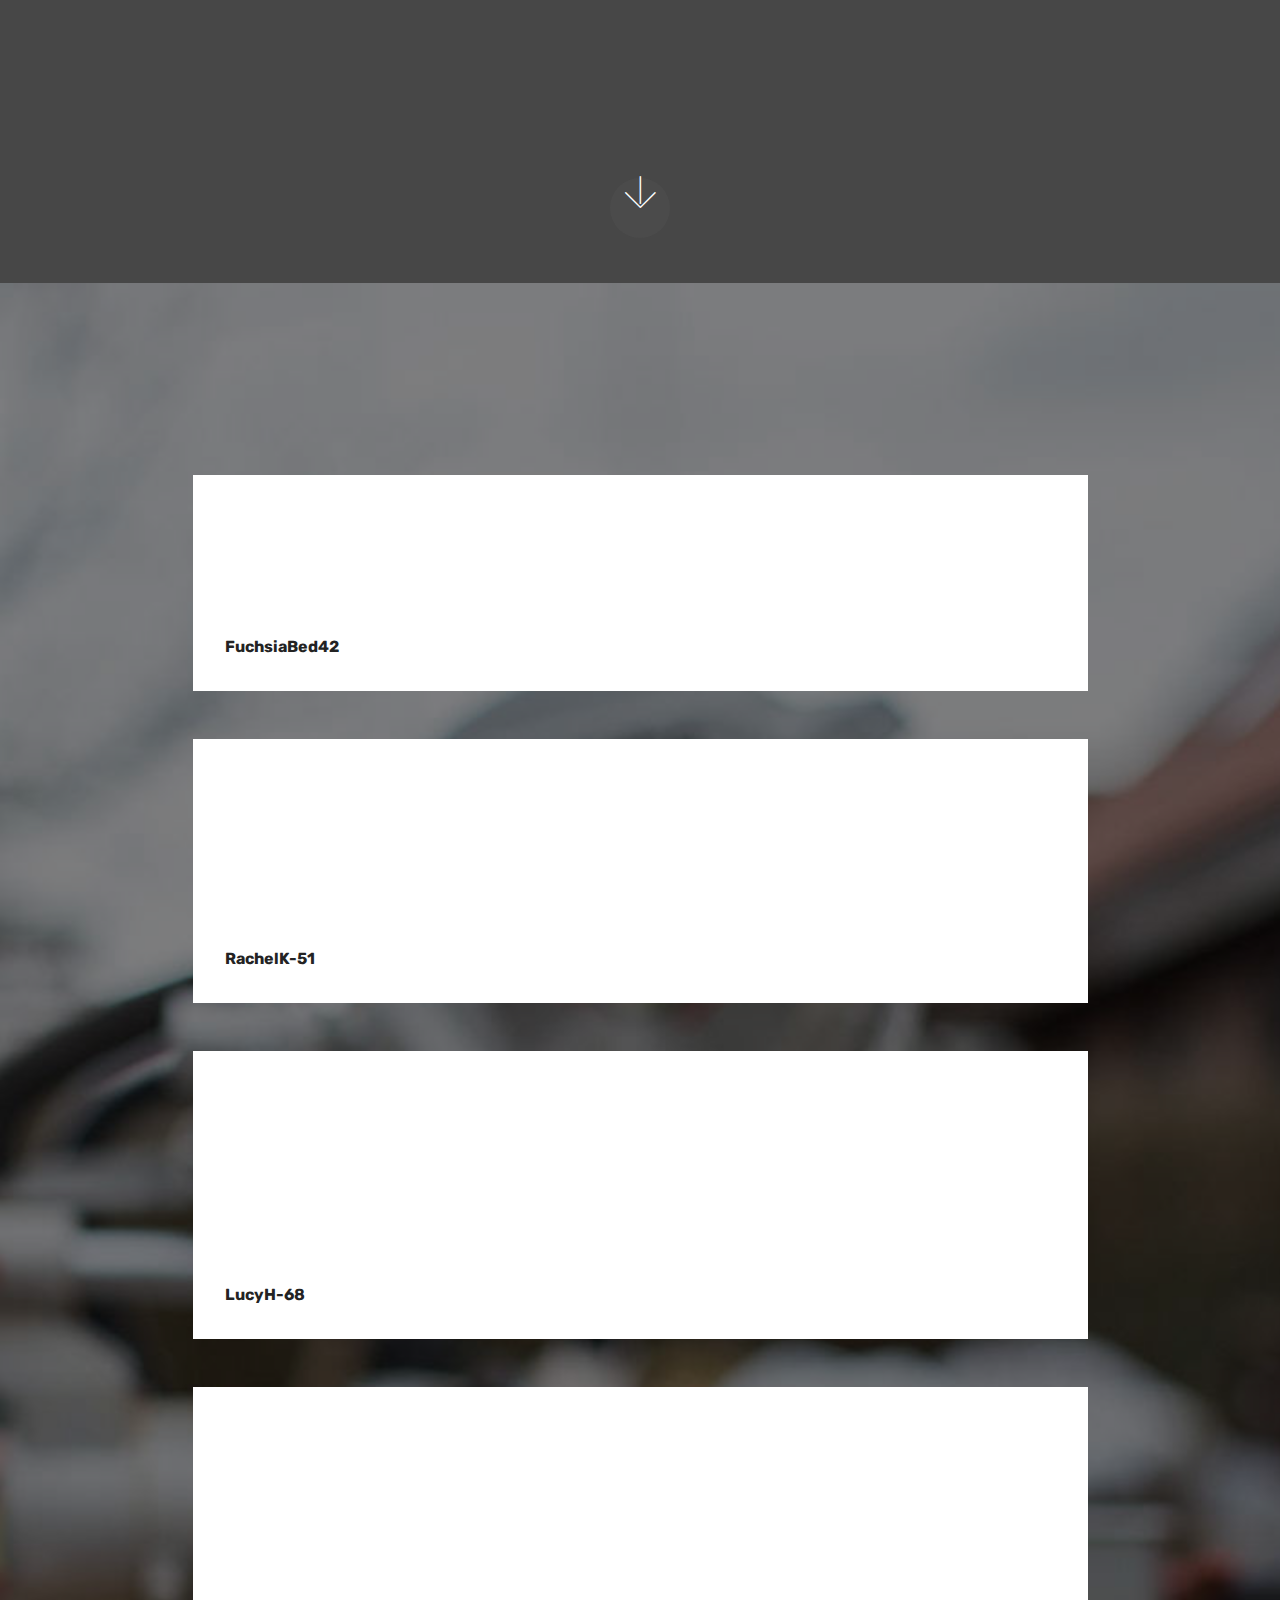
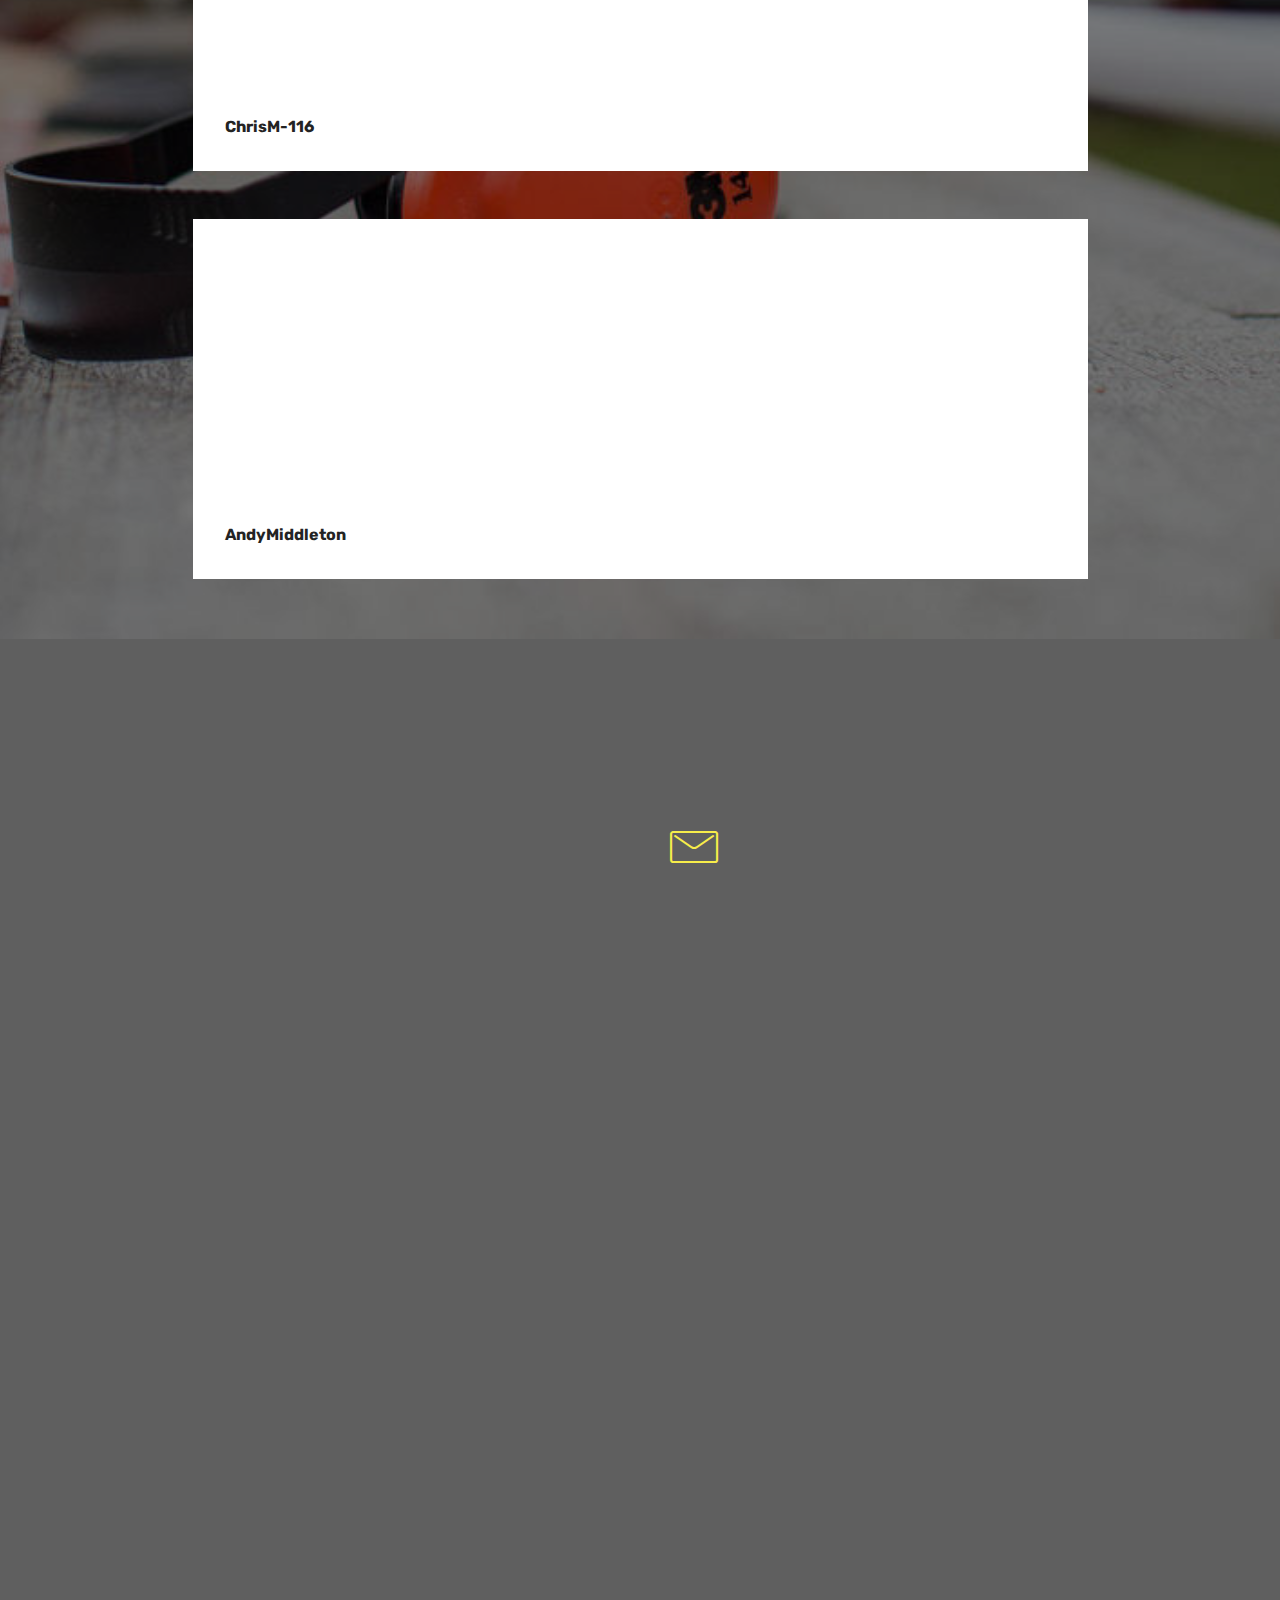
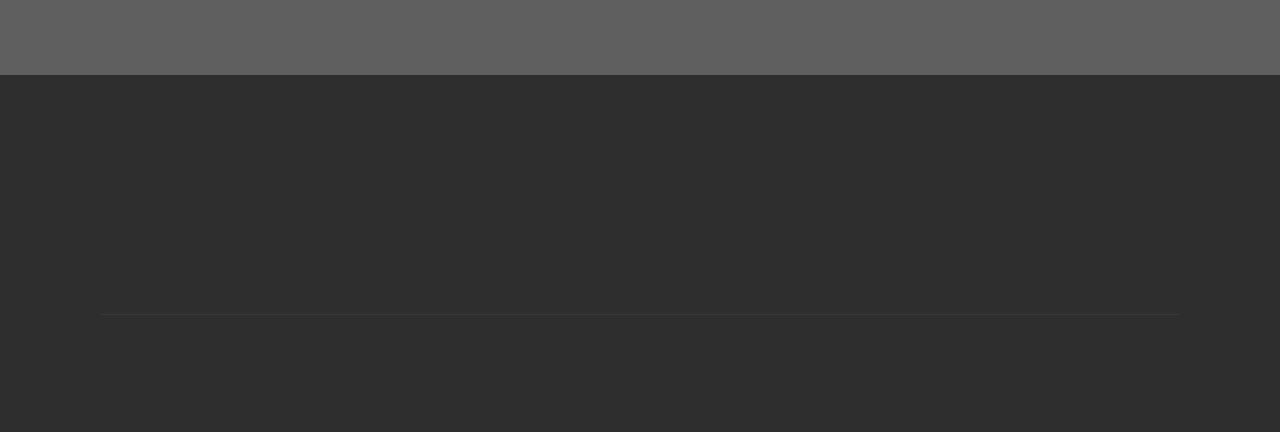
==== commit 930ff97e: "create github pages" ====
--- a/index.html
+++ b/index.html
@@ -29,6 +29,35 @@
   
 </head>
 <body>
+
+<!-- Google Analytics -->
+<!-- Global site tag (gtag.js) - Google Analytics -->
+<script async src="https://www.googletagmanager.com/gtag/js?id=UA-52393731-1"></script>
+<script>
+  window.dataLayer = window.dataLayer || [];
+  function gtag(){dataLayer.push(arguments);}
+  gtag('js', new Date());
+
+  gtag('config', 'UA-52393731-1');
+</script>
+
+
+<!--Start of Tawk.to Script-->
+<script type="text/javascript">
+var Tawk_API=Tawk_API||{}, Tawk_LoadStart=new Date();
+(function(){
+var s1=document.createElement("script"),s0=document.getElementsByTagName("script")[0];
+s1.async=true;
+s1.src='https://embed.tawk.to/5aa6c7584b401e45400da89c/default';
+s1.charset='UTF-8';
+s1.setAttribute('crossorigin','*');
+s0.parentNode.insertBefore(s1,s0);
+})();
+</script>
+<!--End of Tawk.to Script-->
+<!-- /Google Analytics -->
+
+
   <section class="menu cid-qH54KvpG56" once="menu" id="menu1-e">
 
     
@@ -73,7 +102,7 @@
     </nav>
 </section>
 
-<section class="engine"><a href="https://mobirise.ws/q">free web page creator download</a></section><section class="cid-qLyFoy7674" id="image2-1a">
+<section class="engine"><a href="https://mobirise.ws/o">mobile website builder</a></section><section class="cid-qLyFoy7674" id="image2-1a">
 
     
 
@@ -158,7 +187,7 @@
                 <div data-form-alert="" hidden="">Thanks for filling out the form! We will be in touch with you shortly.</div>
 
                 <form class="form-inline" action="https://mobirise.com/" method="post" data-form-title="Mobirise Form">
-                    <input type="hidden" value="mXBkMwyLmfB2w9GLgywwqa6wbJnwwzU4YKSXTkVu8ZoHOtNkJBsetFVSe09cQAovkNqTsaigrSEqF8qTTX0IGHQ6mq7pqC9VmPMDqpUy+ys+Xm2Kx1eSk4SbiJJd9crX" data-form-email="true">
+                    <input type="hidden" value="AuXxmemSi9TvavSXNIqJwBVTgHCfiJnE3cEdPMaYbcaxGPeUaxurq3mSFhimlR2IEe9xm1FcUqdez2+//JuDx00yID+czVRdUjRN24wTeNdxG3FDv/iypGnXkqZxxCbn" data-form-email="true">
                     <div class="form-group">
                         <input type="text" class="form-control input-sm input-inverse" name="name" required="" data-form-field="Name" placeholder="Name" id="name-header13-1i">
                     </div>
@@ -328,7 +357,7 @@
                 <div data-form-alert="" hidden="">Thanks for filling out the form! We will be in touch with you shortly.</div>
 
                 <form class="form-inline" action="https://mobirise.com/" method="post" data-form-title="Mobirise Form">
-                    <input type="hidden" value="QwhN4jb7y9tWzxvt+xsKkCPTuQgMtcYhJqhebqicEx0HcaXcr7w4Elp68+tzmiVdldGlcIiLAyTWF0SjDqXXhx7avbPcKbzhObfl1LOdAS8U5tafFz4YMvaaNnqefDKO" data-form-email="true">
+                    <input type="hidden" value="Z2MUucQqcyqx6VFrK9y2NulVzRIksakFORwyxcmiUpLh+G1gWkJnt6twcBIlOiOuRcmsIFfo73WeDhW6FNwnDS/6P5kjOui5ftYVjncmUUzXqX1CjIkbs/H6yJ5nux2O" data-form-email="true">
                     <div class="form-group">
                         <input type="text" class="form-control input-sm input-inverse" name="name" required="" data-form-field="Name" placeholder="Name" id="name-header13-12">
                     </div>
@@ -491,7 +520,7 @@
                     <div data-form-alert="" hidden="">
                         Thanks for filling out the form!
                     </div>
-                    <form class="block mbr-form" action="https://mobirise.com/" method="post" data-form-title="Mobirise Form"><input type="hidden" name="email" data-form-email="true" value="nl1Avxyj9FG7RgVspapARMLvo/TGFzMS1h2Y5Zvp2ilJo8xZFKzDsZe5UWXHn0bV34M/FNQ3qslygsPr9TkW9tbHMRAr+HQP5UsJHaCxvqZkHk4+vIbstDY+Cn4TeEf2" data-form-field="Email">
+                    <form class="block mbr-form" action="https://mobirise.com/" method="post" data-form-title="Mobirise Form"><input type="hidden" name="email" data-form-email="true" value="HcOXqIQ4E22XN//zOOr1k9wLJkn5q3TFldnemM+FlkuCthq06dExSy5+FOG1exMaoU+qaxosaKWBwRFQKCNzpPRXSr7am6zVt7b5Pcdtp3pmdhzc0cKmgJ6/7TXzr9Vx" data-form-field="Email">
                         <div class="row">
                             <div class="col-md-6 multi-horizontal" data-for="name">
                                 <input type="text" class="form-control input" name="name" data-form-field="Name" placeholder="Your Name" required="" id="name-form4-11">
